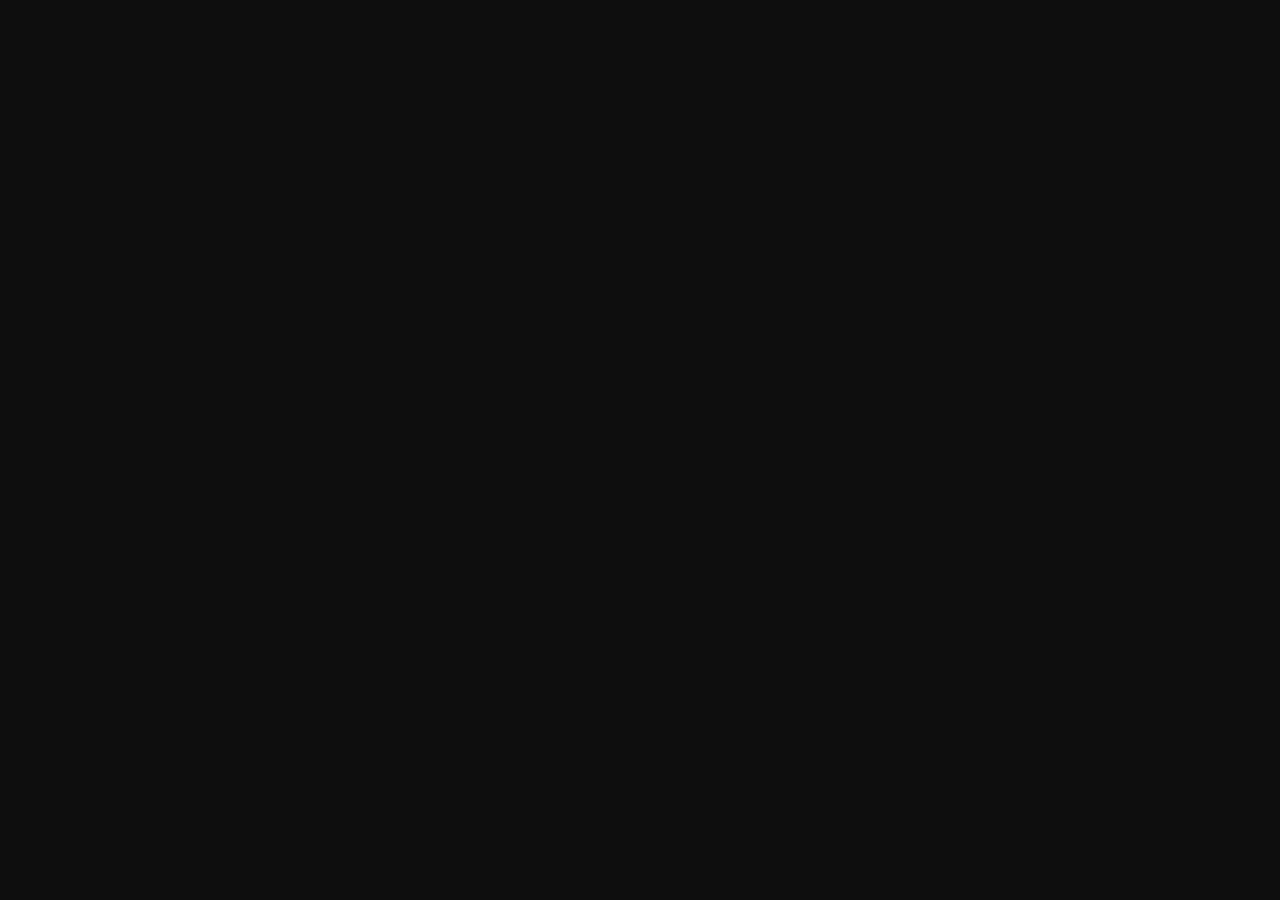
==== index.html @ cb2852c6 "Update 220922-02" ====
<!doctype html><html lang=""><head><meta charset="utf-8"><meta http-equiv="X-UA-Compatible" content="IE=edge"><meta name="viewport" content="width=device-width,initial-scale=1"><!--[if IE]><link rel="icon" href="/favicon.ico"><![endif]--><title>zd-website</title><script type="module" src="https://unpkg.com/ionicons@5.5.2/dist/ionicons/ionicons.esm.js"></script><script nomodule src="https://unpkg.com/ionicons@5.5.2/dist/ionicons/ionicons.js"></script><script defer="defer" src="/js/chunk-vendors.1b2f23bb.js"></script><script defer="defer" src="/js/app.a1f2ec78.js"></script><link href="/css/app.3a58a647.css" rel="stylesheet"><link rel="icon" type="image/svg+xml" href="/img/icons/favicon.svg"><link rel="icon" type="image/png" sizes="32x32" href="/img/icons/favicon-32x32.png"><link rel="icon" type="image/png" sizes="16x16" href="/img/icons/favicon-16x16.png"><link rel="manifest" href="/manifest.json"><meta name="theme-color" content="#4DBA87"><meta name="apple-mobile-web-app-capable" content="no"><meta name="apple-mobile-web-app-status-bar-style" content="default"><meta name="apple-mobile-web-app-title" content="zd-website"><link rel="apple-touch-icon" href="/img/icons/apple-touch-icon-152x152.png"><link rel="mask-icon" href="/img/icons/safari-pinned-tab.svg" color="#4DBA87"><meta name="msapplication-TileImage" content="/img/icons/msapplication-icon-144x144.png"><meta name="msapplication-TileColor" content="#000000"></head><body><noscript><strong>We're sorry but zd-website doesn't work properly without JavaScript enabled. Please enable it to continue.</strong></noscript><div id="app"></div></body></html>
---- css/app.3a58a647.css ----
@import url(https://fonts.googleapis.com/css2?family=Space+Grotesk:wght@300;400;500;600;700&display=swap);html{scroll-behavior:smooth;transition-duration:1s}.navbar-link.is-active,.navbar-link:focus,.navbar-link:focus-within,.navbar-link:hover,a.navbar-item.is-active,a.navbar-item:focus,a.navbar-item:focus-within,a.navbar-item:hover{background-color:transparent!important}.button-85{border-width:3px!important;border-color:#5d4fff!important;outline:none;color:#fff!important;background:#0f0e0e;cursor:pointer;position:relative;z-index:0;-moz-user-select:none;user-select:none;-webkit-user-select:none;touch-action:manipulation}.button-85:before{content:"";background:linear-gradient(45deg,red,#ff7300,#4b9be0,#002bff,#7a00ff,#e84ad2);position:absolute;top:-2px;left:-2px;background-size:400%;z-index:-1;filter:blur(20px);-webkit-filter:blur(20px);width:calc(100% + 4px);height:calc(100% + 4px);-webkit-animation:glowing-button-85 20s linear infinite;animation:glowing-button-85 20s linear infinite;transition:opacity .3s ease-in-out;border-radius:100px}@-webkit-keyframes glowing-button-85{0%{background-position:0 0}50%{background-position:400% 0}to{background-position:0 0}}@keyframes glowing-button-85{0%{background-position:0 0}50%{background-position:400% 0}to{background-position:0 0}}.button-85:after{z-index:-1;content:"";position:absolute;width:100%;height:100%;left:0;top:0;background:#0f0e0e}.button-78,.button-85:after{border-radius:100px!important}.button-78{padding:2rem!important;align-items:center;-webkit-appearance:none;-moz-appearance:none;appearance:none;background-clip:padding-box;background-color:initial;background-image:none;border-style:none;box-sizing:border-box;cursor:pointer;display:inline-block;flex-direction:row;flex-shrink:0;justify-content:center;outline:none;overflow:visible;pointer-events:auto;position:relative;text-align:center;text-decoration:none;text-transform:none;-moz-user-select:none;user-select:none;-webkit-user-select:none;touch-action:manipulation;vertical-align:middle;width:auto;word-break:keep-all;z-index:0;color:#fff!important}.button-78:after,.button-78:before{border-radius:100px!important}.button-78:before{color:#fff!important;content:"";background:linear-gradient(45deg,red,#ff7300,#4b9be0,#002bff,#7a00ff,#e84ad2);position:absolute;top:-2px;left:-2px;background-size:400%;z-index:-1;filter:blur(20px);-webkit-filter:blur(20px);width:calc(100% + 4px);height:calc(100% + 4px);-webkit-animation:glowing-button-78 20s linear infinite;animation:glowing-button-78 20s linear infinite;transition:opacity .3s ease-in-out}@-webkit-keyframes glowing-button-78{0%{background-position:0 0}50%{background-position:400% 0}to{background-position:0 0}}@keyframes glowing-button-78{0%{background-position:0 0}50%{background-position:400% 0}to{background-position:0 0}}.button-78:after{background-color:#0a0a0a;bottom:2px;content:"";display:block;left:2px;overflow:hidden;position:absolute;right:2px;top:2px;transition:all .1s ease-out;z-index:-1;border-radius:100px!important}.button-78:hover:not(:disabled):before{background:linear-gradient(45deg,#4b9be0,#002bff,#7a00ff,#e84ad2);border-radius:100px!important}.button-78:hover:not(:disabled):after{bottom:0;left:0;right:0;top:0;transition-timing-function:ease-in;opacity:0;border-radius:100px!important}.button-78:active:not(:disabled){color:#fff;border-radius:100px!important}.button-78:active:not(:disabled):before{background-image:linear-gradient(0deg,rgba(0,0,0,.2),rgba(0,0,0,.2)),linear-gradient(92.83deg,#ff7426,#f93a13);border-radius:100px!important}.button-78:active:not(:disabled):after{background-image:linear-gradient(#541a0f,#0c0d0d);bottom:4px;left:4px;right:4px;top:4px;border-radius:100px!important}.button-78:disabled{cursor:default;opacity:.24;border-radius:100px!important}.gradient-text{background-color:#4b9be0;background-image:linear-gradient(45deg,#4b9be0,#e84ad2);background-size:100%;background-repeat:repeat;-webkit-background-clip:text;-webkit-text-fill-color:transparent;-moz-background-clip:text;-moz-text-fill-color:transparent}.animated-gradient-text{background-image:linear-gradient(-45deg,#a2c754,#e84ad2,#9454c7,#4b9be0)!important;background-size:300%!important;background-clip:text;-webkit-background-clip:text;-webkit-text-fill-color:transparent;-webkit-animation:animated_text 10s ease infinite!important;animation:animated_text 10s ease infinite!important}@-webkit-keyframes animated_text{0%{background-position:0 50%}50%{background-position:100% 50%}to{background-position:0 50%}}@keyframes animated_text{0%{background-position:0 50%}50%{background-position:100% 50%}to{background-position:0 50%}}.cust-border-color-dark{border-color:#262627!important}.tabs a{color:#fff!important}.tabs a:hover{color:#5d4fff!important;transition-duration:.3s}@media screen and (max-width:1023px){.navbar-menu{background-color:#0a0a0a!important;padding:1.5rem!important;margin:0 1rem;border-radius:10px}}.duration-300{transition-duration:.5s}/*! bulma.io v0.9.4 | MIT License | github.com/jgthms/bulma */.button,.file-cta,.file-name,.input,.pagination-ellipsis,.pagination-link,.pagination-next,.pagination-previous,.select select,.taginput .taginput-container.is-focusable,.textarea{-moz-appearance:none;-webkit-appearance:none;align-items:center;border:1px solid transparent;border-radius:4px;box-shadow:none;display:inline-flex;font-size:1rem;height:2.5em;justify-content:flex-start;line-height:1.5;padding-bottom:calc(.5em - 1px);padding-left:calc(.75em - 1px);padding-right:calc(.75em - 1px);padding-top:calc(.5em - 1px);position:relative;vertical-align:top}.button:active,.button:focus,.file-cta:active,.file-cta:focus,.file-name:active,.file-name:focus,.input:active,.input:focus,.is-active.button,.is-active.file-cta,.is-active.file-name,.is-active.input,.is-active.pagination-ellipsis,.is-active.pagination-link,.is-active.pagination-next,.is-active.pagination-previous,.is-active.textarea,.is-focused.button,.is-focused.file-cta,.is-focused.file-name,.is-focused.input,.is-focused.pagination-ellipsis,.is-focused.pagination-link,.is-focused.pagination-next,.is-focused.pagination-previous,.is-focused.textarea,.pagination-ellipsis:active,.pagination-ellipsis:focus,.pagination-link:active,.pagination-link:focus,.pagination-next:active,.pagination-next:focus,.pagination-previous:active,.pagination-previous:focus,.select select.is-active,.select select.is-focused,.select select:active,.select select:focus,.taginput .is-active.taginput-container.is-focusable,.taginput .is-focused.taginput-container.is-focusable,.taginput .taginput-container.is-focusable:active,.taginput .taginput-container.is-focusable:focus,.textarea:active,.textarea:focus{outline:none}.select fieldset[disabled] select,.select select[disabled],.taginput [disabled].taginput-container.is-focusable,.taginput fieldset[disabled] .taginput-container.is-focusable,[disabled].button,[disabled].file-cta,[disabled].file-name,[disabled].input,[disabled].pagination-ellipsis,[disabled].pagination-link,[disabled].pagination-next,[disabled].pagination-previous,[disabled].textarea,fieldset[disabled] .button,fieldset[disabled] .file-cta,fieldset[disabled] .file-name,fieldset[disabled] .input,fieldset[disabled] .pagination-ellipsis,fieldset[disabled] .pagination-link,fieldset[disabled] .pagination-next,fieldset[disabled] .pagination-previous,fieldset[disabled] .select select,fieldset[disabled] .taginput .taginput-container.is-focusable,fieldset[disabled] .textarea{cursor:not-allowed}.b-checkbox.checkbox,.b-radio.radio,.breadcrumb,.button,.carousel,.carousel-list,.file,.is-unselectable,.pagination-ellipsis,.pagination-link,.pagination-next,.pagination-previous,.switch,.tabs{-webkit-touch-callout:none;-webkit-user-select:none;-moz-user-select:none;user-select:none}.navbar-link:not(.is-arrowless):after,.select:not(.is-multiple):not(.is-loading):after{border:3px solid transparent;border-radius:2px;border-right:0;border-top:0;content:" ";display:block;height:.625em;margin-top:-.4375em;pointer-events:none;position:absolute;top:50%;transform:rotate(-45deg);transform-origin:center;width:.625em}.block:not(:last-child),.box:not(:last-child),.breadcrumb:not(:last-child),.content:not(:last-child),.level:not(:last-child),.message:not(:last-child),.notification:not(:last-child),.pagination:not(:last-child),.progress-wrapper.is-not-native:not(:last-child),.progress:not(:last-child),.subtitle:not(:last-child),.table-container:not(:last-child),.table:not(:last-child),.tabs:not(:last-child),.title:not(:last-child){margin-bottom:1.5rem}.delete,.modal-close{-webkit-touch-callout:none;-webkit-user-select:none;-moz-user-select:none;user-select:none;-moz-appearance:none;-webkit-appearance:none;background-color:hsla(0,0%,4%,.2);border:none;border-radius:9999px;cursor:pointer;pointer-events:auto;display:inline-block;flex-grow:0;flex-shrink:0;font-size:0;height:20px;max-height:20px;max-width:20px;min-height:20px;min-width:20px;outline:none;position:relative;vertical-align:top;width:20px}.delete:after,.delete:before,.modal-close:after,.modal-close:before{background-color:#fff;content:"";display:block;left:50%;position:absolute;top:50%;transform:translateX(-50%) translateY(-50%) rotate(45deg);transform-origin:center center}.delete:before,.modal-close:before{height:2px;width:50%}.delete:after,.modal-close:after{height:50%;width:2px}.delete:focus,.delete:hover,.modal-close:focus,.modal-close:hover{background-color:hsla(0,0%,4%,.3)}.delete:active,.modal-close:active{background-color:hsla(0,0%,4%,.4)}.is-small.delete,.is-small.modal-close{height:16px;max-height:16px;max-width:16px;min-height:16px;min-width:16px;width:16px}.is-medium.delete,.is-medium.modal-close{height:24px;max-height:24px;max-width:24px;min-height:24px;min-width:24px;width:24px}.is-large.delete,.is-large.modal-close{height:32px;max-height:32px;max-width:32px;min-height:32px;min-width:32px;width:32px}.button.is-loading:after,.control.is-loading:after,.loader,.select.is-loading:after{-webkit-animation:spinAround .5s linear infinite;animation:spinAround .5s linear infinite;border:2px solid #dbdbdb;border-radius:9999px;border-right-color:transparent;border-top-color:transparent;content:"";display:block;height:1em;position:relative;width:1em}.b-image-wrapper>img.has-ratio,.b-image-wrapper>img.placeholder,.hero-video,.image.is-16by9 .has-ratio,.image.is-16by9 img,.image.is-1by1 .has-ratio,.image.is-1by1 img,.image.is-1by2 .has-ratio,.image.is-1by2 img,.image.is-1by3 .has-ratio,.image.is-1by3 img,.image.is-2by1 .has-ratio,.image.is-2by1 img,.image.is-2by3 .has-ratio,.image.is-2by3 img,.image.is-3by1 .has-ratio,.image.is-3by1 img,.image.is-3by2 .has-ratio,.image.is-3by2 img,.image.is-3by4 .has-ratio,.image.is-3by4 img,.image.is-3by5 .has-ratio,.image.is-3by5 img,.image.is-4by3 .has-ratio,.image.is-4by3 img,.image.is-4by5 .has-ratio,.image.is-4by5 img,.image.is-5by3 .has-ratio,.image.is-5by3 img,.image.is-5by4 .has-ratio,.image.is-5by4 img,.image.is-9by16 .has-ratio,.image.is-9by16 img,.image.is-square .has-ratio,.image.is-square img,.is-overlay,.modal,.modal-background{bottom:0;left:0;position:absolute;right:0;top:0}.navbar-burger{color:currentColor;font-family:inherit;font-size:1em}/*! minireset.css v0.0.6 | MIT License | github.com/jgthms/minireset.css */.navbar-burger,blockquote,body,dd,dl,dt,fieldset,figure,h1,h2,h3,h4,h5,h6,hr,html,iframe,legend,li,ol,p,pre,textarea,ul{margin:0;padding:0}h1,h2,h3,h4,h5,h6{font-size:100%;font-weight:400}ul{list-style:none}button,input,select,textarea{margin:0}html{box-sizing:border-box}*,:after,:before{box-sizing:inherit}img,video{height:auto;max-width:100%}iframe{border:0}table{border-collapse:collapse;border-spacing:0}td,th{padding:0}td:not([align]),th:not([align]){text-align:inherit}html{background-color:#0f0e0e;font-size:16px;-moz-osx-font-smoothing:grayscale;-webkit-font-smoothing:antialiased;min-width:300px;overflow-x:hidden;overflow-y:scroll;text-rendering:optimizeLegibility;-webkit-text-size-adjust:100%;-moz-text-size-adjust:100%;text-size-adjust:100%}article,aside,figure,footer,header,hgroup,section{display:block}body,button,input,optgroup,select,textarea{font-family:Space Grotesk,sans-serif!important}code,pre{-moz-osx-font-smoothing:auto;-webkit-font-smoothing:auto;font-family:monospace}body{color:#b5b5b5;font-size:1em;font-weight:400;line-height:1.5}a{color:#5d4fff;cursor:pointer;text-decoration:none}a strong{color:currentColor}a:hover{color:#363636}code{background-color:#f5f5f5;color:#da1039;font-size:.875em;font-weight:400;padding:.25em .5em .25em}hr{background-color:#262627;border:none;display:block;height:1px;margin:1.5rem 0}img{height:auto;max-width:100%}input[type=checkbox],input[type=radio]{vertical-align:baseline}small{font-size:.875em}span{font-style:inherit;font-weight:inherit}strong{color:#363636;font-weight:700}fieldset{border:none}pre{-webkit-overflow-scrolling:touch;background-color:#f5f5f5;color:#4a4a4a;font-size:.875em;overflow-x:auto;padding:1.25rem 1.5rem;white-space:pre;word-wrap:normal}pre code{background-color:transparent;color:currentColor;font-size:1em;padding:0}table td,table th{vertical-align:top}table td:not([align]),table th:not([align]){text-align:inherit}table th{color:#363636}@-webkit-keyframes spinAround{0%{transform:rotate(0deg)}to{transform:rotate(359deg)}}@keyframes spinAround{0%{transform:rotate(0deg)}to{transform:rotate(359deg)}}.box{background-color:#0a0a0a;border-radius:6px;box-shadow:0 .5em 1em -.125em hsla(0,0%,4%,.1),0 0 0 1px hsla(0,0%,4%,.02);color:#4a4a4a;display:block;padding:1.25rem}a.box:focus,a.box:hover{box-shadow:0 .5em 1em -.125em hsla(0,0%,4%,.1),0 0 0 1px #5d4fff}a.box:active{box-shadow:inset 0 1px 2px hsla(0,0%,4%,.2),0 0 0 1px #5d4fff}.button{background-color:#fff;border-color:#dbdbdb;border-width:1px;color:#363636;cursor:pointer;justify-content:center;padding-bottom:calc(.5em - 1px);padding-left:1em;padding-right:1em;padding-top:calc(.5em - 1px);text-align:center;white-space:nowrap}.button strong{color:inherit}.button .icon,.button .icon.is-large,.button .icon.is-medium,.button .icon.is-small{height:1.5em;width:1.5em}.button .icon:first-child:not(:last-child){margin-left:calc(-.5em - 1px);margin-right:.25em}.button .icon:last-child:not(:first-child){margin-left:.25em;margin-right:calc(-.5em - 1px)}.button .icon:first-child:last-child{margin-left:calc(-.5em - 1px);margin-right:calc(-.5em - 1px)}.button.is-hovered,.button:hover{border-color:#b5b5b5;color:#363636}.button.is-focused,.button:focus{border-color:#5d4fff;color:#363636}.button.is-focused:not(:active),.button:focus:not(:active){box-shadow:0 0 0 .125em rgba(93,79,255,.25)}.button.is-active,.button:active{border-color:#4a4a4a;color:#363636}.button.is-text{background-color:transparent;border-color:transparent;color:#4a4a4a;text-decoration:underline}.button.is-text.is-focused,.button.is-text.is-hovered,.button.is-text:focus,.button.is-text:hover{background-color:#f5f5f5;color:#363636}.button.is-text.is-active,.button.is-text:active{background-color:#e8e8e8;color:#363636}.button.is-text[disabled],fieldset[disabled] .button.is-text{background-color:transparent;border-color:transparent;box-shadow:none}.button.is-ghost{background:none;border-color:transparent;color:#5d4fff;text-decoration:none}.button.is-ghost.is-hovered,.button.is-ghost:hover{color:#5d4fff;text-decoration:underline}.button.is-white{background-color:#fff;border-color:transparent;color:#0a0a0a}.button.is-white.is-hovered,.button.is-white:hover{background-color:#f9f9f9;border-color:transparent;color:#0a0a0a}.button.is-white.is-focused,.button.is-white:focus{border-color:transparent;color:#0a0a0a}.button.is-white.is-focused:not(:active),.button.is-white:focus:not(:active){box-shadow:0 0 0 .125em hsla(0,0%,100%,.25)}.button.is-white.is-active,.button.is-white:active{background-color:#f2f2f2;border-color:transparent;color:#0a0a0a}.button.is-white[disabled],fieldset[disabled] .button.is-white{background-color:#fff;border-color:#fff;box-shadow:none}.button.is-white.is-inverted{background-color:#0a0a0a;color:#fff}.button.is-white.is-inverted.is-hovered,.button.is-white.is-inverted:hover{background-color:#000}.button.is-white.is-inverted[disabled],fieldset[disabled] .button.is-white.is-inverted{background-color:#0a0a0a;border-color:transparent;box-shadow:none;color:#fff}.button.is-white.is-loading:after{border-color:transparent transparent #0a0a0a #0a0a0a!important}.button.is-white.is-outlined{background-color:transparent;border-color:#fff;color:#fff}.button.is-white.is-outlined.is-focused,.button.is-white.is-outlined.is-hovered,.button.is-white.is-outlined:focus,.button.is-white.is-outlined:hover{background-color:#fff;border-color:#fff;color:#0a0a0a}.button.is-white.is-outlined.is-loading:after{border-color:transparent transparent #fff #fff!important}.button.is-white.is-outlined.is-loading.is-focused:after,.button.is-white.is-outlined.is-loading.is-hovered:after,.button.is-white.is-outlined.is-loading:focus:after,.button.is-white.is-outlined.is-loading:hover:after{border-color:transparent transparent #0a0a0a #0a0a0a!important}.button.is-white.is-outlined[disabled],fieldset[disabled] .button.is-white.is-outlined{background-color:transparent;border-color:#fff;box-shadow:none;color:#fff}.button.is-white.is-inverted.is-outlined{background-color:transparent;border-color:#0a0a0a;color:#0a0a0a}.button.is-white.is-inverted.is-outlined.is-focused,.button.is-white.is-inverted.is-outlined.is-hovered,.button.is-white.is-inverted.is-outlined:focus,.button.is-white.is-inverted.is-outlined:hover{background-color:#0a0a0a;color:#fff}.button.is-white.is-inverted.is-outlined.is-loading.is-focused:after,.button.is-white.is-inverted.is-outlined.is-loading.is-hovered:after,.button.is-white.is-inverted.is-outlined.is-loading:focus:after,.button.is-white.is-inverted.is-outlined.is-loading:hover:after{border-color:transparent transparent #fff #fff!important}.button.is-white.is-inverted.is-outlined[disabled],fieldset[disabled] .button.is-white.is-inverted.is-outlined{background-color:transparent;border-color:#0a0a0a;box-shadow:none;color:#0a0a0a}.button.is-black{background-color:#0a0a0a;border-color:transparent;color:#fff}.button.is-black.is-hovered,.button.is-black:hover{background-color:#040404;border-color:transparent;color:#fff}.button.is-black.is-focused,.button.is-black:focus{border-color:transparent;color:#fff}.button.is-black.is-focused:not(:active),.button.is-black:focus:not(:active){box-shadow:0 0 0 .125em hsla(0,0%,4%,.25)}.button.is-black.is-active,.button.is-black:active{background-color:#000;border-color:transparent;color:#fff}.button.is-black[disabled],fieldset[disabled] .button.is-black{background-color:#0a0a0a;border-color:#0a0a0a;box-shadow:none}.button.is-black.is-inverted{background-color:#fff;color:#0a0a0a}.button.is-black.is-inverted.is-hovered,.button.is-black.is-inverted:hover{background-color:#f2f2f2}.button.is-black.is-inverted[disabled],fieldset[disabled] .button.is-black.is-inverted{background-color:#fff;border-color:transparent;box-shadow:none;color:#0a0a0a}.button.is-black.is-loading:after{border-color:transparent transparent #fff #fff!important}.button.is-black.is-outlined{background-color:transparent;border-color:#0a0a0a;color:#0a0a0a}.button.is-black.is-outlined.is-focused,.button.is-black.is-outlined.is-hovered,.button.is-black.is-outlined:focus,.button.is-black.is-outlined:hover{background-color:#0a0a0a;border-color:#0a0a0a;color:#fff}.button.is-black.is-outlined.is-loading:after{border-color:transparent transparent #0a0a0a #0a0a0a!important}.button.is-black.is-outlined.is-loading.is-focused:after,.button.is-black.is-outlined.is-loading.is-hovered:after,.button.is-black.is-outlined.is-loading:focus:after,.button.is-black.is-outlined.is-loading:hover:after{border-color:transparent transparent #fff #fff!important}.button.is-black.is-outlined[disabled],fieldset[disabled] .button.is-black.is-outlined{background-color:transparent;border-color:#0a0a0a;box-shadow:none;color:#0a0a0a}.button.is-black.is-inverted.is-outlined{background-color:transparent;border-color:#fff;color:#fff}.button.is-black.is-inverted.is-outlined.is-focused,.button.is-black.is-inverted.is-outlined.is-hovered,.button.is-black.is-inverted.is-outlined:focus,.button.is-black.is-inverted.is-outlined:hover{background-color:#fff;color:#0a0a0a}.button.is-black.is-inverted.is-outlined.is-loading.is-focused:after,.button.is-black.is-inverted.is-outlined.is-loading.is-hovered:after,.button.is-black.is-inverted.is-outlined.is-loading:focus:after,.button.is-black.is-inverted.is-outlined.is-loading:hover:after{border-color:transparent transparent #0a0a0a #0a0a0a!important}.button.is-black.is-inverted.is-outlined[disabled],fieldset[disabled] .button.is-black.is-inverted.is-outlined{background-color:transparent;border-color:#fff;box-shadow:none;color:#fff}.button.is-light{background-color:#f5f5f5;border-color:transparent;color:rgba(0,0,0,.7)}.button.is-light.is-hovered,.button.is-light:hover{background-color:#eee;border-color:transparent;color:rgba(0,0,0,.7)}.button.is-light.is-focused,.button.is-light:focus{border-color:transparent;color:rgba(0,0,0,.7)}.button.is-light.is-focused:not(:active),.button.is-light:focus:not(:active){box-shadow:0 0 0 .125em hsla(0,0%,96%,.25)}.button.is-light.is-active,.button.is-light:active{background-color:#e8e8e8;border-color:transparent;color:rgba(0,0,0,.7)}.button.is-light[disabled],fieldset[disabled] .button.is-light{background-color:#f5f5f5;border-color:#f5f5f5;box-shadow:none}.button.is-light.is-inverted{color:#f5f5f5}.button.is-light.is-inverted,.button.is-light.is-inverted.is-hovered,.button.is-light.is-inverted:hover{background-color:rgba(0,0,0,.7)}.button.is-light.is-inverted[disabled],fieldset[disabled] .button.is-light.is-inverted{background-color:rgba(0,0,0,.7);border-color:transparent;box-shadow:none;color:#f5f5f5}.button.is-light.is-loading:after{border-color:transparent transparent rgba(0,0,0,.7) rgba(0,0,0,.7)!important}.button.is-light.is-outlined{background-color:transparent;border-color:#f5f5f5;color:#f5f5f5}.button.is-light.is-outlined.is-focused,.button.is-light.is-outlined.is-hovered,.button.is-light.is-outlined:focus,.button.is-light.is-outlined:hover{background-color:#f5f5f5;border-color:#f5f5f5;color:rgba(0,0,0,.7)}.button.is-light.is-outlined.is-loading:after{border-color:transparent transparent #f5f5f5 #f5f5f5!important}.button.is-light.is-outlined.is-loading.is-focused:after,.button.is-light.is-outlined.is-loading.is-hovered:after,.button.is-light.is-outlined.is-loading:focus:after,.button.is-light.is-outlined.is-loading:hover:after{border-color:transparent transparent rgba(0,0,0,.7) rgba(0,0,0,.7)!important}.button.is-light.is-outlined[disabled],fieldset[disabled] .button.is-light.is-outlined{background-color:transparent;border-color:#f5f5f5;box-shadow:none;color:#f5f5f5}.button.is-light.is-inverted.is-outlined{background-color:transparent;border-color:rgba(0,0,0,.7);color:rgba(0,0,0,.7)}.button.is-light.is-inverted.is-outlined.is-focused,.button.is-light.is-inverted.is-outlined.is-hovered,.button.is-light.is-inverted.is-outlined:focus,.button.is-light.is-inverted.is-outlined:hover{background-color:rgba(0,0,0,.7);color:#f5f5f5}.button.is-light.is-inverted.is-outlined.is-loading.is-focused:after,.button.is-light.is-inverted.is-outlined.is-loading.is-hovered:after,.button.is-light.is-inverted.is-outlined.is-loading:focus:after,.button.is-light.is-inverted.is-outlined.is-loading:hover:after{border-color:transparent transparent #f5f5f5 #f5f5f5!important}.button.is-light.is-inverted.is-outlined[disabled],fieldset[disabled] .button.is-light.is-inverted.is-outlined{background-color:transparent;border-color:rgba(0,0,0,.7);box-shadow:none;color:rgba(0,0,0,.7)}.button.is-dark{background-color:#363636;border-color:transparent;color:#fff}.button.is-dark.is-hovered,.button.is-dark:hover{background-color:#2f2f2f;border-color:transparent;color:#fff}.button.is-dark.is-focused,.button.is-dark:focus{border-color:transparent;color:#fff}.button.is-dark.is-focused:not(:active),.button.is-dark:focus:not(:active){box-shadow:0 0 0 .125em rgba(54,54,54,.25)}.button.is-dark.is-active,.button.is-dark:active{background-color:#292929;border-color:transparent;color:#fff}.button.is-dark[disabled],fieldset[disabled] .button.is-dark{background-color:#363636;border-color:#363636;box-shadow:none}.button.is-dark.is-inverted{background-color:#fff;color:#363636}.button.is-dark.is-inverted.is-hovered,.button.is-dark.is-inverted:hover{background-color:#f2f2f2}.button.is-dark.is-inverted[disabled],fieldset[disabled] .button.is-dark.is-inverted{background-color:#fff;border-color:transparent;box-shadow:none;color:#363636}.button.is-dark.is-loading:after{border-color:transparent transparent #fff #fff!important}.button.is-dark.is-outlined{background-color:transparent;border-color:#363636;color:#363636}.button.is-dark.is-outlined.is-focused,.button.is-dark.is-outlined.is-hovered,.button.is-dark.is-outlined:focus,.button.is-dark.is-outlined:hover{background-color:#363636;border-color:#363636;color:#fff}.button.is-dark.is-outlined.is-loading:after{border-color:transparent transparent #363636 #363636!important}.button.is-dark.is-outlined.is-loading.is-focused:after,.button.is-dark.is-outlined.is-loading.is-hovered:after,.button.is-dark.is-outlined.is-loading:focus:after,.button.is-dark.is-outlined.is-loading:hover:after{border-color:transparent transparent #fff #fff!important}.button.is-dark.is-outlined[disabled],fieldset[disabled] .button.is-dark.is-outlined{background-color:transparent;border-color:#363636;box-shadow:none;color:#363636}.button.is-dark.is-inverted.is-outlined{background-color:transparent;border-color:#fff;color:#fff}.button.is-dark.is-inverted.is-outlined.is-focused,.button.is-dark.is-inverted.is-outlined.is-hovered,.button.is-dark.is-inverted.is-outlined:focus,.button.is-dark.is-inverted.is-outlined:hover{background-color:#fff;color:#363636}.button.is-dark.is-inverted.is-outlined.is-loading.is-focused:after,.button.is-dark.is-inverted.is-outlined.is-loading.is-hovered:after,.button.is-dark.is-inverted.is-outlined.is-loading:focus:after,.button.is-dark.is-inverted.is-outlined.is-loading:hover:after{border-color:transparent transparent #363636 #363636!important}.button.is-dark.is-inverted.is-outlined[disabled],fieldset[disabled] .button.is-dark.is-inverted.is-outlined{background-color:transparent;border-color:#fff;box-shadow:none;color:#fff}.button.is-primary{background-color:#5d4fff;border-color:transparent;color:#fff}.button.is-primary.is-hovered,.button.is-primary:hover{background-color:#5142ff;border-color:transparent;color:#fff}.button.is-primary.is-focused,.button.is-primary:focus{border-color:transparent;color:#fff}.button.is-primary.is-focused:not(:active),.button.is-primary:focus:not(:active){box-shadow:0 0 0 .125em rgba(93,79,255,.25)}.button.is-primary.is-active,.button.is-primary:active{background-color:#4636ff;border-color:transparent;color:#fff}.button.is-primary[disabled],fieldset[disabled] .button.is-primary{background-color:#5d4fff;border-color:#5d4fff;box-shadow:none}.button.is-primary.is-inverted{background-color:#fff;color:#5d4fff}.button.is-primary.is-inverted.is-hovered,.button.is-primary.is-inverted:hover{background-color:#f2f2f2}.button.is-primary.is-inverted[disabled],fieldset[disabled] .button.is-primary.is-inverted{background-color:#fff;border-color:transparent;box-shadow:none;color:#5d4fff}.button.is-primary.is-loading:after{border-color:transparent transparent #fff #fff!important}.button.is-primary.is-outlined{background-color:transparent;border-color:#5d4fff;color:#5d4fff}.button.is-primary.is-outlined.is-focused,.button.is-primary.is-outlined.is-hovered,.button.is-primary.is-outlined:focus,.button.is-primary.is-outlined:hover{background-color:#5d4fff;border-color:#5d4fff;color:#fff}.button.is-primary.is-outlined.is-loading:after{border-color:transparent transparent #5d4fff #5d4fff!important}.button.is-primary.is-outlined.is-loading.is-focused:after,.button.is-primary.is-outlined.is-loading.is-hovered:after,.button.is-primary.is-outlined.is-loading:focus:after,.button.is-primary.is-outlined.is-loading:hover:after{border-color:transparent transparent #fff #fff!important}.button.is-primary.is-outlined[disabled],fieldset[disabled] .button.is-primary.is-outlined{background-color:transparent;border-color:#5d4fff;box-shadow:none;color:#5d4fff}.button.is-primary.is-inverted.is-outlined{background-color:transparent;border-color:#fff;color:#fff}.button.is-primary.is-inverted.is-outlined.is-focused,.button.is-primary.is-inverted.is-outlined.is-hovered,.button.is-primary.is-inverted.is-outlined:focus,.button.is-primary.is-inverted.is-outlined:hover{background-color:#fff;color:#5d4fff}.button.is-primary.is-inverted.is-outlined.is-loading.is-focused:after,.button.is-primary.is-inverted.is-outlined.is-loading.is-hovered:after,.button.is-primary.is-inverted.is-outlined.is-loading:focus:after,.button.is-primary.is-inverted.is-outlined.is-loading:hover:after{border-color:transparent transparent #5d4fff #5d4fff!important}.button.is-primary.is-inverted.is-outlined[disabled],fieldset[disabled] .button.is-primary.is-inverted.is-outlined{background-color:transparent;border-color:#fff;box-shadow:none;color:#fff}.button.is-primary.is-light{background-color:#ecebff;color:#5d4fff}.button.is-primary.is-light.is-hovered,.button.is-primary.is-light:hover{background-color:#e0deff;border-color:transparent;color:#5d4fff}.button.is-primary.is-light.is-active,.button.is-primary.is-light:active{background-color:#d5d1ff;border-color:transparent;color:#5d4fff}.button.is-link{background-color:#485fc7;border-color:transparent;color:#fff}.button.is-link.is-hovered,.button.is-link:hover{background-color:#3e56c4;border-color:transparent;color:#fff}.button.is-link.is-focused,.button.is-link:focus{border-color:transparent;color:#fff}.button.is-link.is-focused:not(:active),.button.is-link:focus:not(:active){box-shadow:0 0 0 .125em rgba(72,95,199,.25)}.button.is-link.is-active,.button.is-link:active{background-color:#3a51bb;border-color:transparent;color:#fff}.button.is-link[disabled],fieldset[disabled] .button.is-link{background-color:#485fc7;border-color:#485fc7;box-shadow:none}.button.is-link.is-inverted{background-color:#fff;color:#485fc7}.button.is-link.is-inverted.is-hovered,.button.is-link.is-inverted:hover{background-color:#f2f2f2}.button.is-link.is-inverted[disabled],fieldset[disabled] .button.is-link.is-inverted{background-color:#fff;border-color:transparent;box-shadow:none;color:#485fc7}.button.is-link.is-loading:after{border-color:transparent transparent #fff #fff!important}.button.is-link.is-outlined{background-color:transparent;border-color:#485fc7;color:#485fc7}.button.is-link.is-outlined.is-focused,.button.is-link.is-outlined.is-hovered,.button.is-link.is-outlined:focus,.button.is-link.is-outlined:hover{background-color:#485fc7;border-color:#485fc7;color:#fff}.button.is-link.is-outlined.is-loading:after{border-color:transparent transparent #485fc7 #485fc7!important}.button.is-link.is-outlined.is-loading.is-focused:after,.button.is-link.is-outlined.is-loading.is-hovered:after,.button.is-link.is-outlined.is-loading:focus:after,.button.is-link.is-outlined.is-loading:hover:after{border-color:transparent transparent #fff #fff!important}.button.is-link.is-outlined[disabled],fieldset[disabled] .button.is-link.is-outlined{background-color:transparent;border-color:#485fc7;box-shadow:none;color:#485fc7}.button.is-link.is-inverted.is-outlined{background-color:transparent;border-color:#fff;color:#fff}.button.is-link.is-inverted.is-outlined.is-focused,.button.is-link.is-inverted.is-outlined.is-hovered,.button.is-link.is-inverted.is-outlined:focus,.button.is-link.is-inverted.is-outlined:hover{background-color:#fff;color:#485fc7}.button.is-link.is-inverted.is-outlined.is-loading.is-focused:after,.button.is-link.is-inverted.is-outlined.is-loading.is-hovered:after,.button.is-link.is-inverted.is-outlined.is-loading:focus:after,.button.is-link.is-inverted.is-outlined.is-loading:hover:after{border-color:transparent transparent #485fc7 #485fc7!important}.button.is-link.is-inverted.is-outlined[disabled],fieldset[disabled] .button.is-link.is-inverted.is-outlined{background-color:transparent;border-color:#fff;box-shadow:none;color:#fff}.button.is-link.is-light{background-color:#eff1fa;color:#3850b7}.button.is-link.is-light.is-hovered,.button.is-link.is-light:hover{background-color:#e6e9f7;border-color:transparent;color:#3850b7}.button.is-link.is-light.is-active,.button.is-link.is-light:active{background-color:#dce0f4;border-color:transparent;color:#3850b7}.button.is-info{background-color:#3e8ed0;border-color:transparent;color:#fff}.button.is-info.is-hovered,.button.is-info:hover{background-color:#3488ce;border-color:transparent;color:#fff}.button.is-info.is-focused,.button.is-info:focus{border-color:transparent;color:#fff}.button.is-info.is-focused:not(:active),.button.is-info:focus:not(:active){box-shadow:0 0 0 .125em rgba(62,142,208,.25)}.button.is-info.is-active,.button.is-info:active{background-color:#3082c5;border-color:transparent;color:#fff}.button.is-info[disabled],fieldset[disabled] .button.is-info{background-color:#3e8ed0;border-color:#3e8ed0;box-shadow:none}.button.is-info.is-inverted{background-color:#fff;color:#3e8ed0}.button.is-info.is-inverted.is-hovered,.button.is-info.is-inverted:hover{background-color:#f2f2f2}.button.is-info.is-inverted[disabled],fieldset[disabled] .button.is-info.is-inverted{background-color:#fff;border-color:transparent;box-shadow:none;color:#3e8ed0}.button.is-info.is-loading:after{border-color:transparent transparent #fff #fff!important}.button.is-info.is-outlined{background-color:transparent;border-color:#3e8ed0;color:#3e8ed0}.button.is-info.is-outlined.is-focused,.button.is-info.is-outlined.is-hovered,.button.is-info.is-outlined:focus,.button.is-info.is-outlined:hover{background-color:#3e8ed0;border-color:#3e8ed0;color:#fff}.button.is-info.is-outlined.is-loading:after{border-color:transparent transparent #3e8ed0 #3e8ed0!important}.button.is-info.is-outlined.is-loading.is-focused:after,.button.is-info.is-outlined.is-loading.is-hovered:after,.button.is-info.is-outlined.is-loading:focus:after,.button.is-info.is-outlined.is-loading:hover:after{border-color:transparent transparent #fff #fff!important}.button.is-info.is-outlined[disabled],fieldset[disabled] .button.is-info.is-outlined{background-color:transparent;border-color:#3e8ed0;box-shadow:none;color:#3e8ed0}.button.is-info.is-inverted.is-outlined{background-color:transparent;border-color:#fff;color:#fff}.button.is-info.is-inverted.is-outlined.is-focused,.button.is-info.is-inverted.is-outlined.is-hovered,.button.is-info.is-inverted.is-outlined:focus,.button.is-info.is-inverted.is-outlined:hover{background-color:#fff;color:#3e8ed0}.button.is-info.is-inverted.is-outlined.is-loading.is-focused:after,.button.is-info.is-inverted.is-outlined.is-loading.is-hovered:after,.button.is-info.is-inverted.is-outlined.is-loading:focus:after,.button.is-info.is-inverted.is-outlined.is-loading:hover:after{border-color:transparent transparent #3e8ed0 #3e8ed0!important}.button.is-info.is-inverted.is-outlined[disabled],fieldset[disabled] .button.is-info.is-inverted.is-outlined{background-color:transparent;border-color:#fff;box-shadow:none;color:#fff}.button.is-info.is-light{background-color:#eff5fb;color:#296fa8}.button.is-info.is-light.is-hovered,.button.is-info.is-light:hover{background-color:#e4eff9;border-color:transparent;color:#296fa8}.button.is-info.is-light.is-active,.button.is-info.is-light:active{background-color:#dae9f6;border-color:transparent;color:#296fa8}.button.is-success{background-color:#48c78e;border-color:transparent;color:#fff}.button.is-success.is-hovered,.button.is-success:hover{background-color:#3ec487;border-color:transparent;color:#fff}.button.is-success.is-focused,.button.is-success:focus{border-color:transparent;color:#fff}.button.is-success.is-focused:not(:active),.button.is-success:focus:not(:active){box-shadow:0 0 0 .125em rgba(72,199,142,.25)}.button.is-success.is-active,.button.is-success:active{background-color:#3abb81;border-color:transparent;color:#fff}.button.is-success[disabled],fieldset[disabled] .button.is-success{background-color:#48c78e;border-color:#48c78e;box-shadow:none}.button.is-success.is-inverted{background-color:#fff;color:#48c78e}.button.is-success.is-inverted.is-hovered,.button.is-success.is-inverted:hover{background-color:#f2f2f2}.button.is-success.is-inverted[disabled],fieldset[disabled] .button.is-success.is-inverted{background-color:#fff;border-color:transparent;box-shadow:none;color:#48c78e}.button.is-success.is-loading:after{border-color:transparent transparent #fff #fff!important}.button.is-success.is-outlined{background-color:transparent;border-color:#48c78e;color:#48c78e}.button.is-success.is-outlined.is-focused,.button.is-success.is-outlined.is-hovered,.button.is-success.is-outlined:focus,.button.is-success.is-outlined:hover{background-color:#48c78e;border-color:#48c78e;color:#fff}.button.is-success.is-outlined.is-loading:after{border-color:transparent transparent #48c78e #48c78e!important}.button.is-success.is-outlined.is-loading.is-focused:after,.button.is-success.is-outlined.is-loading.is-hovered:after,.button.is-success.is-outlined.is-loading:focus:after,.button.is-success.is-outlined.is-loading:hover:after{border-color:transparent transparent #fff #fff!important}.button.is-success.is-outlined[disabled],fieldset[disabled] .button.is-success.is-outlined{background-color:transparent;border-color:#48c78e;box-shadow:none;color:#48c78e}.button.is-success.is-inverted.is-outlined{background-color:transparent;border-color:#fff;color:#fff}.button.is-success.is-inverted.is-outlined.is-focused,.button.is-success.is-inverted.is-outlined.is-hovered,.button.is-success.is-inverted.is-outlined:focus,.button.is-success.is-inverted.is-outlined:hover{background-color:#fff;color:#48c78e}.button.is-success.is-inverted.is-outlined.is-loading.is-focused:after,.button.is-success.is-inverted.is-outlined.is-loading.is-hovered:after,.button.is-success.is-inverted.is-outlined.is-loading:focus:after,.button.is-success.is-inverted.is-outlined.is-loading:hover:after{border-color:transparent transparent #48c78e #48c78e!important}.button.is-success.is-inverted.is-outlined[disabled],fieldset[disabled] .button.is-success.is-inverted.is-outlined{background-color:transparent;border-color:#fff;box-shadow:none;color:#fff}.button.is-success.is-light{background-color:#effaf5;color:#257953}.button.is-success.is-light.is-hovered,.button.is-success.is-light:hover{background-color:#e6f7ef;border-color:transparent;color:#257953}.button.is-success.is-light.is-active,.button.is-success.is-light:active{background-color:#dcf4e9;border-color:transparent;color:#257953}.button.is-warning{background-color:#ffe08a;border-color:transparent;color:rgba(0,0,0,.7)}.button.is-warning.is-hovered,.button.is-warning:hover{background-color:#ffdc7d;border-color:transparent;color:rgba(0,0,0,.7)}.button.is-warning.is-focused,.button.is-warning:focus{border-color:transparent;color:rgba(0,0,0,.7)}.button.is-warning.is-focused:not(:active),.button.is-warning:focus:not(:active){box-shadow:0 0 0 .125em rgba(255,224,138,.25)}.button.is-warning.is-active,.button.is-warning:active{background-color:#ffd970;border-color:transparent;color:rgba(0,0,0,.7)}.button.is-warning[disabled],fieldset[disabled] .button.is-warning{background-color:#ffe08a;border-color:#ffe08a;box-shadow:none}.button.is-warning.is-inverted{color:#ffe08a}.button.is-warning.is-inverted,.button.is-warning.is-inverted.is-hovered,.button.is-warning.is-inverted:hover{background-color:rgba(0,0,0,.7)}.button.is-warning.is-inverted[disabled],fieldset[disabled] .button.is-warning.is-inverted{background-color:rgba(0,0,0,.7);border-color:transparent;box-shadow:none;color:#ffe08a}.button.is-warning.is-loading:after{border-color:transparent transparent rgba(0,0,0,.7) rgba(0,0,0,.7)!important}.button.is-warning.is-outlined{background-color:transparent;border-color:#ffe08a;color:#ffe08a}.button.is-warning.is-outlined.is-focused,.button.is-warning.is-outlined.is-hovered,.button.is-warning.is-outlined:focus,.button.is-warning.is-outlined:hover{background-color:#ffe08a;border-color:#ffe08a;color:rgba(0,0,0,.7)}.button.is-warning.is-outlined.is-loading:after{border-color:transparent transparent #ffe08a #ffe08a!important}.button.is-warning.is-outlined.is-loading.is-focused:after,.button.is-warning.is-outlined.is-loading.is-hovered:after,.button.is-warning.is-outlined.is-loading:focus:after,.button.is-warning.is-outlined.is-loading:hover:after{border-color:transparent transparent rgba(0,0,0,.7) rgba(0,0,0,.7)!important}.button.is-warning.is-outlined[disabled],fieldset[disabled] .button.is-warning.is-outlined{background-color:transparent;border-color:#ffe08a;box-shadow:none;color:#ffe08a}.button.is-warning.is-inverted.is-outlined{background-color:transparent;border-color:rgba(0,0,0,.7);color:rgba(0,0,0,.7)}.button.is-warning.is-inverted.is-outlined.is-focused,.button.is-warning.is-inverted.is-outlined.is-hovered,.button.is-warning.is-inverted.is-outlined:focus,.button.is-warning.is-inverted.is-outlined:hover{background-color:rgba(0,0,0,.7);color:#ffe08a}.button.is-warning.is-inverted.is-outlined.is-loading.is-focused:after,.button.is-warning.is-inverted.is-outlined.is-loading.is-hovered:after,.button.is-warning.is-inverted.is-outlined.is-loading:focus:after,.button.is-warning.is-inverted.is-outlined.is-loading:hover:after{border-color:transparent transparent #ffe08a #ffe08a!important}.button.is-warning.is-inverted.is-outlined[disabled],fieldset[disabled] .button.is-warning.is-inverted.is-outlined{background-color:transparent;border-color:rgba(0,0,0,.7);box-shadow:none;color:rgba(0,0,0,.7)}.button.is-warning.is-light{background-color:#fffaeb;color:#946c00}.button.is-warning.is-light.is-hovered,.button.is-warning.is-light:hover{background-color:#fff6de;border-color:transparent;color:#946c00}.button.is-warning.is-light.is-active,.button.is-warning.is-light:active{background-color:#fff3d1;border-color:transparent;color:#946c00}.button.is-danger{background-color:#f14668;border-color:transparent;color:#fff}.button.is-danger.is-hovered,.button.is-danger:hover{background-color:#f03a5f;border-color:transparent;color:#fff}.button.is-danger.is-focused,.button.is-danger:focus{border-color:transparent;color:#fff}.button.is-danger.is-focused:not(:active),.button.is-danger:focus:not(:active){box-shadow:0 0 0 .125em rgba(241,70,104,.25)}.button.is-danger.is-active,.button.is-danger:active{background-color:#ef2e55;border-color:transparent;color:#fff}.button.is-danger[disabled],fieldset[disabled] .button.is-danger{background-color:#f14668;border-color:#f14668;box-shadow:none}.button.is-danger.is-inverted{background-color:#fff;color:#f14668}.button.is-danger.is-inverted.is-hovered,.button.is-danger.is-inverted:hover{background-color:#f2f2f2}.button.is-danger.is-inverted[disabled],fieldset[disabled] .button.is-danger.is-inverted{background-color:#fff;border-color:transparent;box-shadow:none;color:#f14668}.button.is-danger.is-loading:after{border-color:transparent transparent #fff #fff!important}.button.is-danger.is-outlined{background-color:transparent;border-color:#f14668;color:#f14668}.button.is-danger.is-outlined.is-focused,.button.is-danger.is-outlined.is-hovered,.button.is-danger.is-outlined:focus,.button.is-danger.is-outlined:hover{background-color:#f14668;border-color:#f14668;color:#fff}.button.is-danger.is-outlined.is-loading:after{border-color:transparent transparent #f14668 #f14668!important}.button.is-danger.is-outlined.is-loading.is-focused:after,.button.is-danger.is-outlined.is-loading.is-hovered:after,.button.is-danger.is-outlined.is-loading:focus:after,.button.is-danger.is-outlined.is-loading:hover:after{border-color:transparent transparent #fff #fff!important}.button.is-danger.is-outlined[disabled],fieldset[disabled] .button.is-danger.is-outlined{background-color:transparent;border-color:#f14668;box-shadow:none;color:#f14668}.button.is-danger.is-inverted.is-outlined{background-color:transparent;border-color:#fff;color:#fff}.button.is-danger.is-inverted.is-outlined.is-focused,.button.is-danger.is-inverted.is-outlined.is-hovered,.button.is-danger.is-inverted.is-outlined:focus,.button.is-danger.is-inverted.is-outlined:hover{background-color:#fff;color:#f14668}.button.is-danger.is-inverted.is-outlined.is-loading.is-focused:after,.button.is-danger.is-inverted.is-outlined.is-loading.is-hovered:after,.button.is-danger.is-inverted.is-outlined.is-loading:focus:after,.button.is-danger.is-inverted.is-outlined.is-loading:hover:after{border-color:transparent transparent #f14668 #f14668!important}.button.is-danger.is-inverted.is-outlined[disabled],fieldset[disabled] .button.is-danger.is-inverted.is-outlined{background-color:transparent;border-color:#fff;box-shadow:none;color:#fff}.button.is-danger.is-light{background-color:#feecf0;color:#cc0f35}.button.is-danger.is-light.is-hovered,.button.is-danger.is-light:hover{background-color:#fde0e6;border-color:transparent;color:#cc0f35}.button.is-danger.is-light.is-active,.button.is-danger.is-light:active{background-color:#fcd4dc;border-color:transparent;color:#cc0f35}.button.is-small{font-size:.75rem}.button.is-small:not(.is-rounded){border-radius:2px}.button.is-normal{font-size:1rem}.button.is-medium{font-size:1.25rem}.button.is-large{font-size:1.5rem}.button[disabled],fieldset[disabled] .button{background-color:#fff;border-color:#dbdbdb;box-shadow:none;opacity:.5}.button.is-fullwidth{display:flex;width:100%}.button.is-loading{color:transparent!important;pointer-events:none}.button.is-loading:after{position:absolute;left:calc(50% - .5em);top:calc(50% - .5em);position:absolute!important}.button.is-static{background-color:#f5f5f5;border-color:#dbdbdb;color:#7a7a7a;box-shadow:none;pointer-events:none}.button.is-rounded{border-radius:9999px;padding-left:1.25em;padding-right:1.25em}.buttons{align-items:center;display:flex;flex-wrap:wrap;justify-content:flex-start}.buttons .button{margin-bottom:.5rem}.buttons .button:not(:last-child):not(.is-fullwidth){margin-right:.5rem}.buttons:last-child{margin-bottom:-.5rem}.buttons:not(:last-child){margin-bottom:1rem}.buttons.are-small .button:not(.is-normal):not(.is-medium):not(.is-large){font-size:.75rem}.buttons.are-small .button:not(.is-normal):not(.is-medium):not(.is-large):not(.is-rounded){border-radius:2px}.buttons.are-medium .button:not(.is-small):not(.is-normal):not(.is-large){font-size:1.25rem}.buttons.are-large .button:not(.is-small):not(.is-normal):not(.is-medium){font-size:1.5rem}.buttons.has-addons .button:not(:first-child){border-bottom-left-radius:0;border-top-left-radius:0}.buttons.has-addons .button:not(:last-child){border-bottom-right-radius:0;border-top-right-radius:0;margin-right:-1px}.buttons.has-addons .button:last-child{margin-right:0}.buttons.has-addons .button.is-hovered,.buttons.has-addons .button:hover{z-index:2}.buttons.has-addons .button.is-active,.buttons.has-addons .button.is-focused,.buttons.has-addons .button.is-selected,.buttons.has-addons .button:active,.buttons.has-addons .button:focus{z-index:3}.buttons.has-addons .button.is-active:hover,.buttons.has-addons .button.is-focused:hover,.buttons.has-addons .button.is-selected:hover,.buttons.has-addons .button:active:hover,.buttons.has-addons .button:focus:hover{z-index:4}.buttons.has-addons .button.is-expanded{flex-grow:1;flex-shrink:1}.buttons.is-centered{justify-content:center}.buttons.is-centered:not(.has-addons) .button:not(.is-fullwidth){margin-left:.25rem;margin-right:.25rem}.buttons.is-right{justify-content:flex-end}.buttons.is-right:not(.has-addons) .button:not(.is-fullwidth){margin-left:.25rem;margin-right:.25rem}@media screen and (max-width:768px){.button.is-responsive.is-small{font-size:.5625rem}.button.is-responsive,.button.is-responsive.is-normal{font-size:.65625rem}.button.is-responsive.is-medium{font-size:.75rem}.button.is-responsive.is-large{font-size:1rem}}@media screen and (min-width:769px)and (max-width:1023px){.button.is-responsive.is-small{font-size:.65625rem}.button.is-responsive,.button.is-responsive.is-normal{font-size:.75rem}.button.is-responsive.is-medium{font-size:1rem}.button.is-responsive.is-large{font-size:1.25rem}}.container{flex-grow:1;margin:0 auto;position:relative;width:auto}.container.is-fluid{max-width:none!important;padding-left:32px;padding-right:32px;width:100%}@media screen and (min-width:1024px){.container{max-width:960px}}@media screen and (max-width:1215px){.container.is-widescreen:not(.is-max-desktop){max-width:1152px}}@media screen and (max-width:1407px){.container.is-fullhd:not(.is-max-desktop):not(.is-max-widescreen){max-width:1344px}}@media screen and (min-width:1216px){.container:not(.is-max-desktop){max-width:1152px}}@media screen and (min-width:1408px){.container:not(.is-max-desktop):not(.is-max-widescreen){max-width:1344px}}.content li+li{margin-top:.25em}.content blockquote:not(:last-child),.content dl:not(:last-child),.content ol:not(:last-child),.content p:not(:last-child),.content pre:not(:last-child),.content table:not(:last-child),.content ul:not(:last-child){margin-bottom:1em}.content h1,.content h2,.content h3,.content h4,.content h5,.content h6{color:#363636;font-weight:600;line-height:1.125}.content h1{font-size:2em;margin-bottom:.5em}.content h1:not(:first-child){margin-top:1em}.content h2{font-size:1.75em;margin-bottom:.5714em}.content h2:not(:first-child){margin-top:1.1428em}.content h3{font-size:1.5em;margin-bottom:.6666em}.content h3:not(:first-child){margin-top:1.3333em}.content h4{font-size:1.25em;margin-bottom:.8em}.content h5{font-size:1.125em;margin-bottom:.8888em}.content h6{font-size:1em;margin-bottom:1em}.content blockquote{background-color:#f5f5f5;border-left:5px solid #dbdbdb;padding:1.25em 1.5em}.content ol{list-style-position:outside;margin-left:2em;margin-top:1em}.content ol:not([type]){list-style-type:decimal}.content ol:not([type]).is-lower-alpha{list-style-type:lower-alpha}.content ol:not([type]).is-lower-roman{list-style-type:lower-roman}.content ol:not([type]).is-upper-alpha{list-style-type:upper-alpha}.content ol:not([type]).is-upper-roman{list-style-type:upper-roman}.content ul{list-style:disc outside;margin-left:2em;margin-top:1em}.content ul ul{list-style-type:circle;margin-top:.5em}.content ul ul ul{list-style-type:square}.content dd{margin-left:2em}.content figure{margin-left:2em;margin-right:2em;text-align:center}.content figure:not(:first-child){margin-top:2em}.content figure:not(:last-child){margin-bottom:2em}.content figure img{display:inline-block}.content figure figcaption{font-style:italic}.content pre{-webkit-overflow-scrolling:touch;overflow-x:auto;padding:1.25em 1.5em;white-space:pre;word-wrap:normal}.content sub,.content sup{font-size:75%}.content table{width:100%}.content table td,.content table th{border:1px solid #dbdbdb;border-width:0 0 1px;padding:.5em .75em;vertical-align:top}.content table th{color:#363636}.content table th:not([align]){text-align:inherit}.content table thead td,.content table thead th{border-width:0 0 2px;color:#363636}.content table tfoot td,.content table tfoot th{border-width:2px 0 0;color:#363636}.content table tbody tr:last-child td,.content table tbody tr:last-child th{border-bottom-width:0}.content .tabs li+li{margin-top:0}.content.is-small{font-size:.75rem}.content.is-normal{font-size:1rem}.content.is-medium{font-size:1.25rem}.content.is-large{font-size:1.5rem}.icon{align-items:center;display:inline-flex;justify-content:center;height:1.5rem;width:1.5rem}.icon.is-small{height:1rem;width:1rem}.icon.is-medium{height:2rem;width:2rem}.icon.is-large{height:3rem;width:3rem}.icon-text{align-items:flex-start;color:inherit;display:inline-flex;flex-wrap:wrap;line-height:1.5rem;vertical-align:top}.icon-text .icon{flex-grow:0;flex-shrink:0}.icon-text .icon:not(:last-child){margin-right:.25em}.icon-text .icon:not(:first-child){margin-left:.25em}div.icon-text{display:flex}.image{display:block;position:relative}.image img{display:block;height:auto;width:100%}.image img.is-rounded{border-radius:9999px}.image.is-fullwidth{width:100%}.image.is-16by9 .has-ratio,.image.is-16by9 img,.image.is-1by1 .has-ratio,.image.is-1by1 img,.image.is-1by2 .has-ratio,.image.is-1by2 img,.image.is-1by3 .has-ratio,.image.is-1by3 img,.image.is-2by1 .has-ratio,.image.is-2by1 img,.image.is-2by3 .has-ratio,.image.is-2by3 img,.image.is-3by1 .has-ratio,.image.is-3by1 img,.image.is-3by2 .has-ratio,.image.is-3by2 img,.image.is-3by4 .has-ratio,.image.is-3by4 img,.image.is-3by5 .has-ratio,.image.is-3by5 img,.image.is-4by3 .has-ratio,.image.is-4by3 img,.image.is-4by5 .has-ratio,.image.is-4by5 img,.image.is-5by3 .has-ratio,.image.is-5by3 img,.image.is-5by4 .has-ratio,.image.is-5by4 img,.image.is-9by16 .has-ratio,.image.is-9by16 img,.image.is-square .has-ratio,.image.is-square img{height:100%;width:100%}.image.is-1by1,.image.is-square{padding-top:100%}.image.is-5by4{padding-top:80%}.image.is-4by3{padding-top:75%}.image.is-3by2{padding-top:66.6666%}.image.is-5by3{padding-top:60%}.image.is-16by9{padding-top:56.25%}.image.is-2by1{padding-top:50%}.image.is-3by1{padding-top:33.3333%}.image.is-4by5{padding-top:125%}.image.is-3by4{padding-top:133.3333%}.image.is-2by3{padding-top:150%}.image.is-3by5{padding-top:166.6666%}.image.is-9by16{padding-top:177.7777%}.image.is-1by2{padding-top:200%}.image.is-1by3{padding-top:300%}.image.is-16x16{height:16px;width:16px}.image.is-24x24{height:24px;width:24px}.image.is-32x32{height:32px;width:32px}.image.is-48x48{height:48px;width:48px}.image.is-64x64{height:64px;width:64px}.image.is-96x96{height:96px;width:96px}.image.is-128x128{height:128px;width:128px}.notification{background-color:#f5f5f5;border-radius:4px;position:relative;padding:1.25rem 2.5rem 1.25rem 1.5rem}.notification a:not(.button):not(.dropdown-item){color:currentColor;text-decoration:underline}.notification strong{color:currentColor}.notification code,.notification pre{background:#fff}.notification pre code{background:transparent}.notification>.delete{right:.5rem;position:absolute;top:.5rem}.notification .content,.notification .subtitle,.notification .title{color:currentColor}.notification.is-white{background-color:#fff;color:#0a0a0a}.notification.is-black{background-color:#0a0a0a;color:#fff}.notification.is-light{background-color:#f5f5f5;color:rgba(0,0,0,.7)}.notification.is-dark{background-color:#363636;color:#fff}.notification.is-primary{background-color:#5d4fff;color:#fff}.notification.is-primary.is-light{background-color:#ecebff;color:#5d4fff}.notification.is-link{background-color:#485fc7;color:#fff}.notification.is-link.is-light{background-color:#eff1fa;color:#3850b7}.notification.is-info{background-color:#3e8ed0;color:#fff}.notification.is-info.is-light{background-color:#eff5fb;color:#296fa8}.notification.is-success{background-color:#48c78e;color:#fff}.notification.is-success.is-light{background-color:#effaf5;color:#257953}.notification.is-warning{background-color:#ffe08a;color:rgba(0,0,0,.7)}.notification.is-warning.is-light{background-color:#fffaeb;color:#946c00}.notification.is-danger{background-color:#f14668;color:#fff}.notification.is-danger.is-light{background-color:#feecf0;color:#cc0f35}.progress,.progress-wrapper.is-not-native{-moz-appearance:none;-webkit-appearance:none;border:none;border-radius:9999px;display:block;height:1rem;overflow:hidden;padding:0;width:100%}.progress-wrapper.is-not-native::-webkit-progress-bar,.progress::-webkit-progress-bar{background-color:#ededed}.progress-wrapper.is-not-native::-webkit-progress-value,.progress::-webkit-progress-value{background-color:#4a4a4a}.progress-wrapper.is-not-native::-moz-progress-bar,.progress::-moz-progress-bar{background-color:#4a4a4a}.progress-wrapper.is-not-native::-ms-fill,.progress::-ms-fill{background-color:#4a4a4a;border:none}.is-white.progress-wrapper.is-not-native::-webkit-progress-value,.progress.is-white::-webkit-progress-value{background-color:#fff}.is-white.progress-wrapper.is-not-native::-moz-progress-bar,.progress.is-white::-moz-progress-bar{background-color:#fff}.is-white.progress-wrapper.is-not-native::-ms-fill,.progress.is-white::-ms-fill{background-color:#fff}.is-white.progress-wrapper.is-not-native:indeterminate,.progress.is-white:indeterminate{background-image:linear-gradient(90deg,#fff 30%,#ededed 0)}.is-black.progress-wrapper.is-not-native::-webkit-progress-value,.progress.is-black::-webkit-progress-value{background-color:#0a0a0a}.is-black.progress-wrapper.is-not-native::-moz-progress-bar,.progress.is-black::-moz-progress-bar{background-color:#0a0a0a}.is-black.progress-wrapper.is-not-native::-ms-fill,.progress.is-black::-ms-fill{background-color:#0a0a0a}.is-black.progress-wrapper.is-not-native:indeterminate,.progress.is-black:indeterminate{background-image:linear-gradient(90deg,#0a0a0a 30%,#ededed 0)}.is-light.progress-wrapper.is-not-native::-webkit-progress-value,.progress.is-light::-webkit-progress-value{background-color:#f5f5f5}.is-light.progress-wrapper.is-not-native::-moz-progress-bar,.progress.is-light::-moz-progress-bar{background-color:#f5f5f5}.is-light.progress-wrapper.is-not-native::-ms-fill,.progress.is-light::-ms-fill{background-color:#f5f5f5}.is-light.progress-wrapper.is-not-native:indeterminate,.progress.is-light:indeterminate{background-image:linear-gradient(90deg,#f5f5f5 30%,#ededed 0)}.is-dark.progress-wrapper.is-not-native::-webkit-progress-value,.progress.is-dark::-webkit-progress-value{background-color:#363636}.is-dark.progress-wrapper.is-not-native::-moz-progress-bar,.progress.is-dark::-moz-progress-bar{background-color:#363636}.is-dark.progress-wrapper.is-not-native::-ms-fill,.progress.is-dark::-ms-fill{background-color:#363636}.is-dark.progress-wrapper.is-not-native:indeterminate,.progress.is-dark:indeterminate{background-image:linear-gradient(90deg,#363636 30%,#ededed 0)}.is-primary.progress-wrapper.is-not-native::-webkit-progress-value,.progress.is-primary::-webkit-progress-value{background-color:#5d4fff}.is-primary.progress-wrapper.is-not-native::-moz-progress-bar,.progress.is-primary::-moz-progress-bar{background-color:#5d4fff}.is-primary.progress-wrapper.is-not-native::-ms-fill,.progress.is-primary::-ms-fill{background-color:#5d4fff}.is-primary.progress-wrapper.is-not-native:indeterminate,.progress.is-primary:indeterminate{background-image:linear-gradient(90deg,#5d4fff 30%,#ededed 0)}.is-link.progress-wrapper.is-not-native::-webkit-progress-value,.progress.is-link::-webkit-progress-value{background-color:#485fc7}.is-link.progress-wrapper.is-not-native::-moz-progress-bar,.progress.is-link::-moz-progress-bar{background-color:#485fc7}.is-link.progress-wrapper.is-not-native::-ms-fill,.progress.is-link::-ms-fill{background-color:#485fc7}.is-link.progress-wrapper.is-not-native:indeterminate,.progress.is-link:indeterminate{background-image:linear-gradient(90deg,#485fc7 30%,#ededed 0)}.is-info.progress-wrapper.is-not-native::-webkit-progress-value,.progress.is-info::-webkit-progress-value{background-color:#3e8ed0}.is-info.progress-wrapper.is-not-native::-moz-progress-bar,.progress.is-info::-moz-progress-bar{background-color:#3e8ed0}.is-info.progress-wrapper.is-not-native::-ms-fill,.progress.is-info::-ms-fill{background-color:#3e8ed0}.is-info.progress-wrapper.is-not-native:indeterminate,.progress.is-info:indeterminate{background-image:linear-gradient(90deg,#3e8ed0 30%,#ededed 0)}.is-success.progress-wrapper.is-not-native::-webkit-progress-value,.progress.is-success::-webkit-progress-value{background-color:#48c78e}.is-success.progress-wrapper.is-not-native::-moz-progress-bar,.progress.is-success::-moz-progress-bar{background-color:#48c78e}.is-success.progress-wrapper.is-not-native::-ms-fill,.progress.is-success::-ms-fill{background-color:#48c78e}.is-success.progress-wrapper.is-not-native:indeterminate,.progress.is-success:indeterminate{background-image:linear-gradient(90deg,#48c78e 30%,#ededed 0)}.is-warning.progress-wrapper.is-not-native::-webkit-progress-value,.progress.is-warning::-webkit-progress-value{background-color:#ffe08a}.is-warning.progress-wrapper.is-not-native::-moz-progress-bar,.progress.is-warning::-moz-progress-bar{background-color:#ffe08a}.is-warning.progress-wrapper.is-not-native::-ms-fill,.progress.is-warning::-ms-fill{background-color:#ffe08a}.is-warning.progress-wrapper.is-not-native:indeterminate,.progress.is-warning:indeterminate{background-image:linear-gradient(90deg,#ffe08a 30%,#ededed 0)}.is-danger.progress-wrapper.is-not-native::-webkit-progress-value,.progress.is-danger::-webkit-progress-value{background-color:#f14668}.is-danger.progress-wrapper.is-not-native::-moz-progress-bar,.progress.is-danger::-moz-progress-bar{background-color:#f14668}.is-danger.progress-wrapper.is-not-native::-ms-fill,.progress.is-danger::-ms-fill{background-color:#f14668}.is-danger.progress-wrapper.is-not-native:indeterminate,.progress.is-danger:indeterminate{background-image:linear-gradient(90deg,#f14668 30%,#ededed 0)}.progress-wrapper.is-not-native:indeterminate,.progress:indeterminate{-webkit-animation-duration:1.5s;animation-duration:1.5s;-webkit-animation-iteration-count:infinite;animation-iteration-count:infinite;-webkit-animation-name:moveIndeterminate;animation-name:moveIndeterminate;-webkit-animation-timing-function:linear;animation-timing-function:linear;background-color:#ededed;background-image:linear-gradient(90deg,#4a4a4a 30%,#ededed 0);background-position:0 0;background-repeat:no-repeat;background-size:150% 150%}.progress-wrapper.is-not-native:indeterminate::-webkit-progress-bar,.progress:indeterminate::-webkit-progress-bar{background-color:transparent}.progress-wrapper.is-not-native:indeterminate::-moz-progress-bar,.progress:indeterminate::-moz-progress-bar{background-color:transparent}.progress-wrapper.is-not-native:indeterminate::-ms-fill,.progress:indeterminate::-ms-fill{animation-name:none}.is-small.progress-wrapper.is-not-native,.progress.is-small{height:.75rem}.is-medium.progress-wrapper.is-not-native,.progress.is-medium{height:1.25rem}.is-large.progress-wrapper.is-not-native,.progress.is-large{height:1.5rem}@-webkit-keyframes moveIndeterminate{0%{background-position:200% 0}to{background-position:-200% 0}}@keyframes moveIndeterminate{0%{background-position:200% 0}to{background-position:-200% 0}}.table{background-color:#fff;color:#363636}.table td,.table th{border:1px solid #dbdbdb;border-width:0 0 1px;padding:.5em .75em;vertical-align:top}.table td.is-white,.table th.is-white{background-color:#fff;border-color:#fff;color:#0a0a0a}.table td.is-black,.table th.is-black{background-color:#0a0a0a;border-color:#0a0a0a;color:#fff}.table td.is-light,.table th.is-light{background-color:#f5f5f5;border-color:#f5f5f5;color:rgba(0,0,0,.7)}.table td.is-dark,.table th.is-dark{background-color:#363636;border-color:#363636;color:#fff}.table td.is-primary,.table th.is-primary{background-color:#5d4fff;border-color:#5d4fff;color:#fff}.table td.is-link,.table th.is-link{background-color:#485fc7;border-color:#485fc7;color:#fff}.table td.is-info,.table th.is-info{background-color:#3e8ed0;border-color:#3e8ed0;color:#fff}.table td.is-success,.table th.is-success{background-color:#48c78e;border-color:#48c78e;color:#fff}.table td.is-warning,.table th.is-warning{background-color:#ffe08a;border-color:#ffe08a;color:rgba(0,0,0,.7)}.table td.is-danger,.table th.is-danger{background-color:#f14668;border-color:#f14668;color:#fff}.table td.is-narrow,.table th.is-narrow{white-space:nowrap;width:1%}.table td.is-selected,.table th.is-selected{background-color:#5d4fff;color:#fff}.table td.is-selected a,.table td.is-selected strong,.table th.is-selected a,.table th.is-selected strong{color:currentColor}.table td.is-vcentered,.table th.is-vcentered{vertical-align:middle}.table th{color:#363636}.table th:not([align]){text-align:left}.table tr.is-selected{background-color:#5d4fff;color:#fff}.table tr.is-selected a,.table tr.is-selected strong{color:currentColor}.table tr.is-selected td,.table tr.is-selected th{border-color:#fff;color:currentColor}.table thead{background-color:transparent}.table thead td,.table thead th{border-width:0 0 2px;color:#363636}.table tfoot{background-color:transparent}.table tfoot td,.table tfoot th{border-width:2px 0 0;color:#363636}.table tbody{background-color:transparent}.table tbody tr:last-child td,.table tbody tr:last-child th{border-bottom-width:0}.table.is-bordered td,.table.is-bordered th{border-width:1px}.table.is-bordered tr:last-child td,.table.is-bordered tr:last-child th{border-bottom-width:1px}.table.is-fullwidth{width:100%}.table.is-hoverable tbody tr:not(.is-selected):hover,.table.is-hoverable.is-striped tbody tr:not(.is-selected):hover{background-color:#fafafa}.table.is-hoverable.is-striped tbody tr:not(.is-selected):hover:nth-child(2n){background-color:#f5f5f5}.table.is-narrow td,.table.is-narrow th{padding:.25em .5em}.table.is-striped tbody tr:not(.is-selected):nth-child(2n){background-color:#fafafa}.table-container{-webkit-overflow-scrolling:touch;overflow:auto;overflow-y:hidden;max-width:100%}.tags{align-items:center;display:flex;flex-wrap:wrap;justify-content:flex-start}.tags .tag{margin-bottom:.5rem}.tags .tag:not(:last-child){margin-right:.5rem}.tags:last-child{margin-bottom:-.5rem}.tags:not(:last-child){margin-bottom:1rem}.tags.are-medium .tag:not(.is-normal):not(.is-large){font-size:1rem}.tags.are-large .tag:not(.is-normal):not(.is-medium){font-size:1.25rem}.tags.is-centered{justify-content:center}.tags.is-centered .tag{margin-right:.25rem;margin-left:.25rem}.tags.is-right{justify-content:flex-end}.tags.is-right .tag:not(:first-child){margin-left:.5rem}.tags.has-addons .tag,.tags.is-right .tag:not(:last-child){margin-right:0}.tags.has-addons .tag:not(:first-child){margin-left:0;border-top-left-radius:0;border-bottom-left-radius:0}.tags.has-addons .tag:not(:last-child){border-top-right-radius:0;border-bottom-right-radius:0}.tag:not(body){align-items:center;background-color:#f5f5f5;border-radius:4px;color:#4a4a4a;display:inline-flex;font-size:.75rem;height:2em;justify-content:center;line-height:1.5;padding-left:.75em;padding-right:.75em;white-space:nowrap}.tag:not(body) .delete{margin-left:.25rem;margin-right:-.375rem}.tag:not(body).is-white{background-color:#fff;color:#0a0a0a}.tag:not(body).is-black{background-color:#0a0a0a;color:#fff}.tag:not(body).is-light{background-color:#f5f5f5;color:rgba(0,0,0,.7)}.tag:not(body).is-dark{background-color:#363636;color:#fff}.tag:not(body).is-primary{background-color:#5d4fff;color:#fff}.tag:not(body).is-primary.is-light{background-color:#ecebff;color:#5d4fff}.tag:not(body).is-link{background-color:#485fc7;color:#fff}.tag:not(body).is-link.is-light{background-color:#eff1fa;color:#3850b7}.tag:not(body).is-info{background-color:#3e8ed0;color:#fff}.tag:not(body).is-info.is-light{background-color:#eff5fb;color:#296fa8}.tag:not(body).is-success{background-color:#48c78e;color:#fff}.tag:not(body).is-success.is-light{background-color:#effaf5;color:#257953}.tag:not(body).is-warning{background-color:#ffe08a;color:rgba(0,0,0,.7)}.tag:not(body).is-warning.is-light{background-color:#fffaeb;color:#946c00}.tag:not(body).is-danger{background-color:#f14668;color:#fff}.tag:not(body).is-danger.is-light{background-color:#feecf0;color:#cc0f35}.tag:not(body).is-normal{font-size:.75rem}.tag:not(body).is-medium{font-size:1rem}.tag:not(body).is-large{font-size:1.25rem}.tag:not(body) .icon:first-child:not(:last-child){margin-left:-.375em;margin-right:.1875em}.tag:not(body) .icon:last-child:not(:first-child){margin-left:.1875em;margin-right:-.375em}.tag:not(body) .icon:first-child:last-child{margin-left:-.375em;margin-right:-.375em}.tag:not(body).is-delete{margin-left:1px;padding:0;position:relative;width:2em}.tag:not(body).is-delete:after,.tag:not(body).is-delete:before{background-color:currentColor;content:"";display:block;left:50%;position:absolute;top:50%;transform:translateX(-50%) translateY(-50%) rotate(45deg);transform-origin:center center}.tag:not(body).is-delete:before{height:1px;width:50%}.tag:not(body).is-delete:after{height:50%;width:1px}.tag:not(body).is-delete:focus,.tag:not(body).is-delete:hover{background-color:#e8e8e8}.tag:not(body).is-delete:active{background-color:#dbdbdb}.tag:not(body).is-rounded{border-radius:9999px}a.tag:hover{text-decoration:underline}.subtitle,.title{word-break:break-word}.subtitle em,.subtitle span,.title em,.title span{font-weight:inherit}.subtitle sub,.subtitle sup,.title sub,.title sup{font-size:.75em}.subtitle .tag,.title .tag{vertical-align:middle}.title{color:#fff;font-size:2rem;font-weight:600;line-height:1.125}.title strong{color:inherit;font-weight:inherit}.title:not(.is-spaced)+.subtitle{margin-top:-1.25rem}.title.is-1{font-size:3rem}.title.is-2{font-size:2.5rem}.title.is-3{font-size:2rem}.title.is-4{font-size:1.5rem}.title.is-5{font-size:1.25rem}.title.is-6{font-size:1rem}.title.is-7{font-size:.75rem}.subtitle{color:#b5b5b5;font-size:1.25rem;font-weight:400;line-height:1.25}.subtitle strong{color:#363636;font-weight:600}.subtitle:not(.is-spaced)+.title{margin-top:-1.25rem}.subtitle.is-1{font-size:3rem}.subtitle.is-2{font-size:2.5rem}.subtitle.is-3{font-size:2rem}.subtitle.is-4{font-size:1.5rem}.subtitle.is-5{font-size:1.25rem}.subtitle.is-6{font-size:1rem}.subtitle.is-7{font-size:.75rem}.heading{display:block;font-size:11px;letter-spacing:1px;margin-bottom:5px;text-transform:uppercase}.number{align-items:center;background-color:#f5f5f5;border-radius:9999px;display:inline-flex;font-size:1.25rem;height:2em;justify-content:center;margin-right:1.5rem;min-width:2.5em;padding:.25rem .5rem;text-align:center;vertical-align:top}.input,.select select,.taginput .taginput-container.is-focusable,.textarea{background-color:#121212;border-color:#242424;border-radius:10px;color:#b5b5b5}.input::-moz-placeholder,.select select::-moz-placeholder,.taginput .taginput-container.is-focusable::-moz-placeholder,.textarea::-moz-placeholder{color:hsla(0,0%,71%,.3)}.input::-webkit-input-placeholder,.select select::-webkit-input-placeholder,.taginput .taginput-container.is-focusable::-webkit-input-placeholder,.textarea::-webkit-input-placeholder{color:hsla(0,0%,71%,.3)}.input:-moz-placeholder,.select select:-moz-placeholder,.taginput .taginput-container.is-focusable:-moz-placeholder,.textarea:-moz-placeholder{color:hsla(0,0%,71%,.3)}.input:-ms-input-placeholder,.select select:-ms-input-placeholder,.taginput .taginput-container.is-focusable:-ms-input-placeholder,.textarea:-ms-input-placeholder{color:hsla(0,0%,71%,.3)}.input:hover,.is-hovered.input,.is-hovered.textarea,.select select.is-hovered,.select select:hover,.taginput .is-hovered.taginput-container.is-focusable,.taginput .taginput-container.is-focusable:hover,.textarea:hover{border-color:#b5b5b5}.input:active,.input:focus,.is-active.input,.is-active.textarea,.is-focused.input,.is-focused.textarea,.select select.is-active,.select select.is-focused,.select select:active,.select select:focus,.taginput .is-active.taginput-container.is-focusable,.taginput .is-focused.taginput-container.is-focusable,.taginput .taginput-container.is-focusable:active,.taginput .taginput-container.is-focusable:focus,.textarea:active,.textarea:focus{border-color:#5d4fff;box-shadow:0 0 0 .125em rgba(93,79,255,.25)}.select fieldset[disabled] select,.select select[disabled],.taginput [disabled].taginput-container.is-focusable,.taginput fieldset[disabled] .taginput-container.is-focusable,[disabled].input,[disabled].textarea,fieldset[disabled] .input,fieldset[disabled] .select select,fieldset[disabled] .taginput .taginput-container.is-focusable,fieldset[disabled] .textarea{background-color:#f5f5f5;border-color:#f5f5f5;box-shadow:none;color:#7a7a7a}.select fieldset[disabled] select::-moz-placeholder,.select select[disabled]::-moz-placeholder,.taginput [disabled].taginput-container.is-focusable::-moz-placeholder,.taginput fieldset[disabled] .taginput-container.is-focusable::-moz-placeholder,[disabled].input::-moz-placeholder,[disabled].textarea::-moz-placeholder,fieldset[disabled] .input::-moz-placeholder,fieldset[disabled] .select select::-moz-placeholder,fieldset[disabled] .taginput .taginput-container.is-focusable::-moz-placeholder,fieldset[disabled] .textarea::-moz-placeholder{color:hsla(0,0%,48%,.3)}.select fieldset[disabled] select::-webkit-input-placeholder,.select select[disabled]::-webkit-input-placeholder,.taginput [disabled].taginput-container.is-focusable::-webkit-input-placeholder,.taginput fieldset[disabled] .taginput-container.is-focusable::-webkit-input-placeholder,[disabled].input::-webkit-input-placeholder,[disabled].textarea::-webkit-input-placeholder,fieldset[disabled] .input::-webkit-input-placeholder,fieldset[disabled] .select select::-webkit-input-placeholder,fieldset[disabled] .taginput .taginput-container.is-focusable::-webkit-input-placeholder,fieldset[disabled] .textarea::-webkit-input-placeholder{color:hsla(0,0%,48%,.3)}.select fieldset[disabled] select:-moz-placeholder,.select select[disabled]:-moz-placeholder,.taginput [disabled].taginput-container.is-focusable:-moz-placeholder,.taginput fieldset[disabled] .taginput-container.is-focusable:-moz-placeholder,[disabled].input:-moz-placeholder,[disabled].textarea:-moz-placeholder,fieldset[disabled] .input:-moz-placeholder,fieldset[disabled] .select select:-moz-placeholder,fieldset[disabled] .taginput .taginput-container.is-focusable:-moz-placeholder,fieldset[disabled] .textarea:-moz-placeholder{color:hsla(0,0%,48%,.3)}.select fieldset[disabled] select:-ms-input-placeholder,.select select[disabled]:-ms-input-placeholder,.taginput [disabled].taginput-container.is-focusable:-ms-input-placeholder,.taginput fieldset[disabled] .taginput-container.is-focusable:-ms-input-placeholder,[disabled].input:-ms-input-placeholder,[disabled].textarea:-ms-input-placeholder,fieldset[disabled] .input:-ms-input-placeholder,fieldset[disabled] .select select:-ms-input-placeholder,fieldset[disabled] .taginput .taginput-container.is-focusable:-ms-input-placeholder,fieldset[disabled] .textarea:-ms-input-placeholder{color:hsla(0,0%,48%,.3)}.input,.taginput .taginput-container.is-focusable,.textarea{box-shadow:inset 0 .0625em .125em hsla(0,0%,4%,.05);max-width:100%;width:100%}.taginput [readonly].taginput-container.is-focusable,[readonly].input,[readonly].textarea{box-shadow:none}.is-white.input,.is-white.textarea,.taginput .is-white.taginput-container.is-focusable{border-color:#fff}.is-white.input:active,.is-white.input:focus,.is-white.is-active.input,.is-white.is-active.textarea,.is-white.is-focused.input,.is-white.is-focused.textarea,.is-white.textarea:active,.is-white.textarea:focus,.taginput .is-white.is-active.taginput-container.is-focusable,.taginput .is-white.is-focused.taginput-container.is-focusable,.taginput .is-white.taginput-container.is-focusable:active,.taginput .is-white.taginput-container.is-focusable:focus{box-shadow:0 0 0 .125em hsla(0,0%,100%,.25)}.is-black.input,.is-black.textarea,.taginput .is-black.taginput-container.is-focusable{border-color:#0a0a0a}.is-black.input:active,.is-black.input:focus,.is-black.is-active.input,.is-black.is-active.textarea,.is-black.is-focused.input,.is-black.is-focused.textarea,.is-black.textarea:active,.is-black.textarea:focus,.taginput .is-black.is-active.taginput-container.is-focusable,.taginput .is-black.is-focused.taginput-container.is-focusable,.taginput .is-black.taginput-container.is-focusable:active,.taginput .is-black.taginput-container.is-focusable:focus{box-shadow:0 0 0 .125em hsla(0,0%,4%,.25)}.is-light.input,.is-light.textarea,.taginput .is-light.taginput-container.is-focusable{border-color:#f5f5f5}.is-light.input:active,.is-light.input:focus,.is-light.is-active.input,.is-light.is-active.textarea,.is-light.is-focused.input,.is-light.is-focused.textarea,.is-light.textarea:active,.is-light.textarea:focus,.taginput .is-light.is-active.taginput-container.is-focusable,.taginput .is-light.is-focused.taginput-container.is-focusable,.taginput .is-light.taginput-container.is-focusable:active,.taginput .is-light.taginput-container.is-focusable:focus{box-shadow:0 0 0 .125em hsla(0,0%,96%,.25)}.is-dark.input,.is-dark.textarea,.taginput .is-dark.taginput-container.is-focusable{border-color:#363636}.is-dark.input:active,.is-dark.input:focus,.is-dark.is-active.input,.is-dark.is-active.textarea,.is-dark.is-focused.input,.is-dark.is-focused.textarea,.is-dark.textarea:active,.is-dark.textarea:focus,.taginput .is-dark.is-active.taginput-container.is-focusable,.taginput .is-dark.is-focused.taginput-container.is-focusable,.taginput .is-dark.taginput-container.is-focusable:active,.taginput .is-dark.taginput-container.is-focusable:focus{box-shadow:0 0 0 .125em rgba(54,54,54,.25)}.is-primary.input,.is-primary.textarea,.taginput .is-primary.taginput-container.is-focusable{border-color:#5d4fff}.is-primary.input:active,.is-primary.input:focus,.is-primary.is-active.input,.is-primary.is-active.textarea,.is-primary.is-focused.input,.is-primary.is-focused.textarea,.is-primary.textarea:active,.is-primary.textarea:focus,.taginput .is-primary.is-active.taginput-container.is-focusable,.taginput .is-primary.is-focused.taginput-container.is-focusable,.taginput .is-primary.taginput-container.is-focusable:active,.taginput .is-primary.taginput-container.is-focusable:focus{box-shadow:0 0 0 .125em rgba(93,79,255,.25)}.is-link.input,.is-link.textarea,.taginput .is-link.taginput-container.is-focusable{border-color:#485fc7}.is-link.input:active,.is-link.input:focus,.is-link.is-active.input,.is-link.is-active.textarea,.is-link.is-focused.input,.is-link.is-focused.textarea,.is-link.textarea:active,.is-link.textarea:focus,.taginput .is-link.is-active.taginput-container.is-focusable,.taginput .is-link.is-focused.taginput-container.is-focusable,.taginput .is-link.taginput-container.is-focusable:active,.taginput .is-link.taginput-container.is-focusable:focus{box-shadow:0 0 0 .125em rgba(72,95,199,.25)}.is-info.input,.is-info.textarea,.taginput .is-info.taginput-container.is-focusable{border-color:#3e8ed0}.is-info.input:active,.is-info.input:focus,.is-info.is-active.input,.is-info.is-active.textarea,.is-info.is-focused.input,.is-info.is-focused.textarea,.is-info.textarea:active,.is-info.textarea:focus,.taginput .is-info.is-active.taginput-container.is-focusable,.taginput .is-info.is-focused.taginput-container.is-focusable,.taginput .is-info.taginput-container.is-focusable:active,.taginput .is-info.taginput-container.is-focusable:focus{box-shadow:0 0 0 .125em rgba(62,142,208,.25)}.is-success.input,.is-success.textarea,.taginput .is-success.taginput-container.is-focusable{border-color:#48c78e}.is-success.input:active,.is-success.input:focus,.is-success.is-active.input,.is-success.is-active.textarea,.is-success.is-focused.input,.is-success.is-focused.textarea,.is-success.textarea:active,.is-success.textarea:focus,.taginput .is-success.is-active.taginput-container.is-focusable,.taginput .is-success.is-focused.taginput-container.is-focusable,.taginput .is-success.taginput-container.is-focusable:active,.taginput .is-success.taginput-container.is-focusable:focus{box-shadow:0 0 0 .125em rgba(72,199,142,.25)}.is-warning.input,.is-warning.textarea,.taginput .is-warning.taginput-container.is-focusable{border-color:#ffe08a}.is-warning.input:active,.is-warning.input:focus,.is-warning.is-active.input,.is-warning.is-active.textarea,.is-warning.is-focused.input,.is-warning.is-focused.textarea,.is-warning.textarea:active,.is-warning.textarea:focus,.taginput .is-warning.is-active.taginput-container.is-focusable,.taginput .is-warning.is-focused.taginput-container.is-focusable,.taginput .is-warning.taginput-container.is-focusable:active,.taginput .is-warning.taginput-container.is-focusable:focus{box-shadow:0 0 0 .125em rgba(255,224,138,.25)}.is-danger.input,.is-danger.textarea,.taginput .is-danger.taginput-container.is-focusable{border-color:#f14668}.is-danger.input:active,.is-danger.input:focus,.is-danger.is-active.input,.is-danger.is-active.textarea,.is-danger.is-focused.input,.is-danger.is-focused.textarea,.is-danger.textarea:active,.is-danger.textarea:focus,.taginput .is-danger.is-active.taginput-container.is-focusable,.taginput .is-danger.is-focused.taginput-container.is-focusable,.taginput .is-danger.taginput-container.is-focusable:active,.taginput .is-danger.taginput-container.is-focusable:focus{box-shadow:0 0 0 .125em rgba(241,70,104,.25)}.is-small.input,.is-small.textarea,.taginput .is-small.taginput-container.is-focusable{border-radius:2px;font-size:.75rem}.is-medium.input,.is-medium.textarea,.taginput .is-medium.taginput-container.is-focusable{font-size:1.25rem}.is-large.input,.is-large.textarea,.taginput .is-large.taginput-container.is-focusable{font-size:1.5rem}.is-fullwidth.input,.is-fullwidth.textarea,.taginput .is-fullwidth.taginput-container.is-focusable{display:block;width:100%}.is-inline.input,.is-inline.textarea,.taginput .is-inline.taginput-container.is-focusable{display:inline;width:auto}.input.is-rounded{border-radius:9999px;padding-left:calc(1.125em - 1px);padding-right:calc(1.125em - 1px)}.input.is-static{background-color:transparent;border-color:transparent;box-shadow:none;padding-left:0;padding-right:0}.textarea{display:block;max-width:100%;min-width:100%;padding:calc(.75em - 1px);resize:vertical}.textarea:not([rows]){max-height:40em;min-height:8em}.textarea[rows]{height:auto}.textarea.has-fixed-size{resize:none}.checkbox,.radio{cursor:pointer;display:inline-block;line-height:1.25;position:relative}.checkbox input,.radio input{cursor:pointer}.checkbox:hover,.radio:hover{color:#363636}.checkbox input[disabled],.radio input[disabled],[disabled].checkbox,[disabled].radio,fieldset[disabled] .checkbox,fieldset[disabled] .radio{color:#7a7a7a;cursor:not-allowed}.radio+.radio{margin-left:.5em}.select{display:inline-block;max-width:100%;position:relative;vertical-align:top}.select:not(.is-multiple){height:2.5em}.select:not(.is-multiple):not(.is-loading):after{border-color:#5d4fff;right:1.125em;z-index:4}.select.is-rounded select{border-radius:9999px;padding-left:1em}.select select{cursor:pointer;display:block;font-size:1em;max-width:100%;outline:none}.select select::-ms-expand{display:none}.select select[disabled]:hover,fieldset[disabled] .select select:hover{border-color:#f5f5f5}.select select:not([multiple]){padding-right:2.5em}.select select[multiple]{height:auto;padding:0}.select select[multiple] option{padding:.5em 1em}.select:not(.is-multiple):not(.is-loading):hover:after{border-color:#363636}.select.is-white select,.select.is-white:not(:hover):after{border-color:#fff}.select.is-white select.is-hovered,.select.is-white select:hover{border-color:#f2f2f2}.select.is-white select.is-active,.select.is-white select.is-focused,.select.is-white select:active,.select.is-white select:focus{box-shadow:0 0 0 .125em hsla(0,0%,100%,.25)}.select.is-black select,.select.is-black:not(:hover):after{border-color:#0a0a0a}.select.is-black select.is-hovered,.select.is-black select:hover{border-color:#000}.select.is-black select.is-active,.select.is-black select.is-focused,.select.is-black select:active,.select.is-black select:focus{box-shadow:0 0 0 .125em hsla(0,0%,4%,.25)}.select.is-light select,.select.is-light:not(:hover):after{border-color:#f5f5f5}.select.is-light select.is-hovered,.select.is-light select:hover{border-color:#e8e8e8}.select.is-light select.is-active,.select.is-light select.is-focused,.select.is-light select:active,.select.is-light select:focus{box-shadow:0 0 0 .125em hsla(0,0%,96%,.25)}.select.is-dark select,.select.is-dark:not(:hover):after{border-color:#363636}.select.is-dark select.is-hovered,.select.is-dark select:hover{border-color:#292929}.select.is-dark select.is-active,.select.is-dark select.is-focused,.select.is-dark select:active,.select.is-dark select:focus{box-shadow:0 0 0 .125em rgba(54,54,54,.25)}.select.is-primary select,.select.is-primary:not(:hover):after{border-color:#5d4fff}.select.is-primary select.is-hovered,.select.is-primary select:hover{border-color:#4636ff}.select.is-primary select.is-active,.select.is-primary select.is-focused,.select.is-primary select:active,.select.is-primary select:focus{box-shadow:0 0 0 .125em rgba(93,79,255,.25)}.select.is-link select,.select.is-link:not(:hover):after{border-color:#485fc7}.select.is-link select.is-hovered,.select.is-link select:hover{border-color:#3a51bb}.select.is-link select.is-active,.select.is-link select.is-focused,.select.is-link select:active,.select.is-link select:focus{box-shadow:0 0 0 .125em rgba(72,95,199,.25)}.select.is-info select,.select.is-info:not(:hover):after{border-color:#3e8ed0}.select.is-info select.is-hovered,.select.is-info select:hover{border-color:#3082c5}.select.is-info select.is-active,.select.is-info select.is-focused,.select.is-info select:active,.select.is-info select:focus{box-shadow:0 0 0 .125em rgba(62,142,208,.25)}.select.is-success select,.select.is-success:not(:hover):after{border-color:#48c78e}.select.is-success select.is-hovered,.select.is-success select:hover{border-color:#3abb81}.select.is-success select.is-active,.select.is-success select.is-focused,.select.is-success select:active,.select.is-success select:focus{box-shadow:0 0 0 .125em rgba(72,199,142,.25)}.select.is-warning select,.select.is-warning:not(:hover):after{border-color:#ffe08a}.select.is-warning select.is-hovered,.select.is-warning select:hover{border-color:#ffd970}.select.is-warning select.is-active,.select.is-warning select.is-focused,.select.is-warning select:active,.select.is-warning select:focus{box-shadow:0 0 0 .125em rgba(255,224,138,.25)}.select.is-danger select,.select.is-danger:not(:hover):after{border-color:#f14668}.select.is-danger select.is-hovered,.select.is-danger select:hover{border-color:#ef2e55}.select.is-danger select.is-active,.select.is-danger select.is-focused,.select.is-danger select:active,.select.is-danger select:focus{box-shadow:0 0 0 .125em rgba(241,70,104,.25)}.select.is-small{border-radius:2px;font-size:.75rem}.select.is-medium{font-size:1.25rem}.select.is-large{font-size:1.5rem}.select.is-disabled:after{border-color:#7a7a7a!important;opacity:.5}.select.is-fullwidth,.select.is-fullwidth select{width:100%}.select.is-loading:after{margin-top:0;position:absolute;right:.625em;top:.625em;transform:none}.select.is-loading.is-small:after{font-size:.75rem}.select.is-loading.is-medium:after{font-size:1.25rem}.select.is-loading.is-large:after{font-size:1.5rem}.file{align-items:stretch;display:flex;justify-content:flex-start;position:relative}.file.is-white .file-cta{background-color:#fff;border-color:transparent;color:#0a0a0a}.file.is-white.is-hovered .file-cta,.file.is-white:hover .file-cta{background-color:#f9f9f9;border-color:transparent;color:#0a0a0a}.file.is-white.is-focused .file-cta,.file.is-white:focus .file-cta{border-color:transparent;box-shadow:0 0 .5em hsla(0,0%,100%,.25);color:#0a0a0a}.file.is-white.is-active .file-cta,.file.is-white:active .file-cta{background-color:#f2f2f2;border-color:transparent;color:#0a0a0a}.file.is-black .file-cta{background-color:#0a0a0a;border-color:transparent;color:#fff}.file.is-black.is-hovered .file-cta,.file.is-black:hover .file-cta{background-color:#040404;border-color:transparent;color:#fff}.file.is-black.is-focused .file-cta,.file.is-black:focus .file-cta{border-color:transparent;box-shadow:0 0 .5em hsla(0,0%,4%,.25);color:#fff}.file.is-black.is-active .file-cta,.file.is-black:active .file-cta{background-color:#000;border-color:transparent;color:#fff}.file.is-light .file-cta{background-color:#f5f5f5;border-color:transparent;color:rgba(0,0,0,.7)}.file.is-light.is-hovered .file-cta,.file.is-light:hover .file-cta{background-color:#eee;border-color:transparent;color:rgba(0,0,0,.7)}.file.is-light.is-focused .file-cta,.file.is-light:focus .file-cta{border-color:transparent;box-shadow:0 0 .5em hsla(0,0%,96%,.25);color:rgba(0,0,0,.7)}.file.is-light.is-active .file-cta,.file.is-light:active .file-cta{background-color:#e8e8e8;border-color:transparent;color:rgba(0,0,0,.7)}.file.is-dark .file-cta{background-color:#363636;border-color:transparent;color:#fff}.file.is-dark.is-hovered .file-cta,.file.is-dark:hover .file-cta{background-color:#2f2f2f;border-color:transparent;color:#fff}.file.is-dark.is-focused .file-cta,.file.is-dark:focus .file-cta{border-color:transparent;box-shadow:0 0 .5em rgba(54,54,54,.25);color:#fff}.file.is-dark.is-active .file-cta,.file.is-dark:active .file-cta{background-color:#292929;border-color:transparent;color:#fff}.file.is-primary .file-cta{background-color:#5d4fff;border-color:transparent;color:#fff}.file.is-primary.is-hovered .file-cta,.file.is-primary:hover .file-cta{background-color:#5142ff;border-color:transparent;color:#fff}.file.is-primary.is-focused .file-cta,.file.is-primary:focus .file-cta{border-color:transparent;box-shadow:0 0 .5em rgba(93,79,255,.25);color:#fff}.file.is-primary.is-active .file-cta,.file.is-primary:active .file-cta{background-color:#4636ff;border-color:transparent;color:#fff}.file.is-link .file-cta{background-color:#485fc7;border-color:transparent;color:#fff}.file.is-link.is-hovered .file-cta,.file.is-link:hover .file-cta{background-color:#3e56c4;border-color:transparent;color:#fff}.file.is-link.is-focused .file-cta,.file.is-link:focus .file-cta{border-color:transparent;box-shadow:0 0 .5em rgba(72,95,199,.25);color:#fff}.file.is-link.is-active .file-cta,.file.is-link:active .file-cta{background-color:#3a51bb;border-color:transparent;color:#fff}.file.is-info .file-cta{background-color:#3e8ed0;border-color:transparent;color:#fff}.file.is-info.is-hovered .file-cta,.file.is-info:hover .file-cta{background-color:#3488ce;border-color:transparent;color:#fff}.file.is-info.is-focused .file-cta,.file.is-info:focus .file-cta{border-color:transparent;box-shadow:0 0 .5em rgba(62,142,208,.25);color:#fff}.file.is-info.is-active .file-cta,.file.is-info:active .file-cta{background-color:#3082c5;border-color:transparent;color:#fff}.file.is-success .file-cta{background-color:#48c78e;border-color:transparent;color:#fff}.file.is-success.is-hovered .file-cta,.file.is-success:hover .file-cta{background-color:#3ec487;border-color:transparent;color:#fff}.file.is-success.is-focused .file-cta,.file.is-success:focus .file-cta{border-color:transparent;box-shadow:0 0 .5em rgba(72,199,142,.25);color:#fff}.file.is-success.is-active .file-cta,.file.is-success:active .file-cta{background-color:#3abb81;border-color:transparent;color:#fff}.file.is-warning .file-cta{background-color:#ffe08a;border-color:transparent;color:rgba(0,0,0,.7)}.file.is-warning.is-hovered .file-cta,.file.is-warning:hover .file-cta{background-color:#ffdc7d;border-color:transparent;color:rgba(0,0,0,.7)}.file.is-warning.is-focused .file-cta,.file.is-warning:focus .file-cta{border-color:transparent;box-shadow:0 0 .5em rgba(255,224,138,.25);color:rgba(0,0,0,.7)}.file.is-warning.is-active .file-cta,.file.is-warning:active .file-cta{background-color:#ffd970;border-color:transparent;color:rgba(0,0,0,.7)}.file.is-danger .file-cta{background-color:#f14668;border-color:transparent;color:#fff}.file.is-danger.is-hovered .file-cta,.file.is-danger:hover .file-cta{background-color:#f03a5f;border-color:transparent;color:#fff}.file.is-danger.is-focused .file-cta,.file.is-danger:focus .file-cta{border-color:transparent;box-shadow:0 0 .5em rgba(241,70,104,.25);color:#fff}.file.is-danger.is-active .file-cta,.file.is-danger:active .file-cta{background-color:#ef2e55;border-color:transparent;color:#fff}.file.is-small{font-size:.75rem}.file.is-normal{font-size:1rem}.file.is-medium{font-size:1.25rem}.file.is-medium .file-icon .fa{font-size:21px}.file.is-large{font-size:1.5rem}.file.is-large .file-icon .fa{font-size:28px}.file.has-name .file-cta{border-bottom-right-radius:0;border-top-right-radius:0}.file.has-name .file-name{border-bottom-left-radius:0;border-top-left-radius:0}.file.has-name.is-empty .file-cta{border-radius:4px}.file.has-name.is-empty .file-name{display:none}.file.is-boxed .file-label{flex-direction:column}.file.is-boxed .file-cta{flex-direction:column;height:auto;padding:1em 3em}.file.is-boxed .file-name{border-width:0 1px 1px}.file.is-boxed .file-icon{height:1.5em;width:1.5em}.file.is-boxed .file-icon .fa{font-size:21px}.file.is-boxed.is-small .file-icon .fa{font-size:14px}.file.is-boxed.is-medium .file-icon .fa{font-size:28px}.file.is-boxed.is-large .file-icon .fa{font-size:35px}.file.is-boxed.has-name .file-cta{border-radius:4px 4px 0 0}.file.is-boxed.has-name .file-name{border-radius:0 0 4px 4px;border-width:0 1px 1px}.file.is-centered{justify-content:center}.file.is-fullwidth .file-label{width:100%}.file.is-fullwidth .file-name{flex-grow:1;max-width:none}.file.is-right{justify-content:flex-end}.file.is-right .file-cta{border-radius:0 4px 4px 0}.file.is-right .file-name{border-radius:4px 0 0 4px;border-width:1px 0 1px 1px;order:-1}.file-label{align-items:stretch;display:flex;cursor:pointer;justify-content:flex-start;overflow:hidden;position:relative}.file-label:hover .file-cta{background-color:#eee;color:#363636}.file-label:hover .file-name{border-color:#d5d5d5}.file-label:active .file-cta{background-color:#e8e8e8;color:#363636}.file-label:active .file-name{border-color:#cfcfcf}.file-input{height:100%;left:0;opacity:0;outline:none;position:absolute;top:0;width:100%}.file-cta,.file-name{border-color:#dbdbdb;border-radius:4px;font-size:1em;padding-left:1em;padding-right:1em;white-space:nowrap}.file-cta{background-color:#f5f5f5;color:#4a4a4a}.file-name{border-color:#dbdbdb;border-style:solid;border-width:1px 1px 1px 0;display:block;max-width:16em;overflow:hidden;text-align:inherit;text-overflow:ellipsis}.file-icon{align-items:center;display:flex;height:1em;justify-content:center;margin-right:.5em;width:1em}.file-icon .fa{font-size:14px}.label{color:#363636;display:block;font-size:1rem;font-weight:700}.label:not(:last-child){margin-bottom:.5em}.label.is-small{font-size:.75rem}.label.is-medium{font-size:1.25rem}.label.is-large{font-size:1.5rem}.help{display:block;font-size:.75rem;margin-top:.25rem}.help.is-white{color:#fff}.help.is-black{color:#0a0a0a}.help.is-light{color:#f5f5f5}.help.is-dark{color:#363636}.help.is-primary{color:#5d4fff}.help.is-link{color:#485fc7}.help.is-info{color:#3e8ed0}.help.is-success{color:#48c78e}.help.is-warning{color:#ffe08a}.help.is-danger{color:#f14668}.field:not(:last-child){margin-bottom:.75rem}.field.has-addons{display:flex;justify-content:flex-start}.field.has-addons .control:not(:last-child){margin-right:-1px}.field.has-addons .control:not(:first-child):not(:last-child) .button,.field.has-addons .control:not(:first-child):not(:last-child) .input,.field.has-addons .control:not(:first-child):not(:last-child) .select select{border-radius:0}.field.has-addons .control:first-child:not(:only-child) .button,.field.has-addons .control:first-child:not(:only-child) .input,.field.has-addons .control:first-child:not(:only-child) .select select{border-bottom-right-radius:0;border-top-right-radius:0}.field.has-addons .control:last-child:not(:only-child) .button,.field.has-addons .control:last-child:not(:only-child) .input,.field.has-addons .control:last-child:not(:only-child) .select select{border-bottom-left-radius:0;border-top-left-radius:0}.field.has-addons .control .button:not([disabled]).is-hovered,.field.has-addons .control .button:not([disabled]):hover,.field.has-addons .control .input:not([disabled]).is-hovered,.field.has-addons .control .input:not([disabled]):hover,.field.has-addons .control .select select:not([disabled]).is-hovered,.field.has-addons .control .select select:not([disabled]):hover{z-index:2}.field.has-addons .control .button:not([disabled]).is-active,.field.has-addons .control .button:not([disabled]).is-focused,.field.has-addons .control .button:not([disabled]):active,.field.has-addons .control .button:not([disabled]):focus,.field.has-addons .control .input:not([disabled]).is-active,.field.has-addons .control .input:not([disabled]).is-focused,.field.has-addons .control .input:not([disabled]):active,.field.has-addons .control .input:not([disabled]):focus,.field.has-addons .control .select select:not([disabled]).is-active,.field.has-addons .control .select select:not([disabled]).is-focused,.field.has-addons .control .select select:not([disabled]):active,.field.has-addons .control .select select:not([disabled]):focus{z-index:3}.field.has-addons .control .button:not([disabled]).is-active:hover,.field.has-addons .control .button:not([disabled]).is-focused:hover,.field.has-addons .control .button:not([disabled]):active:hover,.field.has-addons .control .button:not([disabled]):focus:hover,.field.has-addons .control .input:not([disabled]).is-active:hover,.field.has-addons .control .input:not([disabled]).is-focused:hover,.field.has-addons .control .input:not([disabled]):active:hover,.field.has-addons .control .input:not([disabled]):focus:hover,.field.has-addons .control .select select:not([disabled]).is-active:hover,.field.has-addons .control .select select:not([disabled]).is-focused:hover,.field.has-addons .control .select select:not([disabled]):active:hover,.field.has-addons .control .select select:not([disabled]):focus:hover{z-index:4}.field.has-addons .control.is-expanded{flex-grow:1;flex-shrink:1}.field.has-addons.has-addons-centered{justify-content:center}.field.has-addons.has-addons-right{justify-content:flex-end}.field.has-addons.has-addons-fullwidth .control{flex-grow:1;flex-shrink:0}.field.is-grouped{display:flex;justify-content:flex-start}.field.is-grouped>.control{flex-shrink:0}.field.is-grouped>.control:not(:last-child){margin-bottom:0;margin-right:.75rem}.field.is-grouped>.control.is-expanded{flex-grow:1;flex-shrink:1}.field.is-grouped.is-grouped-centered{justify-content:center}.field.is-grouped.is-grouped-right{justify-content:flex-end}.field.is-grouped.is-grouped-multiline{flex-wrap:wrap}.field.is-grouped.is-grouped-multiline>.control:last-child,.field.is-grouped.is-grouped-multiline>.control:not(:last-child){margin-bottom:.75rem}.field.is-grouped.is-grouped-multiline:last-child{margin-bottom:-.75rem}.field.is-grouped.is-grouped-multiline:not(:last-child){margin-bottom:0}@media print,screen and (min-width:769px){.field.is-horizontal{display:flex}}.field-label .label{font-size:inherit}@media screen and (max-width:768px){.field-label{margin-bottom:.5rem}}@media print,screen and (min-width:769px){.field-label{flex-basis:0;flex-grow:1;flex-shrink:0;margin-right:1.5rem;text-align:right}.field-label.is-small{font-size:.75rem;padding-top:.375em}.field-label.is-normal{padding-top:.375em}.field-label.is-medium{font-size:1.25rem;padding-top:.375em}.field-label.is-large{font-size:1.5rem;padding-top:.375em}}.field-body .field .field{margin-bottom:0}@media print,screen and (min-width:769px){.field-body{display:flex;flex-basis:0;flex-grow:5;flex-shrink:1}.field-body .field{margin-bottom:0}.field-body>.field{flex-shrink:1}.field-body>.field:not(.is-narrow){flex-grow:1}.field-body>.field:not(:last-child){margin-right:.75rem}}.control{box-sizing:border-box;clear:both;font-size:1rem;position:relative;text-align:inherit}.control.has-icons-left .input:focus~.icon,.control.has-icons-left .select:focus~.icon,.control.has-icons-right .input:focus~.icon,.control.has-icons-right .select:focus~.icon{color:#b5b5b5}.control.has-icons-left .input.is-small~.icon,.control.has-icons-left .select.is-small~.icon,.control.has-icons-right .input.is-small~.icon,.control.has-icons-right .select.is-small~.icon{font-size:.75rem}.control.has-icons-left .input.is-medium~.icon,.control.has-icons-left .select.is-medium~.icon,.control.has-icons-right .input.is-medium~.icon,.control.has-icons-right .select.is-medium~.icon{font-size:1.25rem}.control.has-icons-left .input.is-large~.icon,.control.has-icons-left .select.is-large~.icon,.control.has-icons-right .input.is-large~.icon,.control.has-icons-right .select.is-large~.icon{font-size:1.5rem}.control.has-icons-left .icon,.control.has-icons-right .icon{color:#b5b5b5;height:2.5em;pointer-events:none;position:absolute;top:0;width:2.5em;z-index:4}.control.has-icons-left .input,.control.has-icons-left .select select{padding-left:2.5em}.control.has-icons-left .icon.is-left{left:0}.control.has-icons-right .input,.control.has-icons-right .select select{padding-right:2.5em}.control.has-icons-right .icon.is-right{right:0}.control.is-loading:after{position:absolute!important;right:.625em;top:.625em;z-index:4}.control.is-loading.is-small:after{font-size:.75rem}.control.is-loading.is-medium:after{font-size:1.25rem}.control.is-loading.is-large:after{font-size:1.5rem}.breadcrumb{font-size:1rem;white-space:nowrap}.breadcrumb a{align-items:center;color:#5d4fff;display:flex;justify-content:center;padding:0 .75em}.breadcrumb a:hover{color:#363636}.breadcrumb li{align-items:center;display:flex}.breadcrumb li:first-child a{padding-left:0}.breadcrumb li.is-active a{color:#363636;cursor:default;pointer-events:none}.breadcrumb li+li:before{color:#b5b5b5;content:"/"}.breadcrumb ol,.breadcrumb ul{align-items:flex-start;display:flex;flex-wrap:wrap;justify-content:flex-start}.breadcrumb .icon:first-child{margin-right:.5em}.breadcrumb .icon:last-child{margin-left:.5em}.breadcrumb.is-centered ol,.breadcrumb.is-centered ul{justify-content:center}.breadcrumb.is-right ol,.breadcrumb.is-right ul{justify-content:flex-end}.breadcrumb.is-small{font-size:.75rem}.breadcrumb.is-medium{font-size:1.25rem}.breadcrumb.is-large{font-size:1.5rem}.breadcrumb.has-arrow-separator li+li:before{content:"→"}.breadcrumb.has-bullet-separator li+li:before{content:"•"}.breadcrumb.has-dot-separator li+li:before{content:"·"}.breadcrumb.has-succeeds-separator li+li:before{content:"≻"}.card{background-color:#121212;border-radius:.25rem;box-shadow:0 .5em 1em -.125em hsla(0,0%,4%,.1),0 0 0 1px hsla(0,0%,4%,.02);color:#fff;max-width:100%;position:relative}.card-content:first-child,.card-footer:first-child,.card-header:first-child{border-top-left-radius:.25rem;border-top-right-radius:.25rem}.card-content:last-child,.card-footer:last-child,.card-header:last-child{border-bottom-left-radius:.25rem;border-bottom-right-radius:.25rem}.card-header{background-color:transparent;align-items:stretch;box-shadow:0 .125em .25em hsla(0,0%,4%,.1);display:flex}.card-header-title{align-items:center;color:#363636;display:flex;flex-grow:1;font-weight:700;padding:.75rem 1rem}.card-header-icon,.card-header-title.is-centered{justify-content:center}.card-header-icon{-moz-appearance:none;-webkit-appearance:none;appearance:none;background:none;border:none;color:currentColor;font-family:inherit;font-size:1em;margin:0;padding:0;align-items:center;cursor:pointer;display:flex;padding:.75rem 1rem}.card-image{display:block;position:relative}.card-image:first-child img{border-top-left-radius:.25rem;border-top-right-radius:.25rem}.card-image:last-child img{border-bottom-left-radius:.25rem;border-bottom-right-radius:.25rem}.card-content{padding:1.5rem}.card-content,.card-footer{background-color:transparent}.card-footer{border-top:1px solid #262627;align-items:stretch;display:flex}.card-footer-item{align-items:center;display:flex;flex-basis:0;flex-grow:1;flex-shrink:0;justify-content:center;padding:.75rem}.card-footer-item:not(:last-child){border-right:1px solid #262627}.card .media:not(:last-child){margin-bottom:1.5rem}.dropdown{display:inline-flex;position:relative;vertical-align:top}.dropdown.is-active .dropdown-menu,.dropdown.is-hoverable:hover .dropdown-menu{display:block}.dropdown.is-right .dropdown-menu{left:auto;right:0}.dropdown.is-up .dropdown-menu{bottom:100%;padding-bottom:4px;padding-top:0;top:auto}.dropdown-menu{display:none;left:0;min-width:12rem;padding-top:4px;position:absolute;top:100%;z-index:20}.dropdown-content{background-color:#fff;border-radius:4px;box-shadow:0 .5em 1em -.125em hsla(0,0%,4%,.1),0 0 0 1px hsla(0,0%,4%,.02);padding-bottom:.5rem;padding-top:.5rem}.dropdown .dropdown-menu .has-link a,.dropdown-item{color:#4a4a4a;display:block;font-size:.875rem;line-height:1.5;padding:.375rem 1rem;position:relative}.dropdown .dropdown-menu .has-link a,a.dropdown-item,button.dropdown-item{padding-right:3rem;text-align:inherit;white-space:nowrap;width:100%}.dropdown .dropdown-menu .has-link a:hover,a.dropdown-item:hover,button.dropdown-item:hover{background-color:#f5f5f5;color:#0a0a0a}.dropdown .dropdown-menu .has-link a.is-active,a.dropdown-item.is-active,button.dropdown-item.is-active{background-color:#5d4fff;color:#fff}.dropdown-divider{background-color:#ededed;border:none;display:block;height:1px;margin:.5rem 0}.level{align-items:center;justify-content:space-between}.level code{border-radius:4px}.level img{display:inline-block;vertical-align:top}.level.is-mobile,.level.is-mobile .level-left,.level.is-mobile .level-right{display:flex}.level.is-mobile .level-left+.level-right{margin-top:0}.level.is-mobile .level-item:not(:last-child){margin-bottom:0;margin-right:.75rem}.level.is-mobile .level-item:not(.is-narrow){flex-grow:1}@media print,screen and (min-width:769px){.level{display:flex}.level>.level-item:not(.is-narrow){flex-grow:1}}.level-item{align-items:center;display:flex;flex-basis:auto;flex-grow:0;flex-shrink:0;justify-content:center}.level-item .subtitle,.level-item .title{margin-bottom:0}@media screen and (max-width:768px){.level-item:not(:last-child){margin-bottom:.75rem}}.level-left,.level-right{flex-basis:auto;flex-grow:0;flex-shrink:0}.level-left .level-item.is-flexible,.level-right .level-item.is-flexible{flex-grow:1}@media print,screen and (min-width:769px){.level-left .level-item:not(:last-child),.level-right .level-item:not(:last-child){margin-right:.75rem}}.level-left{align-items:center;justify-content:flex-start}@media screen and (max-width:768px){.level-left+.level-right{margin-top:1.5rem}}@media print,screen and (min-width:769px){.level-left{display:flex}}.level-right{align-items:center;justify-content:flex-end}@media print,screen and (min-width:769px){.level-right{display:flex}}.media{align-items:flex-start;display:flex;text-align:inherit}.media .content:not(:last-child){margin-bottom:.75rem}.media .media{border-top:1px solid hsla(0,0%,86%,.5);display:flex;padding-top:.75rem}.media .media .content:not(:last-child),.media .media .control:not(:last-child){margin-bottom:.5rem}.media .media .media{padding-top:.5rem}.media .media .media+.media{margin-top:.5rem}.media+.media{border-top:1px solid hsla(0,0%,86%,.5);margin-top:1rem;padding-top:1rem}.media.is-large+.media{margin-top:1.5rem;padding-top:1.5rem}.media-left,.media-right{flex-basis:auto;flex-grow:0;flex-shrink:0}.media-left{margin-right:1rem}.media-right{margin-left:1rem}.media-content{flex-basis:auto;flex-grow:1;flex-shrink:1;text-align:inherit}@media screen and (max-width:768px){.media-content{overflow-x:auto}}.menu{font-size:1rem}.menu.is-small{font-size:.75rem}.menu.is-medium{font-size:1.25rem}.menu.is-large{font-size:1.5rem}.menu-list{line-height:1.25}.menu-list a{border-radius:2px;color:#4a4a4a;display:block;padding:.5em .75em}.menu-list a:hover{background-color:#f5f5f5;color:#363636}.menu-list a.is-active{background-color:#5d4fff;color:#fff}.menu-list li ul{border-left:1px solid #dbdbdb;margin:.75em;padding-left:.75em}.menu-label{color:#7a7a7a;font-size:.75em;letter-spacing:.1em;text-transform:uppercase}.menu-label:not(:first-child){margin-top:1em}.menu-label:not(:last-child){margin-bottom:1em}.message{background-color:#f5f5f5;border-radius:4px;font-size:1rem}.message strong{color:currentColor}.message a:not(.button):not(.tag):not(.dropdown-item){color:currentColor;text-decoration:underline}.message.is-small{font-size:.75rem}.message.is-medium{font-size:1.25rem}.message.is-large{font-size:1.5rem}.message.is-white{background-color:#fff}.message.is-white .message-header{background-color:#fff;color:#0a0a0a}.message.is-white .message-body{border-color:#fff}.message.is-black{background-color:#fafafa}.message.is-black .message-header{background-color:#0a0a0a;color:#fff}.message.is-black .message-body{border-color:#0a0a0a}.message.is-light{background-color:#fafafa}.message.is-light .message-header{background-color:#f5f5f5;color:rgba(0,0,0,.7)}.message.is-light .message-body{border-color:#f5f5f5}.message.is-dark{background-color:#fafafa}.message.is-dark .message-header{background-color:#363636;color:#fff}.message.is-dark .message-body{border-color:#363636}.message.is-primary{background-color:#ecebff}.message.is-primary .message-header{background-color:#5d4fff;color:#fff}.message.is-primary .message-body{border-color:#5d4fff;color:#5d4fff}.message.is-link{background-color:#eff1fa}.message.is-link .message-header{background-color:#485fc7;color:#fff}.message.is-link .message-body{border-color:#485fc7;color:#3850b7}.message.is-info{background-color:#eff5fb}.message.is-info .message-header{background-color:#3e8ed0;color:#fff}.message.is-info .message-body{border-color:#3e8ed0;color:#296fa8}.message.is-success{background-color:#effaf5}.message.is-success .message-header{background-color:#48c78e;color:#fff}.message.is-success .message-body{border-color:#48c78e;color:#257953}.message.is-warning{background-color:#fffaeb}.message.is-warning .message-header{background-color:#ffe08a;color:rgba(0,0,0,.7)}.message.is-warning .message-body{border-color:#ffe08a;color:#946c00}.message.is-danger{background-color:#feecf0}.message.is-danger .message-header{background-color:#f14668;color:#fff}.message.is-danger .message-body{border-color:#f14668;color:#cc0f35}.message-header{align-items:center;background-color:#4a4a4a;border-radius:4px 4px 0 0;color:#fff;display:flex;font-weight:700;justify-content:space-between;line-height:1.25;padding:.75em 1em;position:relative}.message-header .delete{flex-grow:0;flex-shrink:0;margin-left:.75em}.message-header+.message-body{border-width:0;border-top-left-radius:0;border-top-right-radius:0}.message-body{border-color:#dbdbdb;border-radius:4px;border-style:solid;border-width:0 0 0 4px;color:#4a4a4a;padding:1.25em 1.5em}.message-body code,.message-body pre{background-color:#fff}.message-body pre code{background-color:transparent}.modal{align-items:center;display:none;flex-direction:column;justify-content:center;overflow:hidden;position:fixed;z-index:40}.modal.is-active{display:flex}.modal-background{background-color:hsla(0,0%,4%,.86)}.modal-card,.modal-content{margin:0 20px;max-height:calc(100vh - 160px);overflow:auto;position:relative;width:100%}@media screen and (min-width:769px){.modal-card,.modal-content{margin:0 auto;max-height:calc(100vh - 40px);width:640px}}.modal-close{background:none;height:40px;position:fixed;right:20px;top:20px;width:40px}.modal-card{display:flex;flex-direction:column;max-height:calc(100vh - 40px);overflow:hidden;-ms-overflow-y:visible}.modal-card-foot,.modal-card-head{align-items:center;background-color:#f5f5f5;display:flex;flex-shrink:0;justify-content:flex-start;padding:20px;position:relative}.modal-card-head{border-bottom:1px solid #dbdbdb;border-top-left-radius:6px;border-top-right-radius:6px}.modal-card-title{color:#363636;flex-grow:1;flex-shrink:0;font-size:1.5rem;line-height:1}.modal-card-foot{border-bottom-left-radius:6px;border-bottom-right-radius:6px;border-top:1px solid #dbdbdb}.modal-card-foot .button:not(:last-child){margin-right:.5em}.modal-card-body{-webkit-overflow-scrolling:touch;background-color:#fff;flex-grow:1;flex-shrink:1;overflow:auto;padding:20px}.navbar{background-color:#fff;min-height:5.25rem;position:relative;z-index:100}.navbar.is-white{background-color:#fff;color:#0a0a0a}.navbar.is-white .navbar-brand .navbar-link,.navbar.is-white .navbar-brand>.navbar-item{color:#0a0a0a}.navbar.is-white .navbar-brand .navbar-link.is-active,.navbar.is-white .navbar-brand .navbar-link:focus,.navbar.is-white .navbar-brand .navbar-link:hover,.navbar.is-white .navbar-brand>a.navbar-item.is-active,.navbar.is-white .navbar-brand>a.navbar-item:focus,.navbar.is-white .navbar-brand>a.navbar-item:hover{background-color:#f2f2f2;color:#0a0a0a}.navbar.is-white .navbar-brand .navbar-link:after{border-color:#0a0a0a}.navbar.is-white .navbar-burger{color:#0a0a0a}@media screen and (min-width:1024px){.navbar.is-white .navbar-end .navbar-link,.navbar.is-white .navbar-end>.navbar-item,.navbar.is-white .navbar-start .navbar-link,.navbar.is-white .navbar-start>.navbar-item{color:#0a0a0a}.navbar.is-white .navbar-end .navbar-link.is-active,.navbar.is-white .navbar-end .navbar-link:focus,.navbar.is-white .navbar-end .navbar-link:hover,.navbar.is-white .navbar-end>a.navbar-item.is-active,.navbar.is-white .navbar-end>a.navbar-item:focus,.navbar.is-white .navbar-end>a.navbar-item:hover,.navbar.is-white .navbar-start .navbar-link.is-active,.navbar.is-white .navbar-start .navbar-link:focus,.navbar.is-white .navbar-start .navbar-link:hover,.navbar.is-white .navbar-start>a.navbar-item.is-active,.navbar.is-white .navbar-start>a.navbar-item:focus,.navbar.is-white .navbar-start>a.navbar-item:hover{background-color:#f2f2f2;color:#0a0a0a}.navbar.is-white .navbar-end .navbar-link:after,.navbar.is-white .navbar-start .navbar-link:after{border-color:#0a0a0a}.navbar.is-white .navbar-item.has-dropdown.is-active .navbar-link,.navbar.is-white .navbar-item.has-dropdown:focus .navbar-link,.navbar.is-white .navbar-item.has-dropdown:hover .navbar-link{background-color:#f2f2f2;color:#0a0a0a}.navbar.is-white .navbar-dropdown a.navbar-item.is-active{background-color:#fff;color:#0a0a0a}}.navbar.is-black{background-color:#0a0a0a;color:#fff}.navbar.is-black .navbar-brand .navbar-link,.navbar.is-black .navbar-brand>.navbar-item{color:#fff}.navbar.is-black .navbar-brand .navbar-link.is-active,.navbar.is-black .navbar-brand .navbar-link:focus,.navbar.is-black .navbar-brand .navbar-link:hover,.navbar.is-black .navbar-brand>a.navbar-item.is-active,.navbar.is-black .navbar-brand>a.navbar-item:focus,.navbar.is-black .navbar-brand>a.navbar-item:hover{background-color:#000;color:#fff}.navbar.is-black .navbar-brand .navbar-link:after{border-color:#fff}.navbar.is-black .navbar-burger{color:#fff}@media screen and (min-width:1024px){.navbar.is-black .navbar-end .navbar-link,.navbar.is-black .navbar-end>.navbar-item,.navbar.is-black .navbar-start .navbar-link,.navbar.is-black .navbar-start>.navbar-item{color:#fff}.navbar.is-black .navbar-end .navbar-link.is-active,.navbar.is-black .navbar-end .navbar-link:focus,.navbar.is-black .navbar-end .navbar-link:hover,.navbar.is-black .navbar-end>a.navbar-item.is-active,.navbar.is-black .navbar-end>a.navbar-item:focus,.navbar.is-black .navbar-end>a.navbar-item:hover,.navbar.is-black .navbar-start .navbar-link.is-active,.navbar.is-black .navbar-start .navbar-link:focus,.navbar.is-black .navbar-start .navbar-link:hover,.navbar.is-black .navbar-start>a.navbar-item.is-active,.navbar.is-black .navbar-start>a.navbar-item:focus,.navbar.is-black .navbar-start>a.navbar-item:hover{background-color:#000;color:#fff}.navbar.is-black .navbar-end .navbar-link:after,.navbar.is-black .navbar-start .navbar-link:after{border-color:#fff}.navbar.is-black .navbar-item.has-dropdown.is-active .navbar-link,.navbar.is-black .navbar-item.has-dropdown:focus .navbar-link,.navbar.is-black .navbar-item.has-dropdown:hover .navbar-link{background-color:#000;color:#fff}.navbar.is-black .navbar-dropdown a.navbar-item.is-active{background-color:#0a0a0a;color:#fff}}.navbar.is-light{background-color:#f5f5f5}.navbar.is-light,.navbar.is-light .navbar-brand .navbar-link,.navbar.is-light .navbar-brand>.navbar-item{color:rgba(0,0,0,.7)}.navbar.is-light .navbar-brand .navbar-link.is-active,.navbar.is-light .navbar-brand .navbar-link:focus,.navbar.is-light .navbar-brand .navbar-link:hover,.navbar.is-light .navbar-brand>a.navbar-item.is-active,.navbar.is-light .navbar-brand>a.navbar-item:focus,.navbar.is-light .navbar-brand>a.navbar-item:hover{background-color:#e8e8e8;color:rgba(0,0,0,.7)}.navbar.is-light .navbar-brand .navbar-link:after{border-color:rgba(0,0,0,.7)}.navbar.is-light .navbar-burger{color:rgba(0,0,0,.7)}@media screen and (min-width:1024px){.navbar.is-light .navbar-end .navbar-link,.navbar.is-light .navbar-end>.navbar-item,.navbar.is-light .navbar-start .navbar-link,.navbar.is-light .navbar-start>.navbar-item{color:rgba(0,0,0,.7)}.navbar.is-light .navbar-end .navbar-link.is-active,.navbar.is-light .navbar-end .navbar-link:focus,.navbar.is-light .navbar-end .navbar-link:hover,.navbar.is-light .navbar-end>a.navbar-item.is-active,.navbar.is-light .navbar-end>a.navbar-item:focus,.navbar.is-light .navbar-end>a.navbar-item:hover,.navbar.is-light .navbar-start .navbar-link.is-active,.navbar.is-light .navbar-start .navbar-link:focus,.navbar.is-light .navbar-start .navbar-link:hover,.navbar.is-light .navbar-start>a.navbar-item.is-active,.navbar.is-light .navbar-start>a.navbar-item:focus,.navbar.is-light .navbar-start>a.navbar-item:hover{background-color:#e8e8e8;color:rgba(0,0,0,.7)}.navbar.is-light .navbar-end .navbar-link:after,.navbar.is-light .navbar-start .navbar-link:after{border-color:rgba(0,0,0,.7)}.navbar.is-light .navbar-item.has-dropdown.is-active .navbar-link,.navbar.is-light .navbar-item.has-dropdown:focus .navbar-link,.navbar.is-light .navbar-item.has-dropdown:hover .navbar-link{background-color:#e8e8e8;color:rgba(0,0,0,.7)}.navbar.is-light .navbar-dropdown a.navbar-item.is-active{background-color:#f5f5f5;color:rgba(0,0,0,.7)}}.navbar.is-dark{background-color:#363636;color:#fff}.navbar.is-dark .navbar-brand .navbar-link,.navbar.is-dark .navbar-brand>.navbar-item{color:#fff}.navbar.is-dark .navbar-brand .navbar-link.is-active,.navbar.is-dark .navbar-brand .navbar-link:focus,.navbar.is-dark .navbar-brand .navbar-link:hover,.navbar.is-dark .navbar-brand>a.navbar-item.is-active,.navbar.is-dark .navbar-brand>a.navbar-item:focus,.navbar.is-dark .navbar-brand>a.navbar-item:hover{background-color:#292929;color:#fff}.navbar.is-dark .navbar-brand .navbar-link:after{border-color:#fff}.navbar.is-dark .navbar-burger{color:#fff}@media screen and (min-width:1024px){.navbar.is-dark .navbar-end .navbar-link,.navbar.is-dark .navbar-end>.navbar-item,.navbar.is-dark .navbar-start .navbar-link,.navbar.is-dark .navbar-start>.navbar-item{color:#fff}.navbar.is-dark .navbar-end .navbar-link.is-active,.navbar.is-dark .navbar-end .navbar-link:focus,.navbar.is-dark .navbar-end .navbar-link:hover,.navbar.is-dark .navbar-end>a.navbar-item.is-active,.navbar.is-dark .navbar-end>a.navbar-item:focus,.navbar.is-dark .navbar-end>a.navbar-item:hover,.navbar.is-dark .navbar-start .navbar-link.is-active,.navbar.is-dark .navbar-start .navbar-link:focus,.navbar.is-dark .navbar-start .navbar-link:hover,.navbar.is-dark .navbar-start>a.navbar-item.is-active,.navbar.is-dark .navbar-start>a.navbar-item:focus,.navbar.is-dark .navbar-start>a.navbar-item:hover{background-color:#292929;color:#fff}.navbar.is-dark .navbar-end .navbar-link:after,.navbar.is-dark .navbar-start .navbar-link:after{border-color:#fff}.navbar.is-dark .navbar-item.has-dropdown.is-active .navbar-link,.navbar.is-dark .navbar-item.has-dropdown:focus .navbar-link,.navbar.is-dark .navbar-item.has-dropdown:hover .navbar-link{background-color:#292929;color:#fff}.navbar.is-dark .navbar-dropdown a.navbar-item.is-active{background-color:#363636;color:#fff}}.navbar.is-primary{background-color:#5d4fff;color:#fff}.navbar.is-primary .navbar-brand .navbar-link,.navbar.is-primary .navbar-brand>.navbar-item{color:#fff}.navbar.is-primary .navbar-brand .navbar-link.is-active,.navbar.is-primary .navbar-brand .navbar-link:focus,.navbar.is-primary .navbar-brand .navbar-link:hover,.navbar.is-primary .navbar-brand>a.navbar-item.is-active,.navbar.is-primary .navbar-brand>a.navbar-item:focus,.navbar.is-primary .navbar-brand>a.navbar-item:hover{background-color:#4636ff;color:#fff}.navbar.is-primary .navbar-brand .navbar-link:after{border-color:#fff}.navbar.is-primary .navbar-burger{color:#fff}@media screen and (min-width:1024px){.navbar.is-primary .navbar-end .navbar-link,.navbar.is-primary .navbar-end>.navbar-item,.navbar.is-primary .navbar-start .navbar-link,.navbar.is-primary .navbar-start>.navbar-item{color:#fff}.navbar.is-primary .navbar-end .navbar-link.is-active,.navbar.is-primary .navbar-end .navbar-link:focus,.navbar.is-primary .navbar-end .navbar-link:hover,.navbar.is-primary .navbar-end>a.navbar-item.is-active,.navbar.is-primary .navbar-end>a.navbar-item:focus,.navbar.is-primary .navbar-end>a.navbar-item:hover,.navbar.is-primary .navbar-start .navbar-link.is-active,.navbar.is-primary .navbar-start .navbar-link:focus,.navbar.is-primary .navbar-start .navbar-link:hover,.navbar.is-primary .navbar-start>a.navbar-item.is-active,.navbar.is-primary .navbar-start>a.navbar-item:focus,.navbar.is-primary .navbar-start>a.navbar-item:hover{background-color:#4636ff;color:#fff}.navbar.is-primary .navbar-end .navbar-link:after,.navbar.is-primary .navbar-start .navbar-link:after{border-color:#fff}.navbar.is-primary .navbar-item.has-dropdown.is-active .navbar-link,.navbar.is-primary .navbar-item.has-dropdown:focus .navbar-link,.navbar.is-primary .navbar-item.has-dropdown:hover .navbar-link{background-color:#4636ff;color:#fff}.navbar.is-primary .navbar-dropdown a.navbar-item.is-active{background-color:#5d4fff;color:#fff}}.navbar.is-link{background-color:#485fc7;color:#fff}.navbar.is-link .navbar-brand .navbar-link,.navbar.is-link .navbar-brand>.navbar-item{color:#fff}.navbar.is-link .navbar-brand .navbar-link.is-active,.navbar.is-link .navbar-brand .navbar-link:focus,.navbar.is-link .navbar-brand .navbar-link:hover,.navbar.is-link .navbar-brand>a.navbar-item.is-active,.navbar.is-link .navbar-brand>a.navbar-item:focus,.navbar.is-link .navbar-brand>a.navbar-item:hover{background-color:#3a51bb;color:#fff}.navbar.is-link .navbar-brand .navbar-link:after{border-color:#fff}.navbar.is-link .navbar-burger{color:#fff}@media screen and (min-width:1024px){.navbar.is-link .navbar-end .navbar-link,.navbar.is-link .navbar-end>.navbar-item,.navbar.is-link .navbar-start .navbar-link,.navbar.is-link .navbar-start>.navbar-item{color:#fff}.navbar.is-link .navbar-end .navbar-link.is-active,.navbar.is-link .navbar-end .navbar-link:focus,.navbar.is-link .navbar-end .navbar-link:hover,.navbar.is-link .navbar-end>a.navbar-item.is-active,.navbar.is-link .navbar-end>a.navbar-item:focus,.navbar.is-link .navbar-end>a.navbar-item:hover,.navbar.is-link .navbar-start .navbar-link.is-active,.navbar.is-link .navbar-start .navbar-link:focus,.navbar.is-link .navbar-start .navbar-link:hover,.navbar.is-link .navbar-start>a.navbar-item.is-active,.navbar.is-link .navbar-start>a.navbar-item:focus,.navbar.is-link .navbar-start>a.navbar-item:hover{background-color:#3a51bb;color:#fff}.navbar.is-link .navbar-end .navbar-link:after,.navbar.is-link .navbar-start .navbar-link:after{border-color:#fff}.navbar.is-link .navbar-item.has-dropdown.is-active .navbar-link,.navbar.is-link .navbar-item.has-dropdown:focus .navbar-link,.navbar.is-link .navbar-item.has-dropdown:hover .navbar-link{background-color:#3a51bb;color:#fff}.navbar.is-link .navbar-dropdown a.navbar-item.is-active{background-color:#485fc7;color:#fff}}.navbar.is-info{background-color:#3e8ed0;color:#fff}.navbar.is-info .navbar-brand .navbar-link,.navbar.is-info .navbar-brand>.navbar-item{color:#fff}.navbar.is-info .navbar-brand .navbar-link.is-active,.navbar.is-info .navbar-brand .navbar-link:focus,.navbar.is-info .navbar-brand .navbar-link:hover,.navbar.is-info .navbar-brand>a.navbar-item.is-active,.navbar.is-info .navbar-brand>a.navbar-item:focus,.navbar.is-info .navbar-brand>a.navbar-item:hover{background-color:#3082c5;color:#fff}.navbar.is-info .navbar-brand .navbar-link:after{border-color:#fff}.navbar.is-info .navbar-burger{color:#fff}@media screen and (min-width:1024px){.navbar.is-info .navbar-end .navbar-link,.navbar.is-info .navbar-end>.navbar-item,.navbar.is-info .navbar-start .navbar-link,.navbar.is-info .navbar-start>.navbar-item{color:#fff}.navbar.is-info .navbar-end .navbar-link.is-active,.navbar.is-info .navbar-end .navbar-link:focus,.navbar.is-info .navbar-end .navbar-link:hover,.navbar.is-info .navbar-end>a.navbar-item.is-active,.navbar.is-info .navbar-end>a.navbar-item:focus,.navbar.is-info .navbar-end>a.navbar-item:hover,.navbar.is-info .navbar-start .navbar-link.is-active,.navbar.is-info .navbar-start .navbar-link:focus,.navbar.is-info .navbar-start .navbar-link:hover,.navbar.is-info .navbar-start>a.navbar-item.is-active,.navbar.is-info .navbar-start>a.navbar-item:focus,.navbar.is-info .navbar-start>a.navbar-item:hover{background-color:#3082c5;color:#fff}.navbar.is-info .navbar-end .navbar-link:after,.navbar.is-info .navbar-start .navbar-link:after{border-color:#fff}.navbar.is-info .navbar-item.has-dropdown.is-active .navbar-link,.navbar.is-info .navbar-item.has-dropdown:focus .navbar-link,.navbar.is-info .navbar-item.has-dropdown:hover .navbar-link{background-color:#3082c5;color:#fff}.navbar.is-info .navbar-dropdown a.navbar-item.is-active{background-color:#3e8ed0;color:#fff}}.navbar.is-success{background-color:#48c78e;color:#fff}.navbar.is-success .navbar-brand .navbar-link,.navbar.is-success .navbar-brand>.navbar-item{color:#fff}.navbar.is-success .navbar-brand .navbar-link.is-active,.navbar.is-success .navbar-brand .navbar-link:focus,.navbar.is-success .navbar-brand .navbar-link:hover,.navbar.is-success .navbar-brand>a.navbar-item.is-active,.navbar.is-success .navbar-brand>a.navbar-item:focus,.navbar.is-success .navbar-brand>a.navbar-item:hover{background-color:#3abb81;color:#fff}.navbar.is-success .navbar-brand .navbar-link:after{border-color:#fff}.navbar.is-success .navbar-burger{color:#fff}@media screen and (min-width:1024px){.navbar.is-success .navbar-end .navbar-link,.navbar.is-success .navbar-end>.navbar-item,.navbar.is-success .navbar-start .navbar-link,.navbar.is-success .navbar-start>.navbar-item{color:#fff}.navbar.is-success .navbar-end .navbar-link.is-active,.navbar.is-success .navbar-end .navbar-link:focus,.navbar.is-success .navbar-end .navbar-link:hover,.navbar.is-success .navbar-end>a.navbar-item.is-active,.navbar.is-success .navbar-end>a.navbar-item:focus,.navbar.is-success .navbar-end>a.navbar-item:hover,.navbar.is-success .navbar-start .navbar-link.is-active,.navbar.is-success .navbar-start .navbar-link:focus,.navbar.is-success .navbar-start .navbar-link:hover,.navbar.is-success .navbar-start>a.navbar-item.is-active,.navbar.is-success .navbar-start>a.navbar-item:focus,.navbar.is-success .navbar-start>a.navbar-item:hover{background-color:#3abb81;color:#fff}.navbar.is-success .navbar-end .navbar-link:after,.navbar.is-success .navbar-start .navbar-link:after{border-color:#fff}.navbar.is-success .navbar-item.has-dropdown.is-active .navbar-link,.navbar.is-success .navbar-item.has-dropdown:focus .navbar-link,.navbar.is-success .navbar-item.has-dropdown:hover .navbar-link{background-color:#3abb81;color:#fff}.navbar.is-success .navbar-dropdown a.navbar-item.is-active{background-color:#48c78e;color:#fff}}.navbar.is-warning{background-color:#ffe08a}.navbar.is-warning,.navbar.is-warning .navbar-brand .navbar-link,.navbar.is-warning .navbar-brand>.navbar-item{color:rgba(0,0,0,.7)}.navbar.is-warning .navbar-brand .navbar-link.is-active,.navbar.is-warning .navbar-brand .navbar-link:focus,.navbar.is-warning .navbar-brand .navbar-link:hover,.navbar.is-warning .navbar-brand>a.navbar-item.is-active,.navbar.is-warning .navbar-brand>a.navbar-item:focus,.navbar.is-warning .navbar-brand>a.navbar-item:hover{background-color:#ffd970;color:rgba(0,0,0,.7)}.navbar.is-warning .navbar-brand .navbar-link:after{border-color:rgba(0,0,0,.7)}.navbar.is-warning .navbar-burger{color:rgba(0,0,0,.7)}@media screen and (min-width:1024px){.navbar.is-warning .navbar-end .navbar-link,.navbar.is-warning .navbar-end>.navbar-item,.navbar.is-warning .navbar-start .navbar-link,.navbar.is-warning .navbar-start>.navbar-item{color:rgba(0,0,0,.7)}.navbar.is-warning .navbar-end .navbar-link.is-active,.navbar.is-warning .navbar-end .navbar-link:focus,.navbar.is-warning .navbar-end .navbar-link:hover,.navbar.is-warning .navbar-end>a.navbar-item.is-active,.navbar.is-warning .navbar-end>a.navbar-item:focus,.navbar.is-warning .navbar-end>a.navbar-item:hover,.navbar.is-warning .navbar-start .navbar-link.is-active,.navbar.is-warning .navbar-start .navbar-link:focus,.navbar.is-warning .navbar-start .navbar-link:hover,.navbar.is-warning .navbar-start>a.navbar-item.is-active,.navbar.is-warning .navbar-start>a.navbar-item:focus,.navbar.is-warning .navbar-start>a.navbar-item:hover{background-color:#ffd970;color:rgba(0,0,0,.7)}.navbar.is-warning .navbar-end .navbar-link:after,.navbar.is-warning .navbar-start .navbar-link:after{border-color:rgba(0,0,0,.7)}.navbar.is-warning .navbar-item.has-dropdown.is-active .navbar-link,.navbar.is-warning .navbar-item.has-dropdown:focus .navbar-link,.navbar.is-warning .navbar-item.has-dropdown:hover .navbar-link{background-color:#ffd970;color:rgba(0,0,0,.7)}.navbar.is-warning .navbar-dropdown a.navbar-item.is-active{background-color:#ffe08a;color:rgba(0,0,0,.7)}}.navbar.is-danger{background-color:#f14668;color:#fff}.navbar.is-danger .navbar-brand .navbar-link,.navbar.is-danger .navbar-brand>.navbar-item{color:#fff}.navbar.is-danger .navbar-brand .navbar-link.is-active,.navbar.is-danger .navbar-brand .navbar-link:focus,.navbar.is-danger .navbar-brand .navbar-link:hover,.navbar.is-danger .navbar-brand>a.navbar-item.is-active,.navbar.is-danger .navbar-brand>a.navbar-item:focus,.navbar.is-danger .navbar-brand>a.navbar-item:hover{background-color:#ef2e55;color:#fff}.navbar.is-danger .navbar-brand .navbar-link:after{border-color:#fff}.navbar.is-danger .navbar-burger{color:#fff}@media screen and (min-width:1024px){.navbar.is-danger .navbar-end .navbar-link,.navbar.is-danger .navbar-end>.navbar-item,.navbar.is-danger .navbar-start .navbar-link,.navbar.is-danger .navbar-start>.navbar-item{color:#fff}.navbar.is-danger .navbar-end .navbar-link.is-active,.navbar.is-danger .navbar-end .navbar-link:focus,.navbar.is-danger .navbar-end .navbar-link:hover,.navbar.is-danger .navbar-end>a.navbar-item.is-active,.navbar.is-danger .navbar-end>a.navbar-item:focus,.navbar.is-danger .navbar-end>a.navbar-item:hover,.navbar.is-danger .navbar-start .navbar-link.is-active,.navbar.is-danger .navbar-start .navbar-link:focus,.navbar.is-danger .navbar-start .navbar-link:hover,.navbar.is-danger .navbar-start>a.navbar-item.is-active,.navbar.is-danger .navbar-start>a.navbar-item:focus,.navbar.is-danger .navbar-start>a.navbar-item:hover{background-color:#ef2e55;color:#fff}.navbar.is-danger .navbar-end .navbar-link:after,.navbar.is-danger .navbar-start .navbar-link:after{border-color:#fff}.navbar.is-danger .navbar-item.has-dropdown.is-active .navbar-link,.navbar.is-danger .navbar-item.has-dropdown:focus .navbar-link,.navbar.is-danger .navbar-item.has-dropdown:hover .navbar-link{background-color:#ef2e55;color:#fff}.navbar.is-danger .navbar-dropdown a.navbar-item.is-active{background-color:#f14668;color:#fff}}.navbar>.container{align-items:stretch;display:flex;min-height:5.25rem;width:100%}.navbar.has-shadow{box-shadow:0 2px 0 0 #f5f5f5}.navbar.is-fixed-bottom,.navbar.is-fixed-top{left:0;position:fixed;right:0;z-index:100}.navbar.is-fixed-bottom{bottom:0}.navbar.is-fixed-bottom.has-shadow{box-shadow:0 -2px 0 0 #f5f5f5}.navbar.is-fixed-top{top:0}body.has-navbar-fixed-top,html.has-navbar-fixed-top{padding-top:5.25rem}body.has-navbar-fixed-bottom,html.has-navbar-fixed-bottom{padding-bottom:5.25rem}.navbar-brand,.navbar-tabs{align-items:stretch;display:flex;flex-shrink:0;min-height:5.25rem}.navbar-brand a.navbar-item:focus,.navbar-brand a.navbar-item:hover{background-color:transparent}.navbar-tabs{-webkit-overflow-scrolling:touch;max-width:100vw;overflow-x:auto;overflow-y:hidden}.navbar-burger{color:#fff;-moz-appearance:none;-webkit-appearance:none;appearance:none;background:none;border:none;cursor:pointer;display:block;height:5.25rem;position:relative;width:5.25rem;margin-left:auto}.navbar-burger span{background-color:currentColor;display:block;height:1px;left:calc(50% - 8px);position:absolute;transform-origin:center;transition-duration:86ms;transition-property:background-color,opacity,transform;transition-timing-function:ease-out;width:16px}.navbar-burger span:first-child{top:calc(50% - 6px)}.navbar-burger span:nth-child(2){top:calc(50% - 1px)}.navbar-burger span:nth-child(3){top:calc(50% + 4px)}.navbar-burger:hover{background-color:rgba(0,0,0,.05)}.navbar-burger.is-active span:first-child{transform:translateY(5px) rotate(45deg)}.navbar-burger.is-active span:nth-child(2){opacity:0}.navbar-burger.is-active span:nth-child(3){transform:translateY(-5px) rotate(-45deg)}.navbar-menu{display:none}.navbar-item,.navbar-link{color:#fff;display:block;line-height:1.5;padding:.5rem .75rem;position:relative}.navbar-item .icon:only-child,.navbar-link .icon:only-child{margin-left:-.25rem;margin-right:-.25rem}.navbar-link,a.navbar-item{cursor:pointer}.navbar-link.is-active,.navbar-link:focus,.navbar-link:focus-within,.navbar-link:hover,a.navbar-item.is-active,a.navbar-item:focus,a.navbar-item:focus-within,a.navbar-item:hover{background-color:#fafafa;color:#5d4fff}.navbar-item{flex-grow:0;flex-shrink:0}.navbar-item img{max-height:1.75rem}.navbar-item.has-dropdown{padding:0}.navbar-item.is-expanded{flex-grow:1;flex-shrink:1}.navbar-item.is-tab{border-bottom:1px solid transparent;min-height:5.25rem;padding-bottom:calc(.5rem - 1px)}.navbar-item.is-tab.is-active,.navbar-item.is-tab:focus,.navbar-item.is-tab:hover{background-color:transparent;border-bottom-color:#5d4fff}.navbar-item.is-tab.is-active{border-bottom-style:solid;border-bottom-width:3px;color:#5d4fff;padding-bottom:calc(.5rem - 3px)}.navbar-content{flex-grow:1;flex-shrink:1}.navbar-link:not(.is-arrowless){padding-right:2.5em}.navbar-link:not(.is-arrowless):after{border-color:#5d4fff;margin-top:-.375em;right:1.125em}.navbar-dropdown{font-size:.875rem;padding-bottom:.5rem;padding-top:.5rem}.navbar-dropdown .navbar-item{padding-left:1.5rem;padding-right:1.5rem}.navbar-divider{background-color:#f5f5f5;border:none;display:none;height:2px;margin:.5rem 0}@media screen and (max-width:1023px){.navbar>.container{display:block}.navbar-brand .navbar-item,.navbar-tabs .navbar-item{align-items:center;display:flex}.navbar-link:after{display:none}.navbar-menu{background-color:#fff;box-shadow:0 8px 16px hsla(0,0%,4%,.1);padding:.5rem 0}.navbar-menu.is-active{display:block}.navbar.is-fixed-bottom-touch,.navbar.is-fixed-top-touch{left:0;position:fixed;right:0;z-index:100}.navbar.is-fixed-bottom-touch{bottom:0}.navbar.is-fixed-bottom-touch.has-shadow{box-shadow:0 -2px 3px hsla(0,0%,4%,.1)}.navbar.is-fixed-top-touch{top:0}.navbar.is-fixed-top .navbar-menu,.navbar.is-fixed-top-touch .navbar-menu{-webkit-overflow-scrolling:touch;max-height:calc(100vh - 5.25rem);overflow:auto}body.has-navbar-fixed-top-touch,html.has-navbar-fixed-top-touch{padding-top:5.25rem}body.has-navbar-fixed-bottom-touch,html.has-navbar-fixed-bottom-touch{padding-bottom:5.25rem}}@media screen and (min-width:1024px){.navbar,.navbar-end,.navbar-menu,.navbar-start{align-items:stretch;display:flex}.navbar{min-height:5.25rem}.navbar.is-spaced{padding:1rem 2rem}.navbar.is-spaced .navbar-end,.navbar.is-spaced .navbar-start{align-items:center}.navbar.is-spaced .navbar-link,.navbar.is-spaced a.navbar-item{border-radius:4px}.navbar.is-transparent .navbar-link.is-active,.navbar.is-transparent .navbar-link:focus,.navbar.is-transparent .navbar-link:hover,.navbar.is-transparent a.navbar-item.is-active,.navbar.is-transparent a.navbar-item:focus,.navbar.is-transparent a.navbar-item:hover{background-color:transparent!important}.navbar.is-transparent .navbar-item.has-dropdown.is-active .navbar-link,.navbar.is-transparent .navbar-item.has-dropdown.is-hoverable:focus .navbar-link,.navbar.is-transparent .navbar-item.has-dropdown.is-hoverable:focus-within .navbar-link,.navbar.is-transparent .navbar-item.has-dropdown.is-hoverable:hover .navbar-link{background-color:transparent!important}.navbar.is-transparent .navbar-dropdown a.navbar-item:focus,.navbar.is-transparent .navbar-dropdown a.navbar-item:hover{background-color:#f5f5f5;color:#0a0a0a}.navbar.is-transparent .navbar-dropdown a.navbar-item.is-active{background-color:#f5f5f5;color:#5d4fff}.navbar-burger{display:none}.navbar-item,.navbar-link{align-items:center;display:flex}.navbar-item.has-dropdown{align-items:stretch}.navbar-item.has-dropdown-up .navbar-link:after{transform:rotate(135deg) translate(.25em,-.25em)}.navbar-item.has-dropdown-up .navbar-dropdown{border-bottom:2px solid #dbdbdb;border-radius:6px 6px 0 0;border-top:none;bottom:100%;box-shadow:0 -8px 8px hsla(0,0%,4%,.1);top:auto}.navbar-item.is-active .navbar-dropdown,.navbar-item.is-hoverable:focus .navbar-dropdown,.navbar-item.is-hoverable:focus-within .navbar-dropdown,.navbar-item.is-hoverable:hover .navbar-dropdown{display:block}.navbar-item.is-active .navbar-dropdown.is-boxed,.navbar-item.is-hoverable:focus .navbar-dropdown.is-boxed,.navbar-item.is-hoverable:focus-within .navbar-dropdown.is-boxed,.navbar-item.is-hoverable:hover .navbar-dropdown.is-boxed,.navbar.is-spaced .navbar-item.is-active .navbar-dropdown,.navbar.is-spaced .navbar-item.is-hoverable:focus .navbar-dropdown,.navbar.is-spaced .navbar-item.is-hoverable:focus-within .navbar-dropdown,.navbar.is-spaced .navbar-item.is-hoverable:hover .navbar-dropdown{opacity:1;pointer-events:auto;transform:translateY(0)}.navbar-menu{flex-grow:1;flex-shrink:0}.navbar-start{justify-content:flex-start;margin-right:auto}.navbar-end{justify-content:flex-end;margin-left:auto}.navbar-dropdown{background-color:#fff;border-bottom-left-radius:6px;border-bottom-right-radius:6px;border-top:2px solid #dbdbdb;box-shadow:0 8px 8px hsla(0,0%,4%,.1);display:none;font-size:.875rem;left:0;min-width:100%;position:absolute;top:100%;z-index:20}.navbar-dropdown .navbar-item{padding:.375rem 1rem;white-space:nowrap}.navbar-dropdown a.navbar-item{padding-right:3rem}.navbar-dropdown a.navbar-item:focus,.navbar-dropdown a.navbar-item:hover{background-color:#f5f5f5;color:#0a0a0a}.navbar-dropdown a.navbar-item.is-active{background-color:#f5f5f5;color:#5d4fff}.navbar-dropdown.is-boxed,.navbar.is-spaced .navbar-dropdown{border-radius:6px;border-top:none;box-shadow:0 8px 8px hsla(0,0%,4%,.1),0 0 0 1px hsla(0,0%,4%,.1);display:block;opacity:0;pointer-events:none;top:calc(100% - 4px);transform:translateY(-5px);transition-duration:86ms;transition-property:opacity,transform}.navbar-dropdown.is-right{left:auto;right:0}.navbar-divider{display:block}.container>.navbar .navbar-brand,.navbar>.container .navbar-brand{margin-left:-.75rem}.container>.navbar .navbar-menu,.navbar>.container .navbar-menu{margin-right:-.75rem}.navbar.is-fixed-bottom-desktop,.navbar.is-fixed-top-desktop{left:0;position:fixed;right:0;z-index:100}.navbar.is-fixed-bottom-desktop{bottom:0}.navbar.is-fixed-bottom-desktop.has-shadow{box-shadow:0 -2px 3px hsla(0,0%,4%,.1)}.navbar.is-fixed-top-desktop{top:0}body.has-navbar-fixed-top-desktop,html.has-navbar-fixed-top-desktop{padding-top:5.25rem}body.has-navbar-fixed-bottom-desktop,html.has-navbar-fixed-bottom-desktop{padding-bottom:5.25rem}body.has-spaced-navbar-fixed-top,html.has-spaced-navbar-fixed-top{padding-top:7.25rem}body.has-spaced-navbar-fixed-bottom,html.has-spaced-navbar-fixed-bottom{padding-bottom:7.25rem}.navbar-link.is-active,a.navbar-item.is-active{color:#5d4fff}.navbar-link.is-active:not(:focus):not(:hover),a.navbar-item.is-active:not(:focus):not(:hover){background-color:transparent}.navbar-item.has-dropdown.is-active .navbar-link,.navbar-item.has-dropdown:focus .navbar-link,.navbar-item.has-dropdown:hover .navbar-link{background-color:#fafafa}}.hero.is-fullheight-with-navbar{min-height:calc(100vh - 5.25rem)}.pagination{font-size:1rem;margin:-.25rem}.pagination.is-small{font-size:.75rem}.pagination.is-medium{font-size:1.25rem}.pagination.is-large{font-size:1.5rem}.pagination.is-rounded .pagination-next,.pagination.is-rounded .pagination-previous{padding-left:1em;padding-right:1em;border-radius:9999px}.pagination.is-rounded .pagination-link{border-radius:9999px}.pagination,.pagination-list{align-items:center;display:flex;justify-content:center;text-align:center}.pagination-ellipsis,.pagination-link,.pagination-next,.pagination-previous{font-size:1em;justify-content:center;margin:.25rem;padding-left:.5em;padding-right:.5em;text-align:center}.pagination-link,.pagination-next,.pagination-previous{border-color:#dbdbdb;color:#363636;min-width:2.5em}.pagination-link:hover,.pagination-next:hover,.pagination-previous:hover{border-color:#b5b5b5;color:#363636}.pagination-link:focus,.pagination-next:focus,.pagination-previous:focus{border-color:#5d4fff}.pagination-link:active,.pagination-next:active,.pagination-previous:active{box-shadow:inset 0 1px 2px hsla(0,0%,4%,.2)}.pagination-link.is-disabled,.pagination-link[disabled],.pagination-next.is-disabled,.pagination-next[disabled],.pagination-previous.is-disabled,.pagination-previous[disabled]{background-color:#dbdbdb;border-color:#dbdbdb;box-shadow:none;color:#7a7a7a;opacity:.5}.pagination-next,.pagination-previous{padding-left:.75em;padding-right:.75em;white-space:nowrap}.pagination-link.is-current{background-color:#5d4fff;border-color:#5d4fff;color:#fff}.pagination-ellipsis{color:#b5b5b5;pointer-events:none}.pagination-list{flex-wrap:wrap}.pagination-list li{list-style:none}@media screen and (max-width:768px){.pagination{flex-wrap:wrap}.pagination-list li,.pagination-next,.pagination-previous{flex-grow:1;flex-shrink:1}}@media print,screen and (min-width:769px){.pagination-list{flex-grow:1;flex-shrink:1;justify-content:flex-start;order:1}.pagination-ellipsis,.pagination-link,.pagination-next,.pagination-previous{margin-bottom:0;margin-top:0}.pagination-previous{order:2}.pagination-next{order:3}.pagination{justify-content:space-between;margin-bottom:0;margin-top:0}.pagination.is-centered .pagination-previous{order:1}.pagination.is-centered .pagination-list{justify-content:center;order:2}.pagination.is-centered .pagination-next{order:3}.pagination.is-right .pagination-previous{order:1}.pagination.is-right .pagination-next{order:2}.pagination.is-right .pagination-list{justify-content:flex-end;order:3}}.panel{border-radius:6px;box-shadow:0 .5em 1em -.125em hsla(0,0%,4%,.1),0 0 0 1px hsla(0,0%,4%,.02);font-size:1rem}.panel:not(:last-child){margin-bottom:1.5rem}.panel.is-white .panel-heading{background-color:#fff;color:#0a0a0a}.panel.is-white .panel-tabs a.is-active{border-bottom-color:#fff}.panel.is-white .panel-block.is-active .panel-icon{color:#fff}.panel.is-black .panel-heading{background-color:#0a0a0a;color:#fff}.panel.is-black .panel-tabs a.is-active{border-bottom-color:#0a0a0a}.panel.is-black .panel-block.is-active .panel-icon{color:#0a0a0a}.panel.is-light .panel-heading{background-color:#f5f5f5;color:rgba(0,0,0,.7)}.panel.is-light .panel-tabs a.is-active{border-bottom-color:#f5f5f5}.panel.is-light .panel-block.is-active .panel-icon{color:#f5f5f5}.panel.is-dark .panel-heading{background-color:#363636;color:#fff}.panel.is-dark .panel-tabs a.is-active{border-bottom-color:#363636}.panel.is-dark .panel-block.is-active .panel-icon{color:#363636}.panel.is-primary .panel-heading{background-color:#5d4fff;color:#fff}.panel.is-primary .panel-tabs a.is-active{border-bottom-color:#5d4fff}.panel.is-primary .panel-block.is-active .panel-icon{color:#5d4fff}.panel.is-link .panel-heading{background-color:#485fc7;color:#fff}.panel.is-link .panel-tabs a.is-active{border-bottom-color:#485fc7}.panel.is-link .panel-block.is-active .panel-icon{color:#485fc7}.panel.is-info .panel-heading{background-color:#3e8ed0;color:#fff}.panel.is-info .panel-tabs a.is-active{border-bottom-color:#3e8ed0}.panel.is-info .panel-block.is-active .panel-icon{color:#3e8ed0}.panel.is-success .panel-heading{background-color:#48c78e;color:#fff}.panel.is-success .panel-tabs a.is-active{border-bottom-color:#48c78e}.panel.is-success .panel-block.is-active .panel-icon{color:#48c78e}.panel.is-warning .panel-heading{background-color:#ffe08a;color:rgba(0,0,0,.7)}.panel.is-warning .panel-tabs a.is-active{border-bottom-color:#ffe08a}.panel.is-warning .panel-block.is-active .panel-icon{color:#ffe08a}.panel.is-danger .panel-heading{background-color:#f14668;color:#fff}.panel.is-danger .panel-tabs a.is-active{border-bottom-color:#f14668}.panel.is-danger .panel-block.is-active .panel-icon{color:#f14668}.panel-block:not(:last-child),.panel-tabs:not(:last-child){border-bottom:1px solid #ededed}.panel-heading{background-color:#ededed;border-radius:6px 6px 0 0;color:#363636;font-size:1.25em;font-weight:700;line-height:1.25;padding:.75em 1em}.panel-tabs{align-items:flex-end;display:flex;font-size:.875em;justify-content:center}.panel-tabs a{border-bottom:1px solid #dbdbdb;margin-bottom:-1px;padding:.5em}.panel-tabs a.is-active{border-bottom-color:#4a4a4a;color:#363636}.panel-list a{color:#4a4a4a}.panel-list a:hover{color:#5d4fff}.panel-block{align-items:center;color:#363636;display:flex;justify-content:flex-start;padding:.5em .75em}.panel-block input[type=checkbox]{margin-right:.75em}.panel-block>.control{flex-grow:1;flex-shrink:1;width:100%}.panel-block.is-wrapped{flex-wrap:wrap}.panel-block.is-active{border-left-color:#5d4fff;color:#363636}.panel-block.is-active .panel-icon{color:#5d4fff}.panel-block:last-child{border-bottom-left-radius:6px;border-bottom-right-radius:6px}a.panel-block,label.panel-block{cursor:pointer}a.panel-block:hover,label.panel-block:hover{background-color:#f5f5f5}.panel-icon{display:inline-block;font-size:14px;height:1em;line-height:1em;text-align:center;vertical-align:top;width:1em;color:#7a7a7a;margin-right:.75em}.panel-icon .fa{font-size:inherit;line-height:inherit}.tabs{-webkit-overflow-scrolling:touch;align-items:stretch;display:flex;font-size:1rem;justify-content:space-between;overflow:hidden;overflow-x:auto;white-space:nowrap}.tabs a{align-items:center;border-bottom-color:#dbdbdb;border-bottom-style:solid;border-bottom-width:1px;color:#4a4a4a;display:flex;justify-content:center;margin-bottom:-1px;padding:.5em 1em;vertical-align:top}.tabs a:hover{border-bottom-color:#5d4fff;color:#363636}.tabs li{display:block}.tabs li.is-active a{border-bottom-color:#5d4fff;color:#5d4fff}.tabs ul{align-items:center;border-bottom-color:#dbdbdb;border-bottom-style:solid;border-bottom-width:1px;display:flex;flex-grow:1;flex-shrink:0;justify-content:flex-start}.tabs ul.is-center,.tabs ul.is-left{padding-right:.75em}.tabs ul.is-center{flex:none;justify-content:center;padding-left:.75em}.tabs ul.is-right{justify-content:flex-end;padding-left:.75em}.tabs .icon:first-child{margin-right:.5em}.tabs .icon:last-child{margin-left:.5em}.tabs.is-centered ul{justify-content:center}.tabs.is-right ul{justify-content:flex-end}.tabs.is-boxed a{border:1px solid transparent;border-radius:4px 4px 0 0}.tabs.is-boxed a:hover{background-color:#f5f5f5;border-bottom-color:#dbdbdb}.tabs.is-boxed li.is-active a{background-color:#fff;border-color:#dbdbdb;border-bottom-color:transparent!important}.tabs.is-fullwidth li{flex-grow:1;flex-shrink:0}.tabs.is-toggle a{border-color:#dbdbdb;border-style:solid;border-width:1px;margin-bottom:0;position:relative}.tabs.is-toggle a:hover{background-color:#f5f5f5;border-color:#b5b5b5;z-index:2}.tabs.is-toggle li+li{margin-left:-1px}.tabs.is-toggle li:first-child a{border-top-left-radius:4px;border-bottom-left-radius:4px}.tabs.is-toggle li:last-child a{border-top-right-radius:4px;border-bottom-right-radius:4px}.tabs.is-toggle li.is-active a{background-color:#5d4fff;border-color:#5d4fff;color:#fff;z-index:1}.tabs.is-toggle ul{border-bottom:none}.tabs.is-toggle.is-toggle-rounded li:first-child a{border-bottom-left-radius:9999px;border-top-left-radius:9999px;padding-left:1.25em}.tabs.is-toggle.is-toggle-rounded li:last-child a{border-bottom-right-radius:9999px;border-top-right-radius:9999px;padding-right:1.25em}.tabs.is-small{font-size:.75rem}.tabs.is-medium{font-size:1.25rem}.tabs.is-large{font-size:1.5rem}.column{display:block;flex-basis:0;flex-grow:1;flex-shrink:1;padding:.75rem}.columns.is-mobile>.column.is-narrow{flex:none;width:unset}.columns.is-mobile>.column.is-full{flex:none;width:100%}.columns.is-mobile>.column.is-three-quarters{flex:none;width:75%}.columns.is-mobile>.column.is-two-thirds{flex:none;width:66.6666%}.columns.is-mobile>.column.is-half{flex:none;width:50%}.columns.is-mobile>.column.is-one-third{flex:none;width:33.3333%}.columns.is-mobile>.column.is-one-quarter{flex:none;width:25%}.columns.is-mobile>.column.is-one-fifth{flex:none;width:20%}.columns.is-mobile>.column.is-two-fifths{flex:none;width:40%}.columns.is-mobile>.column.is-three-fifths{flex:none;width:60%}.columns.is-mobile>.column.is-four-fifths{flex:none;width:80%}.columns.is-mobile>.column.is-offset-three-quarters{margin-left:75%}.columns.is-mobile>.column.is-offset-two-thirds{margin-left:66.6666%}.columns.is-mobile>.column.is-offset-half{margin-left:50%}.columns.is-mobile>.column.is-offset-one-third{margin-left:33.3333%}.columns.is-mobile>.column.is-offset-one-quarter{margin-left:25%}.columns.is-mobile>.column.is-offset-one-fifth{margin-left:20%}.columns.is-mobile>.column.is-offset-two-fifths{margin-left:40%}.columns.is-mobile>.column.is-offset-three-fifths{margin-left:60%}.columns.is-mobile>.column.is-offset-four-fifths{margin-left:80%}.columns.is-mobile>.column.is-0{flex:none;width:0}.columns.is-mobile>.column.is-offset-0{margin-left:0}.columns.is-mobile>.column.is-1{flex:none;width:8.33333337%}.columns.is-mobile>.column.is-offset-1{margin-left:8.33333337%}.columns.is-mobile>.column.is-2{flex:none;width:16.66666674%}.columns.is-mobile>.column.is-offset-2{margin-left:16.66666674%}.columns.is-mobile>.column.is-3{flex:none;width:25%}.columns.is-mobile>.column.is-offset-3{margin-left:25%}.columns.is-mobile>.column.is-4{flex:none;width:33.33333337%}.columns.is-mobile>.column.is-offset-4{margin-left:33.33333337%}.columns.is-mobile>.column.is-5{flex:none;width:41.66666674%}.columns.is-mobile>.column.is-offset-5{margin-left:41.66666674%}.columns.is-mobile>.column.is-6{flex:none;width:50%}.columns.is-mobile>.column.is-offset-6{margin-left:50%}.columns.is-mobile>.column.is-7{flex:none;width:58.33333337%}.columns.is-mobile>.column.is-offset-7{margin-left:58.33333337%}.columns.is-mobile>.column.is-8{flex:none;width:66.66666674%}.columns.is-mobile>.column.is-offset-8{margin-left:66.66666674%}.columns.is-mobile>.column.is-9{flex:none;width:75%}.columns.is-mobile>.column.is-offset-9{margin-left:75%}.columns.is-mobile>.column.is-10{flex:none;width:83.33333337%}.columns.is-mobile>.column.is-offset-10{margin-left:83.33333337%}.columns.is-mobile>.column.is-11{flex:none;width:91.66666674%}.columns.is-mobile>.column.is-offset-11{margin-left:91.66666674%}.columns.is-mobile>.column.is-12{flex:none;width:100%}.columns.is-mobile>.column.is-offset-12{margin-left:100%}@media screen and (max-width:768px){.column.is-narrow-mobile{flex:none;width:unset}.column.is-full-mobile{flex:none;width:100%}.column.is-three-quarters-mobile{flex:none;width:75%}.column.is-two-thirds-mobile{flex:none;width:66.6666%}.column.is-half-mobile{flex:none;width:50%}.column.is-one-third-mobile{flex:none;width:33.3333%}.column.is-one-quarter-mobile{flex:none;width:25%}.column.is-one-fifth-mobile{flex:none;width:20%}.column.is-two-fifths-mobile{flex:none;width:40%}.column.is-three-fifths-mobile{flex:none;width:60%}.column.is-four-fifths-mobile{flex:none;width:80%}.column.is-offset-three-quarters-mobile{margin-left:75%}.column.is-offset-two-thirds-mobile{margin-left:66.6666%}.column.is-offset-half-mobile{margin-left:50%}.column.is-offset-one-third-mobile{margin-left:33.3333%}.column.is-offset-one-quarter-mobile{margin-left:25%}.column.is-offset-one-fifth-mobile{margin-left:20%}.column.is-offset-two-fifths-mobile{margin-left:40%}.column.is-offset-three-fifths-mobile{margin-left:60%}.column.is-offset-four-fifths-mobile{margin-left:80%}.column.is-0-mobile{flex:none;width:0}.column.is-offset-0-mobile{margin-left:0}.column.is-1-mobile{flex:none;width:8.33333337%}.column.is-offset-1-mobile{margin-left:8.33333337%}.column.is-2-mobile{flex:none;width:16.66666674%}.column.is-offset-2-mobile{margin-left:16.66666674%}.column.is-3-mobile{flex:none;width:25%}.column.is-offset-3-mobile{margin-left:25%}.column.is-4-mobile{flex:none;width:33.33333337%}.column.is-offset-4-mobile{margin-left:33.33333337%}.column.is-5-mobile{flex:none;width:41.66666674%}.column.is-offset-5-mobile{margin-left:41.66666674%}.column.is-6-mobile{flex:none;width:50%}.column.is-offset-6-mobile{margin-left:50%}.column.is-7-mobile{flex:none;width:58.33333337%}.column.is-offset-7-mobile{margin-left:58.33333337%}.column.is-8-mobile{flex:none;width:66.66666674%}.column.is-offset-8-mobile{margin-left:66.66666674%}.column.is-9-mobile{flex:none;width:75%}.column.is-offset-9-mobile{margin-left:75%}.column.is-10-mobile{flex:none;width:83.33333337%}.column.is-offset-10-mobile{margin-left:83.33333337%}.column.is-11-mobile{flex:none;width:91.66666674%}.column.is-offset-11-mobile{margin-left:91.66666674%}.column.is-12-mobile{flex:none;width:100%}.column.is-offset-12-mobile{margin-left:100%}}@media print,screen and (min-width:769px){.column.is-narrow,.column.is-narrow-tablet{flex:none;width:unset}.column.is-full,.column.is-full-tablet{flex:none;width:100%}.column.is-three-quarters,.column.is-three-quarters-tablet{flex:none;width:75%}.column.is-two-thirds,.column.is-two-thirds-tablet{flex:none;width:66.6666%}.column.is-half,.column.is-half-tablet{flex:none;width:50%}.column.is-one-third,.column.is-one-third-tablet{flex:none;width:33.3333%}.column.is-one-quarter,.column.is-one-quarter-tablet{flex:none;width:25%}.column.is-one-fifth,.column.is-one-fifth-tablet{flex:none;width:20%}.column.is-two-fifths,.column.is-two-fifths-tablet{flex:none;width:40%}.column.is-three-fifths,.column.is-three-fifths-tablet{flex:none;width:60%}.column.is-four-fifths,.column.is-four-fifths-tablet{flex:none;width:80%}.column.is-offset-three-quarters,.column.is-offset-three-quarters-tablet{margin-left:75%}.column.is-offset-two-thirds,.column.is-offset-two-thirds-tablet{margin-left:66.6666%}.column.is-offset-half,.column.is-offset-half-tablet{margin-left:50%}.column.is-offset-one-third,.column.is-offset-one-third-tablet{margin-left:33.3333%}.column.is-offset-one-quarter,.column.is-offset-one-quarter-tablet{margin-left:25%}.column.is-offset-one-fifth,.column.is-offset-one-fifth-tablet{margin-left:20%}.column.is-offset-two-fifths,.column.is-offset-two-fifths-tablet{margin-left:40%}.column.is-offset-three-fifths,.column.is-offset-three-fifths-tablet{margin-left:60%}.column.is-offset-four-fifths,.column.is-offset-four-fifths-tablet{margin-left:80%}.column.is-0,.column.is-0-tablet{flex:none;width:0}.column.is-offset-0,.column.is-offset-0-tablet{margin-left:0}.column.is-1,.column.is-1-tablet{flex:none;width:8.33333337%}.column.is-offset-1,.column.is-offset-1-tablet{margin-left:8.33333337%}.column.is-2,.column.is-2-tablet{flex:none;width:16.66666674%}.column.is-offset-2,.column.is-offset-2-tablet{margin-left:16.66666674%}.column.is-3,.column.is-3-tablet{flex:none;width:25%}.column.is-offset-3,.column.is-offset-3-tablet{margin-left:25%}.column.is-4,.column.is-4-tablet{flex:none;width:33.33333337%}.column.is-offset-4,.column.is-offset-4-tablet{margin-left:33.33333337%}.column.is-5,.column.is-5-tablet{flex:none;width:41.66666674%}.column.is-offset-5,.column.is-offset-5-tablet{margin-left:41.66666674%}.column.is-6,.column.is-6-tablet{flex:none;width:50%}.column.is-offset-6,.column.is-offset-6-tablet{margin-left:50%}.column.is-7,.column.is-7-tablet{flex:none;width:58.33333337%}.column.is-offset-7,.column.is-offset-7-tablet{margin-left:58.33333337%}.column.is-8,.column.is-8-tablet{flex:none;width:66.66666674%}.column.is-offset-8,.column.is-offset-8-tablet{margin-left:66.66666674%}.column.is-9,.column.is-9-tablet{flex:none;width:75%}.column.is-offset-9,.column.is-offset-9-tablet{margin-left:75%}.column.is-10,.column.is-10-tablet{flex:none;width:83.33333337%}.column.is-offset-10,.column.is-offset-10-tablet{margin-left:83.33333337%}.column.is-11,.column.is-11-tablet{flex:none;width:91.66666674%}.column.is-offset-11,.column.is-offset-11-tablet{margin-left:91.66666674%}.column.is-12,.column.is-12-tablet{flex:none;width:100%}.column.is-offset-12,.column.is-offset-12-tablet{margin-left:100%}}@media screen and (max-width:1023px){.column.is-narrow-touch{flex:none;width:unset}.column.is-full-touch{flex:none;width:100%}.column.is-three-quarters-touch{flex:none;width:75%}.column.is-two-thirds-touch{flex:none;width:66.6666%}.column.is-half-touch{flex:none;width:50%}.column.is-one-third-touch{flex:none;width:33.3333%}.column.is-one-quarter-touch{flex:none;width:25%}.column.is-one-fifth-touch{flex:none;width:20%}.column.is-two-fifths-touch{flex:none;width:40%}.column.is-three-fifths-touch{flex:none;width:60%}.column.is-four-fifths-touch{flex:none;width:80%}.column.is-offset-three-quarters-touch{margin-left:75%}.column.is-offset-two-thirds-touch{margin-left:66.6666%}.column.is-offset-half-touch{margin-left:50%}.column.is-offset-one-third-touch{margin-left:33.3333%}.column.is-offset-one-quarter-touch{margin-left:25%}.column.is-offset-one-fifth-touch{margin-left:20%}.column.is-offset-two-fifths-touch{margin-left:40%}.column.is-offset-three-fifths-touch{margin-left:60%}.column.is-offset-four-fifths-touch{margin-left:80%}.column.is-0-touch{flex:none;width:0}.column.is-offset-0-touch{margin-left:0}.column.is-1-touch{flex:none;width:8.33333337%}.column.is-offset-1-touch{margin-left:8.33333337%}.column.is-2-touch{flex:none;width:16.66666674%}.column.is-offset-2-touch{margin-left:16.66666674%}.column.is-3-touch{flex:none;width:25%}.column.is-offset-3-touch{margin-left:25%}.column.is-4-touch{flex:none;width:33.33333337%}.column.is-offset-4-touch{margin-left:33.33333337%}.column.is-5-touch{flex:none;width:41.66666674%}.column.is-offset-5-touch{margin-left:41.66666674%}.column.is-6-touch{flex:none;width:50%}.column.is-offset-6-touch{margin-left:50%}.column.is-7-touch{flex:none;width:58.33333337%}.column.is-offset-7-touch{margin-left:58.33333337%}.column.is-8-touch{flex:none;width:66.66666674%}.column.is-offset-8-touch{margin-left:66.66666674%}.column.is-9-touch{flex:none;width:75%}.column.is-offset-9-touch{margin-left:75%}.column.is-10-touch{flex:none;width:83.33333337%}.column.is-offset-10-touch{margin-left:83.33333337%}.column.is-11-touch{flex:none;width:91.66666674%}.column.is-offset-11-touch{margin-left:91.66666674%}.column.is-12-touch{flex:none;width:100%}.column.is-offset-12-touch{margin-left:100%}}@media screen and (min-width:1024px){.column.is-narrow-desktop{flex:none;width:unset}.column.is-full-desktop{flex:none;width:100%}.column.is-three-quarters-desktop{flex:none;width:75%}.column.is-two-thirds-desktop{flex:none;width:66.6666%}.column.is-half-desktop{flex:none;width:50%}.column.is-one-third-desktop{flex:none;width:33.3333%}.column.is-one-quarter-desktop{flex:none;width:25%}.column.is-one-fifth-desktop{flex:none;width:20%}.column.is-two-fifths-desktop{flex:none;width:40%}.column.is-three-fifths-desktop{flex:none;width:60%}.column.is-four-fifths-desktop{flex:none;width:80%}.column.is-offset-three-quarters-desktop{margin-left:75%}.column.is-offset-two-thirds-desktop{margin-left:66.6666%}.column.is-offset-half-desktop{margin-left:50%}.column.is-offset-one-third-desktop{margin-left:33.3333%}.column.is-offset-one-quarter-desktop{margin-left:25%}.column.is-offset-one-fifth-desktop{margin-left:20%}.column.is-offset-two-fifths-desktop{margin-left:40%}.column.is-offset-three-fifths-desktop{margin-left:60%}.column.is-offset-four-fifths-desktop{margin-left:80%}.column.is-0-desktop{flex:none;width:0}.column.is-offset-0-desktop{margin-left:0}.column.is-1-desktop{flex:none;width:8.33333337%}.column.is-offset-1-desktop{margin-left:8.33333337%}.column.is-2-desktop{flex:none;width:16.66666674%}.column.is-offset-2-desktop{margin-left:16.66666674%}.column.is-3-desktop{flex:none;width:25%}.column.is-offset-3-desktop{margin-left:25%}.column.is-4-desktop{flex:none;width:33.33333337%}.column.is-offset-4-desktop{margin-left:33.33333337%}.column.is-5-desktop{flex:none;width:41.66666674%}.column.is-offset-5-desktop{margin-left:41.66666674%}.column.is-6-desktop{flex:none;width:50%}.column.is-offset-6-desktop{margin-left:50%}.column.is-7-desktop{flex:none;width:58.33333337%}.column.is-offset-7-desktop{margin-left:58.33333337%}.column.is-8-desktop{flex:none;width:66.66666674%}.column.is-offset-8-desktop{margin-left:66.66666674%}.column.is-9-desktop{flex:none;width:75%}.column.is-offset-9-desktop{margin-left:75%}.column.is-10-desktop{flex:none;width:83.33333337%}.column.is-offset-10-desktop{margin-left:83.33333337%}.column.is-11-desktop{flex:none;width:91.66666674%}.column.is-offset-11-desktop{margin-left:91.66666674%}.column.is-12-desktop{flex:none;width:100%}.column.is-offset-12-desktop{margin-left:100%}}@media screen and (min-width:1216px){.column.is-narrow-widescreen{flex:none;width:unset}.column.is-full-widescreen{flex:none;width:100%}.column.is-three-quarters-widescreen{flex:none;width:75%}.column.is-two-thirds-widescreen{flex:none;width:66.6666%}.column.is-half-widescreen{flex:none;width:50%}.column.is-one-third-widescreen{flex:none;width:33.3333%}.column.is-one-quarter-widescreen{flex:none;width:25%}.column.is-one-fifth-widescreen{flex:none;width:20%}.column.is-two-fifths-widescreen{flex:none;width:40%}.column.is-three-fifths-widescreen{flex:none;width:60%}.column.is-four-fifths-widescreen{flex:none;width:80%}.column.is-offset-three-quarters-widescreen{margin-left:75%}.column.is-offset-two-thirds-widescreen{margin-left:66.6666%}.column.is-offset-half-widescreen{margin-left:50%}.column.is-offset-one-third-widescreen{margin-left:33.3333%}.column.is-offset-one-quarter-widescreen{margin-left:25%}.column.is-offset-one-fifth-widescreen{margin-left:20%}.column.is-offset-two-fifths-widescreen{margin-left:40%}.column.is-offset-three-fifths-widescreen{margin-left:60%}.column.is-offset-four-fifths-widescreen{margin-left:80%}.column.is-0-widescreen{flex:none;width:0}.column.is-offset-0-widescreen{margin-left:0}.column.is-1-widescreen{flex:none;width:8.33333337%}.column.is-offset-1-widescreen{margin-left:8.33333337%}.column.is-2-widescreen{flex:none;width:16.66666674%}.column.is-offset-2-widescreen{margin-left:16.66666674%}.column.is-3-widescreen{flex:none;width:25%}.column.is-offset-3-widescreen{margin-left:25%}.column.is-4-widescreen{flex:none;width:33.33333337%}.column.is-offset-4-widescreen{margin-left:33.33333337%}.column.is-5-widescreen{flex:none;width:41.66666674%}.column.is-offset-5-widescreen{margin-left:41.66666674%}.column.is-6-widescreen{flex:none;width:50%}.column.is-offset-6-widescreen{margin-left:50%}.column.is-7-widescreen{flex:none;width:58.33333337%}.column.is-offset-7-widescreen{margin-left:58.33333337%}.column.is-8-widescreen{flex:none;width:66.66666674%}.column.is-offset-8-widescreen{margin-left:66.66666674%}.column.is-9-widescreen{flex:none;width:75%}.column.is-offset-9-widescreen{margin-left:75%}.column.is-10-widescreen{flex:none;width:83.33333337%}.column.is-offset-10-widescreen{margin-left:83.33333337%}.column.is-11-widescreen{flex:none;width:91.66666674%}.column.is-offset-11-widescreen{margin-left:91.66666674%}.column.is-12-widescreen{flex:none;width:100%}.column.is-offset-12-widescreen{margin-left:100%}}@media screen and (min-width:1408px){.column.is-narrow-fullhd{flex:none;width:unset}.column.is-full-fullhd{flex:none;width:100%}.column.is-three-quarters-fullhd{flex:none;width:75%}.column.is-two-thirds-fullhd{flex:none;width:66.6666%}.column.is-half-fullhd{flex:none;width:50%}.column.is-one-third-fullhd{flex:none;width:33.3333%}.column.is-one-quarter-fullhd{flex:none;width:25%}.column.is-one-fifth-fullhd{flex:none;width:20%}.column.is-two-fifths-fullhd{flex:none;width:40%}.column.is-three-fifths-fullhd{flex:none;width:60%}.column.is-four-fifths-fullhd{flex:none;width:80%}.column.is-offset-three-quarters-fullhd{margin-left:75%}.column.is-offset-two-thirds-fullhd{margin-left:66.6666%}.column.is-offset-half-fullhd{margin-left:50%}.column.is-offset-one-third-fullhd{margin-left:33.3333%}.column.is-offset-one-quarter-fullhd{margin-left:25%}.column.is-offset-one-fifth-fullhd{margin-left:20%}.column.is-offset-two-fifths-fullhd{margin-left:40%}.column.is-offset-three-fifths-fullhd{margin-left:60%}.column.is-offset-four-fifths-fullhd{margin-left:80%}.column.is-0-fullhd{flex:none;width:0}.column.is-offset-0-fullhd{margin-left:0}.column.is-1-fullhd{flex:none;width:8.33333337%}.column.is-offset-1-fullhd{margin-left:8.33333337%}.column.is-2-fullhd{flex:none;width:16.66666674%}.column.is-offset-2-fullhd{margin-left:16.66666674%}.column.is-3-fullhd{flex:none;width:25%}.column.is-offset-3-fullhd{margin-left:25%}.column.is-4-fullhd{flex:none;width:33.33333337%}.column.is-offset-4-fullhd{margin-left:33.33333337%}.column.is-5-fullhd{flex:none;width:41.66666674%}.column.is-offset-5-fullhd{margin-left:41.66666674%}.column.is-6-fullhd{flex:none;width:50%}.column.is-offset-6-fullhd{margin-left:50%}.column.is-7-fullhd{flex:none;width:58.33333337%}.column.is-offset-7-fullhd{margin-left:58.33333337%}.column.is-8-fullhd{flex:none;width:66.66666674%}.column.is-offset-8-fullhd{margin-left:66.66666674%}.column.is-9-fullhd{flex:none;width:75%}.column.is-offset-9-fullhd{margin-left:75%}.column.is-10-fullhd{flex:none;width:83.33333337%}.column.is-offset-10-fullhd{margin-left:83.33333337%}.column.is-11-fullhd{flex:none;width:91.66666674%}.column.is-offset-11-fullhd{margin-left:91.66666674%}.column.is-12-fullhd{flex:none;width:100%}.column.is-offset-12-fullhd{margin-left:100%}}.columns{margin-left:-.75rem;margin-right:-.75rem;margin-top:-.75rem}.columns:last-child{margin-bottom:-.75rem}.columns:not(:last-child){margin-bottom:.75rem}.columns.is-centered{justify-content:center}.columns.is-gapless{margin-left:0;margin-right:0;margin-top:0}.columns.is-gapless>.column{margin:0;padding:0!important}.columns.is-gapless:not(:last-child){margin-bottom:1.5rem}.columns.is-gapless:last-child{margin-bottom:0}.columns.is-mobile{display:flex}.columns.is-multiline{flex-wrap:wrap}.columns.is-vcentered{align-items:center}@media print,screen and (min-width:769px){.columns:not(.is-desktop){display:flex}}@media screen and (min-width:1024px){.columns.is-desktop{display:flex}}.columns.is-variable{--columnGap:0.75rem;margin-left:calc(var(--columnGap)*-1);margin-right:calc(var(--columnGap)*-1)}.columns.is-variable>.column{padding-left:var(--columnGap);padding-right:var(--columnGap)}.columns.is-variable.is-0{--columnGap:0rem}@media screen and (max-width:768px){.columns.is-variable.is-0-mobile{--columnGap:0rem}}@media print,screen and (min-width:769px){.columns.is-variable.is-0-tablet{--columnGap:0rem}}@media screen and (min-width:769px)and (max-width:1023px){.columns.is-variable.is-0-tablet-only{--columnGap:0rem}}@media screen and (max-width:1023px){.columns.is-variable.is-0-touch{--columnGap:0rem}}@media screen and (min-width:1024px){.columns.is-variable.is-0-desktop{--columnGap:0rem}}@media screen and (min-width:1024px)and (max-width:1215px){.columns.is-variable.is-0-desktop-only{--columnGap:0rem}}@media screen and (min-width:1216px){.columns.is-variable.is-0-widescreen{--columnGap:0rem}}@media screen and (min-width:1216px)and (max-width:1407px){.columns.is-variable.is-0-widescreen-only{--columnGap:0rem}}@media screen and (min-width:1408px){.columns.is-variable.is-0-fullhd{--columnGap:0rem}}.columns.is-variable.is-1{--columnGap:0.25rem}@media screen and (max-width:768px){.columns.is-variable.is-1-mobile{--columnGap:0.25rem}}@media print,screen and (min-width:769px){.columns.is-variable.is-1-tablet{--columnGap:0.25rem}}@media screen and (min-width:769px)and (max-width:1023px){.columns.is-variable.is-1-tablet-only{--columnGap:0.25rem}}@media screen and (max-width:1023px){.columns.is-variable.is-1-touch{--columnGap:0.25rem}}@media screen and (min-width:1024px){.columns.is-variable.is-1-desktop{--columnGap:0.25rem}}@media screen and (min-width:1024px)and (max-width:1215px){.columns.is-variable.is-1-desktop-only{--columnGap:0.25rem}}@media screen and (min-width:1216px){.columns.is-variable.is-1-widescreen{--columnGap:0.25rem}}@media screen and (min-width:1216px)and (max-width:1407px){.columns.is-variable.is-1-widescreen-only{--columnGap:0.25rem}}@media screen and (min-width:1408px){.columns.is-variable.is-1-fullhd{--columnGap:0.25rem}}.columns.is-variable.is-2{--columnGap:0.5rem}@media screen and (max-width:768px){.columns.is-variable.is-2-mobile{--columnGap:0.5rem}}@media print,screen and (min-width:769px){.columns.is-variable.is-2-tablet{--columnGap:0.5rem}}@media screen and (min-width:769px)and (max-width:1023px){.columns.is-variable.is-2-tablet-only{--columnGap:0.5rem}}@media screen and (max-width:1023px){.columns.is-variable.is-2-touch{--columnGap:0.5rem}}@media screen and (min-width:1024px){.columns.is-variable.is-2-desktop{--columnGap:0.5rem}}@media screen and (min-width:1024px)and (max-width:1215px){.columns.is-variable.is-2-desktop-only{--columnGap:0.5rem}}@media screen and (min-width:1216px){.columns.is-variable.is-2-widescreen{--columnGap:0.5rem}}@media screen and (min-width:1216px)and (max-width:1407px){.columns.is-variable.is-2-widescreen-only{--columnGap:0.5rem}}@media screen and (min-width:1408px){.columns.is-variable.is-2-fullhd{--columnGap:0.5rem}}.columns.is-variable.is-3{--columnGap:0.75rem}@media screen and (max-width:768px){.columns.is-variable.is-3-mobile{--columnGap:0.75rem}}@media print,screen and (min-width:769px){.columns.is-variable.is-3-tablet{--columnGap:0.75rem}}@media screen and (min-width:769px)and (max-width:1023px){.columns.is-variable.is-3-tablet-only{--columnGap:0.75rem}}@media screen and (max-width:1023px){.columns.is-variable.is-3-touch{--columnGap:0.75rem}}@media screen and (min-width:1024px){.columns.is-variable.is-3-desktop{--columnGap:0.75rem}}@media screen and (min-width:1024px)and (max-width:1215px){.columns.is-variable.is-3-desktop-only{--columnGap:0.75rem}}@media screen and (min-width:1216px){.columns.is-variable.is-3-widescreen{--columnGap:0.75rem}}@media screen and (min-width:1216px)and (max-width:1407px){.columns.is-variable.is-3-widescreen-only{--columnGap:0.75rem}}@media screen and (min-width:1408px){.columns.is-variable.is-3-fullhd{--columnGap:0.75rem}}.columns.is-variable.is-4{--columnGap:1rem}@media screen and (max-width:768px){.columns.is-variable.is-4-mobile{--columnGap:1rem}}@media print,screen and (min-width:769px){.columns.is-variable.is-4-tablet{--columnGap:1rem}}@media screen and (min-width:769px)and (max-width:1023px){.columns.is-variable.is-4-tablet-only{--columnGap:1rem}}@media screen and (max-width:1023px){.columns.is-variable.is-4-touch{--columnGap:1rem}}@media screen and (min-width:1024px){.columns.is-variable.is-4-desktop{--columnGap:1rem}}@media screen and (min-width:1024px)and (max-width:1215px){.columns.is-variable.is-4-desktop-only{--columnGap:1rem}}@media screen and (min-width:1216px){.columns.is-variable.is-4-widescreen{--columnGap:1rem}}@media screen and (min-width:1216px)and (max-width:1407px){.columns.is-variable.is-4-widescreen-only{--columnGap:1rem}}@media screen and (min-width:1408px){.columns.is-variable.is-4-fullhd{--columnGap:1rem}}.columns.is-variable.is-5{--columnGap:1.25rem}@media screen and (max-width:768px){.columns.is-variable.is-5-mobile{--columnGap:1.25rem}}@media print,screen and (min-width:769px){.columns.is-variable.is-5-tablet{--columnGap:1.25rem}}@media screen and (min-width:769px)and (max-width:1023px){.columns.is-variable.is-5-tablet-only{--columnGap:1.25rem}}@media screen and (max-width:1023px){.columns.is-variable.is-5-touch{--columnGap:1.25rem}}@media screen and (min-width:1024px){.columns.is-variable.is-5-desktop{--columnGap:1.25rem}}@media screen and (min-width:1024px)and (max-width:1215px){.columns.is-variable.is-5-desktop-only{--columnGap:1.25rem}}@media screen and (min-width:1216px){.columns.is-variable.is-5-widescreen{--columnGap:1.25rem}}@media screen and (min-width:1216px)and (max-width:1407px){.columns.is-variable.is-5-widescreen-only{--columnGap:1.25rem}}@media screen and (min-width:1408px){.columns.is-variable.is-5-fullhd{--columnGap:1.25rem}}.columns.is-variable.is-6{--columnGap:1.5rem}@media screen and (max-width:768px){.columns.is-variable.is-6-mobile{--columnGap:1.5rem}}@media print,screen and (min-width:769px){.columns.is-variable.is-6-tablet{--columnGap:1.5rem}}@media screen and (min-width:769px)and (max-width:1023px){.columns.is-variable.is-6-tablet-only{--columnGap:1.5rem}}@media screen and (max-width:1023px){.columns.is-variable.is-6-touch{--columnGap:1.5rem}}@media screen and (min-width:1024px){.columns.is-variable.is-6-desktop{--columnGap:1.5rem}}@media screen and (min-width:1024px)and (max-width:1215px){.columns.is-variable.is-6-desktop-only{--columnGap:1.5rem}}@media screen and (min-width:1216px){.columns.is-variable.is-6-widescreen{--columnGap:1.5rem}}@media screen and (min-width:1216px)and (max-width:1407px){.columns.is-variable.is-6-widescreen-only{--columnGap:1.5rem}}@media screen and (min-width:1408px){.columns.is-variable.is-6-fullhd{--columnGap:1.5rem}}.columns.is-variable.is-7{--columnGap:1.75rem}@media screen and (max-width:768px){.columns.is-variable.is-7-mobile{--columnGap:1.75rem}}@media print,screen and (min-width:769px){.columns.is-variable.is-7-tablet{--columnGap:1.75rem}}@media screen and (min-width:769px)and (max-width:1023px){.columns.is-variable.is-7-tablet-only{--columnGap:1.75rem}}@media screen and (max-width:1023px){.columns.is-variable.is-7-touch{--columnGap:1.75rem}}@media screen and (min-width:1024px){.columns.is-variable.is-7-desktop{--columnGap:1.75rem}}@media screen and (min-width:1024px)and (max-width:1215px){.columns.is-variable.is-7-desktop-only{--columnGap:1.75rem}}@media screen and (min-width:1216px){.columns.is-variable.is-7-widescreen{--columnGap:1.75rem}}@media screen and (min-width:1216px)and (max-width:1407px){.columns.is-variable.is-7-widescreen-only{--columnGap:1.75rem}}@media screen and (min-width:1408px){.columns.is-variable.is-7-fullhd{--columnGap:1.75rem}}.columns.is-variable.is-8{--columnGap:2rem}@media screen and (max-width:768px){.columns.is-variable.is-8-mobile{--columnGap:2rem}}@media print,screen and (min-width:769px){.columns.is-variable.is-8-tablet{--columnGap:2rem}}@media screen and (min-width:769px)and (max-width:1023px){.columns.is-variable.is-8-tablet-only{--columnGap:2rem}}@media screen and (max-width:1023px){.columns.is-variable.is-8-touch{--columnGap:2rem}}@media screen and (min-width:1024px){.columns.is-variable.is-8-desktop{--columnGap:2rem}}@media screen and (min-width:1024px)and (max-width:1215px){.columns.is-variable.is-8-desktop-only{--columnGap:2rem}}@media screen and (min-width:1216px){.columns.is-variable.is-8-widescreen{--columnGap:2rem}}@media screen and (min-width:1216px)and (max-width:1407px){.columns.is-variable.is-8-widescreen-only{--columnGap:2rem}}@media screen and (min-width:1408px){.columns.is-variable.is-8-fullhd{--columnGap:2rem}}.tile{align-items:stretch;display:block;flex-basis:0;flex-grow:1;flex-shrink:1;min-height:-webkit-min-content;min-height:-moz-min-content;min-height:min-content}.tile.is-ancestor{margin-left:-.75rem;margin-right:-.75rem;margin-top:-.75rem}.tile.is-ancestor:last-child{margin-bottom:-.75rem}.tile.is-ancestor:not(:last-child){margin-bottom:.75rem}.tile.is-child{margin:0!important}.tile.is-parent{padding:.75rem}.tile.is-vertical{flex-direction:column}.tile.is-vertical>.tile.is-child:not(:last-child){margin-bottom:1.5rem!important}@media print,screen and (min-width:769px){.tile:not(.is-child){display:flex}.tile.is-1{flex:none;width:8.33333337%}.tile.is-2{flex:none;width:16.66666674%}.tile.is-3{flex:none;width:25%}.tile.is-4{flex:none;width:33.33333337%}.tile.is-5{flex:none;width:41.66666674%}.tile.is-6{flex:none;width:50%}.tile.is-7{flex:none;width:58.33333337%}.tile.is-8{flex:none;width:66.66666674%}.tile.is-9{flex:none;width:75%}.tile.is-10{flex:none;width:83.33333337%}.tile.is-11{flex:none;width:91.66666674%}.tile.is-12{flex:none;width:100%}}.has-text-white{color:#fff!important}a.has-text-white:focus,a.has-text-white:hover{color:#e6e6e6!important}.has-background-white{background-color:#fff!important}.has-text-black{color:#0a0a0a!important}a.has-text-black:focus,a.has-text-black:hover{color:#000!important}.has-background-black{background-color:#0a0a0a!important}.has-text-light{color:#f5f5f5!important}a.has-text-light:focus,a.has-text-light:hover{color:#dbdbdb!important}.has-background-light{background-color:#f5f5f5!important}.has-text-dark{color:#363636!important}a.has-text-dark:focus,a.has-text-dark:hover{color:#1c1c1c!important}.has-background-dark{background-color:#363636!important}.has-text-primary{color:#5d4fff!important}a.has-text-primary:focus,a.has-text-primary:hover{color:#2e1cff!important}.has-background-primary{background-color:#5d4fff!important}.has-text-primary-light{color:#ecebff!important}a.has-text-primary-light:focus,a.has-text-primary-light:hover{color:#bdb8ff!important}.has-background-primary-light{background-color:#ecebff!important}.has-text-primary-dark{color:#5d4fff!important}a.has-text-primary-dark:focus,a.has-text-primary-dark:hover{color:#8c82ff!important}.has-background-primary-dark{background-color:#5d4fff!important}.has-text-link{color:#485fc7!important}a.has-text-link:focus,a.has-text-link:hover{color:#3449a8!important}.has-background-link{background-color:#485fc7!important}.has-text-link-light{color:#eff1fa!important}a.has-text-link-light:focus,a.has-text-link-light:hover{color:#c8cfee!important}.has-background-link-light{background-color:#eff1fa!important}.has-text-link-dark{color:#3850b7!important}a.has-text-link-dark:focus,a.has-text-link-dark:hover{color:#576dcb!important}.has-background-link-dark{background-color:#3850b7!important}.has-text-info{color:#3e8ed0!important}a.has-text-info:focus,a.has-text-info:hover{color:#2b74b1!important}.has-background-info{background-color:#3e8ed0!important}.has-text-info-light{color:#eff5fb!important}a.has-text-info-light:focus,a.has-text-info-light:hover{color:#c6ddf1!important}.has-background-info-light{background-color:#eff5fb!important}.has-text-info-dark{color:#296fa8!important}a.has-text-info-dark:focus,a.has-text-info-dark:hover{color:#368ace!important}.has-background-info-dark{background-color:#296fa8!important}.has-text-success{color:#48c78e!important}a.has-text-success:focus,a.has-text-success:hover{color:#34a873!important}.has-background-success{background-color:#48c78e!important}.has-text-success-light{color:#effaf5!important}a.has-text-success-light:focus,a.has-text-success-light:hover{color:#c8eedd!important}.has-background-success-light{background-color:#effaf5!important}.has-text-success-dark{color:#257953!important}a.has-text-success-dark:focus,a.has-text-success-dark:hover{color:#31a06e!important}.has-background-success-dark{background-color:#257953!important}.has-text-warning{color:#ffe08a!important}a.has-text-warning:focus,a.has-text-warning:hover{color:#ffd257!important}.has-background-warning{background-color:#ffe08a!important}.has-text-warning-light{color:#fffaeb!important}a.has-text-warning-light:focus,a.has-text-warning-light:hover{color:#ffecb8!important}.has-background-warning-light{background-color:#fffaeb!important}.has-text-warning-dark{color:#946c00!important}a.has-text-warning-dark:focus,a.has-text-warning-dark:hover{color:#c79200!important}.has-background-warning-dark{background-color:#946c00!important}.has-text-danger{color:#f14668!important}a.has-text-danger:focus,a.has-text-danger:hover{color:#ee1742!important}.has-background-danger{background-color:#f14668!important}.has-text-danger-light{color:#feecf0!important}a.has-text-danger-light:focus,a.has-text-danger-light:hover{color:#fabdc9!important}.has-background-danger-light{background-color:#feecf0!important}.has-text-danger-dark{color:#cc0f35!important}a.has-text-danger-dark:focus,a.has-text-danger-dark:hover{color:#ee2049!important}.has-background-danger-dark{background-color:#cc0f35!important}.has-text-black-bis{color:#121212!important}.has-background-black-bis{background-color:#121212!important}.has-text-black-ter{color:#242424!important}.has-background-black-ter{background-color:#242424!important}.has-text-grey-darker{color:#363636!important}.has-background-grey-darker{background-color:#363636!important}.has-text-grey-dark{color:#4a4a4a!important}.has-background-grey-dark{background-color:#4a4a4a!important}.has-text-grey{color:#7a7a7a!important}.has-background-grey{background-color:#7a7a7a!important}.has-text-grey-light{color:#b5b5b5!important}.has-background-grey-light{background-color:#b5b5b5!important}.has-text-grey-lighter{color:#dbdbdb!important}.has-background-grey-lighter{background-color:#dbdbdb!important}.has-text-white-ter{color:#f5f5f5!important}.has-background-white-ter{background-color:#f5f5f5!important}.has-text-white-bis{color:#fafafa!important}.has-background-white-bis{background-color:#fafafa!important}.is-flex-direction-row{flex-direction:row!important}.is-flex-direction-row-reverse{flex-direction:row-reverse!important}.is-flex-direction-column{flex-direction:column!important}.is-flex-direction-column-reverse{flex-direction:column-reverse!important}.is-flex-wrap-nowrap{flex-wrap:nowrap!important}.is-flex-wrap-wrap{flex-wrap:wrap!important}.is-flex-wrap-wrap-reverse{flex-wrap:wrap-reverse!important}.is-justify-content-flex-start{justify-content:flex-start!important}.is-justify-content-flex-end{justify-content:flex-end!important}.is-justify-content-center{justify-content:center!important}.is-justify-content-space-between{justify-content:space-between!important}.is-justify-content-space-around{justify-content:space-around!important}.is-justify-content-space-evenly{justify-content:space-evenly!important}.is-justify-content-start{justify-content:start!important}.is-justify-content-end{justify-content:end!important}.is-justify-content-left{justify-content:left!important}.is-justify-content-right{justify-content:right!important}.is-align-content-flex-start{align-content:flex-start!important}.is-align-content-flex-end{align-content:flex-end!important}.is-align-content-center{align-content:center!important}.is-align-content-space-between{align-content:space-between!important}.is-align-content-space-around{align-content:space-around!important}.is-align-content-space-evenly{align-content:space-evenly!important}.is-align-content-stretch{align-content:stretch!important}.is-align-content-start{align-content:start!important}.is-align-content-end{align-content:end!important}.is-align-content-baseline{align-content:baseline!important}.is-align-items-stretch{align-items:stretch!important}.is-align-items-flex-start{align-items:flex-start!important}.is-align-items-flex-end{align-items:flex-end!important}.is-align-items-center{align-items:center!important}.is-align-items-baseline{align-items:baseline!important}.is-align-items-start{align-items:start!important}.is-align-items-end{align-items:end!important}.is-align-items-self-start{align-items:self-start!important}.is-align-items-self-end{align-items:self-end!important}.is-align-self-auto{align-self:auto!important}.is-align-self-flex-start{align-self:flex-start!important}.is-align-self-flex-end{align-self:flex-end!important}.is-align-self-center{align-self:center!important}.is-align-self-baseline{align-self:baseline!important}.is-align-self-stretch{align-self:stretch!important}.is-flex-grow-0{flex-grow:0!important}.is-flex-grow-1{flex-grow:1!important}.is-flex-grow-2{flex-grow:2!important}.is-flex-grow-3{flex-grow:3!important}.is-flex-grow-4{flex-grow:4!important}.is-flex-grow-5{flex-grow:5!important}.is-flex-shrink-0{flex-shrink:0!important}.is-flex-shrink-1{flex-shrink:1!important}.is-flex-shrink-2{flex-shrink:2!important}.is-flex-shrink-3{flex-shrink:3!important}.is-flex-shrink-4{flex-shrink:4!important}.is-flex-shrink-5{flex-shrink:5!important}.is-clearfix:after{clear:both;content:" ";display:table}.is-pulled-left{float:left!important}.is-pulled-right{float:right!important}.is-radiusless{border-radius:0!important}.is-shadowless{box-shadow:none!important}.is-clickable{cursor:pointer!important;pointer-events:all!important}.is-clipped{overflow:hidden!important}.is-relative{position:relative!important}.is-marginless{margin:0!important}.is-paddingless{padding:0!important}.m-0{margin:0!important}.mt-0{margin-top:0!important}.mr-0{margin-right:0!important}.mb-0{margin-bottom:0!important}.ml-0,.mx-0{margin-left:0!important}.mx-0{margin-right:0!important}.my-0{margin-top:0!important;margin-bottom:0!important}.m-1{margin:.25rem!important}.mt-1{margin-top:.25rem!important}.mr-1{margin-right:.25rem!important}.mb-1{margin-bottom:.25rem!important}.ml-1,.mx-1{margin-left:.25rem!important}.mx-1{margin-right:.25rem!important}.my-1{margin-top:.25rem!important;margin-bottom:.25rem!important}.m-2{margin:.5rem!important}.mt-2{margin-top:.5rem!important}.mr-2{margin-right:.5rem!important}.mb-2{margin-bottom:.5rem!important}.ml-2,.mx-2{margin-left:.5rem!important}.mx-2{margin-right:.5rem!important}.my-2{margin-top:.5rem!important;margin-bottom:.5rem!important}.m-3{margin:.75rem!important}.mt-3{margin-top:.75rem!important}.mr-3{margin-right:.75rem!important}.mb-3{margin-bottom:.75rem!important}.ml-3,.mx-3{margin-left:.75rem!important}.mx-3{margin-right:.75rem!important}.my-3{margin-top:.75rem!important;margin-bottom:.75rem!important}.m-4{margin:1rem!important}.mt-4{margin-top:1rem!important}.mr-4{margin-right:1rem!important}.mb-4{margin-bottom:1rem!important}.ml-4,.mx-4{margin-left:1rem!important}.mx-4{margin-right:1rem!important}.my-4{margin-top:1rem!important;margin-bottom:1rem!important}.m-5{margin:1.5rem!important}.mt-5{margin-top:1.5rem!important}.mr-5{margin-right:1.5rem!important}.mb-5{margin-bottom:1.5rem!important}.ml-5,.mx-5{margin-left:1.5rem!important}.mx-5{margin-right:1.5rem!important}.my-5{margin-top:1.5rem!important;margin-bottom:1.5rem!important}.m-6{margin:3rem!important}.mt-6{margin-top:3rem!important}.mr-6{margin-right:3rem!important}.mb-6{margin-bottom:3rem!important}.ml-6,.mx-6{margin-left:3rem!important}.mx-6{margin-right:3rem!important}.my-6{margin-top:3rem!important;margin-bottom:3rem!important}.m-auto{margin:auto!important}.mt-auto{margin-top:auto!important}.mr-auto{margin-right:auto!important}.mb-auto{margin-bottom:auto!important}.ml-auto,.mx-auto{margin-left:auto!important}.mx-auto{margin-right:auto!important}.my-auto{margin-top:auto!important;margin-bottom:auto!important}.p-0{padding:0!important}.pt-0{padding-top:0!important}.pr-0{padding-right:0!important}.pb-0{padding-bottom:0!important}.pl-0,.px-0{padding-left:0!important}.px-0{padding-right:0!important}.py-0{padding-top:0!important;padding-bottom:0!important}.p-1{padding:.25rem!important}.pt-1{padding-top:.25rem!important}.pr-1{padding-right:.25rem!important}.pb-1{padding-bottom:.25rem!important}.pl-1,.px-1{padding-left:.25rem!important}.px-1{padding-right:.25rem!important}.py-1{padding-top:.25rem!important;padding-bottom:.25rem!important}.p-2{padding:.5rem!important}.pt-2{padding-top:.5rem!important}.pr-2{padding-right:.5rem!important}.pb-2{padding-bottom:.5rem!important}.pl-2,.px-2{padding-left:.5rem!important}.px-2{padding-right:.5rem!important}.py-2{padding-top:.5rem!important;padding-bottom:.5rem!important}.p-3{padding:.75rem!important}.pt-3{padding-top:.75rem!important}.pr-3{padding-right:.75rem!important}.pb-3{padding-bottom:.75rem!important}.pl-3,.px-3{padding-left:.75rem!important}.px-3{padding-right:.75rem!important}.py-3{padding-top:.75rem!important;padding-bottom:.75rem!important}.p-4{padding:1rem!important}.pt-4{padding-top:1rem!important}.pr-4{padding-right:1rem!important}.pb-4{padding-bottom:1rem!important}.pl-4,.px-4{padding-left:1rem!important}.px-4{padding-right:1rem!important}.py-4{padding-top:1rem!important;padding-bottom:1rem!important}.p-5{padding:1.5rem!important}.pt-5{padding-top:1.5rem!important}.pr-5{padding-right:1.5rem!important}.pb-5{padding-bottom:1.5rem!important}.pl-5,.px-5{padding-left:1.5rem!important}.px-5{padding-right:1.5rem!important}.py-5{padding-top:1.5rem!important;padding-bottom:1.5rem!important}.p-6{padding:3rem!important}.pt-6{padding-top:3rem!important}.pr-6{padding-right:3rem!important}.pb-6{padding-bottom:3rem!important}.pl-6,.px-6{padding-left:3rem!important}.px-6{padding-right:3rem!important}.py-6{padding-top:3rem!important;padding-bottom:3rem!important}.p-auto{padding:auto!important}.pt-auto{padding-top:auto!important}.pr-auto{padding-right:auto!important}.pb-auto{padding-bottom:auto!important}.pl-auto,.px-auto{padding-left:auto!important}.px-auto{padding-right:auto!important}.py-auto{padding-top:auto!important;padding-bottom:auto!important}.is-size-1{font-size:3rem!important}.is-size-2{font-size:2.5rem!important}.is-size-3{font-size:2rem!important}.is-size-4{font-size:1.5rem!important}.is-size-5{font-size:1.25rem!important}.is-size-6{font-size:1rem!important}.is-size-7{font-size:.75rem!important}@media screen and (max-width:768px){.is-size-1-mobile{font-size:3rem!important}.is-size-2-mobile{font-size:2.5rem!important}.is-size-3-mobile{font-size:2rem!important}.is-size-4-mobile{font-size:1.5rem!important}.is-size-5-mobile{font-size:1.25rem!important}.is-size-6-mobile{font-size:1rem!important}.is-size-7-mobile{font-size:.75rem!important}}@media print,screen and (min-width:769px){.is-size-1-tablet{font-size:3rem!important}.is-size-2-tablet{font-size:2.5rem!important}.is-size-3-tablet{font-size:2rem!important}.is-size-4-tablet{font-size:1.5rem!important}.is-size-5-tablet{font-size:1.25rem!important}.is-size-6-tablet{font-size:1rem!important}.is-size-7-tablet{font-size:.75rem!important}}@media screen and (max-width:1023px){.is-size-1-touch{font-size:3rem!important}.is-size-2-touch{font-size:2.5rem!important}.is-size-3-touch{font-size:2rem!important}.is-size-4-touch{font-size:1.5rem!important}.is-size-5-touch{font-size:1.25rem!important}.is-size-6-touch{font-size:1rem!important}.is-size-7-touch{font-size:.75rem!important}}@media screen and (min-width:1024px){.is-size-1-desktop{font-size:3rem!important}.is-size-2-desktop{font-size:2.5rem!important}.is-size-3-desktop{font-size:2rem!important}.is-size-4-desktop{font-size:1.5rem!important}.is-size-5-desktop{font-size:1.25rem!important}.is-size-6-desktop{font-size:1rem!important}.is-size-7-desktop{font-size:.75rem!important}}@media screen and (min-width:1216px){.is-size-1-widescreen{font-size:3rem!important}.is-size-2-widescreen{font-size:2.5rem!important}.is-size-3-widescreen{font-size:2rem!important}.is-size-4-widescreen{font-size:1.5rem!important}.is-size-5-widescreen{font-size:1.25rem!important}.is-size-6-widescreen{font-size:1rem!important}.is-size-7-widescreen{font-size:.75rem!important}}@media screen and (min-width:1408px){.is-size-1-fullhd{font-size:3rem!important}.is-size-2-fullhd{font-size:2.5rem!important}.is-size-3-fullhd{font-size:2rem!important}.is-size-4-fullhd{font-size:1.5rem!important}.is-size-5-fullhd{font-size:1.25rem!important}.is-size-6-fullhd{font-size:1rem!important}.is-size-7-fullhd{font-size:.75rem!important}}.has-text-centered{text-align:center!important}.has-text-justified{text-align:justify!important}.has-text-left{text-align:left!important}.has-text-right{text-align:right!important}@media screen and (max-width:768px){.has-text-centered-mobile{text-align:center!important}}@media print,screen and (min-width:769px){.has-text-centered-tablet{text-align:center!important}}@media screen and (min-width:769px)and (max-width:1023px){.has-text-centered-tablet-only{text-align:center!important}}@media screen and (max-width:1023px){.has-text-centered-touch{text-align:center!important}}@media screen and (min-width:1024px){.has-text-centered-desktop{text-align:center!important}}@media screen and (min-width:1024px)and (max-width:1215px){.has-text-centered-desktop-only{text-align:center!important}}@media screen and (min-width:1216px){.has-text-centered-widescreen{text-align:center!important}}@media screen and (min-width:1216px)and (max-width:1407px){.has-text-centered-widescreen-only{text-align:center!important}}@media screen and (min-width:1408px){.has-text-centered-fullhd{text-align:center!important}}@media screen and (max-width:768px){.has-text-justified-mobile{text-align:justify!important}}@media print,screen and (min-width:769px){.has-text-justified-tablet{text-align:justify!important}}@media screen and (min-width:769px)and (max-width:1023px){.has-text-justified-tablet-only{text-align:justify!important}}@media screen and (max-width:1023px){.has-text-justified-touch{text-align:justify!important}}@media screen and (min-width:1024px){.has-text-justified-desktop{text-align:justify!important}}@media screen and (min-width:1024px)and (max-width:1215px){.has-text-justified-desktop-only{text-align:justify!important}}@media screen and (min-width:1216px){.has-text-justified-widescreen{text-align:justify!important}}@media screen and (min-width:1216px)and (max-width:1407px){.has-text-justified-widescreen-only{text-align:justify!important}}@media screen and (min-width:1408px){.has-text-justified-fullhd{text-align:justify!important}}@media screen and (max-width:768px){.has-text-left-mobile{text-align:left!important}}@media print,screen and (min-width:769px){.has-text-left-tablet{text-align:left!important}}@media screen and (min-width:769px)and (max-width:1023px){.has-text-left-tablet-only{text-align:left!important}}@media screen and (max-width:1023px){.has-text-left-touch{text-align:left!important}}@media screen and (min-width:1024px){.has-text-left-desktop{text-align:left!important}}@media screen and (min-width:1024px)and (max-width:1215px){.has-text-left-desktop-only{text-align:left!important}}@media screen and (min-width:1216px){.has-text-left-widescreen{text-align:left!important}}@media screen and (min-width:1216px)and (max-width:1407px){.has-text-left-widescreen-only{text-align:left!important}}@media screen and (min-width:1408px){.has-text-left-fullhd{text-align:left!important}}@media screen and (max-width:768px){.has-text-right-mobile{text-align:right!important}}@media print,screen and (min-width:769px){.has-text-right-tablet{text-align:right!important}}@media screen and (min-width:769px)and (max-width:1023px){.has-text-right-tablet-only{text-align:right!important}}@media screen and (max-width:1023px){.has-text-right-touch{text-align:right!important}}@media screen and (min-width:1024px){.has-text-right-desktop{text-align:right!important}}@media screen and (min-width:1024px)and (max-width:1215px){.has-text-right-desktop-only{text-align:right!important}}@media screen and (min-width:1216px){.has-text-right-widescreen{text-align:right!important}}@media screen and (min-width:1216px)and (max-width:1407px){.has-text-right-widescreen-only{text-align:right!important}}@media screen and (min-width:1408px){.has-text-right-fullhd{text-align:right!important}}.is-capitalized{text-transform:capitalize!important}.is-lowercase{text-transform:lowercase!important}.is-uppercase{text-transform:uppercase!important}.is-italic{font-style:italic!important}.is-underlined{text-decoration:underline!important}.has-text-weight-light{font-weight:300!important}.has-text-weight-normal{font-weight:400!important}.has-text-weight-medium{font-weight:500!important}.has-text-weight-semibold{font-weight:600!important}.has-text-weight-bold{font-weight:700!important}.is-family-primary{font-family:Space Grotesk,sans-serif !important!important}.is-family-secondary{font-family:BlinkMacSystemFont,-apple-system,Segoe UI,Roboto,Oxygen,Ubuntu,Cantarell,Fira Sans,Droid Sans,Helvetica Neue,Helvetica,Arial,sans-serif!important}.is-family-sans-serif{font-family:Space Grotesk,sans-serif !important!important}.is-family-code,.is-family-monospace{font-family:monospace!important}.is-block{display:block!important}@media screen and (max-width:768px){.is-block-mobile{display:block!important}}@media print,screen and (min-width:769px){.is-block-tablet{display:block!important}}@media screen and (min-width:769px)and (max-width:1023px){.is-block-tablet-only{display:block!important}}@media screen and (max-width:1023px){.is-block-touch{display:block!important}}@media screen and (min-width:1024px){.is-block-desktop{display:block!important}}@media screen and (min-width:1024px)and (max-width:1215px){.is-block-desktop-only{display:block!important}}@media screen and (min-width:1216px){.is-block-widescreen{display:block!important}}@media screen and (min-width:1216px)and (max-width:1407px){.is-block-widescreen-only{display:block!important}}@media screen and (min-width:1408px){.is-block-fullhd{display:block!important}}.is-flex{display:flex!important}@media screen and (max-width:768px){.is-flex-mobile{display:flex!important}}@media print,screen and (min-width:769px){.is-flex-tablet{display:flex!important}}@media screen and (min-width:769px)and (max-width:1023px){.is-flex-tablet-only{display:flex!important}}@media screen and (max-width:1023px){.is-flex-touch{display:flex!important}}@media screen and (min-width:1024px){.is-flex-desktop{display:flex!important}}@media screen and (min-width:1024px)and (max-width:1215px){.is-flex-desktop-only{display:flex!important}}@media screen and (min-width:1216px){.is-flex-widescreen{display:flex!important}}@media screen and (min-width:1216px)and (max-width:1407px){.is-flex-widescreen-only{display:flex!important}}@media screen and (min-width:1408px){.is-flex-fullhd{display:flex!important}}.is-inline{display:inline!important}@media screen and (max-width:768px){.is-inline-mobile{display:inline!important}}@media print,screen and (min-width:769px){.is-inline-tablet{display:inline!important}}@media screen and (min-width:769px)and (max-width:1023px){.is-inline-tablet-only{display:inline!important}}@media screen and (max-width:1023px){.is-inline-touch{display:inline!important}}@media screen and (min-width:1024px){.is-inline-desktop{display:inline!important}}@media screen and (min-width:1024px)and (max-width:1215px){.is-inline-desktop-only{display:inline!important}}@media screen and (min-width:1216px){.is-inline-widescreen{display:inline!important}}@media screen and (min-width:1216px)and (max-width:1407px){.is-inline-widescreen-only{display:inline!important}}@media screen and (min-width:1408px){.is-inline-fullhd{display:inline!important}}.is-inline-block{display:inline-block!important}@media screen and (max-width:768px){.is-inline-block-mobile{display:inline-block!important}}@media print,screen and (min-width:769px){.is-inline-block-tablet{display:inline-block!important}}@media screen and (min-width:769px)and (max-width:1023px){.is-inline-block-tablet-only{display:inline-block!important}}@media screen and (max-width:1023px){.is-inline-block-touch{display:inline-block!important}}@media screen and (min-width:1024px){.is-inline-block-desktop{display:inline-block!important}}@media screen and (min-width:1024px)and (max-width:1215px){.is-inline-block-desktop-only{display:inline-block!important}}@media screen and (min-width:1216px){.is-inline-block-widescreen{display:inline-block!important}}@media screen and (min-width:1216px)and (max-width:1407px){.is-inline-block-widescreen-only{display:inline-block!important}}@media screen and (min-width:1408px){.is-inline-block-fullhd{display:inline-block!important}}.is-inline-flex{display:inline-flex!important}@media screen and (max-width:768px){.is-inline-flex-mobile{display:inline-flex!important}}@media print,screen and (min-width:769px){.is-inline-flex-tablet{display:inline-flex!important}}@media screen and (min-width:769px)and (max-width:1023px){.is-inline-flex-tablet-only{display:inline-flex!important}}@media screen and (max-width:1023px){.is-inline-flex-touch{display:inline-flex!important}}@media screen and (min-width:1024px){.is-inline-flex-desktop{display:inline-flex!important}}@media screen and (min-width:1024px)and (max-width:1215px){.is-inline-flex-desktop-only{display:inline-flex!important}}@media screen and (min-width:1216px){.is-inline-flex-widescreen{display:inline-flex!important}}@media screen and (min-width:1216px)and (max-width:1407px){.is-inline-flex-widescreen-only{display:inline-flex!important}}@media screen and (min-width:1408px){.is-inline-flex-fullhd{display:inline-flex!important}}.is-hidden{display:none!important}.is-sr-only{border:none!important;clip:rect(0,0,0,0)!important;height:.01em!important;overflow:hidden!important;padding:0!important;position:absolute!important;white-space:nowrap!important;width:.01em!important}@media screen and (max-width:768px){.is-hidden-mobile{display:none!important}}@media print,screen and (min-width:769px){.is-hidden-tablet{display:none!important}}@media screen and (min-width:769px)and (max-width:1023px){.is-hidden-tablet-only{display:none!important}}@media screen and (max-width:1023px){.is-hidden-touch{display:none!important}}@media screen and (min-width:1024px){.is-hidden-desktop{display:none!important}}@media screen and (min-width:1024px)and (max-width:1215px){.is-hidden-desktop-only{display:none!important}}@media screen and (min-width:1216px){.is-hidden-widescreen{display:none!important}}@media screen and (min-width:1216px)and (max-width:1407px){.is-hidden-widescreen-only{display:none!important}}@media screen and (min-width:1408px){.is-hidden-fullhd{display:none!important}}.is-invisible{visibility:hidden!important}@media screen and (max-width:768px){.is-invisible-mobile{visibility:hidden!important}}@media print,screen and (min-width:769px){.is-invisible-tablet{visibility:hidden!important}}@media screen and (min-width:769px)and (max-width:1023px){.is-invisible-tablet-only{visibility:hidden!important}}@media screen and (max-width:1023px){.is-invisible-touch{visibility:hidden!important}}@media screen and (min-width:1024px){.is-invisible-desktop{visibility:hidden!important}}@media screen and (min-width:1024px)and (max-width:1215px){.is-invisible-desktop-only{visibility:hidden!important}}@media screen and (min-width:1216px){.is-invisible-widescreen{visibility:hidden!important}}@media screen and (min-width:1216px)and (max-width:1407px){.is-invisible-widescreen-only{visibility:hidden!important}}@media screen and (min-width:1408px){.is-invisible-fullhd{visibility:hidden!important}}.hero{align-items:stretch;display:flex;flex-direction:column;justify-content:space-between}.hero .navbar{background:none}.hero .tabs ul{border-bottom:none}.hero.is-white{background-color:#fff;color:#0a0a0a}.hero.is-white a:not(.button):not(.dropdown-item):not(.tag):not(.pagination-link.is-current),.hero.is-white strong{color:inherit}.hero.is-white .title{color:#0a0a0a}.hero.is-white .subtitle{color:hsla(0,0%,4%,.9)}.hero.is-white .subtitle a:not(.button),.hero.is-white .subtitle strong{color:#0a0a0a}@media screen and (max-width:1023px){.hero.is-white .navbar-menu{background-color:#fff}}.hero.is-white .navbar-item,.hero.is-white .navbar-link{color:hsla(0,0%,4%,.7)}.hero.is-white .navbar-link.is-active,.hero.is-white .navbar-link:hover,.hero.is-white a.navbar-item.is-active,.hero.is-white a.navbar-item:hover{background-color:#f2f2f2;color:#0a0a0a}.hero.is-white .tabs a{color:#0a0a0a;opacity:.9}.hero.is-white .tabs a:hover{opacity:1}.hero.is-white .tabs li.is-active a{color:#fff!important;opacity:1}.hero.is-white .tabs.is-boxed a,.hero.is-white .tabs.is-toggle a{color:#0a0a0a}.hero.is-white .tabs.is-boxed a:hover,.hero.is-white .tabs.is-toggle a:hover{background-color:hsla(0,0%,4%,.1)}.hero.is-white .tabs.is-boxed li.is-active a,.hero.is-white .tabs.is-boxed li.is-active a:hover,.hero.is-white .tabs.is-toggle li.is-active a,.hero.is-white .tabs.is-toggle li.is-active a:hover{background-color:#0a0a0a;border-color:#0a0a0a;color:#fff}.hero.is-white.is-bold{background-image:linear-gradient(141deg,#e8e3e4,#fff 71%,#fff)}@media screen and (max-width:768px){.hero.is-white.is-bold .navbar-menu{background-image:linear-gradient(141deg,#e8e3e4,#fff 71%,#fff)}}.hero.is-black{background-color:#0a0a0a;color:#fff}.hero.is-black a:not(.button):not(.dropdown-item):not(.tag):not(.pagination-link.is-current),.hero.is-black strong{color:inherit}.hero.is-black .title{color:#fff}.hero.is-black .subtitle{color:hsla(0,0%,100%,.9)}.hero.is-black .subtitle a:not(.button),.hero.is-black .subtitle strong{color:#fff}@media screen and (max-width:1023px){.hero.is-black .navbar-menu{background-color:#0a0a0a}}.hero.is-black .navbar-item,.hero.is-black .navbar-link{color:hsla(0,0%,100%,.7)}.hero.is-black .navbar-link.is-active,.hero.is-black .navbar-link:hover,.hero.is-black a.navbar-item.is-active,.hero.is-black a.navbar-item:hover{background-color:#000;color:#fff}.hero.is-black .tabs a{color:#fff;opacity:.9}.hero.is-black .tabs a:hover{opacity:1}.hero.is-black .tabs li.is-active a{color:#0a0a0a!important;opacity:1}.hero.is-black .tabs.is-boxed a,.hero.is-black .tabs.is-toggle a{color:#fff}.hero.is-black .tabs.is-boxed a:hover,.hero.is-black .tabs.is-toggle a:hover{background-color:hsla(0,0%,4%,.1)}.hero.is-black .tabs.is-boxed li.is-active a,.hero.is-black .tabs.is-boxed li.is-active a:hover,.hero.is-black .tabs.is-toggle li.is-active a,.hero.is-black .tabs.is-toggle li.is-active a:hover{background-color:#fff;border-color:#fff;color:#0a0a0a}.hero.is-black.is-bold{background-image:linear-gradient(141deg,#000,#0a0a0a 71%,#181616)}@media screen and (max-width:768px){.hero.is-black.is-bold .navbar-menu{background-image:linear-gradient(141deg,#000,#0a0a0a 71%,#181616)}}.hero.is-light{background-color:#f5f5f5;color:rgba(0,0,0,.7)}.hero.is-light a:not(.button):not(.dropdown-item):not(.tag):not(.pagination-link.is-current),.hero.is-light strong{color:inherit}.hero.is-light .title{color:rgba(0,0,0,.7)}.hero.is-light .subtitle{color:rgba(0,0,0,.9)}.hero.is-light .subtitle a:not(.button),.hero.is-light .subtitle strong{color:rgba(0,0,0,.7)}@media screen and (max-width:1023px){.hero.is-light .navbar-menu{background-color:#f5f5f5}}.hero.is-light .navbar-item,.hero.is-light .navbar-link{color:rgba(0,0,0,.7)}.hero.is-light .navbar-link.is-active,.hero.is-light .navbar-link:hover,.hero.is-light a.navbar-item.is-active,.hero.is-light a.navbar-item:hover{background-color:#e8e8e8;color:rgba(0,0,0,.7)}.hero.is-light .tabs a{color:rgba(0,0,0,.7);opacity:.9}.hero.is-light .tabs a:hover{opacity:1}.hero.is-light .tabs li.is-active a{color:#f5f5f5!important;opacity:1}.hero.is-light .tabs.is-boxed a,.hero.is-light .tabs.is-toggle a{color:rgba(0,0,0,.7)}.hero.is-light .tabs.is-boxed a:hover,.hero.is-light .tabs.is-toggle a:hover{background-color:hsla(0,0%,4%,.1)}.hero.is-light .tabs.is-boxed li.is-active a,.hero.is-light .tabs.is-boxed li.is-active a:hover,.hero.is-light .tabs.is-toggle li.is-active a,.hero.is-light .tabs.is-toggle li.is-active a:hover{background-color:rgba(0,0,0,.7);border-color:rgba(0,0,0,.7);color:#f5f5f5}.hero.is-light.is-bold{background-image:linear-gradient(141deg,#dfd8d9,#f5f5f5 71%,#fff)}@media screen and (max-width:768px){.hero.is-light.is-bold .navbar-menu{background-image:linear-gradient(141deg,#dfd8d9,#f5f5f5 71%,#fff)}}.hero.is-dark{background-color:#363636;color:#fff}.hero.is-dark a:not(.button):not(.dropdown-item):not(.tag):not(.pagination-link.is-current),.hero.is-dark strong{color:inherit}.hero.is-dark .title{color:#fff}.hero.is-dark .subtitle{color:hsla(0,0%,100%,.9)}.hero.is-dark .subtitle a:not(.button),.hero.is-dark .subtitle strong{color:#fff}@media screen and (max-width:1023px){.hero.is-dark .navbar-menu{background-color:#363636}}.hero.is-dark .navbar-item,.hero.is-dark .navbar-link{color:hsla(0,0%,100%,.7)}.hero.is-dark .navbar-link.is-active,.hero.is-dark .navbar-link:hover,.hero.is-dark a.navbar-item.is-active,.hero.is-dark a.navbar-item:hover{background-color:#292929;color:#fff}.hero.is-dark .tabs a{color:#fff;opacity:.9}.hero.is-dark .tabs a:hover{opacity:1}.hero.is-dark .tabs li.is-active a{color:#363636!important;opacity:1}.hero.is-dark .tabs.is-boxed a,.hero.is-dark .tabs.is-toggle a{color:#fff}.hero.is-dark .tabs.is-boxed a:hover,.hero.is-dark .tabs.is-toggle a:hover{background-color:hsla(0,0%,4%,.1)}.hero.is-dark .tabs.is-boxed li.is-active a,.hero.is-dark .tabs.is-boxed li.is-active a:hover,.hero.is-dark .tabs.is-toggle li.is-active a,.hero.is-dark .tabs.is-toggle li.is-active a:hover{background-color:#fff;border-color:#fff;color:#363636}.hero.is-dark.is-bold{background-image:linear-gradient(141deg,#1f191a,#363636 71%,#46403f)}@media screen and (max-width:768px){.hero.is-dark.is-bold .navbar-menu{background-image:linear-gradient(141deg,#1f191a,#363636 71%,#46403f)}}.hero.is-primary{background-color:#5d4fff;color:#fff}.hero.is-primary a:not(.button):not(.dropdown-item):not(.tag):not(.pagination-link.is-current),.hero.is-primary strong{color:inherit}.hero.is-primary .title{color:#fff}.hero.is-primary .subtitle{color:hsla(0,0%,100%,.9)}.hero.is-primary .subtitle a:not(.button),.hero.is-primary .subtitle strong{color:#fff}@media screen and (max-width:1023px){.hero.is-primary .navbar-menu{background-color:#5d4fff}}.hero.is-primary .navbar-item,.hero.is-primary .navbar-link{color:hsla(0,0%,100%,.7)}.hero.is-primary .navbar-link.is-active,.hero.is-primary .navbar-link:hover,.hero.is-primary a.navbar-item.is-active,.hero.is-primary a.navbar-item:hover{background-color:#4636ff;color:#fff}.hero.is-primary .tabs a{color:#fff;opacity:.9}.hero.is-primary .tabs a:hover{opacity:1}.hero.is-primary .tabs li.is-active a{color:#5d4fff!important;opacity:1}.hero.is-primary .tabs.is-boxed a,.hero.is-primary .tabs.is-toggle a{color:#fff}.hero.is-primary .tabs.is-boxed a:hover,.hero.is-primary .tabs.is-toggle a:hover{background-color:hsla(0,0%,4%,.1)}.hero.is-primary .tabs.is-boxed li.is-active a,.hero.is-primary .tabs.is-boxed li.is-active a:hover,.hero.is-primary .tabs.is-toggle li.is-active a,.hero.is-primary .tabs.is-toggle li.is-active a:hover{background-color:#fff;border-color:#fff;color:#5d4fff}.hero.is-primary.is-bold{background-image:linear-gradient(141deg,#1c30ff,#5d4fff 71%,#8e69ff)}@media screen and (max-width:768px){.hero.is-primary.is-bold .navbar-menu{background-image:linear-gradient(141deg,#1c30ff,#5d4fff 71%,#8e69ff)}}.hero.is-link{background-color:#485fc7;color:#fff}.hero.is-link a:not(.button):not(.dropdown-item):not(.tag):not(.pagination-link.is-current),.hero.is-link strong{color:inherit}.hero.is-link .title{color:#fff}.hero.is-link .subtitle{color:hsla(0,0%,100%,.9)}.hero.is-link .subtitle a:not(.button),.hero.is-link .subtitle strong{color:#fff}@media screen and (max-width:1023px){.hero.is-link .navbar-menu{background-color:#485fc7}}.hero.is-link .navbar-item,.hero.is-link .navbar-link{color:hsla(0,0%,100%,.7)}.hero.is-link .navbar-link.is-active,.hero.is-link .navbar-link:hover,.hero.is-link a.navbar-item.is-active,.hero.is-link a.navbar-item:hover{background-color:#3a51bb;color:#fff}.hero.is-link .tabs a{color:#fff;opacity:.9}.hero.is-link .tabs a:hover{opacity:1}.hero.is-link .tabs li.is-active a{color:#485fc7!important;opacity:1}.hero.is-link .tabs.is-boxed a,.hero.is-link .tabs.is-toggle a{color:#fff}.hero.is-link .tabs.is-boxed a:hover,.hero.is-link .tabs.is-toggle a:hover{background-color:hsla(0,0%,4%,.1)}.hero.is-link .tabs.is-boxed li.is-active a,.hero.is-link .tabs.is-boxed li.is-active a:hover,.hero.is-link .tabs.is-toggle li.is-active a,.hero.is-link .tabs.is-toggle li.is-active a:hover{background-color:#fff;border-color:#fff;color:#485fc7}.hero.is-link.is-bold{background-image:linear-gradient(141deg,#2959b3,#485fc7 71%,#5658d2)}@media screen and (max-width:768px){.hero.is-link.is-bold .navbar-menu{background-image:linear-gradient(141deg,#2959b3,#485fc7 71%,#5658d2)}}.hero.is-info{background-color:#3e8ed0;color:#fff}.hero.is-info a:not(.button):not(.dropdown-item):not(.tag):not(.pagination-link.is-current),.hero.is-info strong{color:inherit}.hero.is-info .title{color:#fff}.hero.is-info .subtitle{color:hsla(0,0%,100%,.9)}.hero.is-info .subtitle a:not(.button),.hero.is-info .subtitle strong{color:#fff}@media screen and (max-width:1023px){.hero.is-info .navbar-menu{background-color:#3e8ed0}}.hero.is-info .navbar-item,.hero.is-info .navbar-link{color:hsla(0,0%,100%,.7)}.hero.is-info .navbar-link.is-active,.hero.is-info .navbar-link:hover,.hero.is-info a.navbar-item.is-active,.hero.is-info a.navbar-item:hover{background-color:#3082c5;color:#fff}.hero.is-info .tabs a{color:#fff;opacity:.9}.hero.is-info .tabs a:hover{opacity:1}.hero.is-info .tabs li.is-active a{color:#3e8ed0!important;opacity:1}.hero.is-info .tabs.is-boxed a,.hero.is-info .tabs.is-toggle a{color:#fff}.hero.is-info .tabs.is-boxed a:hover,.hero.is-info .tabs.is-toggle a:hover{background-color:hsla(0,0%,4%,.1)}.hero.is-info .tabs.is-boxed li.is-active a,.hero.is-info .tabs.is-boxed li.is-active a:hover,.hero.is-info .tabs.is-toggle li.is-active a,.hero.is-info .tabs.is-toggle li.is-active a:hover{background-color:#fff;border-color:#fff;color:#3e8ed0}.hero.is-info.is-bold{background-image:linear-gradient(141deg,#208fbc,#3e8ed0 71%,#4d83db)}@media screen and (max-width:768px){.hero.is-info.is-bold .navbar-menu{background-image:linear-gradient(141deg,#208fbc,#3e8ed0 71%,#4d83db)}}.hero.is-success{background-color:#48c78e;color:#fff}.hero.is-success a:not(.button):not(.dropdown-item):not(.tag):not(.pagination-link.is-current),.hero.is-success strong{color:inherit}.hero.is-success .title{color:#fff}.hero.is-success .subtitle{color:hsla(0,0%,100%,.9)}.hero.is-success .subtitle a:not(.button),.hero.is-success .subtitle strong{color:#fff}@media screen and (max-width:1023px){.hero.is-success .navbar-menu{background-color:#48c78e}}.hero.is-success .navbar-item,.hero.is-success .navbar-link{color:hsla(0,0%,100%,.7)}.hero.is-success .navbar-link.is-active,.hero.is-success .navbar-link:hover,.hero.is-success a.navbar-item.is-active,.hero.is-success a.navbar-item:hover{background-color:#3abb81;color:#fff}.hero.is-success .tabs a{color:#fff;opacity:.9}.hero.is-success .tabs a:hover{opacity:1}.hero.is-success .tabs li.is-active a{color:#48c78e!important;opacity:1}.hero.is-success .tabs.is-boxed a,.hero.is-success .tabs.is-toggle a{color:#fff}.hero.is-success .tabs.is-boxed a:hover,.hero.is-success .tabs.is-toggle a:hover{background-color:hsla(0,0%,4%,.1)}.hero.is-success .tabs.is-boxed li.is-active a,.hero.is-success .tabs.is-boxed li.is-active a:hover,.hero.is-success .tabs.is-toggle li.is-active a,.hero.is-success .tabs.is-toggle li.is-active a:hover{background-color:#fff;border-color:#fff;color:#48c78e}.hero.is-success.is-bold{background-image:linear-gradient(141deg,#29b35e,#48c78e 71%,#56d2af)}@media screen and (max-width:768px){.hero.is-success.is-bold .navbar-menu{background-image:linear-gradient(141deg,#29b35e,#48c78e 71%,#56d2af)}}.hero.is-warning{background-color:#ffe08a;color:rgba(0,0,0,.7)}.hero.is-warning a:not(.button):not(.dropdown-item):not(.tag):not(.pagination-link.is-current),.hero.is-warning strong{color:inherit}.hero.is-warning .title{color:rgba(0,0,0,.7)}.hero.is-warning .subtitle{color:rgba(0,0,0,.9)}.hero.is-warning .subtitle a:not(.button),.hero.is-warning .subtitle strong{color:rgba(0,0,0,.7)}@media screen and (max-width:1023px){.hero.is-warning .navbar-menu{background-color:#ffe08a}}.hero.is-warning .navbar-item,.hero.is-warning .navbar-link{color:rgba(0,0,0,.7)}.hero.is-warning .navbar-link.is-active,.hero.is-warning .navbar-link:hover,.hero.is-warning a.navbar-item.is-active,.hero.is-warning a.navbar-item:hover{background-color:#ffd970;color:rgba(0,0,0,.7)}.hero.is-warning .tabs a{color:rgba(0,0,0,.7);opacity:.9}.hero.is-warning .tabs a:hover{opacity:1}.hero.is-warning .tabs li.is-active a{color:#ffe08a!important;opacity:1}.hero.is-warning .tabs.is-boxed a,.hero.is-warning .tabs.is-toggle a{color:rgba(0,0,0,.7)}.hero.is-warning .tabs.is-boxed a:hover,.hero.is-warning .tabs.is-toggle a:hover{background-color:hsla(0,0%,4%,.1)}.hero.is-warning .tabs.is-boxed li.is-active a,.hero.is-warning .tabs.is-boxed li.is-active a:hover,.hero.is-warning .tabs.is-toggle li.is-active a,.hero.is-warning .tabs.is-toggle li.is-active a:hover{background-color:rgba(0,0,0,.7);border-color:rgba(0,0,0,.7);color:#ffe08a}.hero.is-warning.is-bold{background-image:linear-gradient(141deg,#ffb657,#ffe08a 71%,#fff6a3)}@media screen and (max-width:768px){.hero.is-warning.is-bold .navbar-menu{background-image:linear-gradient(141deg,#ffb657,#ffe08a 71%,#fff6a3)}}.hero.is-danger{background-color:#f14668;color:#fff}.hero.is-danger a:not(.button):not(.dropdown-item):not(.tag):not(.pagination-link.is-current),.hero.is-danger strong{color:inherit}.hero.is-danger .title{color:#fff}.hero.is-danger .subtitle{color:hsla(0,0%,100%,.9)}.hero.is-danger .subtitle a:not(.button),.hero.is-danger .subtitle strong{color:#fff}@media screen and (max-width:1023px){.hero.is-danger .navbar-menu{background-color:#f14668}}.hero.is-danger .navbar-item,.hero.is-danger .navbar-link{color:hsla(0,0%,100%,.7)}.hero.is-danger .navbar-link.is-active,.hero.is-danger .navbar-link:hover,.hero.is-danger a.navbar-item.is-active,.hero.is-danger a.navbar-item:hover{background-color:#ef2e55;color:#fff}.hero.is-danger .tabs a{color:#fff;opacity:.9}.hero.is-danger .tabs a:hover{opacity:1}.hero.is-danger .tabs li.is-active a{color:#f14668!important;opacity:1}.hero.is-danger .tabs.is-boxed a,.hero.is-danger .tabs.is-toggle a{color:#fff}.hero.is-danger .tabs.is-boxed a:hover,.hero.is-danger .tabs.is-toggle a:hover{background-color:hsla(0,0%,4%,.1)}.hero.is-danger .tabs.is-boxed li.is-active a,.hero.is-danger .tabs.is-boxed li.is-active a:hover,.hero.is-danger .tabs.is-toggle li.is-active a,.hero.is-danger .tabs.is-toggle li.is-active a:hover{background-color:#fff;border-color:#fff;color:#f14668}.hero.is-danger.is-bold{background-image:linear-gradient(141deg,#fa0a62,#f14668 71%,#f7595f)}@media screen and (max-width:768px){.hero.is-danger.is-bold .navbar-menu{background-image:linear-gradient(141deg,#fa0a62,#f14668 71%,#f7595f)}}.hero.is-small .hero-body{padding:1.5rem}@media print,screen and (min-width:769px){.hero.is-medium .hero-body{padding:9rem 4.5rem}.hero.is-large .hero-body{padding:18rem 6rem}}.hero.is-fullheight .hero-body,.hero.is-fullheight-with-navbar .hero-body,.hero.is-halfheight .hero-body{align-items:center;display:flex}.hero.is-fullheight .hero-body>.container,.hero.is-fullheight-with-navbar .hero-body>.container,.hero.is-halfheight .hero-body>.container{flex-grow:1;flex-shrink:1}.hero.is-halfheight{min-height:50vh}.hero.is-fullheight{min-height:100vh}.hero-video{overflow:hidden}.hero-video video{left:50%;min-height:100%;min-width:100%;position:absolute;top:50%;transform:translate3d(-50%,-50%,0)}.hero-video.is-transparent{opacity:.3}@media screen and (max-width:768px){.hero-video{display:none}}.hero-buttons{margin-top:1.5rem}@media screen and (max-width:768px){.hero-buttons .button{display:flex}.hero-buttons .button:not(:last-child){margin-bottom:.75rem}}@media print,screen and (min-width:769px){.hero-buttons{display:flex;justify-content:center}.hero-buttons .button:not(:last-child){margin-right:1.5rem}}.hero-foot,.hero-head{flex-grow:0;flex-shrink:0}.hero-body{flex-grow:1;flex-shrink:0;padding:3rem 1.5rem}@media print,screen and (min-width:769px){.hero-body{padding:3rem 3rem}}.section{padding:3rem 1.5rem}@media screen and (min-width:1024px){.section{padding:3rem 3rem}.section.is-medium{padding:9rem 4.5rem}.section.is-large{padding:18rem 6rem}}.footer{background-color:#fafafa;padding:3rem 1.5rem 6rem}.is-noscroll{position:fixed;overflow-y:hidden;width:100%;bottom:0}@-webkit-keyframes fadeOut{0%{opacity:1}to{opacity:0}}@keyframes fadeOut{0%{opacity:1}to{opacity:0}}.fadeOut{-webkit-animation-name:fadeOut;animation-name:fadeOut}@-webkit-keyframes fadeOutDown{0%{opacity:1}to{opacity:0;transform:translate3d(0,100%,0)}}@keyframes fadeOutDown{0%{opacity:1}to{opacity:0;transform:translate3d(0,100%,0)}}.fadeOutDown{-webkit-animation-name:fadeOutDown;animation-name:fadeOutDown}@-webkit-keyframes fadeOutUp{0%{opacity:1}to{opacity:0;transform:translate3d(0,-100%,0)}}@keyframes fadeOutUp{0%{opacity:1}to{opacity:0;transform:translate3d(0,-100%,0)}}.fadeOutUp{-webkit-animation-name:fadeOutUp;animation-name:fadeOutUp}@-webkit-keyframes fadeIn{0%{opacity:0}to{opacity:1}}@keyframes fadeIn{0%{opacity:0}to{opacity:1}}.fadeIn{-webkit-animation-name:fadeIn;animation-name:fadeIn}@-webkit-keyframes fadeInDown{0%{opacity:0;transform:translate3d(0,-100%,0)}to{opacity:1;transform:none}}@keyframes fadeInDown{0%{opacity:0;transform:translate3d(0,-100%,0)}to{opacity:1;transform:none}}.fadeInDown{-webkit-animation-name:fadeInDown;animation-name:fadeInDown}@-webkit-keyframes fadeInUp{0%{opacity:0;transform:translate3d(0,100%,0)}to{opacity:1;transform:none}}@keyframes fadeInUp{0%{opacity:0;transform:translate3d(0,100%,0)}to{opacity:1;transform:none}}.fadeInUp{-webkit-animation-name:fadeInUp;animation-name:fadeInUp}.fade-enter-active,.fade-leave-active{transition:opacity .15s ease-out}.fade-enter,.fade-leave-to{opacity:0}.zoom-in-enter-active,.zoom-in-leave-active{transition:opacity .15s ease-out}.zoom-in-enter-active .animation-content,.zoom-in-leave-active .animation-content{transition:transform .15s ease-out}.zoom-in-enter,.zoom-in-leave-active{opacity:0}.zoom-in-enter .animation-content,.zoom-in-leave-active .animation-content{transform:scale(.95)}.zoom-out-enter-active,.zoom-out-leave-active{transition:opacity .15s ease-out}.zoom-out-enter-active .animation-content,.zoom-out-leave-active .animation-content{transition:transform .15s ease-out}.zoom-out-enter,.zoom-out-leave-active{opacity:0}.zoom-out-enter .animation-content,.zoom-out-leave-active .animation-content{transform:scale(1.05)}.slide-next-enter-active,.slide-next-leave-active,.slide-prev-enter-active,.slide-prev-leave-active{transition:transform .25s cubic-bezier(.785,.135,.15,.86)}.slide-next-enter,.slide-prev-leave-to{transform:translate3d(-100%,0,0);position:absolute;width:100%}.slide-next-leave-to,.slide-prev-enter{transform:translate3d(100%,0,0);position:absolute;width:100%}.slide-down-enter-active,.slide-down-leave-active,.slide-up-enter-active,.slide-up-leave-active{transition:transform .25s cubic-bezier(.785,.135,.15,.86)}.slide-down-enter,.slide-up-leave-to{transform:translate3d(0,-100%,0);position:absolute;height:100%}.slide-down-leave-to,.slide-up-enter{transform:translate3d(0,100%,0);position:absolute;height:100%}.slide-enter-active,.slide-leave-active{transition:.15s ease-out}.slide-leave-active{transition-timing-function:cubic-bezier(0,1,.5,1)}.slide-enter-to,.slide-leave{max-height:100px;overflow:hidden}.slide-enter,.slide-leave-to{overflow:hidden;max-height:0}.autocomplete{position:relative}.autocomplete .dropdown-menu{display:block;width:100%}.autocomplete .dropdown-menu.is-opened-top{top:auto;bottom:100%}.autocomplete .dropdown-content{overflow:auto;max-height:200px}.autocomplete .dropdown .dropdown-menu .has-link a,.autocomplete .dropdown-item,.dropdown .dropdown-menu .has-link .autocomplete a{white-space:nowrap;overflow:hidden;text-overflow:ellipsis}.autocomplete .dropdown .dropdown-menu .has-link a.is-hovered,.autocomplete .dropdown-item.is-hovered,.dropdown .dropdown-menu .has-link .autocomplete a.is-hovered{background:#f5f5f5;color:#0a0a0a}.autocomplete .dropdown .dropdown-menu .has-link a.is-disabled,.autocomplete .dropdown-item.is-disabled,.dropdown .dropdown-menu .has-link .autocomplete a.is-disabled{opacity:.5;cursor:not-allowed}.autocomplete.is-small{border-radius:2px;font-size:.75rem}.autocomplete.is-medium{font-size:1.25rem}.autocomplete.is-large{font-size:1.5rem}.carousel{min-height:120px;position:relative}.carousel.is-overlay{background-color:hsla(0,0%,4%,.86);align-items:center;flex-direction:column;justify-content:center;display:flex;max-height:100vh;position:fixed;z-index:40}.carousel.is-overlay .carousel-item img{cursor:default}.carousel.is-overlay .carousel-indicator.has-background{background:transparent}.carousel .progress,.carousel .progress-wrapper.is-not-native{border-radius:2px;height:.25rem;margin-bottom:0}.carousel .carousel-items{position:relative;display:flex;overflow:hidden;width:100%}@media print,screen and (min-width:769px){.carousel .carousel-items:hover .carousel-arrow.is-hovered{opacity:1}}.carousel .carousel-items .carousel-item{flex-shrink:0;width:100%}.carousel .carousel-pause{pointer-events:none;position:absolute;top:0;right:.15rem;z-index:1}.carousel .carousel-indicator{width:100%;padding:.5rem;display:flex;align-items:center;justify-content:center}.carousel .carousel-indicator.has-background{background:hsla(0,0%,4%,.5)}.carousel .carousel-indicator.has-custom{flex-wrap:nowrap;justify-content:flex-start;-webkit-overflow-scrolling:touch;overflow:hidden;overflow-x:auto}.carousel .carousel-indicator.has-custom.is-small .indicator-item{flex:1 0 10%}.carousel .carousel-indicator.has-custom.is-medium .indicator-item{flex:1 0 16.66667%}.carousel .carousel-indicator.is-inside{position:absolute}.carousel .carousel-indicator.is-inside.is-bottom{bottom:0}.carousel .carousel-indicator.is-inside.is-top{top:0}.carousel .carousel-indicator .indicator-item:not(:last-child){margin-right:.5rem}.carousel .carousel-indicator .indicator-item .indicator-style:hover,.carousel .carousel-indicator .indicator-item.is-active .indicator-style{background:#5d4fff;border:1px solid #fff}.carousel .carousel-indicator .indicator-item .indicator-style{display:block;border:1px solid #5d4fff;background:#fff;outline:none;transition:.15s ease-out}.carousel .carousel-indicator .indicator-item .indicator-style.is-boxes{height:10px;width:10px}.carousel .carousel-indicator .indicator-item .indicator-style.is-dots{border-radius:9999px;height:10px;width:10px}.carousel .carousel-indicator .indicator-item .indicator-style.is-lines{height:5px;width:25px}.carousel-list{position:relative;overflow:hidden;width:100%}.carousel-list.has-shadow{box-shadow:0 0 10px rgba(0,0,0,.25)}@media print,screen and (min-width:769px){.carousel-list:hover .carousel-arrow.is-hovered{opacity:1}}.carousel-list .carousel-slides{position:relative;display:flex;width:100%}.carousel-list .carousel-slides:not(.is-dragging){transition:all .25s ease-out 0s}.carousel-list .carousel-slides.has-grayscale .carousel-slide img{filter:grayscale(100%)}.carousel-list .carousel-slides.has-grayscale .carousel-slide.is-active img{filter:grayscale(0)}.carousel-list .carousel-slides.has-opacity .carousel-slide img{opacity:.25}.carousel-list .carousel-slides.has-opacity .carousel-slide.is-active img{opacity:1}.carousel-list .carousel-slides .carousel-slide{border:2px solid transparent;flex-shrink:0}.carousel-arrow{transition:.15s ease-out}.carousel-arrow.is-hovered{opacity:0}.carousel-arrow .icon{background:#fff;color:#5d4fff;cursor:pointer;border:1px solid #fff;border-radius:9999px;outline:0}.carousel-arrow .icon:hover{border:1px solid #5d4fff;opacity:1}.carousel-arrow .icon.has-icons-left,.carousel-arrow .icon.has-icons-right{position:absolute;top:50%;transform:translateY(-50%);z-index:1}.carousel-arrow .icon.has-icons-left{left:1.5rem}.carousel-arrow .icon.has-icons-right{right:1.5rem}.b-checkbox.checkbox{outline:none;display:inline-flex;align-items:center}.b-checkbox.checkbox:not(.button){margin-right:.5em}.b-checkbox.checkbox:not(.button)+.checkbox:last-child{margin-right:0}.b-checkbox.checkbox input[type=checkbox]{position:absolute;left:0;opacity:0;outline:none;z-index:-1}.b-checkbox.checkbox input[type=checkbox]+.check{width:1.25em;height:1.25em;flex-shrink:0;border-radius:4px;border:2px solid #7a7a7a;transition:background .15s ease-out;background:transparent}.b-checkbox.checkbox input[type=checkbox]:checked+.check{background:#5d4fff url("data:image/svg+xml;charset=utf-8,%3Csvg xmlns='http://www.w3.org/2000/svg' viewBox='0 0 1 1'%3E%3Cpath style='fill:%23fff' d='M.04.627.146.52.43.804.323.91zm.177.177L.854.167.96.273.323.91z'/%3E%3C/svg%3E") no-repeat 50%;border-color:#5d4fff}.b-checkbox.checkbox input[type=checkbox]:checked+.check.is-white{background:#fff url("data:image/svg+xml;charset=utf-8,%3Csvg xmlns='http://www.w3.org/2000/svg' viewBox='0 0 1 1'%3E%3Cpath style='fill:hsl(0deg,0%25,4%25)' d='M.04.627.146.52.43.804.323.91zm.177.177L.854.167.96.273.323.91z'/%3E%3C/svg%3E") no-repeat 50%;border-color:#fff}.b-checkbox.checkbox input[type=checkbox]:checked+.check.is-black{background:#0a0a0a url("data:image/svg+xml;charset=utf-8,%3Csvg xmlns='http://www.w3.org/2000/svg' viewBox='0 0 1 1'%3E%3Cpath style='fill:hsl(0deg,0%25,100%25)' d='M.04.627.146.52.43.804.323.91zm.177.177L.854.167.96.273.323.91z'/%3E%3C/svg%3E") no-repeat 50%;border-color:#0a0a0a}.b-checkbox.checkbox input[type=checkbox]:checked+.check.is-light{background:#f5f5f5 url("data:image/svg+xml;charset=utf-8,%3Csvg xmlns='http://www.w3.org/2000/svg' viewBox='0 0 1 1'%3E%3Cpath style='fill:rgba(0,0,0,.7)' d='M.04.627.146.52.43.804.323.91zm.177.177L.854.167.96.273.323.91z'/%3E%3C/svg%3E") no-repeat 50%;border-color:#f5f5f5}.b-checkbox.checkbox input[type=checkbox]:checked+.check.is-dark{background:#363636 url("data:image/svg+xml;charset=utf-8,%3Csvg xmlns='http://www.w3.org/2000/svg' viewBox='0 0 1 1'%3E%3Cpath style='fill:%23fff' d='M.04.627.146.52.43.804.323.91zm.177.177L.854.167.96.273.323.91z'/%3E%3C/svg%3E") no-repeat 50%;border-color:#363636}.b-checkbox.checkbox input[type=checkbox]:checked+.check.is-primary{background:#5d4fff url("data:image/svg+xml;charset=utf-8,%3Csvg xmlns='http://www.w3.org/2000/svg' viewBox='0 0 1 1'%3E%3Cpath style='fill:%23fff' d='M.04.627.146.52.43.804.323.91zm.177.177L.854.167.96.273.323.91z'/%3E%3C/svg%3E") no-repeat 50%;border-color:#5d4fff}.b-checkbox.checkbox input[type=checkbox]:checked+.check.is-link{background:#485fc7 url("data:image/svg+xml;charset=utf-8,%3Csvg xmlns='http://www.w3.org/2000/svg' viewBox='0 0 1 1'%3E%3Cpath style='fill:%23fff' d='M.04.627.146.52.43.804.323.91zm.177.177L.854.167.96.273.323.91z'/%3E%3C/svg%3E") no-repeat 50%;border-color:#485fc7}.b-checkbox.checkbox input[type=checkbox]:checked+.check.is-info{background:#3e8ed0 url("data:image/svg+xml;charset=utf-8,%3Csvg xmlns='http://www.w3.org/2000/svg' viewBox='0 0 1 1'%3E%3Cpath style='fill:%23fff' d='M.04.627.146.52.43.804.323.91zm.177.177L.854.167.96.273.323.91z'/%3E%3C/svg%3E") no-repeat 50%;border-color:#3e8ed0}.b-checkbox.checkbox input[type=checkbox]:checked+.check.is-success{background:#48c78e url("data:image/svg+xml;charset=utf-8,%3Csvg xmlns='http://www.w3.org/2000/svg' viewBox='0 0 1 1'%3E%3Cpath style='fill:%23fff' d='M.04.627.146.52.43.804.323.91zm.177.177L.854.167.96.273.323.91z'/%3E%3C/svg%3E") no-repeat 50%;border-color:#48c78e}.b-checkbox.checkbox input[type=checkbox]:checked+.check.is-warning{background:#ffe08a url("data:image/svg+xml;charset=utf-8,%3Csvg xmlns='http://www.w3.org/2000/svg' viewBox='0 0 1 1'%3E%3Cpath style='fill:rgba(0,0,0,.7)' d='M.04.627.146.52.43.804.323.91zm.177.177L.854.167.96.273.323.91z'/%3E%3C/svg%3E") no-repeat 50%;border-color:#ffe08a}.b-checkbox.checkbox input[type=checkbox]:checked+.check.is-danger{background:#f14668 url("data:image/svg+xml;charset=utf-8,%3Csvg xmlns='http://www.w3.org/2000/svg' viewBox='0 0 1 1'%3E%3Cpath style='fill:%23fff' d='M.04.627.146.52.43.804.323.91zm.177.177L.854.167.96.273.323.91z'/%3E%3C/svg%3E") no-repeat 50%;border-color:#f14668}.b-checkbox.checkbox input[type=checkbox]:indeterminate+.check{background:#5d4fff url("data:image/svg+xml;charset=utf-8,%3Csvg xmlns='http://www.w3.org/2000/svg' viewBox='0 0 1 1'%3E%3Cpath style='fill:%23fff' d='M.15.4h.7v.2h-.7z'/%3E%3C/svg%3E") no-repeat 50%;border-color:#5d4fff}.b-checkbox.checkbox input[type=checkbox]:indeterminate+.check.is-white{background:#fff url("data:image/svg+xml;charset=utf-8,%3Csvg xmlns='http://www.w3.org/2000/svg' viewBox='0 0 1 1'%3E%3Cpath style='fill:hsl(0deg,0%25,4%25)' d='M.15.4h.7v.2h-.7z'/%3E%3C/svg%3E") no-repeat 50%;border-color:#fff}.b-checkbox.checkbox input[type=checkbox]:indeterminate+.check.is-black{background:#0a0a0a url("data:image/svg+xml;charset=utf-8,%3Csvg xmlns='http://www.w3.org/2000/svg' viewBox='0 0 1 1'%3E%3Cpath style='fill:hsl(0deg,0%25,100%25)' d='M.15.4h.7v.2h-.7z'/%3E%3C/svg%3E") no-repeat 50%;border-color:#0a0a0a}.b-checkbox.checkbox input[type=checkbox]:indeterminate+.check.is-light{background:#f5f5f5 url("data:image/svg+xml;charset=utf-8,%3Csvg xmlns='http://www.w3.org/2000/svg' viewBox='0 0 1 1'%3E%3Cpath style='fill:rgba(0,0,0,.7)' d='M.15.4h.7v.2h-.7z'/%3E%3C/svg%3E") no-repeat 50%;border-color:#f5f5f5}.b-checkbox.checkbox input[type=checkbox]:indeterminate+.check.is-dark{background:#363636 url("data:image/svg+xml;charset=utf-8,%3Csvg xmlns='http://www.w3.org/2000/svg' viewBox='0 0 1 1'%3E%3Cpath style='fill:%23fff' d='M.15.4h.7v.2h-.7z'/%3E%3C/svg%3E") no-repeat 50%;border-color:#363636}.b-checkbox.checkbox input[type=checkbox]:indeterminate+.check.is-primary{background:#5d4fff url("data:image/svg+xml;charset=utf-8,%3Csvg xmlns='http://www.w3.org/2000/svg' viewBox='0 0 1 1'%3E%3Cpath style='fill:%23fff' d='M.15.4h.7v.2h-.7z'/%3E%3C/svg%3E") no-repeat 50%;border-color:#5d4fff}.b-checkbox.checkbox input[type=checkbox]:indeterminate+.check.is-link{background:#485fc7 url("data:image/svg+xml;charset=utf-8,%3Csvg xmlns='http://www.w3.org/2000/svg' viewBox='0 0 1 1'%3E%3Cpath style='fill:%23fff' d='M.15.4h.7v.2h-.7z'/%3E%3C/svg%3E") no-repeat 50%;border-color:#485fc7}.b-checkbox.checkbox input[type=checkbox]:indeterminate+.check.is-info{background:#3e8ed0 url("data:image/svg+xml;charset=utf-8,%3Csvg xmlns='http://www.w3.org/2000/svg' viewBox='0 0 1 1'%3E%3Cpath style='fill:%23fff' d='M.15.4h.7v.2h-.7z'/%3E%3C/svg%3E") no-repeat 50%;border-color:#3e8ed0}.b-checkbox.checkbox input[type=checkbox]:indeterminate+.check.is-success{background:#48c78e url("data:image/svg+xml;charset=utf-8,%3Csvg xmlns='http://www.w3.org/2000/svg' viewBox='0 0 1 1'%3E%3Cpath style='fill:%23fff' d='M.15.4h.7v.2h-.7z'/%3E%3C/svg%3E") no-repeat 50%;border-color:#48c78e}.b-checkbox.checkbox input[type=checkbox]:indeterminate+.check.is-warning{background:#ffe08a url("data:image/svg+xml;charset=utf-8,%3Csvg xmlns='http://www.w3.org/2000/svg' viewBox='0 0 1 1'%3E%3Cpath style='fill:rgba(0,0,0,.7)' d='M.15.4h.7v.2h-.7z'/%3E%3C/svg%3E") no-repeat 50%;border-color:#ffe08a}.b-checkbox.checkbox input[type=checkbox]:indeterminate+.check.is-danger{background:#f14668 url("data:image/svg+xml;charset=utf-8,%3Csvg xmlns='http://www.w3.org/2000/svg' viewBox='0 0 1 1'%3E%3Cpath style='fill:%23fff' d='M.15.4h.7v.2h-.7z'/%3E%3C/svg%3E") no-repeat 50%;border-color:#f14668}.b-checkbox.checkbox input[type=checkbox]:focus+.check{box-shadow:0 0 .5em hsla(0,0%,48%,.8)}.b-checkbox.checkbox input[type=checkbox]:focus:checked+.check{box-shadow:0 0 .5em rgba(93,79,255,.8)}.b-checkbox.checkbox input[type=checkbox]:focus:checked+.check.is-white{box-shadow:0 0 .5em hsla(0,0%,100%,.8)}.b-checkbox.checkbox input[type=checkbox]:focus:checked+.check.is-black{box-shadow:0 0 .5em hsla(0,0%,4%,.8)}.b-checkbox.checkbox input[type=checkbox]:focus:checked+.check.is-light{box-shadow:0 0 .5em hsla(0,0%,96%,.8)}.b-checkbox.checkbox input[type=checkbox]:focus:checked+.check.is-dark{box-shadow:0 0 .5em rgba(54,54,54,.8)}.b-checkbox.checkbox input[type=checkbox]:focus:checked+.check.is-primary{box-shadow:0 0 .5em rgba(93,79,255,.8)}.b-checkbox.checkbox input[type=checkbox]:focus:checked+.check.is-link{box-shadow:0 0 .5em rgba(72,95,199,.8)}.b-checkbox.checkbox input[type=checkbox]:focus:checked+.check.is-info{box-shadow:0 0 .5em rgba(62,142,208,.8)}.b-checkbox.checkbox input[type=checkbox]:focus:checked+.check.is-success{box-shadow:0 0 .5em rgba(72,199,142,.8)}.b-checkbox.checkbox input[type=checkbox]:focus:checked+.check.is-warning{box-shadow:0 0 .5em rgba(255,224,138,.8)}.b-checkbox.checkbox input[type=checkbox]:focus:checked+.check.is-danger{box-shadow:0 0 .5em rgba(241,70,104,.8)}.b-checkbox.checkbox .control-label{padding-left:calc(.75em - 1px)}.b-checkbox.checkbox.button{display:flex}.b-checkbox.checkbox[disabled]{opacity:.5}.b-checkbox.checkbox:hover input[type=checkbox]:not(:disabled)+.check{border-color:#5d4fff}.b-checkbox.checkbox:hover input[type=checkbox]:not(:disabled)+.check.is-white{border-color:#fff}.b-checkbox.checkbox:hover input[type=checkbox]:not(:disabled)+.check.is-black{border-color:#0a0a0a}.b-checkbox.checkbox:hover input[type=checkbox]:not(:disabled)+.check.is-light{border-color:#f5f5f5}.b-checkbox.checkbox:hover input[type=checkbox]:not(:disabled)+.check.is-dark{border-color:#363636}.b-checkbox.checkbox:hover input[type=checkbox]:not(:disabled)+.check.is-primary{border-color:#5d4fff}.b-checkbox.checkbox:hover input[type=checkbox]:not(:disabled)+.check.is-link{border-color:#485fc7}.b-checkbox.checkbox:hover input[type=checkbox]:not(:disabled)+.check.is-info{border-color:#3e8ed0}.b-checkbox.checkbox:hover input[type=checkbox]:not(:disabled)+.check.is-success{border-color:#48c78e}.b-checkbox.checkbox:hover input[type=checkbox]:not(:disabled)+.check.is-warning{border-color:#ffe08a}.b-checkbox.checkbox:hover input[type=checkbox]:not(:disabled)+.check.is-danger{border-color:#f14668}.b-checkbox.checkbox.is-small{border-radius:2px;font-size:.75rem}.b-checkbox.checkbox.is-medium{font-size:1.25rem}.b-checkbox.checkbox.is-large{font-size:1.5rem}.b-clockpicker .card-header{background-color:#5d4fff;color:#fff}.b-clockpicker .b-clockpicker-face:after{background-color:#5d4fff}.b-clockpicker .b-clockpicker-face-hand{background-color:#5d4fff;border-color:#5d4fff}.b-clockpicker .b-clockpicker-face-number.active{background-color:#5d4fff;color:#fff}.b-clockpicker.is-white .card-header{background-color:#fff;color:#0a0a0a}.b-clockpicker.is-white .b-clockpicker-face:after{background-color:#fff}.b-clockpicker.is-white .b-clockpicker-face-hand{background-color:#fff;border-color:#fff}.b-clockpicker.is-white .b-clockpicker-face-number.active{background-color:#fff;color:#0a0a0a}.b-clockpicker.is-black .card-header{background-color:#0a0a0a;color:#fff}.b-clockpicker.is-black .b-clockpicker-face:after{background-color:#0a0a0a}.b-clockpicker.is-black .b-clockpicker-face-hand{background-color:#0a0a0a;border-color:#0a0a0a}.b-clockpicker.is-black .b-clockpicker-face-number.active{background-color:#0a0a0a;color:#fff}.b-clockpicker.is-light .card-header{background-color:#f5f5f5;color:rgba(0,0,0,.7)}.b-clockpicker.is-light .b-clockpicker-face:after{background-color:#f5f5f5}.b-clockpicker.is-light .b-clockpicker-face-hand{background-color:#f5f5f5;border-color:#f5f5f5}.b-clockpicker.is-light .b-clockpicker-face-number.active{background-color:#f5f5f5;color:rgba(0,0,0,.7)}.b-clockpicker.is-dark .card-header{background-color:#363636;color:#fff}.b-clockpicker.is-dark .b-clockpicker-face:after{background-color:#363636}.b-clockpicker.is-dark .b-clockpicker-face-hand{background-color:#363636;border-color:#363636}.b-clockpicker.is-dark .b-clockpicker-face-number.active{background-color:#363636;color:#fff}.b-clockpicker.is-primary .card-header{background-color:#5d4fff;color:#fff}.b-clockpicker.is-primary .b-clockpicker-face:after{background-color:#5d4fff}.b-clockpicker.is-primary .b-clockpicker-face-hand{background-color:#5d4fff;border-color:#5d4fff}.b-clockpicker.is-primary .b-clockpicker-face-number.active{background-color:#5d4fff;color:#fff}.b-clockpicker.is-link .card-header{background-color:#485fc7;color:#fff}.b-clockpicker.is-link .b-clockpicker-face:after{background-color:#485fc7}.b-clockpicker.is-link .b-clockpicker-face-hand{background-color:#485fc7;border-color:#485fc7}.b-clockpicker.is-link .b-clockpicker-face-number.active{background-color:#485fc7;color:#fff}.b-clockpicker.is-info .card-header{background-color:#3e8ed0;color:#fff}.b-clockpicker.is-info .b-clockpicker-face:after{background-color:#3e8ed0}.b-clockpicker.is-info .b-clockpicker-face-hand{background-color:#3e8ed0;border-color:#3e8ed0}.b-clockpicker.is-info .b-clockpicker-face-number.active{background-color:#3e8ed0;color:#fff}.b-clockpicker.is-success .card-header{background-color:#48c78e;color:#fff}.b-clockpicker.is-success .b-clockpicker-face:after{background-color:#48c78e}.b-clockpicker.is-success .b-clockpicker-face-hand{background-color:#48c78e;border-color:#48c78e}.b-clockpicker.is-success .b-clockpicker-face-number.active{background-color:#48c78e;color:#fff}.b-clockpicker.is-warning .card-header{background-color:#ffe08a;color:rgba(0,0,0,.7)}.b-clockpicker.is-warning .b-clockpicker-face:after{background-color:#ffe08a}.b-clockpicker.is-warning .b-clockpicker-face-hand{background-color:#ffe08a;border-color:#ffe08a}.b-clockpicker.is-warning .b-clockpicker-face-number.active{background-color:#ffe08a;color:rgba(0,0,0,.7)}.b-clockpicker.is-danger .card-header{background-color:#f14668;color:#fff}.b-clockpicker.is-danger .b-clockpicker-face:after{background-color:#f14668}.b-clockpicker.is-danger .b-clockpicker-face-hand{background-color:#f14668;border-color:#f14668}.b-clockpicker.is-danger .b-clockpicker-face-number.active{background-color:#f14668;color:#fff}.b-clockpicker .dropdown-menu{min-width:0}.b-clockpicker .dropdown,.b-clockpicker .dropdown-trigger{width:100%}.b-clockpicker .dropdown .input[readonly],.b-clockpicker .dropdown-trigger .input[readonly]{cursor:pointer;box-shadow:inset 0 .0625em .125em hsla(0,0%,4%,.05)}.b-clockpicker .dropdown .input[readonly].is-active,.b-clockpicker .dropdown .input[readonly].is-focused,.b-clockpicker .dropdown .input[readonly]:active,.b-clockpicker .dropdown .input[readonly]:focus,.b-clockpicker .dropdown-trigger .input[readonly].is-active,.b-clockpicker .dropdown-trigger .input[readonly].is-focused,.b-clockpicker .dropdown-trigger .input[readonly]:active,.b-clockpicker .dropdown-trigger .input[readonly]:focus{box-shadow:0 0 0 .125em rgba(93,79,255,.25)}.b-clockpicker .dropdown .dropdown-menu .has-link a,.b-clockpicker .dropdown-item,.dropdown .dropdown-menu .has-link .b-clockpicker a{font-size:inherit;padding:0}.b-clockpicker .dropdown-content{padding-top:0;padding-bottom:0}.b-clockpicker .card{border-radius:.25rem}.b-clockpicker .card-header{border-top-left-radius:.25rem;border-top-right-radius:.25rem}.b-clockpicker .card-content{padding:12px}.b-clockpicker-btn{cursor:pointer;opacity:.6}.b-clockpicker-btn.active,.b-clockpicker-btn:hover{opacity:1}.b-clockpicker-period .b-clockpicker-btn{font-size:16px}.b-clockpicker-time span{align-items:center;display:inline-flex;justify-content:center}.b-clockpicker-header{display:flex;line-height:1;justify-content:flex-end;color:inherit}.b-clockpicker-header .b-clockpicker-time{white-space:nowrap}.b-clockpicker-header .b-clockpicker-time span{height:60px;font-size:60px}.b-clockpicker-header .b-clockpicker-period{align-self:flex-end;display:flex;flex-direction:column;margin:8px 0 6px 8px}.b-clockpicker-body{transition:.9s cubic-bezier(.25,.8,.5,1)}.b-clockpicker-body .b-clockpicker-btn{padding:0 8px;border-radius:9999px;margin-bottom:2px}.b-clockpicker-body .b-clockpicker-btn.active,.b-clockpicker-body .b-clockpicker-btn:hover{background-color:#5d4fff;color:#fff}.b-clockpicker-body .b-clockpicker-period{position:absolute;top:5px;right:5px}.b-clockpicker-body .b-clockpicker-time{position:absolute;top:5px;left:5px;font-size:16px}.b-clockpicker-body .b-clockpicker-face{border-radius:50%;position:relative;background-color:#dbdbdb;width:100%;height:100%;align-items:center;display:flex;justify-content:center}.b-clockpicker-body .b-clockpicker-face:after{border-radius:50%;content:"";position:absolute;left:50%;top:50%;transform:translate(-50%,-50%);width:12px;height:12px;z-index:10}.b-clockpicker-body .b-clockpicker-face-outer-ring{-webkit-user-select:none;-moz-user-select:none;user-select:none;height:calc(100% - 50px);width:calc(100% - 50px);position:relative;border-radius:50%}.b-clockpicker-body .b-clockpicker-face-number{align-items:center;border-radius:100%;cursor:default;display:flex;font-size:18px;text-align:center;justify-content:center;position:absolute;width:40px;height:40px;left:calc(50% - 20px);top:calc(50% - 20px);-webkit-user-select:none;-moz-user-select:none;user-select:none}.b-clockpicker-body .b-clockpicker-face-number>span{z-index:1}.b-clockpicker-body .b-clockpicker-face-number:after,.b-clockpicker-body .b-clockpicker-face-number:before{content:"";height:40px;width:40px;border-radius:100%;position:absolute;top:50%;left:50%;transform:translate(-50%,-50%)}.b-clockpicker-body .b-clockpicker-face-number.active{cursor:default;z-index:2}.b-clockpicker-body .b-clockpicker-face-number.disabled{pointer-events:none;opacity:.25}.b-clockpicker-body .b-clockpicker-face-hand{height:calc(50% - 6px);width:2px;bottom:50%;left:calc(50% - 1px);transform-origin:center bottom;position:absolute;will-change:transform;z-index:1}.b-clockpicker-body .b-clockpicker-face-hand:before{background:transparent;border-width:2px;border-style:solid;border-color:inherit;border-radius:100%;width:12px;height:12px;content:"";position:absolute;top:-6px;left:50%;transform:translate(-50%,-50%)}.b-clockpicker-footer{display:block;padding:12px}.b-clockpicker.is-small{border-radius:2px;font-size:.75rem}.b-clockpicker.is-medium{font-size:1.25rem}.b-clockpicker.is-large{font-size:1.5rem}.collapse .collapse-trigger{display:inline;cursor:pointer}.collapse .collapse-content{display:inherit}.colorpicker .color-name{font-family:monospace;text-transform:uppercase}.colorpicker .colorpicker-footer{margin-top:.875rem;padding-top:.875rem;border:1px solid #dbdbdb;border-width:1px 0 0 0}.colorpicker .colorpicker-footer .colorpicker-fields{margin-bottom:.875rem}.colorpicker .colorpicker-footer .colorpicker-fields .field{flex-grow:1}.colorpicker .colorpicker-footer .colorpicker-fields .field .field-label{margin-right:.5rem}.colorpicker .colorpicker-footer .colorpicker-fields .field .control{display:flex}.colorpicker .colorpicker-footer .colorpicker-fields .field .control .input{-webkit-appearance:none;-moz-appearance:textfield;appearance:textfield;flex-grow:1;width:0;min-width:42px;text-align:right}.colorpicker .colorpicker-footer .colorpicker-fields .field .control .input::-webkit-inner-spin-button,.colorpicker .colorpicker-footer .colorpicker-fields .field .control .input::-webkit-outer-spin-button{-webkit-appearance:none;margin:0}.colorpicker .dropdown.is-expanded .dropdown-menu,.colorpicker .dropdown.is-expanded.is-mobile-modal .dropdown-menu{width:unset}.colorpicker .dropdown-horizontal-colorpicker{display:flex;flex-direction:row}.colorpicker .dropdown-horizontal-colorpicker .colorpicker-footer{border-width:0 0 0 1px;margin-top:0;padding-top:0;margin-left:.875rem;padding-left:.875rem}svg.b-colorpicker-triangle{width:200px;height:200px;-webkit-user-select:none;-moz-user-select:none;user-select:none}@media(max-width:769px){svg.b-colorpicker-triangle{width:100%;height:auto}}svg.b-colorpicker-triangle .colorpicker-triangle-hue{width:100%;height:100%;background:conic-gradient(red,#ff0,#0f0,#0ff,#00f,#f0f,red)}svg.b-colorpicker-triangle .colorpicker-triangle-slider-hue,svg.b-colorpicker-triangle .colorpicker-triangle-slider-hue foreignObject,svg.b-colorpicker-triangle .colorpicker-triangle-slider-hue g,svg.b-colorpicker-triangle .colorpicker-triangle-slider-sl,svg.b-colorpicker-triangle .colorpicker-triangle-slider-sl foreignObject,svg.b-colorpicker-triangle .colorpicker-triangle-slider-sl g{transform-origin:50% 50%}svg.b-colorpicker-triangle .hue-range-thumb,svg.b-colorpicker-triangle .sl-range-thumb{background:transparent;border-radius:4px;box-shadow:inset 0 0 0 1px #fff,0 0 0 1px #dbdbdb;cursor:-webkit-grab;cursor:grab;height:calc(100% - .25em);width:calc(100% - .25em);margin:.125em}svg.b-colorpicker-triangle .hue-range-thumb:hover,svg.b-colorpicker-triangle .sl-range-thumb:hover{box-shadow:inset 0 0 0 1px #fff,0 0 0 1px #b5b5b5}svg.b-colorpicker-triangle .hue-range-thumb:focus,svg.b-colorpicker-triangle .sl-range-thumb:focus{box-shadow:inset 0 0 0 1px #fff,0 0 0 1px #5d4fff,0 0 0 .125em rgba(93,79,255,.25)}svg.b-colorpicker-triangle .hue-range-thumb:active,svg.b-colorpicker-triangle .sl-range-thumb:active{cursor:-webkit-grabbing;cursor:grabbing}div.b-colorpicker-square{position:relative;aspect-ratio:1/1;-webkit-user-select:none;-moz-user-select:none;user-select:none}div.b-colorpicker-square .colorpicker-square-slider-hue{background:conic-gradient(red,#ff0,#0f0,#0ff,#00f,#f0f,red);border-radius:4px;position:absolute;top:0;right:0;bottom:0;left:0}div.b-colorpicker-square .colorpicker-square-slider-hue .hue-range-thumb{border-radius:2.28571px;position:absolute;aspect-ratio:1/1;transform:translate(-50%,-50%);box-shadow:inset 0 0 0 1px #fff,0 0 0 1px #dbdbdb;cursor:-webkit-grab;cursor:grab}div.b-colorpicker-square .colorpicker-square-slider-hue .hue-range-thumb:hover{box-shadow:inset 0 0 0 1px #fff,inset 0 0 0 2px #b5b5b5,0 0 0 1px #b5b5b5}div.b-colorpicker-square .colorpicker-square-slider-hue .hue-range-thumb:focus{box-shadow:inset 0 0 0 1px #fff,0 0 0 1px #5d4fff,0 0 0 .125em rgba(93,79,255,.25)}div.b-colorpicker-square .colorpicker-square-slider-hue .hue-range-thumb:active{cursor:-webkit-grabbing;cursor:grabbing}div.b-colorpicker-square .colorpicker-square-slider-sl{background:#fff;border-radius:2px;position:absolute;top:0;right:0;bottom:0;left:0}div.b-colorpicker-square .colorpicker-square-slider-sl:before{content:"";background:linear-gradient(0deg,#000,#fff);position:absolute;top:0;right:0;bottom:0;left:0;mix-blend-mode:hard-light}div.b-colorpicker-square .colorpicker-square-slider-sl .sl-range-thumb{display:block;border-radius:4px;position:absolute;width:8px;height:8px;transform:translate(-50%,-50%);box-shadow:inset 0 0 0 1px #fff,0 0 0 1px #dbdbdb;cursor:-webkit-grab;cursor:grab}div.b-colorpicker-square .colorpicker-square-slider-sl .sl-range-thumb:hover{box-shadow:inset 0 0 0 1px #fff,inset 0 0 0 2px #b5b5b5,0 0 0 1px #b5b5b5}div.b-colorpicker-square .colorpicker-square-slider-sl .sl-range-thumb:focus{box-shadow:inset 0 0 0 1px #fff,0 0 0 1px #5d4fff,0 0 0 .125em rgba(93,79,255,.25)}div.b-colorpicker-square .colorpicker-square-slider-sl .sl-range-thumb:active{cursor:-webkit-grabbing;cursor:grabbing}.b-colorpicker-alpha-slider{height:1em;background-image:linear-gradient(45deg,#c7c7c7 25%,transparent 0,transparent 75%,#c7c7c7 0,#c7c7c7),linear-gradient(45deg,#c7c7c7 25%,transparent 0,transparent 75%,#c7c7c7 0,#c7c7c7);background-size:1em 1em;background-position:.5em .5em,0 0;border-radius:4px;margin-top:.125em;margin-bottom:.875rem;position:relative}.b-colorpicker-alpha-slider .alpha-range-thumb{width:.4em;height:1.25em;border-radius:4px;box-shadow:inset 0 0 0 1px #fff,inset 0 0 0 2px #dbdbdb,0 0 0 1px #dbdbdb;cursor:-webkit-grab;cursor:grab;position:absolute;top:50%;left:0;transform:translate(-50%,-50%)}.b-colorpicker-alpha-slider .alpha-range-thumb:hover{box-shadow:inset 0 0 0 1px #fff,inset 0 0 0 2px #b5b5b5,0 0 0 1px #b5b5b5}.b-colorpicker-alpha-slider .alpha-range-thumb:focus{box-shadow:inset 0 0 0 1px #fff,0 0 0 1px #5d4fff,0 0 0 .125em rgba(93,79,255,.25)}.b-colorpicker-alpha-slider .alpha-range-thumb:active{cursor:-webkit-grabbing;cursor:grabbing}.b-colorpicker-alpha-slider .alpha-range-thumb>.b-tooltip,.b-colorpicker-alpha-slider .alpha-range-thumb>.b-tooltip>.tooltip-trigger{position:absolute;display:block;top:0;right:0;bottom:0;left:0}.datepicker{font-size:.875rem}.datepicker .dropdown,.datepicker .dropdown-trigger{width:100%}.datepicker .dropdown .input[readonly],.datepicker .dropdown-trigger .input[readonly]{cursor:pointer;box-shadow:inset 0 .0625em .125em hsla(0,0%,4%,.05)}.datepicker .dropdown .input[readonly].is-active,.datepicker .dropdown .input[readonly].is-focused,.datepicker .dropdown .input[readonly]:active,.datepicker .dropdown .input[readonly]:focus,.datepicker .dropdown-trigger .input[readonly].is-active,.datepicker .dropdown-trigger .input[readonly].is-focused,.datepicker .dropdown-trigger .input[readonly]:active,.datepicker .dropdown-trigger .input[readonly]:focus{box-shadow:0 0 0 .125em rgba(93,79,255,.25)}.datepicker .dropdown.is-disabled{opacity:1}.datepicker .dropdown-content{background-color:#fff;border-radius:4px;box-shadow:0 .5em 1em -.125em hsla(0,0%,4%,.1),0 0 0 1px hsla(0,0%,4%,.02)}.datepicker .dropdown .dropdown-menu .has-link a,.datepicker .dropdown-item,.dropdown .dropdown-menu .has-link .datepicker a{font-size:inherit}.datepicker .datepicker-header{padding-bottom:.875rem;margin-bottom:.875rem;border-bottom:1px solid #dbdbdb}.datepicker .datepicker-footer{margin-top:.875rem;padding-top:.875rem;border-top:1px solid #dbdbdb}.datepicker .datepicker-table{display:table;margin:0 auto 0 auto}.datepicker .datepicker-table .datepicker-cell{text-align:center;vertical-align:middle;display:table-cell;border-radius:4px;padding:.5rem .75rem}.datepicker .datepicker-table .datepicker-header{display:table-header-group}.datepicker .datepicker-table .datepicker-header .datepicker-cell{color:#7a7a7a;font-weight:600}.datepicker .datepicker-table .datepicker-body{display:table-row-group}.datepicker .datepicker-table .datepicker-body .datepicker-row{display:table-row}.datepicker .datepicker-table .datepicker-body .datepicker-months{display:inline-flex;flex-wrap:wrap;flex-direction:row;width:17rem}.datepicker .datepicker-table .datepicker-body .datepicker-months .datepicker-cell{display:flex;align-items:center;justify-content:center;width:33.33%;height:2.5rem}.datepicker .datepicker-table .datepicker-body .datepicker-cell.is-unselectable{color:#b5b5b5}.datepicker .datepicker-table .datepicker-body .datepicker-cell.is-today{border:1px solid rgba(93,79,255,.5)}.datepicker .datepicker-table .datepicker-body .datepicker-cell.is-selectable{color:#4a4a4a}.datepicker .datepicker-table .datepicker-body .datepicker-cell.is-selectable:focus:not(.is-selected),.datepicker .datepicker-table .datepicker-body .datepicker-cell.is-selectable:hover:not(.is-selected){background-color:#f5f5f5;color:#0a0a0a;cursor:pointer}.datepicker .datepicker-table .datepicker-body .datepicker-cell.is-selectable.is-within-hovered-range.is-first-hovered{background-color:#7a7a7a;color:#dbdbdb;border-bottom-right-radius:0;border-top-right-radius:0}.datepicker .datepicker-table .datepicker-body .datepicker-cell.is-selectable.is-within-hovered-range.is-within-hovered{background-color:#f5f5f5;color:#0a0a0a;border-radius:0}.datepicker .datepicker-table .datepicker-body .datepicker-cell.is-selectable.is-within-hovered-range.is-last-hovered{background-color:#7a7a7a;color:#dbdbdb;border-bottom-left-radius:0;border-top-left-radius:0}.datepicker .datepicker-table .datepicker-body .datepicker-cell.is-selected{background-color:#5d4fff;color:#fff}.datepicker .datepicker-table .datepicker-body .datepicker-cell.is-selected.is-first-selected{background-color:#5d4fff;color:#fff;border-bottom-right-radius:0;border-top-right-radius:0}.datepicker .datepicker-table .datepicker-body .datepicker-cell.is-selected.is-within-selected{background-color:rgba(93,79,255,.5);border-radius:0}.datepicker .datepicker-table .datepicker-body .datepicker-cell.is-selected.is-last-selected{background-color:#5d4fff;color:#fff;border-bottom-left-radius:0;border-top-left-radius:0}.datepicker .datepicker-table .datepicker-body .datepicker-cell.is-nearby:not(.is-selected){color:#b5b5b5}.datepicker .datepicker-table .datepicker-body .datepicker-cell.is-week-number{cursor:default}.datepicker .datepicker-table .datepicker-body.has-events .datepicker-cell{padding:.3rem .75rem .75rem}.datepicker .datepicker-table .datepicker-body.has-events .datepicker-cell.has-event{position:relative}.datepicker .datepicker-table .datepicker-body.has-events .datepicker-cell.has-event .events{bottom:.425rem;display:flex;justify-content:center;left:0;padding:0 .35rem;position:absolute;width:100%}.datepicker .datepicker-table .datepicker-body.has-events .datepicker-cell.has-event .events .event.is-white{background-color:#fff}.datepicker .datepicker-table .datepicker-body.has-events .datepicker-cell.has-event .events .event.is-black{background-color:#0a0a0a}.datepicker .datepicker-table .datepicker-body.has-events .datepicker-cell.has-event .events .event.is-light{background-color:#f5f5f5}.datepicker .datepicker-table .datepicker-body.has-events .datepicker-cell.has-event .events .event.is-dark{background-color:#363636}.datepicker .datepicker-table .datepicker-body.has-events .datepicker-cell.has-event .events .event.is-primary{background-color:#5d4fff}.datepicker .datepicker-table .datepicker-body.has-events .datepicker-cell.has-event .events .event.is-link{background-color:#485fc7}.datepicker .datepicker-table .datepicker-body.has-events .datepicker-cell.has-event .events .event.is-info{background-color:#3e8ed0}.datepicker .datepicker-table .datepicker-body.has-events .datepicker-cell.has-event .events .event.is-success{background-color:#48c78e}.datepicker .datepicker-table .datepicker-body.has-events .datepicker-cell.has-event .events .event.is-warning{background-color:#ffe08a}.datepicker .datepicker-table .datepicker-body.has-events .datepicker-cell.has-event .events .event.is-danger{background-color:#f14668}.datepicker .datepicker-table .datepicker-body.has-events .datepicker-cell.has-event.dots .event{border-radius:50%;height:.35em;margin:0 .1em;width:.35em}.datepicker .datepicker-table .datepicker-body.has-events .datepicker-cell.has-event.bars .event{height:.25em;width:100%}.datepicker .datepicker-table .datepicker-body.has-events .datepicker-cell.is-selected{overflow:hidden}.datepicker .datepicker-table .datepicker-body.has-events .datepicker-cell.is-selected .events .event.is-primary{background-color:#a39cff}.datepicker.is-small{border-radius:2px;font-size:.75rem}.datepicker.is-medium{font-size:1.25rem}.datepicker.is-large{font-size:1.5rem}@media screen and (min-width:1024px){.datepicker .footer-horizontal-timepicker{border:none;padding-left:10px;margin-left:5px;display:flex}.datepicker .dropdown-horizontal-timepicker{display:flex}.datepicker .content-horizontal-timepicker{border-right:1px solid #dbdbdb}}.dialog .modal-card{max-width:460px;width:auto}.dialog .modal-card .modal-card-head{font-size:1.25rem;font-weight:600}.dialog .modal-card .modal-card-body .field{margin-top:16px}.dialog .modal-card .modal-card-body.is-titleless{border-top-left-radius:.25rem;border-top-right-radius:.25rem}.dialog .modal-card .modal-card-foot{justify-content:flex-end}.dialog .modal-card .modal-card-foot .button{display:inline;min-width:5em;font-weight:600}@media print,screen and (min-width:769px){.dialog .modal-card{min-width:320px}}.dialog.is-small .button,.dialog.is-small .input,.dialog.is-small .modal-card{border-radius:2px;font-size:.75rem}.dialog.is-medium .button,.dialog.is-medium .input,.dialog.is-medium .modal-card{font-size:1.25rem}.dialog.is-large .button,.dialog.is-large .input,.dialog.is-large .modal-card{font-size:1.5rem}.dialog.has-custom-container{position:absolute}.dropdown+.dropdown{margin-left:.5em}.dropdown .background{bottom:0;left:0;position:absolute;right:0;top:0;position:fixed;background-color:hsla(0,0%,4%,.86);z-index:40;cursor:pointer}@media screen and (min-width:1024px){.dropdown .background{display:none}}.dropdown.dropdown-menu-animation .dropdown-menu{display:block}.dropdown .dropdown-menu .dropdown-item.is-disabled,.dropdown .dropdown-menu .has-link a.is-disabled{cursor:not-allowed}.dropdown .dropdown-menu .dropdown-item.is-disabled:hover,.dropdown .dropdown-menu .has-link a.is-disabled:hover{background:inherit;color:inherit}.dropdown .dropdown-menu .has-link a{padding-right:3rem;white-space:nowrap}.dropdown.is-hoverable:not(.is-active) .dropdown-menu{display:none}.dropdown.is-hoverable:hover .dropdown-menu{display:inherit}.dropdown.is-expanded,.dropdown.is-expanded .dropdown-menu,.dropdown.is-expanded .dropdown-trigger{width:100%}.dropdown.is-expanded.is-mobile-modal .dropdown-menu{max-width:100%}.dropdown:not(.is-disabled) .dropdown-menu .dropdown-item.is-disabled,.dropdown:not(.is-disabled) .dropdown-menu .has-link a.is-disabled{opacity:.5}.dropdown .navbar-item{height:100%}.dropdown.is-disabled{opacity:.5;cursor:not-allowed}.dropdown.is-disabled .dropdown-trigger{pointer-events:none}.dropdown.is-inline .dropdown-menu{position:static;display:inline-block;padding:0}.dropdown.is-top-right .dropdown-menu{top:auto;bottom:100%}.dropdown.is-top-left .dropdown-menu{top:auto;bottom:100%;right:0;left:auto}.dropdown.is-bottom-left .dropdown-menu{right:0;left:auto}@media screen and (max-width:1023px){.dropdown.is-mobile-modal>.dropdown-menu{position:fixed!important;width:calc(100vw - 40px);max-width:460px;max-height:calc(100vh - 120px);top:25%!important;left:50%!important;bottom:auto!important;right:auto!important;transform:translate3d(-50%,-25%,0);white-space:normal;overflow-y:auto;z-index:50!important}.dropdown .dropdown-menu .has-link .dropdown.is-mobile-modal>.dropdown-menu>.dropdown-content>a,.dropdown.is-mobile-modal>.dropdown-menu>.dropdown-content>.dropdown-item,.dropdown.is-mobile-modal>.dropdown-menu>.dropdown-content>.has-link a{padding:1rem 1.5rem}html.is-clipped-touch{overflow:hidden!important}}.field.is-grouped .field{flex-shrink:0}.field.is-grouped .field:not(:last-child){margin-right:.75rem}.field.is-grouped .field.is-expanded{flex-grow:1;flex-shrink:1}.field.has-addons .control:first-child .control .button,.field.has-addons .control:first-child .control .input,.field.has-addons .control:first-child .control .select select{border-bottom-left-radius:10px;border-top-left-radius:10px}.field.has-addons .control:last-child .control .button,.field.has-addons .control:last-child .control .input,.field.has-addons .control:last-child .control .select select{border-bottom-right-radius:10px;border-top-right-radius:10px}.field.has-addons .control .control .button,.field.has-addons .control .control .input,.field.has-addons .control .control .select select{border-radius:0}.field.has-addons .b-numberinput:not(:first-child) .control:first-child .button,.field.has-addons .b-numberinput:not(:first-child) .control:first-child .input,.field.has-addons .b-numberinput:not(:first-child) .control:first-child .select select{border-bottom-left-radius:0;border-top-left-radius:0}.field.has-addons .b-numberinput:not(:last-child) .control:last-child .button,.field.has-addons .b-numberinput:not(:last-child) .control:last-child .input,.field.has-addons .b-numberinput:not(:last-child) .control:last-child .select select{border-bottom-right-radius:0;border-top-right-radius:0}.field.has-addons.b-numberinput .control{margin-right:unset}.field.is-floating-in-label,.field.is-floating-label{position:relative}.field.is-floating-in-label .label,.field.is-floating-label .label{position:absolute;left:1em;font-size:.75rem;background-color:transparent;z-index:5;white-space:nowrap;text-overflow:ellipsis;max-width:calc(100% - 2em);overflow:hidden}.field.is-floating-in-label .label.is-small,.field.is-floating-label .label.is-small{font-size:.5625rem}.field.is-floating-in-label .label.is-medium,.field.is-floating-label .label.is-medium{font-size:.9375rem}.field.is-floating-in-label .label.is-large,.field.is-floating-label .label.is-large{font-size:1.125rem}.field.is-floating-in-label .taginput .counter,.field.is-floating-label .taginput .counter{float:none;text-align:right}.field.is-floating-in-label.has-addons>.label+.control .button,.field.is-floating-in-label.has-addons>.label+.control .input,.field.is-floating-in-label.has-addons>.label+.control .select select,.field.is-floating-label.has-addons>.label+.control .button,.field.is-floating-label.has-addons>.label+.control .input,.field.is-floating-label.has-addons>.label+.control .select select{border-bottom-left-radius:10px;border-top-left-radius:10px}.field.is-floating-label .label{top:-.775em;padding-left:.125em;padding-right:.125em}.field.is-floating-label .label:before{content:"";display:block;position:absolute;top:.775em;left:0;right:0;height:.375em;background-color:#121212;z-index:-1}.field.is-floating-label .input:focus,.field.is-floating-label .select select:focus,.field.is-floating-label .textarea:focus{box-shadow:none}.field.is-floating-label .taginput .taginput-container{padding-top:.475em}.field.is-floating-label .taginput .taginput-container.is-focused{box-shadow:none}.field.is-floating-in-label>.label{top:.25em}.field.is-floating-in-label>.label+.control.datepicker .input,.field.is-floating-in-label>.label+.control.timepicker .input,.field.is-floating-in-label>.label+.control:not(.datepicker):not(.timepicker):not(.taginput) .input,.field.is-floating-in-label>.label+.control:not(.datepicker):not(.timepicker):not(.taginput) .textarea,.field.is-floating-in-label>.label+.control:not(.datepicker):not(.timepicker):not(.taginput) select{padding-top:calc(1.625em - .5625rem);padding-bottom:1px;height:3.25em}.field.is-floating-in-label>.label+.control:not(.datepicker):not(.timepicker):not(.taginput) .select:not(multiple){height:3.25em}.field.is-floating-in-label>.label+.control:not(.datepicker):not(.timepicker):not(.taginput) .select:not(multiple).is-loading:after{margin-top:calc(1.625em - .5625rem)}.field.is-floating-in-label>.label+.control:not(.datepicker):not(.timepicker):not(.taginput) .select:not(multiple):after{margin-top:1px}.field.is-floating-in-label>.label+.control.taginput .taginput-container{padding-top:calc(1.9em - .5625rem - 1px)}.field.is-floating-in-label>.label+.control:not(.taginput) .is-left.icon,.field.is-floating-in-label>.label+.control:not(.taginput) .is-right.icon{height:3.25em}.field.is-floating-in-label>.label+.control:not(.taginput) .is-left.icon{padding-top:calc(1.625em - .5625rem)}.field.is-floating-in-label>.label+.control.is-loading:after{margin-top:calc(1.625em - .5625rem)}.field.is-floating-in-label>.label+.field-body>.has-addons .control .input,.field.is-floating-in-label>.label+.field-body>.has-addons .control .textarea,.field.is-floating-in-label>.label+.field-body>.has-addons .control select,.field.is-floating-in-label>.label+.field-body>.is-grouped .control .input,.field.is-floating-in-label>.label+.field-body>.is-grouped .control .textarea,.field.is-floating-in-label>.label+.field-body>.is-grouped .control select{padding-top:calc(1.625em - .5625rem);padding-bottom:1px}.field.is-floating-in-label.has-numberinput .b-numberinput .control .button,.field.is-floating-in-label.has-numberinput .b-numberinput .control .input,.field.is-floating-in-label>.label+.field-body>.has-addons .control .button,.field.is-floating-in-label>.label+.field-body>.has-addons .control .input,.field.is-floating-in-label>.label+.field-body>.has-addons .control .textarea,.field.is-floating-in-label>.label+.field-body>.has-addons .control select,.field.is-floating-in-label>.label+.field-body>.is-grouped .control .button,.field.is-floating-in-label>.label+.field-body>.is-grouped .control .input,.field.is-floating-in-label>.label+.field-body>.is-grouped .control .textarea,.field.is-floating-in-label>.label+.field-body>.is-grouped .control select{height:3.25em}.field.is-floating-in-label.has-numberinput .label,.field.is-floating-label.has-numberinput .label{margin-left:3rem}.field.is-floating-in-label.has-numberinput.has-numberinput-is-small .label,.field.is-floating-label.has-numberinput.has-numberinput-is-small .label{margin-left:2.25rem}.field.is-floating-in-label.has-numberinput.has-numberinput-is-medium .label,.field.is-floating-label.has-numberinput.has-numberinput-is-medium .label{margin-left:3.75rem}.field.is-floating-in-label.has-numberinput.has-numberinput-is-large .label,.field.is-floating-label.has-numberinput.has-numberinput-is-large .label{margin-left:4.5rem}.field.is-floating-in-label.has-numberinput-compact .label,.field.is-floating-label.has-numberinput-compact .label{margin-left:2.25rem}.field.is-floating-in-label.has-numberinput-compact.has-numberinput-is-small .label,.field.is-floating-label.has-numberinput-compact.has-numberinput-is-small .label{margin-left:1.6875rem}.field.is-floating-in-label.has-numberinput-compact.has-numberinput-is-medium .label,.field.is-floating-label.has-numberinput-compact.has-numberinput-is-medium .label{margin-left:2.8125rem}.field.is-floating-in-label.has-numberinput-compact.has-numberinput-is-large .label,.field.is-floating-label.has-numberinput-compact.has-numberinput-is-large .label{margin-left:3.375rem}.field.has-addons-right.is-floating-in-label .label,.field.has-addons-right.is-floating-label .label,.field.is-grouped-right.is-floating-in-label .label,.field.is-grouped-right.is-floating-label .label{position:relative;left:5.25em}.control .help.counter{float:right;margin-left:.5em}.control .icon.is-clickable{pointer-events:auto;cursor:pointer}.control.is-loading:after{top:calc(50% - .5em);right:.75em}.icon{-webkit-touch-callout:none;-webkit-user-select:none;-moz-user-select:none;user-select:none;cursor:inherit}.icon svg{background-color:transparent;fill:currentColor;stroke-width:0;stroke:currentColor;pointer-events:none;width:auto;height:auto}.b-image-wrapper>img{-o-object-fit:cover;object-fit:cover}.b-image-wrapper>img.has-ratio,.b-image-wrapper>img.placeholder{height:100%;width:100%}.b-image-wrapper>img.placeholder{filter:blur(10px)}.loading-overlay{bottom:0;left:0;position:absolute;right:0;top:0;align-items:center;display:none;justify-content:center;overflow:hidden;z-index:29}.loading-overlay.is-active{display:flex}.loading-overlay.is-full-page{position:fixed;z-index:999}.loading-overlay.is-full-page .loading-icon:after{top:calc(50% - 2.5em);left:calc(50% - 2.5em);width:5em;height:5em}.loading-overlay .loading-background{bottom:0;left:0;position:absolute;right:0;top:0;background:#7f7f7f;background:hsla(0,0%,100%,.5)}.loading-overlay .loading-icon{position:relative}.loading-overlay .loading-icon:after{-webkit-animation:spinAround .5s linear infinite;animation:spinAround .5s linear infinite;border:2px solid #dbdbdb;border-radius:9999px;border-right-color:transparent;border-top-color:transparent;content:"";display:block;height:1em;position:relative;width:1em;position:absolute;top:calc(50% - 1.5em);left:calc(50% - 1.5em);width:3em;height:3em;border-width:.25em}.menu .menu-list li>a.is-disabled{pointer-events:none;cursor:not-allowed;opacity:.5}.message .media,.notification .media{padding-top:0;border:0}.message progress,.notification progress{height:5px}.modal.is-full-screen>.animation-content,.modal.is-full-screen>.animation-content>.modal-card{width:100%;height:100%;max-height:100vh;margin:0;background-color:#f5f5f5}.modal .animation-content{margin:0 20px}.modal .animation-content .modal-card{margin:0}@media screen and (max-width:768px){.modal .animation-content{width:100%}}.modal .modal-content{width:100%}.navbar.has-navbar-centered .navbar-start{justify-content:center;margin-left:auto}.navbar.has-navbar-centered .navbar-end{margin-left:0}.navbar .navbar-dropdown.is-boxed{visibility:hidden;transition-property:opacity,visibility,transform}.navbar .navbar-item.has-dropdown.is-active .is-boxed,.navbar .navbar-item.has-dropdown.is-hoverable:hover .is-boxed{visibility:visible}.notices{position:fixed;display:flex;top:0;bottom:0;left:0;right:0;padding:2em;overflow:hidden;z-index:1000;pointer-events:none}.notices .toast{display:inline-flex;-webkit-animation-duration:.15s;animation-duration:.15s;margin:.5em 0;text-align:center;box-shadow:0 1px 4px rgba(0,0,0,.12),0 0 6px rgba(0,0,0,.04);border-radius:2em;padding:.75em 1.5em;pointer-events:auto;opacity:.92}.notices .toast.is-white{color:#0a0a0a;background:#fff}.notices .toast.is-black{color:#fff;background:#0a0a0a}.notices .toast.is-light{color:rgba(0,0,0,.7);background:#f5f5f5}.notices .toast.is-dark{color:#fff;background:#363636}.notices .toast.is-primary{color:#fff;background:#5d4fff}.notices .toast.is-link{color:#fff;background:#485fc7}.notices .toast.is-info{color:#fff;background:#3e8ed0}.notices .toast.is-success{color:#fff;background:#48c78e}.notices .toast.is-warning{color:rgba(0,0,0,.7);background:#ffe08a}.notices .toast.is-danger{color:#fff;background:#f14668}.notices .snackbar{display:inline-flex;align-items:center;justify-content:space-around;-webkit-animation-duration:.15s;animation-duration:.15s;margin:.5em 0;box-shadow:0 1px 4px rgba(0,0,0,.12),0 0 6px rgba(0,0,0,.04);border-radius:4px;pointer-events:auto;background:#363636;color:#fff;min-height:3em}.notices .snackbar .text{padding:.5em 1em}.notices .snackbar .action{margin-left:auto;padding:.5em;padding-left:0}.notices .snackbar .action .button{font-weight:600;text-transform:uppercase;background:#363636;border:transparent}.notices .snackbar .action .button:active,.notices .snackbar .action .button:hover{background:#292929}.notices .snackbar .action.is-white .button{color:#fff}.notices .snackbar .action.is-black .button{color:#0a0a0a}.notices .snackbar .action.is-light .button{color:#f5f5f5}.notices .snackbar .action.is-dark .button{color:#363636}.notices .snackbar .action.is-primary .button{color:#5d4fff}.notices .snackbar .action.is-link .button{color:#485fc7}.notices .snackbar .action.is-info .button{color:#3e8ed0}.notices .snackbar .action.is-success .button{color:#48c78e}.notices .snackbar .action.is-warning .button{color:#ffe08a}.notices .snackbar .action.is-danger .button{color:#f14668}.notices .snackbar .action.is-cancel{padding-right:0}@media screen and (max-width:768px){.notices .snackbar{width:100%;margin:0;border-radius:0}}@media print,screen and (min-width:769px){.notices .snackbar{min-width:350px;max-width:600px;overflow:hidden}}.notices .notification{pointer-events:auto;max-width:600px}.notices .notification.is-bottom,.notices .notification.is-top,.notices .snackbar.is-bottom,.notices .snackbar.is-top,.notices .toast.is-bottom,.notices .toast.is-top{align-self:center}.notices .notification.is-bottom-right,.notices .notification.is-top-right,.notices .snackbar.is-bottom-right,.notices .snackbar.is-top-right,.notices .toast.is-bottom-right,.notices .toast.is-top-right{align-self:flex-end}.notices .notification.is-bottom-left,.notices .notification.is-top-left,.notices .snackbar.is-bottom-left,.notices .snackbar.is-top-left,.notices .toast.is-bottom-left,.notices .toast.is-top-left{align-self:flex-start}.notices .notification.is-toast,.notices .snackbar.is-toast,.notices .toast.is-toast{opacity:.92}.notices.is-top{flex-direction:column}.notices.is-bottom{flex-direction:column-reverse}.notices.is-bottom .notification{margin-bottom:0}.notices.is-bottom .notification:not(:first-child){margin-bottom:1.5rem}.notices.has-custom-container{position:absolute}@media screen and (max-width:768px){.notices{padding:0;position:fixed!important}}.notification .progress-wrapper{position:absolute;bottom:0;left:0;width:100%}.b-numberinput.field{margin-bottom:0}.b-numberinput.field.has-addons.is-expanded,.b-numberinput.field.is-grouped div.control{flex-grow:1;flex-shrink:1}.b-numberinput input[type=number]::-webkit-inner-spin-button,.b-numberinput input[type=number]::-webkit-outer-spin-button{-webkit-appearance:none}.b-numberinput input[type=number]{-moz-appearance:textfield;text-align:center}.b-numberinput .button.is-rounded{padding-left:1em;padding-right:1em}.pagination .pagination-next,.pagination .pagination-previous{padding-left:.75em;padding-right:.75em}.pagination .pagination-next.is-disabled,.pagination .pagination-previous.is-disabled{pointer-events:none;cursor:not-allowed;opacity:.5}.pagination.is-simple{justify-content:normal}.pagination.is-simple.is-centered{justify-content:center}.pagination.is-simple.is-right{justify-content:flex-end}.pagination .is-current{pointer-events:none;cursor:not-allowed}@media print,screen and (min-width:769px){.pagination.has-input .pagination-list{order:1}.pagination.has-input .pagination-input{order:2}.pagination.has-input .pagination-previous{order:3}.pagination.has-input .pagination-next{order:4}.pagination.has-input.is-centered .pagination-previous{order:1}.pagination.has-input.is-centered .pagination-list{order:2}.pagination.has-input.is-centered .pagination-input{order:3}.pagination.has-input.is-centered .pagination-next{order:4}.pagination.has-input.is-centered.is-input-right .pagination-previous{order:1}.pagination.has-input.is-centered.is-input-right .pagination-list{order:2}.pagination.has-input.is-centered.is-input-right .pagination-next{order:3}.pagination.has-input.is-centered.is-input-right .pagination-input{order:4}.pagination.has-input.is-centered.is-input-left .pagination-input{order:1}.pagination.has-input.is-centered.is-input-left .pagination-previous{order:2}.pagination.has-input.is-centered.is-input-left .pagination-list{order:3}.pagination.has-input.is-centered.is-input-left .pagination-next{order:4}.pagination.has-input.is-right .pagination-previous{order:1}.pagination.has-input.is-right .pagination-next{order:2}.pagination.has-input.is-right .pagination-input{order:3}.pagination.has-input.is-right .pagination-list{order:4}.pagination.has-input.is-right.is-input-right .pagination-previous{order:1}.pagination.has-input.is-right.is-input-right .pagination-next{order:2}.pagination.has-input.is-right.is-input-right .pagination-list{order:3}.pagination.has-input.is-right.is-input-right .pagination-input{order:4}.pagination.has-input.is-right.is-input-left .pagination-input{order:1}.pagination.has-input.is-right.is-input-left .pagination-previous{order:2}.pagination.has-input.is-right.is-input-left .pagination-next{order:3}.pagination.has-input.is-right.is-input-left .pagination-list{order:4}.pagination.has-input.is-input-right .pagination-list{order:1}.pagination.has-input.is-input-right .pagination-previous{order:2}.pagination.has-input.is-input-right .pagination-next{order:3}.pagination.has-input.is-input-right .pagination-input{order:4}.pagination.has-input.is-input-left .pagination-input{order:1}.pagination.has-input.is-input-left .pagination-list{order:2}.pagination.has-input.is-input-left .pagination-previous{order:3}.pagination.has-input.is-input-left .pagination-next{order:4}}.progress-wrapper{position:relative;overflow:hidden}.progress-wrapper:not(:last-child){margin-bottom:1.5rem}.progress-wrapper .progress-value{position:absolute;top:0;left:50%;transform:translateX(-50%);font-size:.66667rem;line-height:1rem;font-weight:700;color:rgba(0,0,0,.7);white-space:nowrap}.progress-wrapper .progress,.progress-wrapper .progress-bar,.progress-wrapper .progress-wrapper.is-not-native{margin-bottom:0}.progress-wrapper .is-small.progress-wrapper.is-not-native .progress-value,.progress-wrapper .is-small.progress-wrapper.is-not-native+.progress-value,.progress-wrapper .progress-bar.is-small .progress-value,.progress-wrapper .progress-bar.is-small+.progress-value,.progress-wrapper .progress.is-small .progress-value,.progress-wrapper .progress.is-small+.progress-value{font-size:.5rem;line-height:.75rem}.progress-wrapper .is-medium.progress-wrapper.is-not-native .progress-value,.progress-wrapper .is-medium.progress-wrapper.is-not-native+.progress-value,.progress-wrapper .progress-bar.is-medium .progress-value,.progress-wrapper .progress-bar.is-medium+.progress-value,.progress-wrapper .progress.is-medium .progress-value,.progress-wrapper .progress.is-medium+.progress-value{font-size:.83333rem;line-height:1.25rem}.progress-wrapper .is-large.progress-wrapper.is-not-native .progress-value,.progress-wrapper .is-large.progress-wrapper.is-not-native+.progress-value,.progress-wrapper .progress-bar.is-large .progress-value,.progress-wrapper .progress-bar.is-large+.progress-value,.progress-wrapper .progress.is-large .progress-value,.progress-wrapper .progress.is-large+.progress-value{font-size:1rem;line-height:1.5rem}.progress-wrapper .progress-bar::-webkit-progress-value,.progress-wrapper .progress-wrapper.is-not-native::-webkit-progress-value,.progress-wrapper .progress::-webkit-progress-value{-webkit-transition:width .5s ease;transition:width .5s ease}.progress-wrapper .is-more-than-half.progress-wrapper.is-not-native+.progress-value,.progress-wrapper .progress-bar.is-more-than-half+.progress-value,.progress-wrapper .progress.is-more-than-half+.progress-value{color:#fff}.progress-wrapper .is-more-than-half.is-white.progress-wrapper.is-not-native+.progress-value,.progress-wrapper .progress-bar.is-more-than-half.is-white+.progress-value,.progress-wrapper .progress.is-more-than-half.is-white+.progress-value{color:#0a0a0a}.progress-wrapper .is-more-than-half.is-black.progress-wrapper.is-not-native+.progress-value,.progress-wrapper .progress-bar.is-more-than-half.is-black+.progress-value,.progress-wrapper .progress.is-more-than-half.is-black+.progress-value{color:#fff}.progress-wrapper .is-more-than-half.is-light.progress-wrapper.is-not-native+.progress-value,.progress-wrapper .progress-bar.is-more-than-half.is-light+.progress-value,.progress-wrapper .progress.is-more-than-half.is-light+.progress-value{color:rgba(0,0,0,.7)}.progress-wrapper .is-more-than-half.is-dark.progress-wrapper.is-not-native+.progress-value,.progress-wrapper .is-more-than-half.is-info.progress-wrapper.is-not-native+.progress-value,.progress-wrapper .is-more-than-half.is-link.progress-wrapper.is-not-native+.progress-value,.progress-wrapper .is-more-than-half.is-primary.progress-wrapper.is-not-native+.progress-value,.progress-wrapper .is-more-than-half.is-success.progress-wrapper.is-not-native+.progress-value,.progress-wrapper .progress-bar.is-more-than-half.is-dark+.progress-value,.progress-wrapper .progress-bar.is-more-than-half.is-info+.progress-value,.progress-wrapper .progress-bar.is-more-than-half.is-link+.progress-value,.progress-wrapper .progress-bar.is-more-than-half.is-primary+.progress-value,.progress-wrapper .progress-bar.is-more-than-half.is-success+.progress-value,.progress-wrapper .progress.is-more-than-half.is-dark+.progress-value,.progress-wrapper .progress.is-more-than-half.is-info+.progress-value,.progress-wrapper .progress.is-more-than-half.is-link+.progress-value,.progress-wrapper .progress.is-more-than-half.is-primary+.progress-value,.progress-wrapper .progress.is-more-than-half.is-success+.progress-value{color:#fff}.progress-wrapper .is-more-than-half.is-warning.progress-wrapper.is-not-native+.progress-value,.progress-wrapper .progress-bar.is-more-than-half.is-warning+.progress-value,.progress-wrapper .progress.is-more-than-half.is-warning+.progress-value{color:rgba(0,0,0,.7)}.progress-wrapper .is-more-than-half.is-danger.progress-wrapper.is-not-native+.progress-value,.progress-wrapper .progress-bar.is-more-than-half.is-danger+.progress-value,.progress-wrapper .progress.is-more-than-half.is-danger+.progress-value{color:#fff}.progress-wrapper .is-squared.progress-wrapper.is-not-native,.progress-wrapper .progress-bar.is-squared,.progress-wrapper .progress.is-squared{border-radius:0}.progress-wrapper.is-not-native{white-space:nowrap;background-color:#ededed;border-radius:9999px}.progress-wrapper.is-not-native .progress-bar{position:relative;display:inline-block;vertical-align:top;height:100%;background-color:#4a4a4a}.progress-wrapper.is-not-native .progress-bar .progress-value{color:#fff}.progress-wrapper.is-not-native .progress-bar.is-white{background-color:#fff}.progress-wrapper.is-not-native .progress-bar.is-white .progress-value{color:#0a0a0a}.progress-wrapper.is-not-native .progress-bar.is-black{background-color:#0a0a0a}.progress-wrapper.is-not-native .progress-bar.is-black .progress-value{color:#fff}.progress-wrapper.is-not-native .progress-bar.is-light{background-color:#f5f5f5}.progress-wrapper.is-not-native .progress-bar.is-light .progress-value{color:rgba(0,0,0,.7)}.progress-wrapper.is-not-native .progress-bar.is-dark{background-color:#363636}.progress-wrapper.is-not-native .progress-bar.is-dark .progress-value{color:#fff}.progress-wrapper.is-not-native .progress-bar.is-primary{background-color:#5d4fff}.progress-wrapper.is-not-native .progress-bar.is-primary .progress-value{color:#fff}.progress-wrapper.is-not-native .progress-bar.is-link{background-color:#485fc7}.progress-wrapper.is-not-native .progress-bar.is-link .progress-value{color:#fff}.progress-wrapper.is-not-native .progress-bar.is-info{background-color:#3e8ed0}.progress-wrapper.is-not-native .progress-bar.is-info .progress-value{color:#fff}.progress-wrapper.is-not-native .progress-bar.is-success{background-color:#48c78e}.progress-wrapper.is-not-native .progress-bar.is-success .progress-value{color:#fff}.progress-wrapper.is-not-native .progress-bar.is-warning{background-color:#ffe08a}.progress-wrapper.is-not-native .progress-bar.is-warning .progress-value{color:rgba(0,0,0,.7)}.progress-wrapper.is-not-native .progress-bar.is-danger{background-color:#f14668}.progress-wrapper.is-not-native .progress-bar.is-danger .progress-value{color:#fff}.progress-wrapper.is-squared{border-radius:0}.b-radio.radio{outline:none;display:inline-flex;align-items:center}.b-radio.radio:not(.button){margin-right:.5em}.b-radio.radio:not(.button)+.radio:last-child{margin-right:0}.b-radio.radio+.radio{margin-left:0}.b-radio.radio input[type=radio]{position:absolute;left:0;opacity:0;outline:none;z-index:-1}.b-radio.radio input[type=radio]+.check{display:flex;flex-shrink:0;position:relative;cursor:pointer;width:1.25em;height:1.25em;transition:background .15s ease-out;border-radius:50%;border:2px solid #7a7a7a}.b-radio.radio input[type=radio]+.check:before{content:"";display:flex;position:absolute;left:50%;margin-left:-.625em;bottom:50%;margin-bottom:-.625em;width:1.25em;height:1.25em;transition:transform .15s ease-out;border-radius:50%;transform:scale(0);background-color:#5d4fff}.b-radio.radio input[type=radio]+.check.is-white:before{background:#fff}.b-radio.radio input[type=radio]+.check.is-black:before{background:#0a0a0a}.b-radio.radio input[type=radio]+.check.is-light:before{background:#f5f5f5}.b-radio.radio input[type=radio]+.check.is-dark:before{background:#363636}.b-radio.radio input[type=radio]+.check.is-primary:before{background:#5d4fff}.b-radio.radio input[type=radio]+.check.is-link:before{background:#485fc7}.b-radio.radio input[type=radio]+.check.is-info:before{background:#3e8ed0}.b-radio.radio input[type=radio]+.check.is-success:before{background:#48c78e}.b-radio.radio input[type=radio]+.check.is-warning:before{background:#ffe08a}.b-radio.radio input[type=radio]+.check.is-danger:before{background:#f14668}.b-radio.radio input[type=radio]:checked+.check{border-color:#5d4fff}.b-radio.radio input[type=radio]:checked+.check.is-white{border-color:#fff}.b-radio.radio input[type=radio]:checked+.check.is-black{border-color:#0a0a0a}.b-radio.radio input[type=radio]:checked+.check.is-light{border-color:#f5f5f5}.b-radio.radio input[type=radio]:checked+.check.is-dark{border-color:#363636}.b-radio.radio input[type=radio]:checked+.check.is-primary{border-color:#5d4fff}.b-radio.radio input[type=radio]:checked+.check.is-link{border-color:#485fc7}.b-radio.radio input[type=radio]:checked+.check.is-info{border-color:#3e8ed0}.b-radio.radio input[type=radio]:checked+.check.is-success{border-color:#48c78e}.b-radio.radio input[type=radio]:checked+.check.is-warning{border-color:#ffe08a}.b-radio.radio input[type=radio]:checked+.check.is-danger{border-color:#f14668}.b-radio.radio input[type=radio]:checked+.check:before{transform:scale(.5)}.b-radio.radio input[type=radio]:focus+.check{box-shadow:0 0 .5em hsla(0,0%,48%,.8)}.b-radio.radio input[type=radio]:focus:checked+.check{box-shadow:0 0 .5em rgba(93,79,255,.8)}.b-radio.radio input[type=radio]:focus:checked+.check.is-white{box-shadow:0 0 .5em hsla(0,0%,100%,.8)}.b-radio.radio input[type=radio]:focus:checked+.check.is-black{box-shadow:0 0 .5em hsla(0,0%,4%,.8)}.b-radio.radio input[type=radio]:focus:checked+.check.is-light{box-shadow:0 0 .5em hsla(0,0%,96%,.8)}.b-radio.radio input[type=radio]:focus:checked+.check.is-dark{box-shadow:0 0 .5em rgba(54,54,54,.8)}.b-radio.radio input[type=radio]:focus:checked+.check.is-primary{box-shadow:0 0 .5em rgba(93,79,255,.8)}.b-radio.radio input[type=radio]:focus:checked+.check.is-link{box-shadow:0 0 .5em rgba(72,95,199,.8)}.b-radio.radio input[type=radio]:focus:checked+.check.is-info{box-shadow:0 0 .5em rgba(62,142,208,.8)}.b-radio.radio input[type=radio]:focus:checked+.check.is-success{box-shadow:0 0 .5em rgba(72,199,142,.8)}.b-radio.radio input[type=radio]:focus:checked+.check.is-warning{box-shadow:0 0 .5em rgba(255,224,138,.8)}.b-radio.radio input[type=radio]:focus:checked+.check.is-danger{box-shadow:0 0 .5em rgba(241,70,104,.8)}.b-radio.radio .control-label{padding-left:calc(.75em - 1px)}.b-radio.radio.button{display:flex}.b-radio.radio.button.is-selected{z-index:1}.b-radio.radio[disabled]{opacity:.5}.b-radio.radio:hover input[type=radio]:not(:disabled)+.check{border-color:#5d4fff}.b-radio.radio:hover input[type=radio]:not(:disabled)+.check.is-white{border-color:#fff}.b-radio.radio:hover input[type=radio]:not(:disabled)+.check.is-black{border-color:#0a0a0a}.b-radio.radio:hover input[type=radio]:not(:disabled)+.check.is-light{border-color:#f5f5f5}.b-radio.radio:hover input[type=radio]:not(:disabled)+.check.is-dark{border-color:#363636}.b-radio.radio:hover input[type=radio]:not(:disabled)+.check.is-primary{border-color:#5d4fff}.b-radio.radio:hover input[type=radio]:not(:disabled)+.check.is-link{border-color:#485fc7}.b-radio.radio:hover input[type=radio]:not(:disabled)+.check.is-info{border-color:#3e8ed0}.b-radio.radio:hover input[type=radio]:not(:disabled)+.check.is-success{border-color:#48c78e}.b-radio.radio:hover input[type=radio]:not(:disabled)+.check.is-warning{border-color:#ffe08a}.b-radio.radio:hover input[type=radio]:not(:disabled)+.check.is-danger{border-color:#f14668}.b-radio.radio.is-small{border-radius:2px;font-size:.75rem}.b-radio.radio.is-medium{font-size:1.25rem}.b-radio.radio.is-large{font-size:1.5rem}.rate{align-items:center;display:flex}.rate:not(:last-child){margin-bottom:.75rem}.rate.is-spaced .rate-item:not(:last-child){margin-right:.25rem}.rate.is-disabled .rate-item{cursor:auto}.rate.is-disabled .rate-item:hover{transform:none}.rate.is-rtl .rate-item{order:1}.rate.is-rtl .rate-text{margin-left:0;margin-right:.35rem}.rate .rate-item{cursor:pointer;display:inline-flex;position:relative;transition:all .3s}.rate .rate-item:hover{transform:scale(1.1)}.rate .rate-item.set-half .is-half,.rate .rate-item.set-on .icon{color:#ffd970}.rate .rate-item.set-half .is-half{position:absolute;left:0;top:0;overflow:hidden}.rate .icon{color:#dbdbdb;line-height:1;pointer-events:none;width:inherit}.rate .is-half>i{position:absolute;left:0}.rate .rate-text{font-size:.8rem;margin-left:.35rem}.rate .rate-text.is-small{font-size:.6rem}.rate .rate-text.is-medium{font-size:1rem}.rate .rate-text.is-large{font-size:1.2rem}.select select{text-rendering:auto!important;padding-right:2.5em}.select select option{color:#4a4a4a;padding:calc(.5em - 1px) calc(.75em - 1px)}.select select option:disabled{cursor:not-allowed;opacity:.5}.select select optgroup{color:#b5b5b5;font-weight:400;font-style:normal;padding:.25em 0}.select select[disabled]{opacity:1}.select.is-empty select{color:hsla(0,0%,48%,.7)}.select.is-loading:after{top:calc(50% - .5em);right:.75em}.b-skeleton{display:inline-flex;flex-direction:column;vertical-align:middle;width:100%}.b-skeleton>.b-skeleton-item{background:linear-gradient(90deg,#dbdbdb 25%,hsla(0,0%,86%,.5) 50%,#dbdbdb 75%);background-size:400% 100%;width:100%}.b-skeleton>.b-skeleton-item.is-rounded{border-radius:4px}.b-skeleton>.b-skeleton-item:after{content:" "}.b-skeleton>.b-skeleton-item+.b-skeleton-item{margin-top:.5rem}.b-skeleton.is-animated>.b-skeleton-item{-webkit-animation:skeleton-loading 1.5s infinite;animation:skeleton-loading 1.5s infinite}.b-skeleton.is-centered{align-items:center}.b-skeleton.is-right{align-items:flex-end}.b-skeleton+.b-skeleton{margin-top:.5rem}.b-skeleton>.b-skeleton-item{line-height:1rem}.b-skeleton.is-small>.b-skeleton-item{line-height:.75rem}.b-skeleton.is-medium>.b-skeleton-item{line-height:1.25rem}.b-skeleton.is-large>.b-skeleton-item{line-height:1.5rem}@-webkit-keyframes skeleton-loading{0%{background-position:100% 50%}to{background-position:0 50%}}@keyframes skeleton-loading{0%{background-position:100% 50%}to{background-position:0 50%}}.b-sidebar .sidebar-content{background-color:#f5f5f5;box-shadow:5px 0 13px 3px hsla(0,0%,4%,.1);width:260px;z-index:39}.b-sidebar .sidebar-content.is-white{background-color:#fff}.b-sidebar .sidebar-content.is-black{background-color:#0a0a0a}.b-sidebar .sidebar-content.is-light{background-color:#f5f5f5}.b-sidebar .sidebar-content.is-dark{background-color:#363636}.b-sidebar .sidebar-content.is-primary{background-color:#5d4fff}.b-sidebar .sidebar-content.is-link{background-color:#485fc7}.b-sidebar .sidebar-content.is-info{background-color:#3e8ed0}.b-sidebar .sidebar-content.is-success{background-color:#48c78e}.b-sidebar .sidebar-content.is-warning{background-color:#ffe08a}.b-sidebar .sidebar-content.is-danger{background-color:#f14668}.b-sidebar .sidebar-content.is-fixed{position:fixed;left:0;top:0}.b-sidebar .sidebar-content.is-fixed.is-right{left:auto;right:0}.b-sidebar .sidebar-content.is-absolute{position:absolute;left:0;top:0}.b-sidebar .sidebar-content.is-absolute.is-right{left:auto;right:0}.b-sidebar .sidebar-content.is-mini{width:80px}.b-sidebar .sidebar-content.is-mini.is-mini-expand:hover:not(.is-mini-delayed){transition:width .15s ease-out}.b-sidebar .sidebar-content.is-mini.is-mini-expand:hover:not(.is-mini-delayed):not(.is-fullwidth){width:260px}.b-sidebar .sidebar-content.is-mini.is-mini-expand:hover:not(.is-mini-delayed):not(.is-fullwidth).is-mini-expand-fixed{position:fixed}.b-sidebar .sidebar-content.is-static{position:static}.b-sidebar .sidebar-content.is-absolute,.b-sidebar .sidebar-content.is-static{transition:width .15s ease-out}.b-sidebar .sidebar-content.is-fullwidth{width:100%;max-width:100%}.b-sidebar .sidebar-content.is-fullheight{height:100%;max-height:100%;overflow:hidden;overflow-y:auto;display:flex;flex-direction:column;align-content:stretch}@media screen and (max-width:768px){.b-sidebar .sidebar-content.is-mini-mobile{width:80px}.b-sidebar .sidebar-content.is-mini-mobile.is-mini-expand:hover:not(.is-fullwidth-mobile){width:260px}.b-sidebar .sidebar-content.is-mini-mobile.is-mini-expand:hover:not(.is-fullwidth-mobile).is-mini-expand-fixed{position:fixed}.b-sidebar .sidebar-content.is-hidden-mobile{width:0;height:0;overflow:hidden}.b-sidebar .sidebar-content.is-fullwidth-mobile{width:100%;max-width:100%}}.b-sidebar .sidebar-background{bottom:0;left:0;position:absolute;right:0;top:0;background:hsla(0,0%,4%,.86);position:fixed;z-index:38}.b-slider{margin:1em 0;background:transparent;width:100%}.b-slider .b-slider-track{display:flex;align-items:center;position:relative;cursor:pointer;background:#dbdbdb;border-radius:4px}.b-slider .b-slider-fill{position:absolute;height:100%;box-shadow:0 0 0 #7a7a7a;background:#dbdbdb;border-radius:4px;border:0 solid #7a7a7a;top:50%;transform:translateY(-50%)}.b-slider .b-slider-thumb-wrapper{display:inline-flex;align-items:center;position:absolute;cursor:-webkit-grab;cursor:grab;transform:translate(-50%,-50%);top:50%;flex-direction:column}.b-slider .b-slider-thumb-wrapper .b-slider-thumb{box-shadow:none;border:1px solid #b5b5b5;border-radius:4px;background:#fff}.b-slider .b-slider-thumb-wrapper .b-slider-thumb:focus{transform:scale(1.25)}.b-slider .b-slider-thumb-wrapper.is-dragging{cursor:-webkit-grabbing;cursor:grabbing}.b-slider .b-slider-thumb-wrapper.is-dragging .b-slider-thumb{transform:scale(1.25)}.b-slider .b-slider-thumb-wrapper.has-indicator .b-slider-thumb{padding:16px 10px;display:flex;align-items:center;width:auto}.b-slider.slider-focus{padding-top:20px;padding-bottom:20px;margin-top:-20px;margin-bottom:-20px;cursor:pointer}.b-slider.is-rounded .b-slider-thumb{border-radius:9999px}.b-slider.is-disabled .b-slider-track{cursor:not-allowed;opacity:.5}.b-slider.is-disabled .b-slider-thumb-wrapper{cursor:not-allowed}.b-slider.is-disabled .b-slider-thumb-wrapper .b-slider-thumb{transform:scale(1)}.b-slider .b-slider-track{height:.5rem}.b-slider .b-slider-thumb{height:1rem;width:1rem}.b-slider .b-slider-tick{height:.25rem}.b-slider .b-slider-tick-label{font-size:.75rem;position:absolute;top:calc(.25rem + 2px);left:50%;transform:translateX(-50%)}.b-slider.is-small .b-slider-track{height:.375rem}.b-slider.is-small .b-slider-thumb{height:.75rem;width:.75rem}.b-slider.is-small .b-slider-tick{height:.1875rem}.b-slider.is-small .b-slider-tick-label{font-size:.75rem;position:absolute;top:calc(.1875rem + 2px);left:50%;transform:translateX(-50%)}.b-slider.is-medium .b-slider-track{height:.625rem}.b-slider.is-medium .b-slider-thumb{height:1.25rem;width:1.25rem}.b-slider.is-medium .b-slider-tick{height:.3125rem}.b-slider.is-medium .b-slider-tick-label{font-size:.75rem;position:absolute;top:calc(.3125rem + 2px);left:50%;transform:translateX(-50%)}.b-slider.is-large .b-slider-track{height:.75rem}.b-slider.is-large .b-slider-thumb{height:1.5rem;width:1.5rem}.b-slider.is-large .b-slider-tick{height:.375rem}.b-slider.is-large .b-slider-tick-label{font-size:.75rem;position:absolute;top:calc(.375rem + 2px);left:50%;transform:translateX(-50%)}.b-slider.is-white .b-slider-fill{background:#fff!important}.b-slider.is-black .b-slider-fill{background:#0a0a0a!important}.b-slider.is-light .b-slider-fill{background:#f5f5f5!important}.b-slider.is-dark .b-slider-fill{background:#363636!important}.b-slider.is-primary .b-slider-fill{background:#5d4fff!important}.b-slider.is-link .b-slider-fill{background:#485fc7!important}.b-slider.is-info .b-slider-fill{background:#3e8ed0!important}.b-slider.is-success .b-slider-fill{background:#48c78e!important}.b-slider.is-warning .b-slider-fill{background:#ffe08a!important}.b-slider.is-danger .b-slider-fill{background:#f14668!important}.b-slider .b-slider-tick{position:absolute;width:3px;transform:translate(-50%,-50%);top:50%;background:#b5b5b5;border-radius:4px}.b-slider .b-slider-tick.is-tick-hidden{background:transparent}.b-steps .steps .step-items{display:flex;flex-wrap:wrap}.b-steps .steps .step-items .step-item{margin-top:0;position:relative;flex-grow:1;flex-basis:1em}.b-steps .steps .step-items .step-item .step-link{display:flex;align-items:center;justify-content:center;flex-direction:column;color:#b5b5b5}.b-steps .steps .step-items .step-item .step-link:not(.is-clickable){cursor:not-allowed}.b-steps .steps .step-items .step-item .step-marker{align-items:center;display:flex;border-radius:4px;font-weight:700;justify-content:center;background:#b5b5b5;border:.2em solid #fff;z-index:1;overflow:hidden}.b-steps .steps .step-items .step-item.is-white:after,.b-steps .steps .step-items .step-item.is-white:before{background:linear-gradient(270deg,#dbdbdb 50%,#fff 0);background-size:200% 100%;background-position:100% 100%}.b-steps .steps .step-items .step-item.is-white.is-active .step-marker{background-color:#fff;border-color:#fff;color:#fff}.b-steps .steps .step-items .step-item.is-white.is-active:after,.b-steps .steps .step-items .step-item.is-white.is-active:before{background-position:0 100%}.b-steps .steps .step-items .step-item.is-white.is-previous .step-marker{color:#0a0a0a;background-color:#fff}.b-steps .steps .step-items .step-item.is-white.is-previous:after,.b-steps .steps .step-items .step-item.is-white.is-previous:before{background-position:0 100%}.b-steps .steps .step-items .step-item.is-black:after,.b-steps .steps .step-items .step-item.is-black:before{background:linear-gradient(270deg,#dbdbdb 50%,#0a0a0a 0);background-size:200% 100%;background-position:100% 100%}.b-steps .steps .step-items .step-item.is-black.is-active .step-marker{background-color:#fff;border-color:#0a0a0a;color:#0a0a0a}.b-steps .steps .step-items .step-item.is-black.is-active:after,.b-steps .steps .step-items .step-item.is-black.is-active:before{background-position:0 100%}.b-steps .steps .step-items .step-item.is-black.is-previous .step-marker{color:#fff;background-color:#0a0a0a}.b-steps .steps .step-items .step-item.is-black.is-previous:after,.b-steps .steps .step-items .step-item.is-black.is-previous:before{background-position:0 100%}.b-steps .steps .step-items .step-item.is-light:after,.b-steps .steps .step-items .step-item.is-light:before{background:linear-gradient(270deg,#dbdbdb 50%,#f5f5f5 0);background-size:200% 100%;background-position:100% 100%}.b-steps .steps .step-items .step-item.is-light.is-active .step-marker{background-color:#fff;border-color:#f5f5f5;color:#f5f5f5}.b-steps .steps .step-items .step-item.is-light.is-active:after,.b-steps .steps .step-items .step-item.is-light.is-active:before{background-position:0 100%}.b-steps .steps .step-items .step-item.is-light.is-previous .step-marker{color:rgba(0,0,0,.7);background-color:#f5f5f5}.b-steps .steps .step-items .step-item.is-light.is-previous:after,.b-steps .steps .step-items .step-item.is-light.is-previous:before{background-position:0 100%}.b-steps .steps .step-items .step-item.is-dark:after,.b-steps .steps .step-items .step-item.is-dark:before{background:linear-gradient(270deg,#dbdbdb 50%,#363636 0);background-size:200% 100%;background-position:100% 100%}.b-steps .steps .step-items .step-item.is-dark.is-active .step-marker{background-color:#fff;border-color:#363636;color:#363636}.b-steps .steps .step-items .step-item.is-dark.is-active:after,.b-steps .steps .step-items .step-item.is-dark.is-active:before{background-position:0 100%}.b-steps .steps .step-items .step-item.is-dark.is-previous .step-marker{color:#fff;background-color:#363636}.b-steps .steps .step-items .step-item.is-dark.is-previous:after,.b-steps .steps .step-items .step-item.is-dark.is-previous:before{background-position:0 100%}.b-steps .steps .step-items .step-item.is-primary:after,.b-steps .steps .step-items .step-item.is-primary:before{background:linear-gradient(270deg,#dbdbdb 50%,#5d4fff 0);background-size:200% 100%;background-position:100% 100%}.b-steps .steps .step-items .step-item.is-primary.is-active .step-marker{background-color:#fff;border-color:#5d4fff;color:#5d4fff}.b-steps .steps .step-items .step-item.is-primary.is-active:after,.b-steps .steps .step-items .step-item.is-primary.is-active:before{background-position:0 100%}.b-steps .steps .step-items .step-item.is-primary.is-previous .step-marker{color:#fff;background-color:#5d4fff}.b-steps .steps .step-items .step-item.is-primary.is-previous:after,.b-steps .steps .step-items .step-item.is-primary.is-previous:before{background-position:0 100%}.b-steps .steps .step-items .step-item.is-link:after,.b-steps .steps .step-items .step-item.is-link:before{background:linear-gradient(270deg,#dbdbdb 50%,#485fc7 0);background-size:200% 100%;background-position:100% 100%}.b-steps .steps .step-items .step-item.is-link.is-active .step-marker{background-color:#fff;border-color:#485fc7;color:#485fc7}.b-steps .steps .step-items .step-item.is-link.is-active:after,.b-steps .steps .step-items .step-item.is-link.is-active:before{background-position:0 100%}.b-steps .steps .step-items .step-item.is-link.is-previous .step-marker{color:#fff;background-color:#485fc7}.b-steps .steps .step-items .step-item.is-link.is-previous:after,.b-steps .steps .step-items .step-item.is-link.is-previous:before{background-position:0 100%}.b-steps .steps .step-items .step-item.is-info:after,.b-steps .steps .step-items .step-item.is-info:before{background:linear-gradient(270deg,#dbdbdb 50%,#3e8ed0 0);background-size:200% 100%;background-position:100% 100%}.b-steps .steps .step-items .step-item.is-info.is-active .step-marker{background-color:#fff;border-color:#3e8ed0;color:#3e8ed0}.b-steps .steps .step-items .step-item.is-info.is-active:after,.b-steps .steps .step-items .step-item.is-info.is-active:before{background-position:0 100%}.b-steps .steps .step-items .step-item.is-info.is-previous .step-marker{color:#fff;background-color:#3e8ed0}.b-steps .steps .step-items .step-item.is-info.is-previous:after,.b-steps .steps .step-items .step-item.is-info.is-previous:before{background-position:0 100%}.b-steps .steps .step-items .step-item.is-success:after,.b-steps .steps .step-items .step-item.is-success:before{background:linear-gradient(270deg,#dbdbdb 50%,#48c78e 0);background-size:200% 100%;background-position:100% 100%}.b-steps .steps .step-items .step-item.is-success.is-active .step-marker{background-color:#fff;border-color:#48c78e;color:#48c78e}.b-steps .steps .step-items .step-item.is-success.is-active:after,.b-steps .steps .step-items .step-item.is-success.is-active:before{background-position:0 100%}.b-steps .steps .step-items .step-item.is-success.is-previous .step-marker{color:#fff;background-color:#48c78e}.b-steps .steps .step-items .step-item.is-success.is-previous:after,.b-steps .steps .step-items .step-item.is-success.is-previous:before{background-position:0 100%}.b-steps .steps .step-items .step-item.is-warning:after,.b-steps .steps .step-items .step-item.is-warning:before{background:linear-gradient(270deg,#dbdbdb 50%,#ffe08a 0);background-size:200% 100%;background-position:100% 100%}.b-steps .steps .step-items .step-item.is-warning.is-active .step-marker{background-color:#fff;border-color:#ffe08a;color:#ffe08a}.b-steps .steps .step-items .step-item.is-warning.is-active:after,.b-steps .steps .step-items .step-item.is-warning.is-active:before{background-position:0 100%}.b-steps .steps .step-items .step-item.is-warning.is-previous .step-marker{color:rgba(0,0,0,.7);background-color:#ffe08a}.b-steps .steps .step-items .step-item.is-warning.is-previous:after,.b-steps .steps .step-items .step-item.is-warning.is-previous:before{background-position:0 100%}.b-steps .steps .step-items .step-item.is-danger:after,.b-steps .steps .step-items .step-item.is-danger:before{background:linear-gradient(270deg,#dbdbdb 50%,#f14668 0);background-size:200% 100%;background-position:100% 100%}.b-steps .steps .step-items .step-item.is-danger.is-active .step-marker{background-color:#fff;border-color:#f14668;color:#f14668}.b-steps .steps .step-items .step-item.is-danger.is-active:after,.b-steps .steps .step-items .step-item.is-danger.is-active:before{background-position:0 100%}.b-steps .steps .step-items .step-item.is-danger.is-previous .step-marker{color:#fff;background-color:#f14668}.b-steps .steps .step-items .step-item.is-danger.is-previous:after,.b-steps .steps .step-items .step-item.is-danger.is-previous:before{background-position:0 100%}.b-steps .steps .step-items .step-item .step-marker{color:#fff}.b-steps .steps .step-items .step-item .step-details{text-align:center;z-index:1}.b-steps .steps .step-items .step-item:not(:first-child),.b-steps .steps .step-items .step-item:only-child{flex-shrink:1}.b-steps .steps .step-items .step-item:not(:first-child):before,.b-steps .steps .step-items .step-item:only-child:before{content:" ";display:block;position:absolute;width:100%;bottom:0;left:-50%}.b-steps .steps .step-items .step-item:only-child:after{content:" ";display:block;position:absolute;height:.2em;bottom:0}.b-steps .steps .step-items .step-item:only-child:after,.b-steps .steps .step-items .step-item:only-child:before{width:25%;left:50%}.b-steps .steps .step-items .step-item:only-child:before{right:50%;left:auto}.b-steps .steps .step-items .step-item:after,.b-steps .steps .step-items .step-item:before{background:linear-gradient(270deg,#dbdbdb 50%,#5d4fff 0);background-size:200% 100%;background-position:100% 100%}.b-steps .steps .step-items .step-item.is-active .step-link{cursor:default}.b-steps .steps .step-items .step-item.is-active .step-marker{background-color:#fff;border-color:#5d4fff;color:#5d4fff}.b-steps .steps .step-items .step-item.is-active:after,.b-steps .steps .step-items .step-item.is-active:before{background-position:0 100%}.b-steps .steps .step-items .step-item.is-previous .step-marker{color:#fff;background-color:#5d4fff}.b-steps .steps .step-items .step-item.is-previous:after,.b-steps .steps .step-items .step-item.is-previous:before{background-position:0 100%}.b-steps .steps+.step-content{position:relative;overflow:visible;display:flex;flex-direction:column;padding:1rem}.b-steps .steps+.step-content .step-item{flex-shrink:0;flex-basis:auto}.b-steps .steps+.step-content .step-item:focus{outline:none}.b-steps .steps+.step-content.is-transitioning{overflow:hidden}.b-steps .steps.is-rounded .step-item .step-marker{border-radius:9999px}.b-steps .steps.is-animated .step-item:not(:first-child):before,.b-steps .steps.is-animated .step-item:only-child:before{transition:background .15s ease-out}.b-steps .steps.has-label-left .step-items .step-item .step-link,.b-steps .steps.has-label-right .step-items .step-item .step-link{flex-direction:row}.b-steps .steps.has-label-left .step-items .step-item .step-link>.step-details,.b-steps .steps.has-label-right .step-items .step-item .step-link>.step-details{background-color:#0f0e0e;padding:.2em}.b-steps .steps.has-label-left .step-items .step-item .step-link{flex-direction:row-reverse}.b-steps .steps{font-size:1rem;min-height:2rem}.b-steps .steps .step-items .step-item .step-marker{height:2rem;width:2rem}.b-steps .steps .step-items .step-item .step-marker .icon *,.b-steps .steps .step-items .step-item .step-marker .icon :before{font-size:1rem}.b-steps .steps .step-items .step-item .step-details .step-title{font-size:1.2rem;font-weight:600;line-height:1rem}.b-steps .steps .step-items .step-item:not(:first-child):before,.b-steps .steps .step-items .step-item:only-child:before{height:.2em;top:1rem}.b-steps .steps .step-items .step-item:only-child:after{top:1rem}@media screen and (max-width:768px){.b-steps .steps .step-items .step-item:after,.b-steps .steps .step-items .step-item:before,.b-steps .steps .step-items .step-item:not(:first-child):before{top:1rem}}.b-steps.is-vertical>.steps.has-label-right .step-items .step-item:not(:first-child):after,.b-steps.is-vertical>.steps.has-label-right .step-items .step-item:not(:first-child):before,.b-steps.is-vertical>.steps.has-label-right .step-items .step-item:only-child:after,.b-steps.is-vertical>.steps.has-label-right .step-items .step-item:only-child:before{left:calc(1rem - .1em)}.b-steps.is-vertical>.steps.has-label-left .step-items .step-item:not(:first-child):after,.b-steps.is-vertical>.steps.has-label-left .step-items .step-item:not(:first-child):before,.b-steps.is-vertical>.steps.has-label-left .step-items .step-item:only-child:after,.b-steps.is-vertical>.steps.has-label-left .step-items .step-item:only-child:before{left:auto;right:calc(1rem - .1em)}.b-steps.is-vertical.is-right>.steps.has-label-right .step-items .step-item:not(:first-child):after,.b-steps.is-vertical.is-right>.steps.has-label-right .step-items .step-item:not(:first-child):before,.b-steps.is-vertical.is-right>.steps.has-label-right .step-items .step-item:only-child:after,.b-steps.is-vertical.is-right>.steps.has-label-right .step-items .step-item:only-child:before{left:calc(1rem - .1em)}.b-steps.is-vertical.is-right>.steps.has-label-left .step-items .step-item:not(:first-child):after,.b-steps.is-vertical.is-right>.steps.has-label-left .step-items .step-item:not(:first-child):before,.b-steps.is-vertical.is-right>.steps.has-label-left .step-items .step-item:only-child:after,.b-steps.is-vertical.is-right>.steps.has-label-left .step-items .step-item:only-child:before{left:auto;right:calc(1rem - .1em)}.b-steps.is-small .steps{font-size:.75rem;min-height:1.5rem}.b-steps.is-small .steps .step-items .step-item .step-marker{height:1.5rem;width:1.5rem}.b-steps.is-small .steps .step-items .step-item .step-marker .icon *,.b-steps.is-small .steps .step-items .step-item .step-marker .icon :before{font-size:.75rem}.b-steps.is-small .steps .step-items .step-item .step-details .step-title{font-size:.9rem;font-weight:600;line-height:.75rem}.b-steps.is-small .steps .step-items .step-item:not(:first-child):before,.b-steps.is-small .steps .step-items .step-item:only-child:before{height:.2em;top:.75rem}.b-steps.is-small .steps .step-items .step-item:only-child:after{top:.75rem}@media screen and (max-width:768px){.b-steps.is-small .steps .step-items .step-item:after,.b-steps.is-small .steps .step-items .step-item:before,.b-steps.is-small .steps .step-items .step-item:not(:first-child):before{top:.75rem}}.b-steps.is-small.is-vertical>.steps.has-label-right .step-items .step-item:not(:first-child):after,.b-steps.is-small.is-vertical>.steps.has-label-right .step-items .step-item:not(:first-child):before,.b-steps.is-small.is-vertical>.steps.has-label-right .step-items .step-item:only-child:after,.b-steps.is-small.is-vertical>.steps.has-label-right .step-items .step-item:only-child:before{left:calc(.75rem - .1em)}.b-steps.is-small.is-vertical>.steps.has-label-left .step-items .step-item:not(:first-child):after,.b-steps.is-small.is-vertical>.steps.has-label-left .step-items .step-item:not(:first-child):before,.b-steps.is-small.is-vertical>.steps.has-label-left .step-items .step-item:only-child:after,.b-steps.is-small.is-vertical>.steps.has-label-left .step-items .step-item:only-child:before{left:auto;right:calc(.75rem - .1em)}.b-steps.is-small.is-vertical.is-right>.steps.has-label-right .step-items .step-item:not(:first-child):after,.b-steps.is-small.is-vertical.is-right>.steps.has-label-right .step-items .step-item:not(:first-child):before,.b-steps.is-small.is-vertical.is-right>.steps.has-label-right .step-items .step-item:only-child:after,.b-steps.is-small.is-vertical.is-right>.steps.has-label-right .step-items .step-item:only-child:before{left:calc(.75rem - .1em)}.b-steps.is-small.is-vertical.is-right>.steps.has-label-left .step-items .step-item:not(:first-child):after,.b-steps.is-small.is-vertical.is-right>.steps.has-label-left .step-items .step-item:not(:first-child):before,.b-steps.is-small.is-vertical.is-right>.steps.has-label-left .step-items .step-item:only-child:after,.b-steps.is-small.is-vertical.is-right>.steps.has-label-left .step-items .step-item:only-child:before{left:auto;right:calc(.75rem - .1em)}.b-steps.is-medium .steps{font-size:1.25rem;min-height:2.5rem}.b-steps.is-medium .steps .step-items .step-item .step-marker{height:2.5rem;width:2.5rem}.b-steps.is-medium .steps .step-items .step-item .step-marker .icon *,.b-steps.is-medium .steps .step-items .step-item .step-marker .icon :before{font-size:1.25rem}.b-steps.is-medium .steps .step-items .step-item .step-details .step-title{font-size:1.5rem;font-weight:600;line-height:1.25rem}.b-steps.is-medium .steps .step-items .step-item:not(:first-child):before,.b-steps.is-medium .steps .step-items .step-item:only-child:before{height:.2em;top:1.25rem}.b-steps.is-medium .steps .step-items .step-item:only-child:after{top:1.25rem}@media screen and (max-width:768px){.b-steps.is-medium .steps .step-items .step-item:after,.b-steps.is-medium .steps .step-items .step-item:before,.b-steps.is-medium .steps .step-items .step-item:not(:first-child):before{top:1.25rem}}.b-steps.is-medium.is-vertical>.steps.has-label-right .step-items .step-item:not(:first-child):after,.b-steps.is-medium.is-vertical>.steps.has-label-right .step-items .step-item:not(:first-child):before,.b-steps.is-medium.is-vertical>.steps.has-label-right .step-items .step-item:only-child:after,.b-steps.is-medium.is-vertical>.steps.has-label-right .step-items .step-item:only-child:before{left:calc(1.25rem - .1em)}.b-steps.is-medium.is-vertical>.steps.has-label-left .step-items .step-item:not(:first-child):after,.b-steps.is-medium.is-vertical>.steps.has-label-left .step-items .step-item:not(:first-child):before,.b-steps.is-medium.is-vertical>.steps.has-label-left .step-items .step-item:only-child:after,.b-steps.is-medium.is-vertical>.steps.has-label-left .step-items .step-item:only-child:before{left:auto;right:calc(1.25rem - .1em)}.b-steps.is-medium.is-vertical.is-right>.steps.has-label-right .step-items .step-item:not(:first-child):after,.b-steps.is-medium.is-vertical.is-right>.steps.has-label-right .step-items .step-item:not(:first-child):before,.b-steps.is-medium.is-vertical.is-right>.steps.has-label-right .step-items .step-item:only-child:after,.b-steps.is-medium.is-vertical.is-right>.steps.has-label-right .step-items .step-item:only-child:before{left:calc(1.25rem - .1em)}.b-steps.is-medium.is-vertical.is-right>.steps.has-label-left .step-items .step-item:not(:first-child):after,.b-steps.is-medium.is-vertical.is-right>.steps.has-label-left .step-items .step-item:not(:first-child):before,.b-steps.is-medium.is-vertical.is-right>.steps.has-label-left .step-items .step-item:only-child:after,.b-steps.is-medium.is-vertical.is-right>.steps.has-label-left .step-items .step-item:only-child:before{left:auto;right:calc(1.25rem - .1em)}.b-steps.is-large .steps{font-size:1.5rem;min-height:3rem}.b-steps.is-large .steps .step-items .step-item .step-marker{height:3rem;width:3rem}.b-steps.is-large .steps .step-items .step-item .step-marker .icon *,.b-steps.is-large .steps .step-items .step-item .step-marker .icon :before{font-size:1.5rem}.b-steps.is-large .steps .step-items .step-item .step-details .step-title{font-size:1.8rem;font-weight:600;line-height:1.5rem}.b-steps.is-large .steps .step-items .step-item:not(:first-child):before,.b-steps.is-large .steps .step-items .step-item:only-child:before{height:.2em;top:1.5rem}.b-steps.is-large .steps .step-items .step-item:only-child:after{top:1.5rem}@media screen and (max-width:768px){.b-steps.is-large .steps .step-items .step-item:after,.b-steps.is-large .steps .step-items .step-item:before,.b-steps.is-large .steps .step-items .step-item:not(:first-child):before{top:1.5rem}}.b-steps.is-large.is-vertical>.steps.has-label-right .step-items .step-item:not(:first-child):after,.b-steps.is-large.is-vertical>.steps.has-label-right .step-items .step-item:not(:first-child):before,.b-steps.is-large.is-vertical>.steps.has-label-right .step-items .step-item:only-child:after,.b-steps.is-large.is-vertical>.steps.has-label-right .step-items .step-item:only-child:before{left:calc(1.5rem - .1em)}.b-steps.is-large.is-vertical>.steps.has-label-left .step-items .step-item:not(:first-child):after,.b-steps.is-large.is-vertical>.steps.has-label-left .step-items .step-item:not(:first-child):before,.b-steps.is-large.is-vertical>.steps.has-label-left .step-items .step-item:only-child:after,.b-steps.is-large.is-vertical>.steps.has-label-left .step-items .step-item:only-child:before{left:auto;right:calc(1.5rem - .1em)}.b-steps.is-large.is-vertical.is-right>.steps.has-label-right .step-items .step-item:not(:first-child):after,.b-steps.is-large.is-vertical.is-right>.steps.has-label-right .step-items .step-item:not(:first-child):before,.b-steps.is-large.is-vertical.is-right>.steps.has-label-right .step-items .step-item:only-child:after,.b-steps.is-large.is-vertical.is-right>.steps.has-label-right .step-items .step-item:only-child:before{left:calc(1.5rem - .1em)}.b-steps.is-large.is-vertical.is-right>.steps.has-label-left .step-items .step-item:not(:first-child):after,.b-steps.is-large.is-vertical.is-right>.steps.has-label-left .step-items .step-item:not(:first-child):before,.b-steps.is-large.is-vertical.is-right>.steps.has-label-left .step-items .step-item:only-child:after,.b-steps.is-large.is-vertical.is-right>.steps.has-label-left .step-items .step-item:only-child:before{left:auto;right:calc(1.5rem - .1em)}.b-steps.is-vertical{display:flex;flex-direction:row;flex-wrap:wrap}.b-steps.is-vertical>.steps .step-items{height:100%;flex-direction:column;border-bottom-color:transparent}.b-steps.is-vertical>.steps .step-items .step-item{width:100%;display:flex;align-items:center;justify-content:center;padding:1em 0}.b-steps.is-vertical>.steps .step-items .step-item:after,.b-steps.is-vertical>.steps .step-items .step-item:before{background:linear-gradient(0deg,#dbdbdb 50%,#5d4fff 0);background-size:100% 200%;background-position:0 100%}.b-steps.is-vertical>.steps .step-items .step-item.is-white:after,.b-steps.is-vertical>.steps .step-items .step-item.is-white:before{background:linear-gradient(0deg,#dbdbdb 50%,#fff 0);background-size:100% 200%;background-position:0 100%}.b-steps.is-vertical>.steps .step-items .step-item.is-black:after,.b-steps.is-vertical>.steps .step-items .step-item.is-black:before{background:linear-gradient(0deg,#dbdbdb 50%,#0a0a0a 0);background-size:100% 200%;background-position:0 100%}.b-steps.is-vertical>.steps .step-items .step-item.is-light:after,.b-steps.is-vertical>.steps .step-items .step-item.is-light:before{background:linear-gradient(0deg,#dbdbdb 50%,#f5f5f5 0);background-size:100% 200%;background-position:0 100%}.b-steps.is-vertical>.steps .step-items .step-item.is-dark:after,.b-steps.is-vertical>.steps .step-items .step-item.is-dark:before{background:linear-gradient(0deg,#dbdbdb 50%,#363636 0);background-size:100% 200%;background-position:0 100%}.b-steps.is-vertical>.steps .step-items .step-item.is-primary:after,.b-steps.is-vertical>.steps .step-items .step-item.is-primary:before{background:linear-gradient(0deg,#dbdbdb 50%,#5d4fff 0);background-size:100% 200%;background-position:0 100%}.b-steps.is-vertical>.steps .step-items .step-item.is-link:after,.b-steps.is-vertical>.steps .step-items .step-item.is-link:before{background:linear-gradient(0deg,#dbdbdb 50%,#485fc7 0);background-size:100% 200%;background-position:0 100%}.b-steps.is-vertical>.steps .step-items .step-item.is-info:after,.b-steps.is-vertical>.steps .step-items .step-item.is-info:before{background:linear-gradient(0deg,#dbdbdb 50%,#3e8ed0 0);background-size:100% 200%;background-position:0 100%}.b-steps.is-vertical>.steps .step-items .step-item.is-success:after,.b-steps.is-vertical>.steps .step-items .step-item.is-success:before{background:linear-gradient(0deg,#dbdbdb 50%,#48c78e 0);background-size:100% 200%;background-position:0 100%}.b-steps.is-vertical>.steps .step-items .step-item.is-warning:after,.b-steps.is-vertical>.steps .step-items .step-item.is-warning:before{background:linear-gradient(0deg,#dbdbdb 50%,#ffe08a 0);background-size:100% 200%;background-position:0 100%}.b-steps.is-vertical>.steps .step-items .step-item.is-danger:after,.b-steps.is-vertical>.steps .step-items .step-item.is-danger:before{background:linear-gradient(0deg,#dbdbdb 50%,#f14668 0);background-size:100% 200%;background-position:0 100%}.b-steps.is-vertical>.steps .step-items .step-item:not(:first-child):before,.b-steps.is-vertical>.steps .step-items .step-item:only-child:before{height:100%;width:.2em;top:-50%;left:calc(50% - .1em)}.b-steps.is-vertical>.steps .step-items .step-item.is-active:after,.b-steps.is-vertical>.steps .step-items .step-item.is-active:before,.b-steps.is-vertical>.steps .step-items .step-item.is-previous:after,.b-steps.is-vertical>.steps .step-items .step-item.is-previous:before{background-position:100% 0}.b-steps.is-vertical>.steps .step-items .step-item:only-child:before{top:50%}.b-steps.is-vertical>.steps .step-items .step-item:only-child:after{width:.2em;top:auto;bottom:50%}.b-steps.is-vertical>.steps .step-items .step-item:only-child:after,.b-steps.is-vertical>.steps .step-items .step-item:only-child:before{height:25%}.b-steps.is-vertical>.steps.has-label-right .step-items .step-item{justify-content:flex-start}.b-steps.is-vertical>.steps.has-label-left .step-items .step-item{justify-content:flex-end}.b-steps.is-vertical>.steps:not(.has-label-right):not(.has-label-left) .step-items .step-item .step-link>.step-details{background-color:#0f0e0e}.b-steps.is-vertical>.step-content{flex-grow:1}.b-steps.is-vertical>.step-navigation{flex-basis:100%}.b-steps.is-vertical.is-right{flex-direction:row-reverse}@media screen and (max-width:768px){.b-steps:not(.is-vertical) .steps.mobile-minimalist .step-items .step-item:not(.is-active){display:none}.b-steps:not(.is-vertical) .steps.mobile-minimalist .step-items .step-item:after,.b-steps:not(.is-vertical) .steps.mobile-minimalist .step-items .step-item:before,.b-steps:not(.is-vertical) .steps.mobile-minimalist .step-items .step-item:not(:first-child):before{content:" ";display:block;position:absolute;height:.2em;width:25%;bottom:0;left:50%}.b-steps:not(.is-vertical) .steps.mobile-minimalist .step-items .step-item:before,.b-steps:not(.is-vertical) .steps.mobile-minimalist .step-items .step-item:not(:first-child):before{right:50%;left:auto}.b-steps:not(.is-vertical) .steps.mobile-compact .step-items .step-item:not(.is-active) .step-details{display:none}}.switch{cursor:pointer;display:inline-flex;align-items:center;position:relative;margin-right:.5em}.switch+.switch:last-child{margin-right:0}.switch input[type=checkbox]{position:absolute;left:0;opacity:0;outline:none;z-index:-1}.switch input[type=checkbox]+.check{display:flex;align-items:center;flex-shrink:0;width:2.75em;height:1.575em;padding:.2em;background:#b5b5b5;border-radius:4px;transition:background .15s ease-out,box-shadow .15s ease-out}.switch input[type=checkbox]+.check.is-white-passive,.switch input[type=checkbox]+.check:hover{background:#fff}.switch input[type=checkbox]+.check.is-black-passive,.switch input[type=checkbox]+.check:hover{background:#0a0a0a}.switch input[type=checkbox]+.check.is-light-passive,.switch input[type=checkbox]+.check:hover{background:#f5f5f5}.switch input[type=checkbox]+.check.is-dark-passive,.switch input[type=checkbox]+.check:hover{background:#363636}.switch input[type=checkbox]+.check.is-primary-passive,.switch input[type=checkbox]+.check:hover{background:#5d4fff}.switch input[type=checkbox]+.check.is-link-passive,.switch input[type=checkbox]+.check:hover{background:#485fc7}.switch input[type=checkbox]+.check.is-info-passive,.switch input[type=checkbox]+.check:hover{background:#3e8ed0}.switch input[type=checkbox]+.check.is-success-passive,.switch input[type=checkbox]+.check:hover{background:#48c78e}.switch input[type=checkbox]+.check.is-warning-passive,.switch input[type=checkbox]+.check:hover{background:#ffe08a}.switch input[type=checkbox]+.check.is-danger-passive,.switch input[type=checkbox]+.check:hover{background:#f14668}.switch input[type=checkbox]+.check.input[type=checkbox]+.switch input[type=checkbox]+.check.check{background:"pink"}.switch input[type=checkbox]+.check:before{content:"";display:block;border-radius:4px;width:1.175em;height:1.175em;background:#f5f5f5;box-shadow:0 3px 1px 0 rgba(0,0,0,.05),0 2px 2px 0 rgba(0,0,0,.1),0 3px 3px 0 rgba(0,0,0,.05);transition:transform .15s ease-out;will-change:transform;transform-origin:left}.switch input[type=checkbox]+.check.is-elastic:before{transform:scaleX(1.5);border-radius:4px}.switch input[type=checkbox]:checked+.check{background:#5d4fff}.switch input[type=checkbox]:checked+.check.is-white{background:#fff}.switch input[type=checkbox]:checked+.check.is-black{background:#0a0a0a}.switch input[type=checkbox]:checked+.check.is-light{background:#f5f5f5}.switch input[type=checkbox]:checked+.check.is-dark{background:#363636}.switch input[type=checkbox]:checked+.check.is-primary{background:#5d4fff}.switch input[type=checkbox]:checked+.check.is-link{background:#485fc7}.switch input[type=checkbox]:checked+.check.is-info{background:#3e8ed0}.switch input[type=checkbox]:checked+.check.is-success{background:#48c78e}.switch input[type=checkbox]:checked+.check.is-warning{background:#ffe08a}.switch input[type=checkbox]:checked+.check.is-danger{background:#f14668}.switch input[type=checkbox]:checked+.check:before{transform:translate3d(100%,0,0)}.switch input[type=checkbox]:checked+.check.is-elastic:before{transform:translate3d(50%,0,0) scaleX(1.5)}.switch input[type=checkbox]:active,.switch input[type=checkbox]:focus{outline:none}.switch input[type=checkbox]:active+.check,.switch input[type=checkbox]:focus+.check{box-shadow:0 0 .5em hsla(0,0%,48%,.6)}.switch input[type=checkbox]:active+.check.is-white-passive,.switch input[type=checkbox]:focus+.check.is-white-passive{box-shadow:0 0 .5em hsla(0,0%,100%,.8)}.switch input[type=checkbox]:active+.check.is-black-passive,.switch input[type=checkbox]:focus+.check.is-black-passive{box-shadow:0 0 .5em hsla(0,0%,4%,.8)}.switch input[type=checkbox]:active+.check.is-light-passive,.switch input[type=checkbox]:focus+.check.is-light-passive{box-shadow:0 0 .5em hsla(0,0%,96%,.8)}.switch input[type=checkbox]:active+.check.is-dark-passive,.switch input[type=checkbox]:focus+.check.is-dark-passive{box-shadow:0 0 .5em rgba(54,54,54,.8)}.switch input[type=checkbox]:active+.check.is-primary-passive,.switch input[type=checkbox]:focus+.check.is-primary-passive{box-shadow:0 0 .5em rgba(93,79,255,.8)}.switch input[type=checkbox]:active+.check.is-link-passive,.switch input[type=checkbox]:focus+.check.is-link-passive{box-shadow:0 0 .5em rgba(72,95,199,.8)}.switch input[type=checkbox]:active+.check.is-info-passive,.switch input[type=checkbox]:focus+.check.is-info-passive{box-shadow:0 0 .5em rgba(62,142,208,.8)}.switch input[type=checkbox]:active+.check.is-success-passive,.switch input[type=checkbox]:focus+.check.is-success-passive{box-shadow:0 0 .5em rgba(72,199,142,.8)}.switch input[type=checkbox]:active+.check.is-warning-passive,.switch input[type=checkbox]:focus+.check.is-warning-passive{box-shadow:0 0 .5em rgba(255,224,138,.8)}.switch input[type=checkbox]:active+.check.is-danger-passive,.switch input[type=checkbox]:focus+.check.is-danger-passive{box-shadow:0 0 .5em rgba(241,70,104,.8)}.switch input[type=checkbox]:active:checked+.check,.switch input[type=checkbox]:focus:checked+.check{box-shadow:0 0 .5em rgba(93,79,255,.8)}.switch input[type=checkbox]:active:checked+.check.is-white,.switch input[type=checkbox]:focus:checked+.check.is-white{box-shadow:0 0 .5em hsla(0,0%,100%,.8)}.switch input[type=checkbox]:active:checked+.check.is-black,.switch input[type=checkbox]:focus:checked+.check.is-black{box-shadow:0 0 .5em hsla(0,0%,4%,.8)}.switch input[type=checkbox]:active:checked+.check.is-light,.switch input[type=checkbox]:focus:checked+.check.is-light{box-shadow:0 0 .5em hsla(0,0%,96%,.8)}.switch input[type=checkbox]:active:checked+.check.is-dark,.switch input[type=checkbox]:focus:checked+.check.is-dark{box-shadow:0 0 .5em rgba(54,54,54,.8)}.switch input[type=checkbox]:active:checked+.check.is-primary,.switch input[type=checkbox]:focus:checked+.check.is-primary{box-shadow:0 0 .5em rgba(93,79,255,.8)}.switch input[type=checkbox]:active:checked+.check.is-link,.switch input[type=checkbox]:focus:checked+.check.is-link{box-shadow:0 0 .5em rgba(72,95,199,.8)}.switch input[type=checkbox]:active:checked+.check.is-info,.switch input[type=checkbox]:focus:checked+.check.is-info{box-shadow:0 0 .5em rgba(62,142,208,.8)}.switch input[type=checkbox]:active:checked+.check.is-success,.switch input[type=checkbox]:focus:checked+.check.is-success{box-shadow:0 0 .5em rgba(72,199,142,.8)}.switch input[type=checkbox]:active:checked+.check.is-warning,.switch input[type=checkbox]:focus:checked+.check.is-warning{box-shadow:0 0 .5em rgba(255,224,138,.8)}.switch input[type=checkbox]:active:checked+.check.is-danger,.switch input[type=checkbox]:focus:checked+.check.is-danger{box-shadow:0 0 .5em rgba(241,70,104,.8)}.switch.has-left-label{flex-direction:row-reverse}.switch.has-left-label .control-label{padding-right:calc(.75em - 1px)}.switch:not(.has-left-label) .control-label{padding-left:calc(.75em - 1px)}.switch:hover input[type=checkbox]+.check{background:hsla(0,0%,71%,.9)}.switch:hover input[type=checkbox]+.check.is-white-passive{background:hsla(0,0%,100%,.9)}.switch:hover input[type=checkbox]+.check.is-black-passive{background:hsla(0,0%,4%,.9)}.switch:hover input[type=checkbox]+.check.is-light-passive{background:hsla(0,0%,96%,.9)}.switch:hover input[type=checkbox]+.check.is-dark-passive{background:rgba(54,54,54,.9)}.switch:hover input[type=checkbox]+.check.is-primary-passive{background:rgba(93,79,255,.9)}.switch:hover input[type=checkbox]+.check.is-link-passive{background:rgba(72,95,199,.9)}.switch:hover input[type=checkbox]+.check.is-info-passive{background:rgba(62,142,208,.9)}.switch:hover input[type=checkbox]+.check.is-success-passive{background:rgba(72,199,142,.9)}.switch:hover input[type=checkbox]+.check.is-warning-passive{background:rgba(255,224,138,.9)}.switch:hover input[type=checkbox]+.check.is-danger-passive{background:rgba(241,70,104,.9)}.switch:hover input[type=checkbox]:checked+.check{background:rgba(93,79,255,.9)}.switch:hover input[type=checkbox]:checked+.check.is-white{background:hsla(0,0%,100%,.9)}.switch:hover input[type=checkbox]:checked+.check.is-black{background:hsla(0,0%,4%,.9)}.switch:hover input[type=checkbox]:checked+.check.is-light{background:hsla(0,0%,96%,.9)}.switch:hover input[type=checkbox]:checked+.check.is-dark{background:rgba(54,54,54,.9)}.switch:hover input[type=checkbox]:checked+.check.is-primary{background:rgba(93,79,255,.9)}.switch:hover input[type=checkbox]:checked+.check.is-link{background:rgba(72,95,199,.9)}.switch:hover input[type=checkbox]:checked+.check.is-info{background:rgba(62,142,208,.9)}.switch:hover input[type=checkbox]:checked+.check.is-success{background:rgba(72,199,142,.9)}.switch:hover input[type=checkbox]:checked+.check.is-warning{background:rgba(255,224,138,.9)}.switch:hover input[type=checkbox]:checked+.check.is-danger{background:rgba(241,70,104,.9)}.switch.is-rounded input[type=checkbox]+.check,.switch.is-rounded input[type=checkbox]+.check:before{border-radius:9999px}.switch.is-rounded input[type=checkbox].is-elastic:before{transform:scaleX(1.5);border-radius:9999px}.switch.is-outlined input[type=checkbox]+.check{background:transparent;border:.1rem solid #b5b5b5}.switch.is-outlined input[type=checkbox]+.check.is-white-passive{border:.1rem solid hsla(0,0%,100%,.9)}.switch.is-outlined input[type=checkbox]+.check.is-white-passive:before{background:#fff}.switch.is-outlined input[type=checkbox]+.check.is-white-passive:hover{border-color:hsla(0,0%,100%,.9)}.switch.is-outlined input[type=checkbox]+.check.is-black-passive{border:.1rem solid hsla(0,0%,4%,.9)}.switch.is-outlined input[type=checkbox]+.check.is-black-passive:before{background:#0a0a0a}.switch.is-outlined input[type=checkbox]+.check.is-black-passive:hover{border-color:hsla(0,0%,4%,.9)}.switch.is-outlined input[type=checkbox]+.check.is-light-passive{border:.1rem solid hsla(0,0%,96%,.9)}.switch.is-outlined input[type=checkbox]+.check.is-light-passive:before{background:#f5f5f5}.switch.is-outlined input[type=checkbox]+.check.is-light-passive:hover{border-color:hsla(0,0%,96%,.9)}.switch.is-outlined input[type=checkbox]+.check.is-dark-passive{border:.1rem solid rgba(54,54,54,.9)}.switch.is-outlined input[type=checkbox]+.check.is-dark-passive:before{background:#363636}.switch.is-outlined input[type=checkbox]+.check.is-dark-passive:hover{border-color:rgba(54,54,54,.9)}.switch.is-outlined input[type=checkbox]+.check.is-primary-passive{border:.1rem solid rgba(93,79,255,.9)}.switch.is-outlined input[type=checkbox]+.check.is-primary-passive:before{background:#5d4fff}.switch.is-outlined input[type=checkbox]+.check.is-primary-passive:hover{border-color:rgba(93,79,255,.9)}.switch.is-outlined input[type=checkbox]+.check.is-link-passive{border:.1rem solid rgba(72,95,199,.9)}.switch.is-outlined input[type=checkbox]+.check.is-link-passive:before{background:#485fc7}.switch.is-outlined input[type=checkbox]+.check.is-link-passive:hover{border-color:rgba(72,95,199,.9)}.switch.is-outlined input[type=checkbox]+.check.is-info-passive{border:.1rem solid rgba(62,142,208,.9)}.switch.is-outlined input[type=checkbox]+.check.is-info-passive:before{background:#3e8ed0}.switch.is-outlined input[type=checkbox]+.check.is-info-passive:hover{border-color:rgba(62,142,208,.9)}.switch.is-outlined input[type=checkbox]+.check.is-success-passive{border:.1rem solid rgba(72,199,142,.9)}.switch.is-outlined input[type=checkbox]+.check.is-success-passive:before{background:#48c78e}.switch.is-outlined input[type=checkbox]+.check.is-success-passive:hover{border-color:rgba(72,199,142,.9)}.switch.is-outlined input[type=checkbox]+.check.is-warning-passive{border:.1rem solid rgba(255,224,138,.9)}.switch.is-outlined input[type=checkbox]+.check.is-warning-passive:before{background:#ffe08a}.switch.is-outlined input[type=checkbox]+.check.is-warning-passive:hover{border-color:rgba(255,224,138,.9)}.switch.is-outlined input[type=checkbox]+.check.is-danger-passive{border:.1rem solid rgba(241,70,104,.9)}.switch.is-outlined input[type=checkbox]+.check.is-danger-passive:before{background:#f14668}.switch.is-outlined input[type=checkbox]+.check.is-danger-passive:hover{border-color:rgba(241,70,104,.9)}.switch.is-outlined input[type=checkbox]+.check:before{background:#b5b5b5}.switch.is-outlined input[type=checkbox]:checked+.check{border-color:#5d4fff}.switch.is-outlined input[type=checkbox]:checked+.check.is-white{background:transparent;border-color:#fff}.switch.is-outlined input[type=checkbox]:checked+.check.is-white:before{background:#fff}.switch.is-outlined input[type=checkbox]:checked+.check.is-black{background:transparent;border-color:#0a0a0a}.switch.is-outlined input[type=checkbox]:checked+.check.is-black:before{background:#0a0a0a}.switch.is-outlined input[type=checkbox]:checked+.check.is-light{background:transparent;border-color:#f5f5f5}.switch.is-outlined input[type=checkbox]:checked+.check.is-light:before{background:#f5f5f5}.switch.is-outlined input[type=checkbox]:checked+.check.is-dark{background:transparent;border-color:#363636}.switch.is-outlined input[type=checkbox]:checked+.check.is-dark:before{background:#363636}.switch.is-outlined input[type=checkbox]:checked+.check.is-primary{background:transparent;border-color:#5d4fff}.switch.is-outlined input[type=checkbox]:checked+.check.is-primary:before{background:#5d4fff}.switch.is-outlined input[type=checkbox]:checked+.check.is-link{background:transparent;border-color:#485fc7}.switch.is-outlined input[type=checkbox]:checked+.check.is-link:before{background:#485fc7}.switch.is-outlined input[type=checkbox]:checked+.check.is-info{background:transparent;border-color:#3e8ed0}.switch.is-outlined input[type=checkbox]:checked+.check.is-info:before{background:#3e8ed0}.switch.is-outlined input[type=checkbox]:checked+.check.is-success{background:transparent;border-color:#48c78e}.switch.is-outlined input[type=checkbox]:checked+.check.is-success:before{background:#48c78e}.switch.is-outlined input[type=checkbox]:checked+.check.is-warning{background:transparent;border-color:#ffe08a}.switch.is-outlined input[type=checkbox]:checked+.check.is-warning:before{background:#ffe08a}.switch.is-outlined input[type=checkbox]:checked+.check.is-danger{background:transparent;border-color:#f14668}.switch.is-outlined input[type=checkbox]:checked+.check.is-danger:before{background:#f14668}.switch.is-outlined input[type=checkbox]:checked+.check:before{background:#5d4fff}.switch.is-outlined:hover input[type=checkbox]+.check{background:transparent;border-color:hsla(0,0%,71%,.9)}.switch.is-outlined:hover input[type=checkbox]:checked+.check{background:transparent;border-color:rgba(93,79,255,.9)}.switch.is-outlined:hover input[type=checkbox]:checked+.check.is-white{border-color:hsla(0,0%,100%,.9)}.switch.is-outlined:hover input[type=checkbox]:checked+.check.is-black{border-color:hsla(0,0%,4%,.9)}.switch.is-outlined:hover input[type=checkbox]:checked+.check.is-light{border-color:hsla(0,0%,96%,.9)}.switch.is-outlined:hover input[type=checkbox]:checked+.check.is-dark{border-color:rgba(54,54,54,.9)}.switch.is-outlined:hover input[type=checkbox]:checked+.check.is-primary{border-color:rgba(93,79,255,.9)}.switch.is-outlined:hover input[type=checkbox]:checked+.check.is-link{border-color:rgba(72,95,199,.9)}.switch.is-outlined:hover input[type=checkbox]:checked+.check.is-info{border-color:rgba(62,142,208,.9)}.switch.is-outlined:hover input[type=checkbox]:checked+.check.is-success{border-color:rgba(72,199,142,.9)}.switch.is-outlined:hover input[type=checkbox]:checked+.check.is-warning{border-color:rgba(255,224,138,.9)}.switch.is-outlined:hover input[type=checkbox]:checked+.check.is-danger{border-color:rgba(241,70,104,.9)}.switch.is-small{border-radius:2px;font-size:.75rem}.switch.is-medium{font-size:1.25rem}.switch.is-large{font-size:1.5rem}.switch[disabled]{opacity:.5;cursor:not-allowed;color:#7a7a7a}.table-wrapper .table{margin-bottom:0}.table-wrapper:not(:last-child){margin-bottom:1.5rem}@media screen and (max-width:1023px){.table-wrapper{overflow-x:auto}}.b-table{transition:opacity 86ms ease-out}@media print,screen and (min-width:769px){.b-table .table-mobile-sort{display:none}}.b-table .icon{transition:transform .15s ease-out,opacity 86ms ease-out}.b-table .icon.is-desc{transform:rotate(180deg)}.b-table .icon.is-expanded{transform:rotate(90deg)}.b-table .sort-icon.icon.is-desc{transform:rotate(180deg) translateY(-50%)!important}.b-table .table{width:100%;border:1px solid transparent;border-radius:4px;border-collapse:separate}.b-table .table th{font-weight:600}.b-table .table th .th-wrap{display:flex;align-items:center}.b-table .table th .th-wrap .icon{margin-left:.5rem;margin-right:0;font-size:1rem}.b-table .table th .th-wrap.is-numeric{flex-direction:row-reverse;text-align:right;width:95%}.b-table .table th .th-wrap.is-numeric .icon{margin-left:0;margin-right:.5rem}.b-table .table th .th-wrap.is-centered{justify-content:center;text-align:center}.b-table .table th.is-current-sort{border-color:#7a7a7a;font-weight:700}.b-table .table th.is-sortable:hover{border-color:#7a7a7a}.b-table .table th.is-sortable,.b-table .table th.is-sortable .th-wrap{cursor:pointer}.b-table .table th.is-sortable .is-relative,.b-table .table th.is-sortable .th-wrap .is-relative{position:absolute}.b-table .table th .multi-sort-cancel-icon,.b-table .table th .sort-icon{position:absolute;bottom:50%;left:100%;transform:translateY(50%)}.b-table .table th .multi-sort-cancel-icon{margin-left:10px}.b-table .table th.is-sticky{position:sticky;left:0;z-index:3!important;background:transparent}.b-table .table tr.is-selected .checkbox input:checked+.check{background:#fff url("data:image/svg+xml;charset=utf-8,%3Csvg xmlns='http://www.w3.org/2000/svg' viewBox='0 0 1 1'%3E%3Cpath style='fill:%235d4fff' d='M.04.627.146.52.43.804.323.91zm.177.177L.854.167.96.273.323.91z'/%3E%3C/svg%3E") no-repeat 50%}.b-table .table tr.is-selected .checkbox input+.check{border-color:#fff}.b-table .table tr.is-empty:hover{background-color:transparent}.b-table .table .chevron-cell{vertical-align:middle}.b-table .table .chevron-cell>a{color:#5d4fff!important}.b-table .table .checkbox-cell{width:40px}.b-table .table .checkbox-cell .checkbox{vertical-align:middle}.b-table .table .checkbox-cell .checkbox .check{transition:none}.b-table .table tr.detail{box-shadow:inset 0 1px 3px #dbdbdb;background:#fafafa}.b-table .table tr.detail .detail-container{padding:1rem}.b-table .table:focus{border-color:#5d4fff;box-shadow:0 0 0 .125em rgba(93,79,255,.25)}.b-table .table.is-bordered th.is-current-sort,.b-table .table.is-bordered th.is-sortable:hover{border-color:#dbdbdb;background:#f5f5f5}.b-table .table td.is-sticky{position:sticky;left:0;z-index:1;background:#fff}.b-table .table.is-striped tbody tr:not(.is-selected):nth-child(2n) td.is-sticky{background:#fafafa}.b-table .level:not(.top){padding-bottom:1.5rem}.b-table .table-wrapper{position:relative}.b-table .table-wrapper.has-sticky-header{height:300px;overflow-y:auto}@media screen and (max-width:768px){.b-table .table-wrapper.has-sticky-header.has-mobile-cards{height:auto!important;overflow-y:initial!important}}.b-table .table-wrapper.has-sticky-header tr:first-child th{position:sticky;top:0;z-index:2;background:#fff}@media screen and (max-width:768px){.b-table .table-wrapper.has-mobile-cards .table{background-color:transparent}.b-table .table-wrapper.has-mobile-cards thead tr{box-shadow:none;border-width:0}.b-table .table-wrapper.has-mobile-cards thead tr th{display:none}.b-table .table-wrapper.has-mobile-cards thead tr .checkbox-cell{display:block;width:100%;text-align:right;margin-bottom:1rem;border:0}.b-table .table-wrapper.has-mobile-cards tfoot th{border:0;display:inherit}.b-table .table-wrapper.has-mobile-cards tr{box-shadow:0 2px 3px hsla(0,0%,4%,.1),0 0 0 1px hsla(0,0%,4%,.1);max-width:100%;position:relative;display:block}.b-table .table-wrapper.has-mobile-cards tr td{border:0;display:inherit}.b-table .table-wrapper.has-mobile-cards tr td:last-child{border-bottom:0}.b-table .table-wrapper.has-mobile-cards tr:not(:last-child){margin-bottom:1rem}.b-table .table-wrapper.has-mobile-cards tr:not([class*=is-]){background:#fff}.b-table .table-wrapper.has-mobile-cards tr:not([class*=is-]):hover{background-color:#fff}.b-table .table-wrapper.has-mobile-cards tr.detail{margin-top:-1rem}.b-table .table-wrapper.has-mobile-cards tr:not(.detail):not(.is-empty):not(.table-footer) td{display:flex;width:auto;justify-content:space-between;text-align:right;border-bottom:1px solid #f5f5f5}.b-table .table-wrapper.has-mobile-cards tr:not(.detail):not(.is-empty):not(.table-footer) td:before{content:attr(data-label);font-weight:600;padding-right:.5em;text-align:left}}.b-table .table-wrapper.is-card-list .table{background-color:transparent}.b-table .table-wrapper.is-card-list thead tr{box-shadow:none;border-width:0}.b-table .table-wrapper.is-card-list thead tr th{display:none}.b-table .table-wrapper.is-card-list thead tr .checkbox-cell{display:block;width:100%;text-align:right;margin-bottom:1rem;border:0}.b-table .table-wrapper.is-card-list tfoot th{border:0;display:inherit}.b-table .table-wrapper.is-card-list tr{box-shadow:0 2px 3px hsla(0,0%,4%,.1),0 0 0 1px hsla(0,0%,4%,.1);max-width:100%;position:relative;display:block}.b-table .table-wrapper.is-card-list tr td{border:0;display:inherit}.b-table .table-wrapper.is-card-list tr td:last-child{border-bottom:0}.b-table .table-wrapper.is-card-list tr:not(:last-child){margin-bottom:1rem}.b-table .table-wrapper.is-card-list tr:not([class*=is-]){background:#fff}.b-table .table-wrapper.is-card-list tr:not([class*=is-]):hover{background-color:#fff}.b-table .table-wrapper.is-card-list tr.detail{margin-top:-1rem}.b-table .table-wrapper.is-card-list tr:not(.detail):not(.is-empty):not(.table-footer) td{display:flex;width:auto;justify-content:space-between;text-align:right;border-bottom:1px solid #f5f5f5}.b-table .table-wrapper.is-card-list tr:not(.detail):not(.is-empty):not(.table-footer) td:before{content:attr(data-label);font-weight:600;padding-right:.5em;text-align:left}.b-tabs .tabs{margin-bottom:0;flex-shrink:0}.b-tabs .tabs li a:focus{outline:none}.b-tabs .tabs li a:focus,.b-tabs .tabs li:not(.is-active) a:focus{border-bottom-color:#5d4fff}.b-tabs .tabs li.is-disabled{pointer-events:none;cursor:not-allowed;opacity:.5}.b-tabs .tabs.is-boxed li a:focus{background-color:#fff;border-bottom-color:transparent}.b-tabs .tabs.is-boxed li:not(.is-active) a:focus{background-color:#f5f5f5;border-bottom-color:#dbdbdb}.b-tabs .tabs.is-toggle li a:focus{background-color:#5d4fff;border-color:#5d4fff}.b-tabs .tabs.is-toggle li:not(.is-active) a:focus{background-color:#f5f5f5;border-color:#b5b5b5}.b-tabs .tab-content{position:relative;overflow:visible;display:flex;flex-direction:column;padding:1rem}.b-tabs .tab-content .tab-item{flex-shrink:0;flex-basis:auto}.b-tabs .tab-content .tab-item:focus{outline:none}.b-tabs .tab-content.is-transitioning{overflow:hidden}.b-tabs:not(:last-child){margin-bottom:1.5rem}.b-tabs.is-fullwidth{width:100%}.b-tabs.is-vertical{display:flex;flex-direction:row;flex-wrap:wrap}.b-tabs.is-vertical>.tabs ul{flex-direction:column;border-bottom-color:transparent}.b-tabs.is-vertical>.tabs ul li{width:100%}.b-tabs.is-vertical>.tabs ul li a{justify-content:left}.b-tabs.is-vertical>.tabs.is-boxed li a{border-bottom-color:transparent!important;border-right-color:#dbdbdb!important;border-radius:4px 0 0 4px}.b-tabs.is-vertical>.tabs.is-boxed li.is-active a{border-bottom-color:#dbdbdb!important;border-right-color:transparent!important}.b-tabs.is-vertical>.tabs.is-toggle li+li{margin-left:0}.b-tabs.is-vertical>.tabs.is-toggle li:first-child a{border-radius:4px 4px 0 0}.b-tabs.is-vertical>.tabs.is-toggle li:last-child a{border-radius:0 0 4px 4px}.b-tabs.is-vertical>.tabs.is-fullwidth li a{height:100%}.b-tabs.is-vertical>.tab-content{flex-grow:1}.b-tabs.is-vertical.is-right,.b-tabs.is-vertical.is-right>.tabs ul a{flex-direction:row-reverse}.b-tabs.is-vertical.is-right>.tabs ul a .icon:first-child{margin-right:0;margin-left:.5em}.b-tabs.is-vertical.is-right>.tabs.is-boxed li a{border-bottom-color:transparent!important;border-right-color:transparent!important;border-left-color:#dbdbdb!important;border-radius:0 4px 4px 0}.b-tabs.is-vertical.is-right>.tabs.is-boxed li.is-active a{border-bottom-color:#dbdbdb!important;border-right-color:#dbdbdb!important;border-left-color:transparent!important}.b-tabs.is-multiline>.tabs ul{flex-wrap:wrap;flex-shrink:1}.tag .has-ellipsis{max-width:10em;overflow:hidden;white-space:nowrap;text-overflow:ellipsis}.tag .delete.is-white,.tag.has-delete-icon.is-white,.tag.is-delete.is-white{background:#fff}.tag .delete.is-white:hover,.tag.has-delete-icon.is-white:hover,.tag.is-delete.is-white:hover{background-color:#e6e6e6;text-decoration:none}.tag .delete.is-black,.tag.has-delete-icon.is-black,.tag.is-delete.is-black{background:#0a0a0a}.tag .delete.is-black:hover,.tag.has-delete-icon.is-black:hover,.tag.is-delete.is-black:hover{background-color:#000;text-decoration:none}.tag .delete.is-light,.tag.has-delete-icon.is-light,.tag.is-delete.is-light{background:#f5f5f5}.tag .delete.is-light:hover,.tag.has-delete-icon.is-light:hover,.tag.is-delete.is-light:hover{background-color:#dbdbdb;text-decoration:none}.tag .delete.is-dark,.tag.has-delete-icon.is-dark,.tag.is-delete.is-dark{background:#363636}.tag .delete.is-dark:hover,.tag.has-delete-icon.is-dark:hover,.tag.is-delete.is-dark:hover{background-color:#1c1c1c;text-decoration:none}.tag .delete.is-primary,.tag.has-delete-icon.is-primary,.tag.is-delete.is-primary{background:#5d4fff}.tag .delete.is-primary:hover,.tag.has-delete-icon.is-primary:hover,.tag.is-delete.is-primary:hover{background-color:#2e1cff;text-decoration:none}.tag .delete.is-link,.tag.has-delete-icon.is-link,.tag.is-delete.is-link{background:#485fc7}.tag .delete.is-link:hover,.tag.has-delete-icon.is-link:hover,.tag.is-delete.is-link:hover{background-color:#3449a8;text-decoration:none}.tag .delete.is-info,.tag.has-delete-icon.is-info,.tag.is-delete.is-info{background:#3e8ed0}.tag .delete.is-info:hover,.tag.has-delete-icon.is-info:hover,.tag.is-delete.is-info:hover{background-color:#2b74b1;text-decoration:none}.tag .delete.is-success,.tag.has-delete-icon.is-success,.tag.is-delete.is-success{background:#48c78e}.tag .delete.is-success:hover,.tag.has-delete-icon.is-success:hover,.tag.is-delete.is-success:hover{background-color:#34a873;text-decoration:none}.tag .delete.is-warning,.tag.has-delete-icon.is-warning,.tag.is-delete.is-warning{background:#ffe08a}.tag .delete.is-warning:hover,.tag.has-delete-icon.is-warning:hover,.tag.is-delete.is-warning:hover{background-color:#ffd257;text-decoration:none}.tag .delete.is-danger,.tag.has-delete-icon.is-danger,.tag.is-delete.is-danger{background:#f14668}.tag .delete.is-danger:hover,.tag.has-delete-icon.is-danger:hover,.tag.is-delete.is-danger:hover{background-color:#ee1742;text-decoration:none}.tag.has-delete-icon{padding:0}.tag.has-delete-icon .icon:first-child:not(:last-child){margin-right:0;margin-left:0}.taginput .taginput-container{display:flex}.taginput .taginput-container.is-focusable{padding-bottom:0;padding-top:calc(.275em - 1px);padding-left:0;padding-right:0;cursor:text}.taginput .taginput-container.is-focusable,.taginput .taginput-container:not(.is-focusable){align-items:center;flex-wrap:wrap;justify-content:flex-start;height:auto}.taginput .taginput-container:not(.is-focusable).is-small{border-radius:2px;font-size:.75rem}.taginput .taginput-container:not(.is-focusable).is-medium{font-size:1.25rem}.taginput .taginput-container:not(.is-focusable).is-large{font-size:1.5rem}.taginput .taginput-container>.tag,.taginput .taginput-container>.tags{margin-left:.275rem;margin-bottom:calc(.275em - 1px);font-size:.9em;height:calc(2em - 1px)}.taginput .taginput-container>.tag .tag,.taginput .taginput-container>.tags .tag{margin-bottom:0;font-size:.9em;height:calc(2em - 1px)}.taginput .taginput-container>.tag .tag.is-delete,.taginput .taginput-container>.tags .tag.is-delete{width:calc(2em - 1px)}.taginput .taginput-container .autocomplete{position:static;flex:1}.taginput .taginput-container .autocomplete input{height:calc(2em - 1px);margin-bottom:calc(.275em - 1px);padding-top:0;padding-bottom:0;border:none;box-shadow:none;min-width:8em}.taginput .taginput-container .autocomplete input:focus{box-shadow:none!important}.taginput .taginput-container .autocomplete .icon{height:calc(2em - 1px)}.taginput .taginput-container .autocomplete>.control.is-loading:after{top:.375em}.timepicker .dropdown-menu{min-width:0}.timepicker .dropdown,.timepicker .dropdown-trigger{width:100%}.timepicker .dropdown .input[readonly],.timepicker .dropdown-trigger .input[readonly]{cursor:pointer;box-shadow:inset 0 .0625em .125em hsla(0,0%,4%,.05)}.timepicker .dropdown .input[readonly].is-active,.timepicker .dropdown .input[readonly].is-focused,.timepicker .dropdown .input[readonly]:active,.timepicker .dropdown .input[readonly]:focus,.timepicker .dropdown-trigger .input[readonly].is-active,.timepicker .dropdown-trigger .input[readonly].is-focused,.timepicker .dropdown-trigger .input[readonly]:active,.timepicker .dropdown-trigger .input[readonly]:focus{box-shadow:0 0 0 .125em rgba(93,79,255,.25)}.timepicker .dropdown.is-disabled{opacity:1}.dropdown .dropdown-menu .has-link .timepicker a,.timepicker .dropdown .dropdown-menu .has-link a,.timepicker .dropdown-item{font-size:inherit;padding:0}.timepicker .timepicker-footer{padding:0 .5rem 0 .5rem}.timepicker .dropdown-content .control{font-size:1.25em;margin-right:0!important}.timepicker .dropdown-content .control .select{margin:0 .125em}.timepicker .dropdown-content .control .select select{font-weight:600;padding-right:calc(.75em - 1px);border:0}.timepicker .dropdown-content .control .select select option:disabled{color:hsla(0,0%,48%,.7)}.timepicker .dropdown-content .control .select:after{display:none}.timepicker .dropdown-content .control.is-colon{font-size:1.7em;line-height:1.7em}.timepicker .dropdown-content .control.is-colon:last-child{padding-right:calc(.75em - 1px)}.timepicker.is-small{border-radius:2px;font-size:.75rem}.timepicker.is-medium{font-size:1.25rem}.timepicker.is-large{font-size:1.5rem}.b-tooltip{position:relative;display:inline-flex}.b-tooltip.is-top .tooltip-content{top:auto;right:auto;bottom:calc(100% + 7px);left:50%;transform:translateX(-50%)}.b-tooltip.is-top .tooltip-content:before{top:100%;right:auto;bottom:auto;left:50%;transform:translateX(-50%);border-top:5px solid #5d4fff;border-right:5px solid transparent;border-left:5px solid transparent}.b-tooltip.is-top.is-white .tooltip-content:before{border-top-color:#fff}.b-tooltip.is-top.is-black .tooltip-content:before{border-top-color:#0a0a0a}.b-tooltip.is-top.is-light .tooltip-content:before{border-top-color:#f5f5f5}.b-tooltip.is-top.is-dark .tooltip-content:before{border-top-color:#363636}.b-tooltip.is-top.is-primary .tooltip-content:before{border-top-color:#5d4fff}.b-tooltip.is-top.is-primary.is-light .tooltip-content:before{border-top-color:#ecebff}.b-tooltip.is-top.is-link .tooltip-content:before{border-top-color:#485fc7}.b-tooltip.is-top.is-link.is-light .tooltip-content:before{border-top-color:#eff1fa}.b-tooltip.is-top.is-info .tooltip-content:before{border-top-color:#3e8ed0}.b-tooltip.is-top.is-info.is-light .tooltip-content:before{border-top-color:#eff5fb}.b-tooltip.is-top.is-success .tooltip-content:before{border-top-color:#48c78e}.b-tooltip.is-top.is-success.is-light .tooltip-content:before{border-top-color:#effaf5}.b-tooltip.is-top.is-warning .tooltip-content:before{border-top-color:#ffe08a}.b-tooltip.is-top.is-warning.is-light .tooltip-content:before{border-top-color:#fffaeb}.b-tooltip.is-top.is-danger .tooltip-content:before{border-top-color:#f14668}.b-tooltip.is-top.is-danger.is-light .tooltip-content:before{border-top-color:#feecf0}.b-tooltip.is-right .tooltip-content{top:50%;right:auto;bottom:auto;left:calc(100% + 7px);transform:translateY(-50%)}.b-tooltip.is-right .tooltip-content:before{top:50%;right:100%;bottom:auto;left:auto;transform:translateY(-50%);border-top:5px solid transparent;border-right:5px solid #5d4fff;border-bottom:5px solid transparent}.b-tooltip.is-right.is-white .tooltip-content:before{border-right-color:#fff}.b-tooltip.is-right.is-black .tooltip-content:before{border-right-color:#0a0a0a}.b-tooltip.is-right.is-light .tooltip-content:before{border-right-color:#f5f5f5}.b-tooltip.is-right.is-dark .tooltip-content:before{border-right-color:#363636}.b-tooltip.is-right.is-primary .tooltip-content:before{border-right-color:#5d4fff}.b-tooltip.is-right.is-primary.is-light .tooltip-content:before{border-right-color:#ecebff}.b-tooltip.is-right.is-link .tooltip-content:before{border-right-color:#485fc7}.b-tooltip.is-right.is-link.is-light .tooltip-content:before{border-right-color:#eff1fa}.b-tooltip.is-right.is-info .tooltip-content:before{border-right-color:#3e8ed0}.b-tooltip.is-right.is-info.is-light .tooltip-content:before{border-right-color:#eff5fb}.b-tooltip.is-right.is-success .tooltip-content:before{border-right-color:#48c78e}.b-tooltip.is-right.is-success.is-light .tooltip-content:before{border-right-color:#effaf5}.b-tooltip.is-right.is-warning .tooltip-content:before{border-right-color:#ffe08a}.b-tooltip.is-right.is-warning.is-light .tooltip-content:before{border-right-color:#fffaeb}.b-tooltip.is-right.is-danger .tooltip-content:before{border-right-color:#f14668}.b-tooltip.is-right.is-danger.is-light .tooltip-content:before{border-right-color:#feecf0}.b-tooltip.is-bottom .tooltip-content{top:calc(100% + 7px);right:auto;bottom:auto;left:50%;transform:translateX(-50%)}.b-tooltip.is-bottom .tooltip-content:before{top:auto;right:auto;bottom:100%;left:50%;transform:translateX(-50%);border-right:5px solid transparent;border-bottom:5px solid #5d4fff;border-left:5px solid transparent}.b-tooltip.is-bottom.is-white .tooltip-content:before{border-bottom-color:#fff}.b-tooltip.is-bottom.is-black .tooltip-content:before{border-bottom-color:#0a0a0a}.b-tooltip.is-bottom.is-light .tooltip-content:before{border-bottom-color:#f5f5f5}.b-tooltip.is-bottom.is-dark .tooltip-content:before{border-bottom-color:#363636}.b-tooltip.is-bottom.is-primary .tooltip-content:before{border-bottom-color:#5d4fff}.b-tooltip.is-bottom.is-primary.is-light .tooltip-content:before{border-bottom-color:#ecebff}.b-tooltip.is-bottom.is-link .tooltip-content:before{border-bottom-color:#485fc7}.b-tooltip.is-bottom.is-link.is-light .tooltip-content:before{border-bottom-color:#eff1fa}.b-tooltip.is-bottom.is-info .tooltip-content:before{border-bottom-color:#3e8ed0}.b-tooltip.is-bottom.is-info.is-light .tooltip-content:before{border-bottom-color:#eff5fb}.b-tooltip.is-bottom.is-success .tooltip-content:before{border-bottom-color:#48c78e}.b-tooltip.is-bottom.is-success.is-light .tooltip-content:before{border-bottom-color:#effaf5}.b-tooltip.is-bottom.is-warning .tooltip-content:before{border-bottom-color:#ffe08a}.b-tooltip.is-bottom.is-warning.is-light .tooltip-content:before{border-bottom-color:#fffaeb}.b-tooltip.is-bottom.is-danger .tooltip-content:before{border-bottom-color:#f14668}.b-tooltip.is-bottom.is-danger.is-light .tooltip-content:before{border-bottom-color:#feecf0}.b-tooltip.is-left .tooltip-content{top:50%;right:calc(100% + 7px);bottom:auto;left:auto;transform:translateY(-50%)}.b-tooltip.is-left .tooltip-content:before{top:50%;right:auto;bottom:auto;left:100%;transform:translateY(-50%);border-top:5px solid transparent;border-bottom:5px solid transparent;border-left:5px solid #5d4fff}.b-tooltip.is-left.is-white .tooltip-content:before{border-left-color:#fff}.b-tooltip.is-left.is-black .tooltip-content:before{border-left-color:#0a0a0a}.b-tooltip.is-left.is-light .tooltip-content:before{border-left-color:#f5f5f5}.b-tooltip.is-left.is-dark .tooltip-content:before{border-left-color:#363636}.b-tooltip.is-left.is-primary .tooltip-content:before{border-left-color:#5d4fff}.b-tooltip.is-left.is-primary.is-light .tooltip-content:before{border-left-color:#ecebff}.b-tooltip.is-left.is-link .tooltip-content:before{border-left-color:#485fc7}.b-tooltip.is-left.is-link.is-light .tooltip-content:before{border-left-color:#eff1fa}.b-tooltip.is-left.is-info .tooltip-content:before{border-left-color:#3e8ed0}.b-tooltip.is-left.is-info.is-light .tooltip-content:before{border-left-color:#eff5fb}.b-tooltip.is-left.is-success .tooltip-content:before{border-left-color:#48c78e}.b-tooltip.is-left.is-success.is-light .tooltip-content:before{border-left-color:#effaf5}.b-tooltip.is-left.is-warning .tooltip-content:before{border-left-color:#ffe08a}.b-tooltip.is-left.is-warning.is-light .tooltip-content:before{border-left-color:#fffaeb}.b-tooltip.is-left.is-danger .tooltip-content:before{border-left-color:#f14668}.b-tooltip.is-left.is-danger.is-light .tooltip-content:before{border-left-color:#feecf0}.b-tooltip .tooltip-content{width:auto;padding:.35rem .75rem;border-radius:6px;font-size:.85rem;font-weight:400;box-shadow:0 1px 2px 1px rgba(0,1,0,.2);z-index:38;white-space:nowrap;position:absolute}.b-tooltip .tooltip-content:before{position:absolute;content:"";pointer-events:none;z-index:38}.b-tooltip .tooltip-trigger{width:100%}.b-tooltip.is-white .tooltip-content{background:#fff;color:#0a0a0a}.b-tooltip.is-black .tooltip-content{background:#0a0a0a;color:#fff}.b-tooltip.is-light .tooltip-content{background:#f5f5f5;color:rgba(0,0,0,.7)}.b-tooltip.is-dark .tooltip-content{background:#363636;color:#fff}.b-tooltip.is-primary .tooltip-content{background:#5d4fff;color:#fff}.b-tooltip.is-primary.is-light .tooltip-content{background:#ecebff;color:#5d4fff}.b-tooltip.is-link .tooltip-content{background:#485fc7;color:#fff}.b-tooltip.is-link.is-light .tooltip-content{background:#eff1fa;color:#3850b7}.b-tooltip.is-info .tooltip-content{background:#3e8ed0;color:#fff}.b-tooltip.is-info.is-light .tooltip-content{background:#eff5fb;color:#296fa8}.b-tooltip.is-success .tooltip-content{background:#48c78e;color:#fff}.b-tooltip.is-success.is-light .tooltip-content{background:#effaf5;color:#257953}.b-tooltip.is-warning .tooltip-content{background:#ffe08a;color:rgba(0,0,0,.7)}.b-tooltip.is-warning.is-light .tooltip-content{background:#fffaeb;color:#946c00}.b-tooltip.is-danger .tooltip-content{background:#f14668;color:#fff}.b-tooltip.is-danger.is-light .tooltip-content{background:#feecf0;color:#cc0f35}.b-tooltip.is-always .tooltip-content,.b-tooltip.is-always .tooltip-content:before{opacity:1;visibility:visible}.b-tooltip.is-multiline .tooltip-content{display:flex-block;text-align:center;white-space:normal}.b-tooltip.is-multiline.is-small .tooltip-content{width:180px}.b-tooltip.is-multiline.is-medium .tooltip-content{width:240px}.b-tooltip.is-multiline.is-large .tooltip-content{width:300px}.b-tooltip.is-dashed .tooltip-trigger{border-bottom:1px dashed #b5b5b5;cursor:default}.b-tooltip.is-square .tooltip-content{border-radius:0}.upload{position:relative;display:inline-flex}.upload input[type=file]{position:absolute;top:0;left:0;width:100%;height:100%;opacity:0;outline:none;cursor:pointer;z-index:-1}.upload .upload-draggable{cursor:pointer;padding:.25em;border:1px dashed #b5b5b5;border-radius:6px}.upload .upload-draggable.is-disabled{opacity:.5;cursor:not-allowed}.upload .upload-draggable.is-loading{position:relative;pointer-events:none;opacity:.5}.upload .upload-draggable.is-loading:after{-webkit-animation:spinAround .5s linear infinite;animation:spinAround .5s linear infinite;border:2px solid #dbdbdb;border-radius:9999px;border-right-color:transparent;border-top-color:transparent;content:"";display:block;height:1em;position:relative;width:1em;top:0;left:calc(50% - 1.5em);width:3em;height:3em;border-width:.25em}.upload .upload-draggable.is-hovered.is-white,.upload .upload-draggable:hover.is-white{border-color:#fff;background:hsla(0,0%,100%,.05)}.upload .upload-draggable.is-hovered.is-black,.upload .upload-draggable:hover.is-black{border-color:#0a0a0a;background:hsla(0,0%,4%,.05)}.upload .upload-draggable.is-hovered.is-light,.upload .upload-draggable:hover.is-light{border-color:#f5f5f5;background:hsla(0,0%,96%,.05)}.upload .upload-draggable.is-hovered.is-dark,.upload .upload-draggable:hover.is-dark{border-color:#363636;background:rgba(54,54,54,.05)}.upload .upload-draggable.is-hovered.is-primary,.upload .upload-draggable:hover.is-primary{border-color:#5d4fff;background:rgba(93,79,255,.05)}.upload .upload-draggable.is-hovered.is-link,.upload .upload-draggable:hover.is-link{border-color:#485fc7;background:rgba(72,95,199,.05)}.upload .upload-draggable.is-hovered.is-info,.upload .upload-draggable:hover.is-info{border-color:#3e8ed0;background:rgba(62,142,208,.05)}.upload .upload-draggable.is-hovered.is-success,.upload .upload-draggable:hover.is-success{border-color:#48c78e;background:rgba(72,199,142,.05)}.upload .upload-draggable.is-hovered.is-warning,.upload .upload-draggable:hover.is-warning{border-color:#ffe08a;background:rgba(255,224,138,.05)}.upload .upload-draggable.is-hovered.is-danger,.upload .upload-draggable:hover.is-danger{border-color:#f14668;background:rgba(241,70,104,.05)}.upload .upload-draggable.is-expanded,.upload.is-expanded{width:100%}.upload.is-rounded{border-radius:9999px}.upload.is-rounded .file-name{border-top-right-radius:9999px;border-bottom-right-radius:9999px}@media screen and (-ms-high-contrast:active),screen and (-ms-high-contrast:none){.upload input[type=file]{z-index:auto}.upload .upload-draggable+input[type=file]{z-index:-1}}
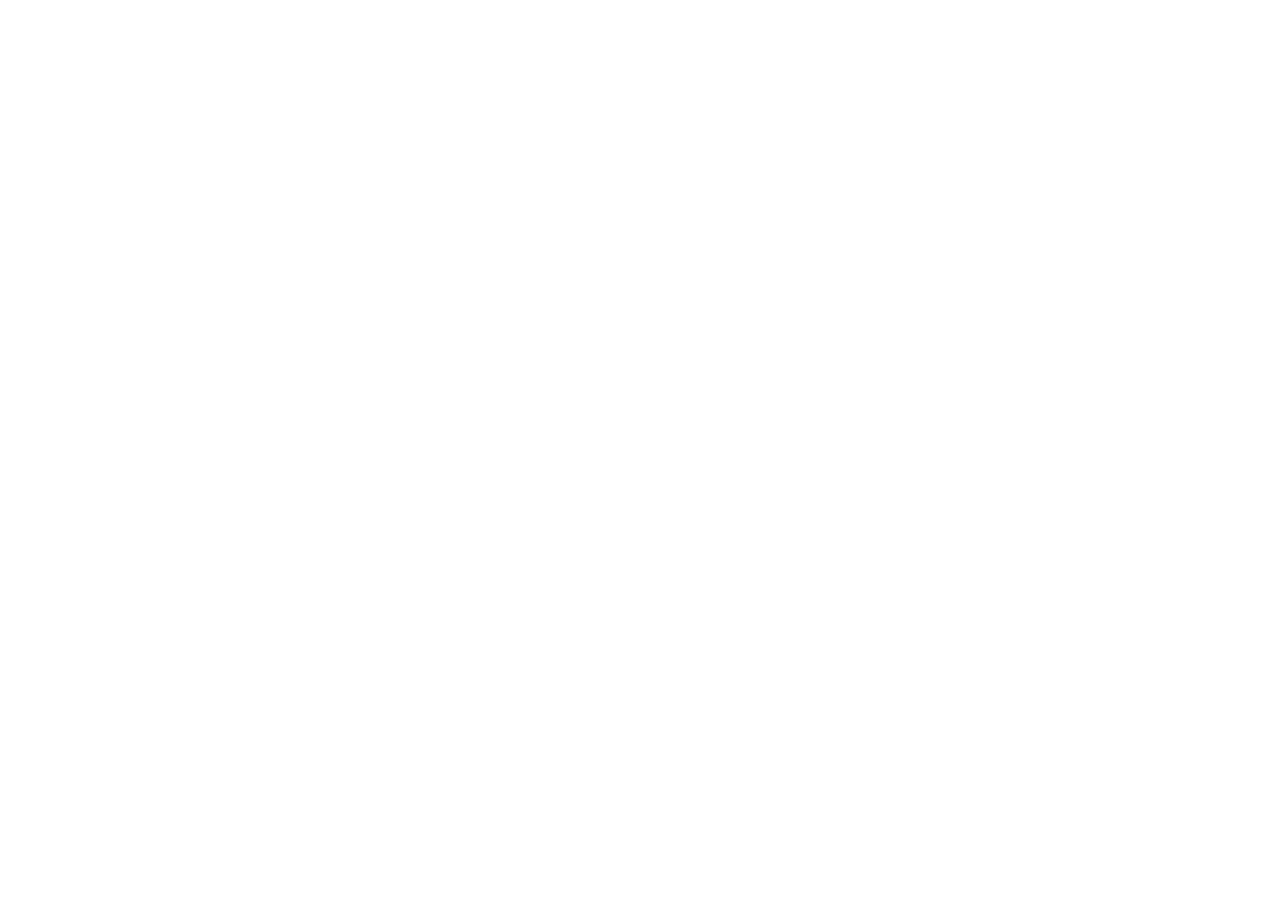
==== commit f90d5e7f: "Update 221102-03" ====
--- a/index.html
+++ b/index.html
@@ -1 +1 @@
-<!doctype html><html lang=""><head><meta charset="utf-8"><meta http-equiv="X-UA-Compatible" content="IE=edge"><meta name="viewport" content="width=device-width,initial-scale=1"><!--[if IE]><link rel="icon" href="/favicon.ico"><![endif]--><title>zd-website</title><script type="module" src="https://unpkg.com/ionicons@5.5.2/dist/ionicons/ionicons.esm.js"></script><script nomodule src="https://unpkg.com/ionicons@5.5.2/dist/ionicons/ionicons.js"></script><script defer="defer" src="/js/chunk-vendors.1b2f23bb.js"></script><script defer="defer" src="/js/app.a1f2ec78.js"></script><link href="/css/app.3a58a647.css" rel="stylesheet"><link rel="icon" type="image/svg+xml" href="/img/icons/favicon.svg"><link rel="icon" type="image/png" sizes="32x32" href="/img/icons/favicon-32x32.png"><link rel="icon" type="image/png" sizes="16x16" href="/img/icons/favicon-16x16.png"><link rel="manifest" href="/manifest.json"><meta name="theme-color" content="#4DBA87"><meta name="apple-mobile-web-app-capable" content="no"><meta name="apple-mobile-web-app-status-bar-style" content="default"><meta name="apple-mobile-web-app-title" content="zd-website"><link rel="apple-touch-icon" href="/img/icons/apple-touch-icon-152x152.png"><link rel="mask-icon" href="/img/icons/safari-pinned-tab.svg" color="#4DBA87"><meta name="msapplication-TileImage" content="/img/icons/msapplication-icon-144x144.png"><meta name="msapplication-TileColor" content="#000000"></head><body><noscript><strong>We're sorry but zd-website doesn't work properly without JavaScript enabled. Please enable it to continue.</strong></noscript><div id="app"></div></body></html>+<!doctype html><html lang=""><head prefix="og: https://zerodrop.io"><meta charset="utf-8"><meta http-equiv="X-UA-Compatible" content="IE=edge"><meta name="viewport" content="width=device-width,initial-scale=1"><meta property="og:title" content="ZeroDrop"/><meta property="og:description" content="A Data-Driven Web3 Marketing Platform"/><meta property="og:image" content="https://zerodrop.io/social-preview.jpg"/><meta name="twitter:site" content="@zerodrop_io"/><meta name="twitter:card" content="summary_large_image"/><meta name="twitter:creator" content="@uzerodrop_io"/><meta name="twitter:image" content="https://zerodrop.io/social-preview.jpg"/><!--[if IE]><link rel="icon" href="/favicon.ico"><![endif]--><link rel="mask-icon" href="/img/icons/safari-pinned-tab.svg" color="#372E99"><title>zd-website</title><script type="module" src="https://unpkg.com/ionicons@5.5.2/dist/ionicons/ionicons.esm.js"></script><script nomodule src="https://unpkg.com/ionicons@5.5.2/dist/ionicons/ionicons.js"></script><script defer="defer" src="/js/chunk-vendors.fba107d7.js"></script><script defer="defer" src="/js/app.758ac800.js"></script><link href="/css/app.4b6107a5.css" rel="stylesheet"><link rel="icon" type="image/svg+xml" href="/img/icons/favicon.svg"><link rel="icon" type="image/png" sizes="32x32" href="/img/icons/favicon-32x32.png"><link rel="icon" type="image/png" sizes="16x16" href="/img/icons/favicon-16x16.png"><link rel="manifest" href="/manifest.json"><meta name="theme-color" content="#4DBA87"><meta name="apple-mobile-web-app-capable" content="no"><meta name="apple-mobile-web-app-status-bar-style" content="default"><meta name="apple-mobile-web-app-title" content="zd-website"><link rel="apple-touch-icon" href="/img/icons/apple-touch-icon-152x152.png"><link rel="mask-icon" href="/img/icons/safari-pinned-tab.svg" color="#4DBA87"><meta name="msapplication-TileImage" content="/img/icons/msapplication-icon-144x144.png"><meta name="msapplication-TileColor" content="#000000"></head><body><noscript><strong>We're sorry but zd-website doesn't work properly without JavaScript enabled. Please enable it to continue.</strong></noscript><div id="app"></div></body></html>